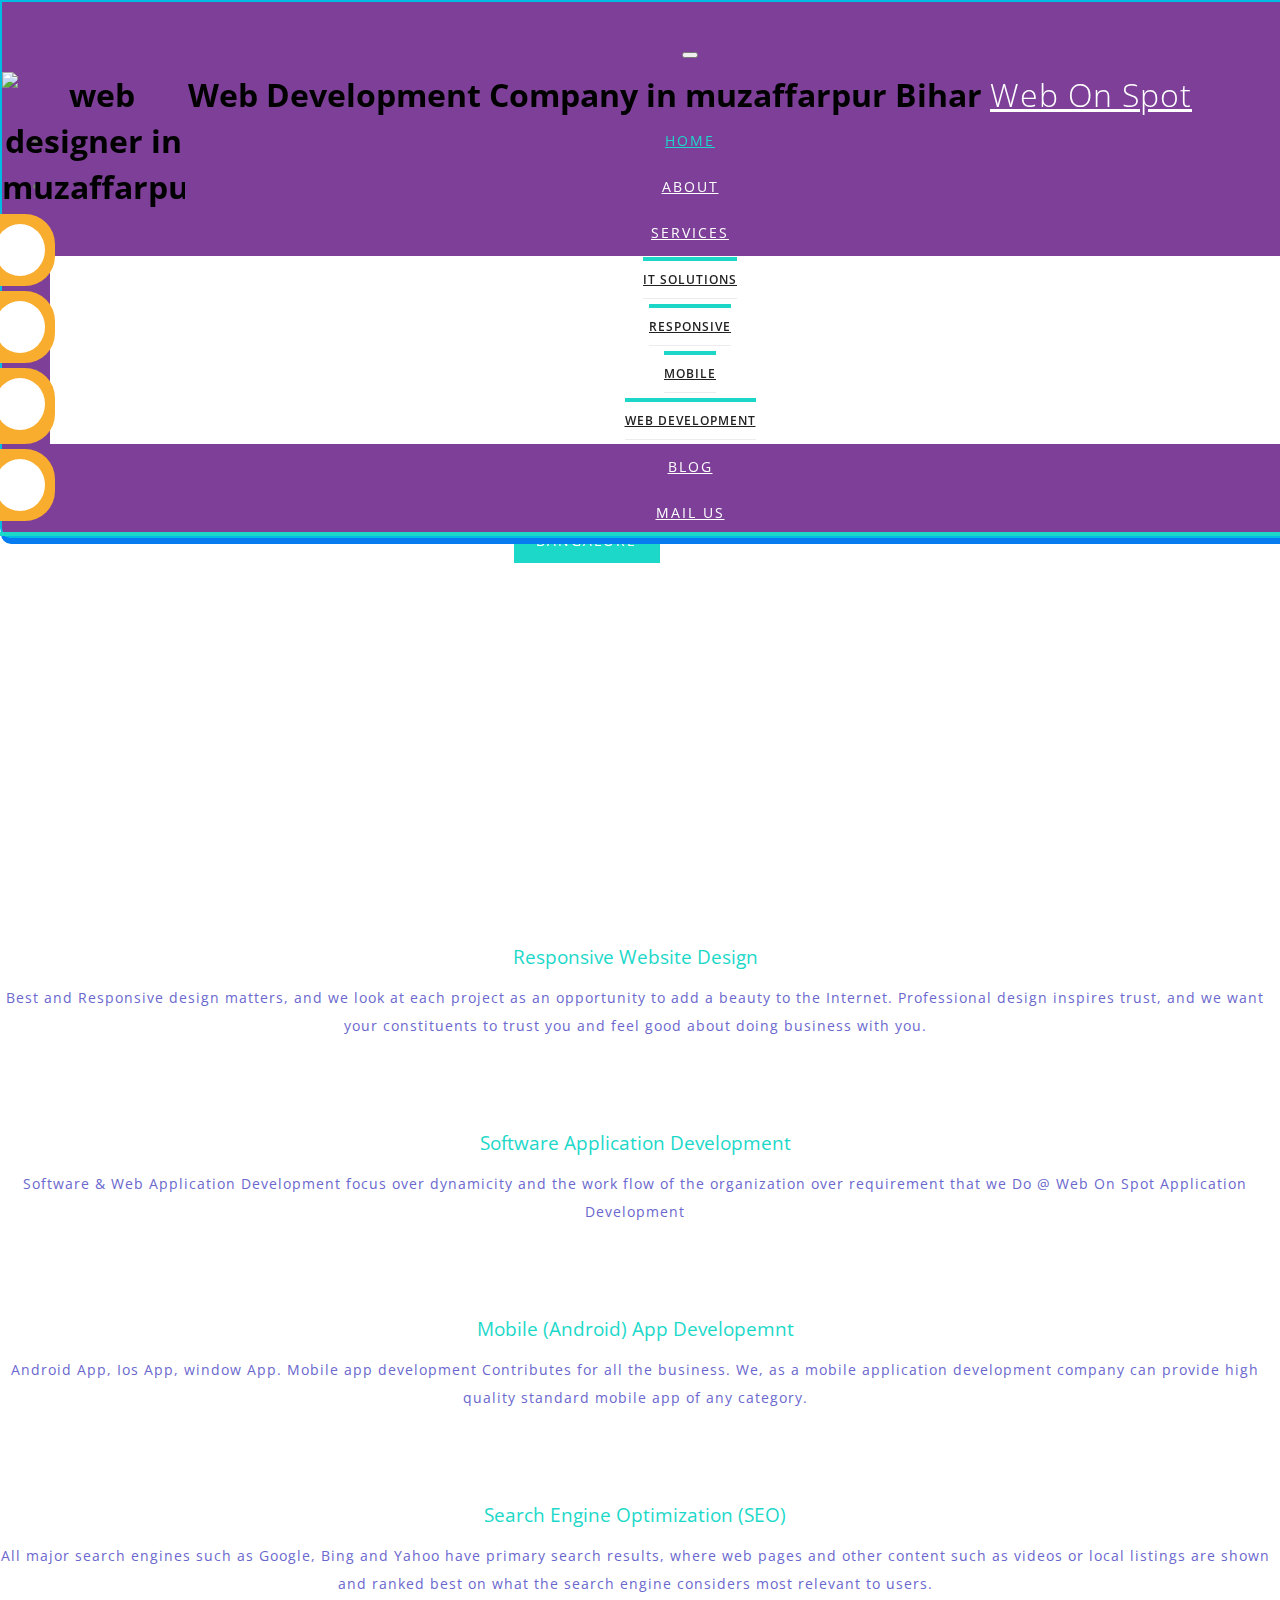
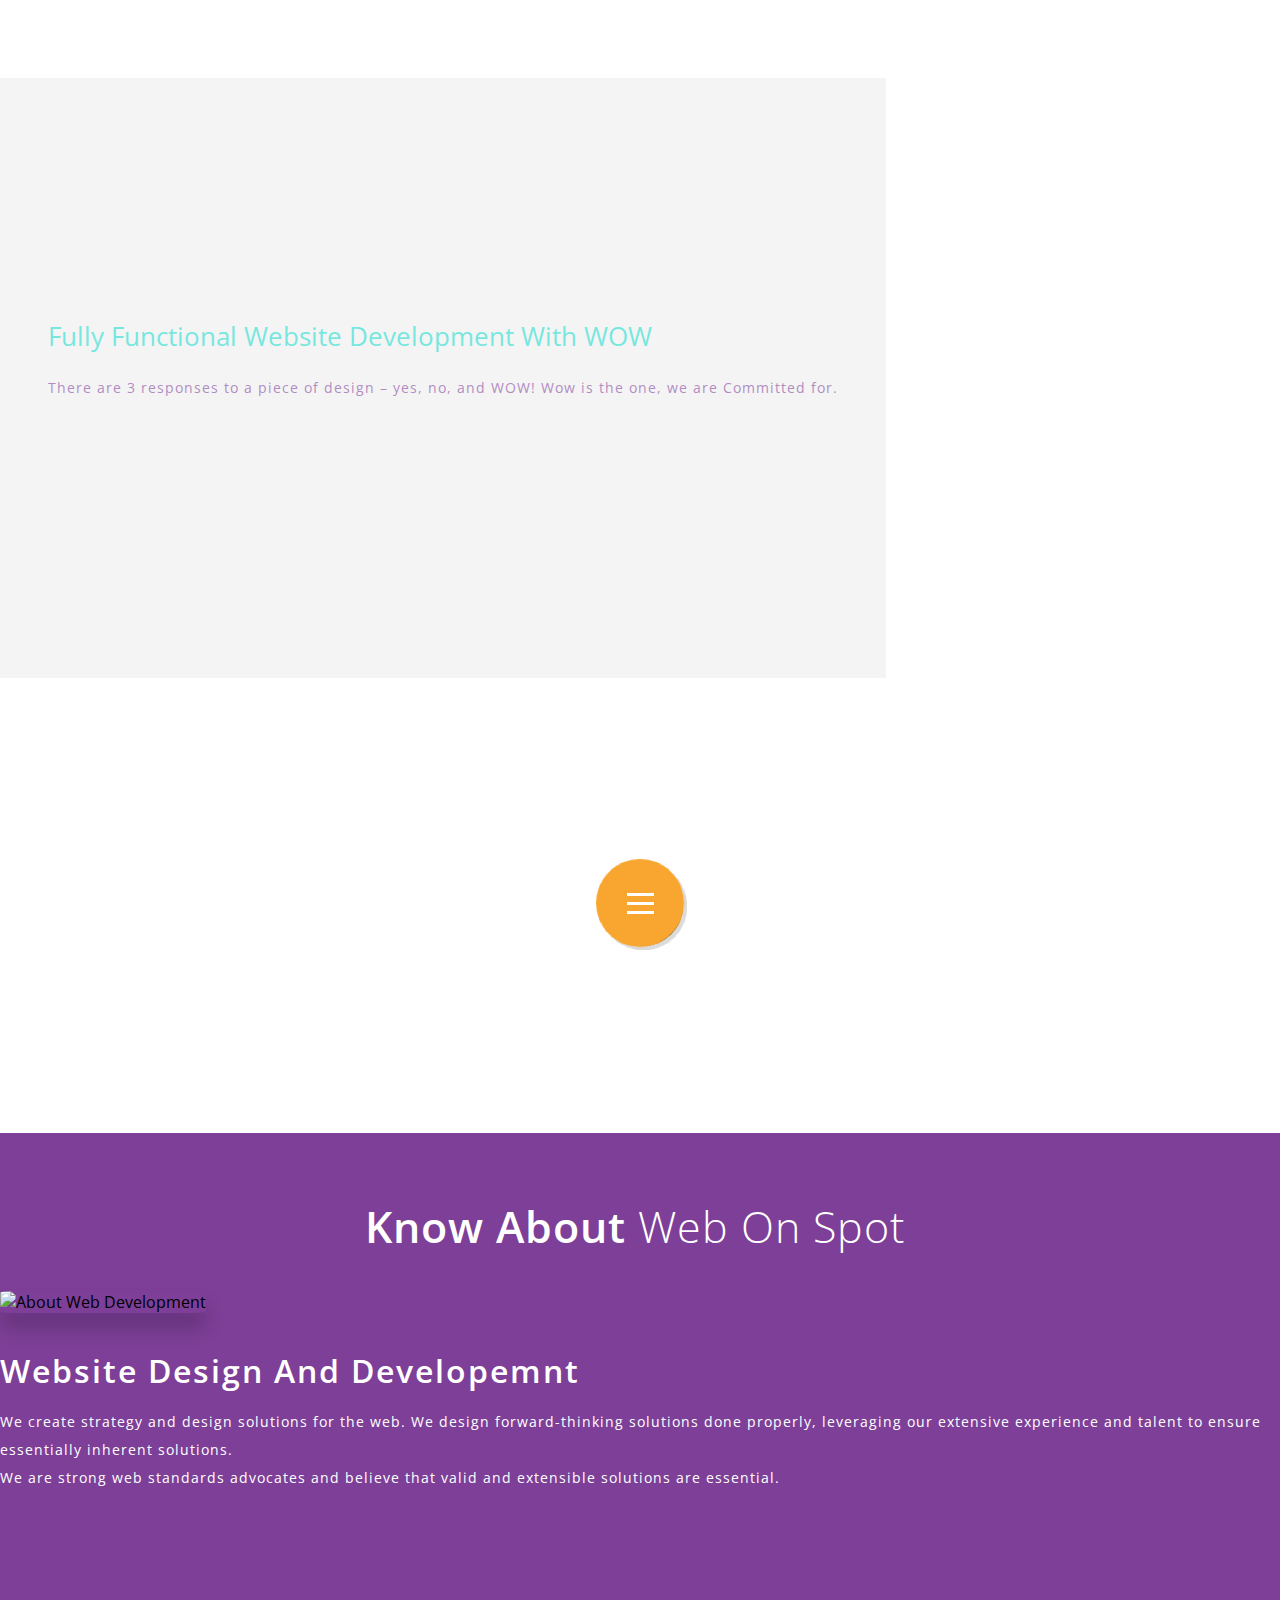
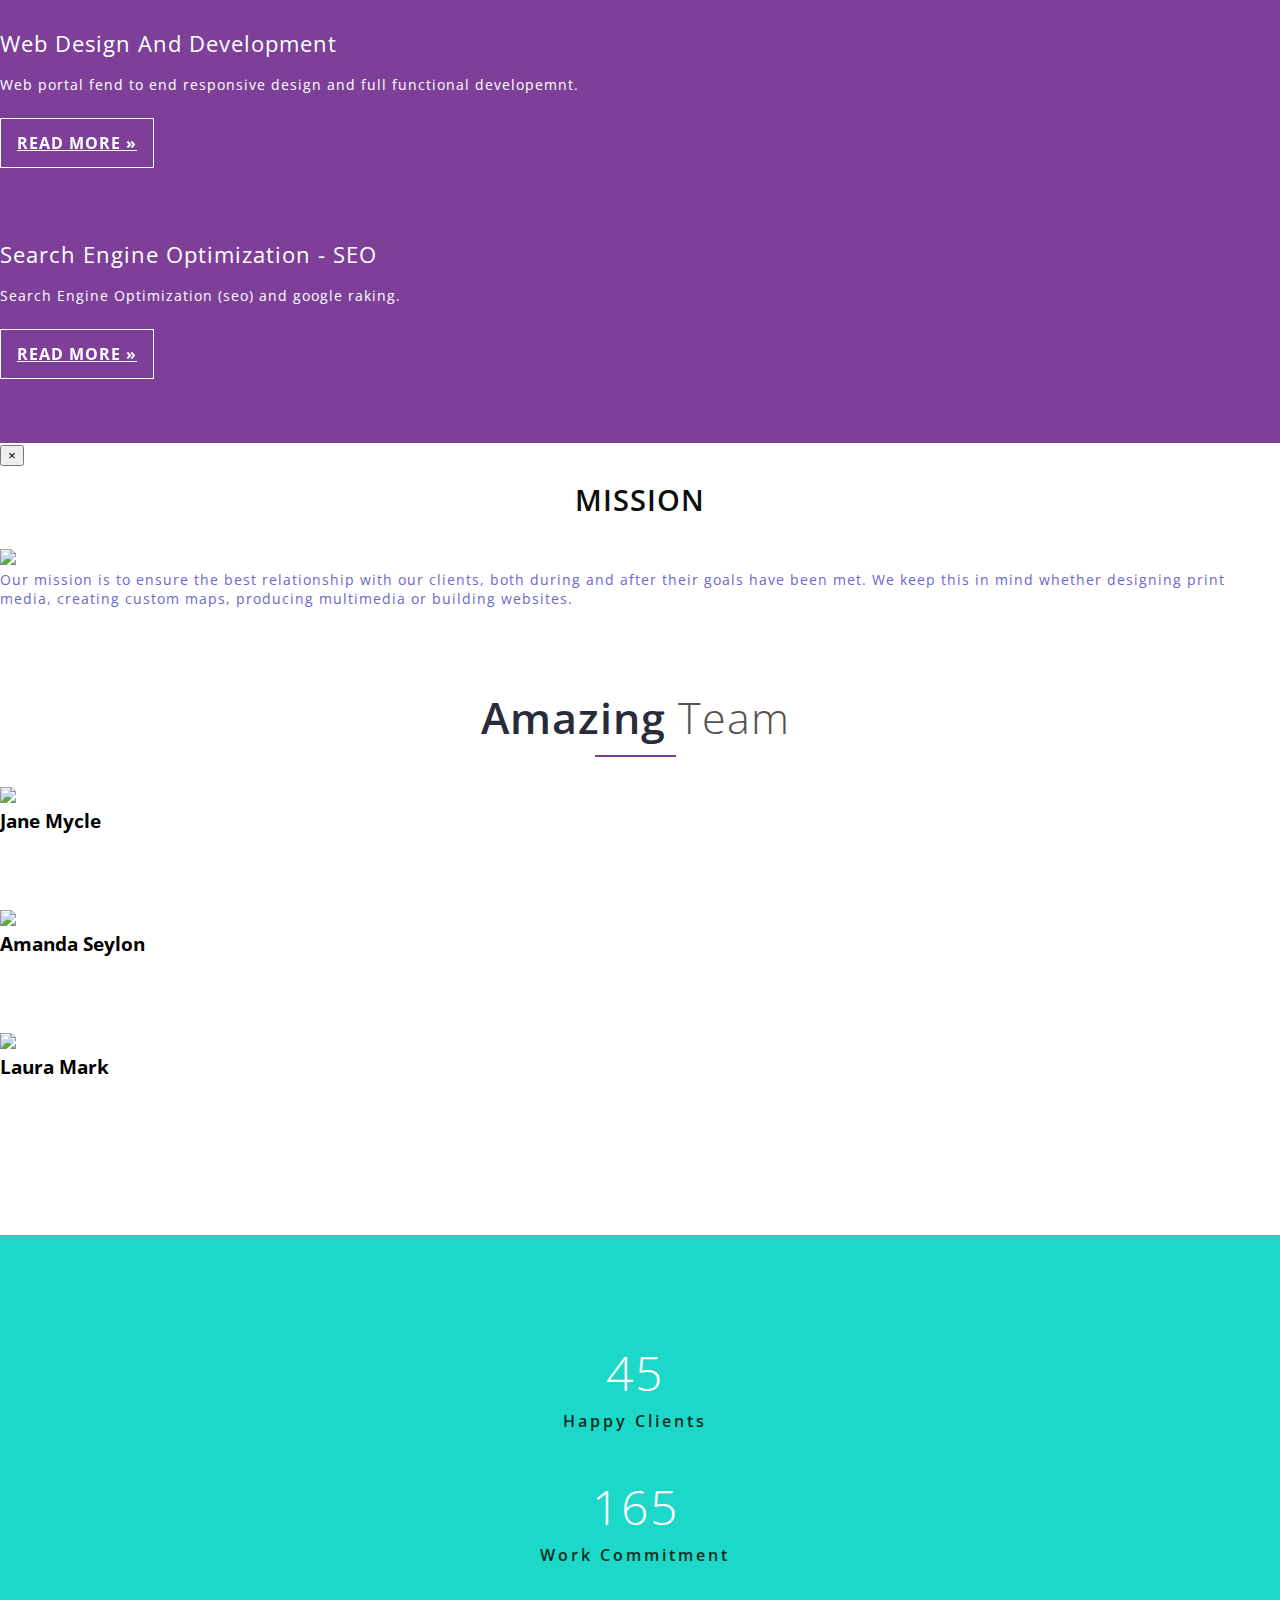
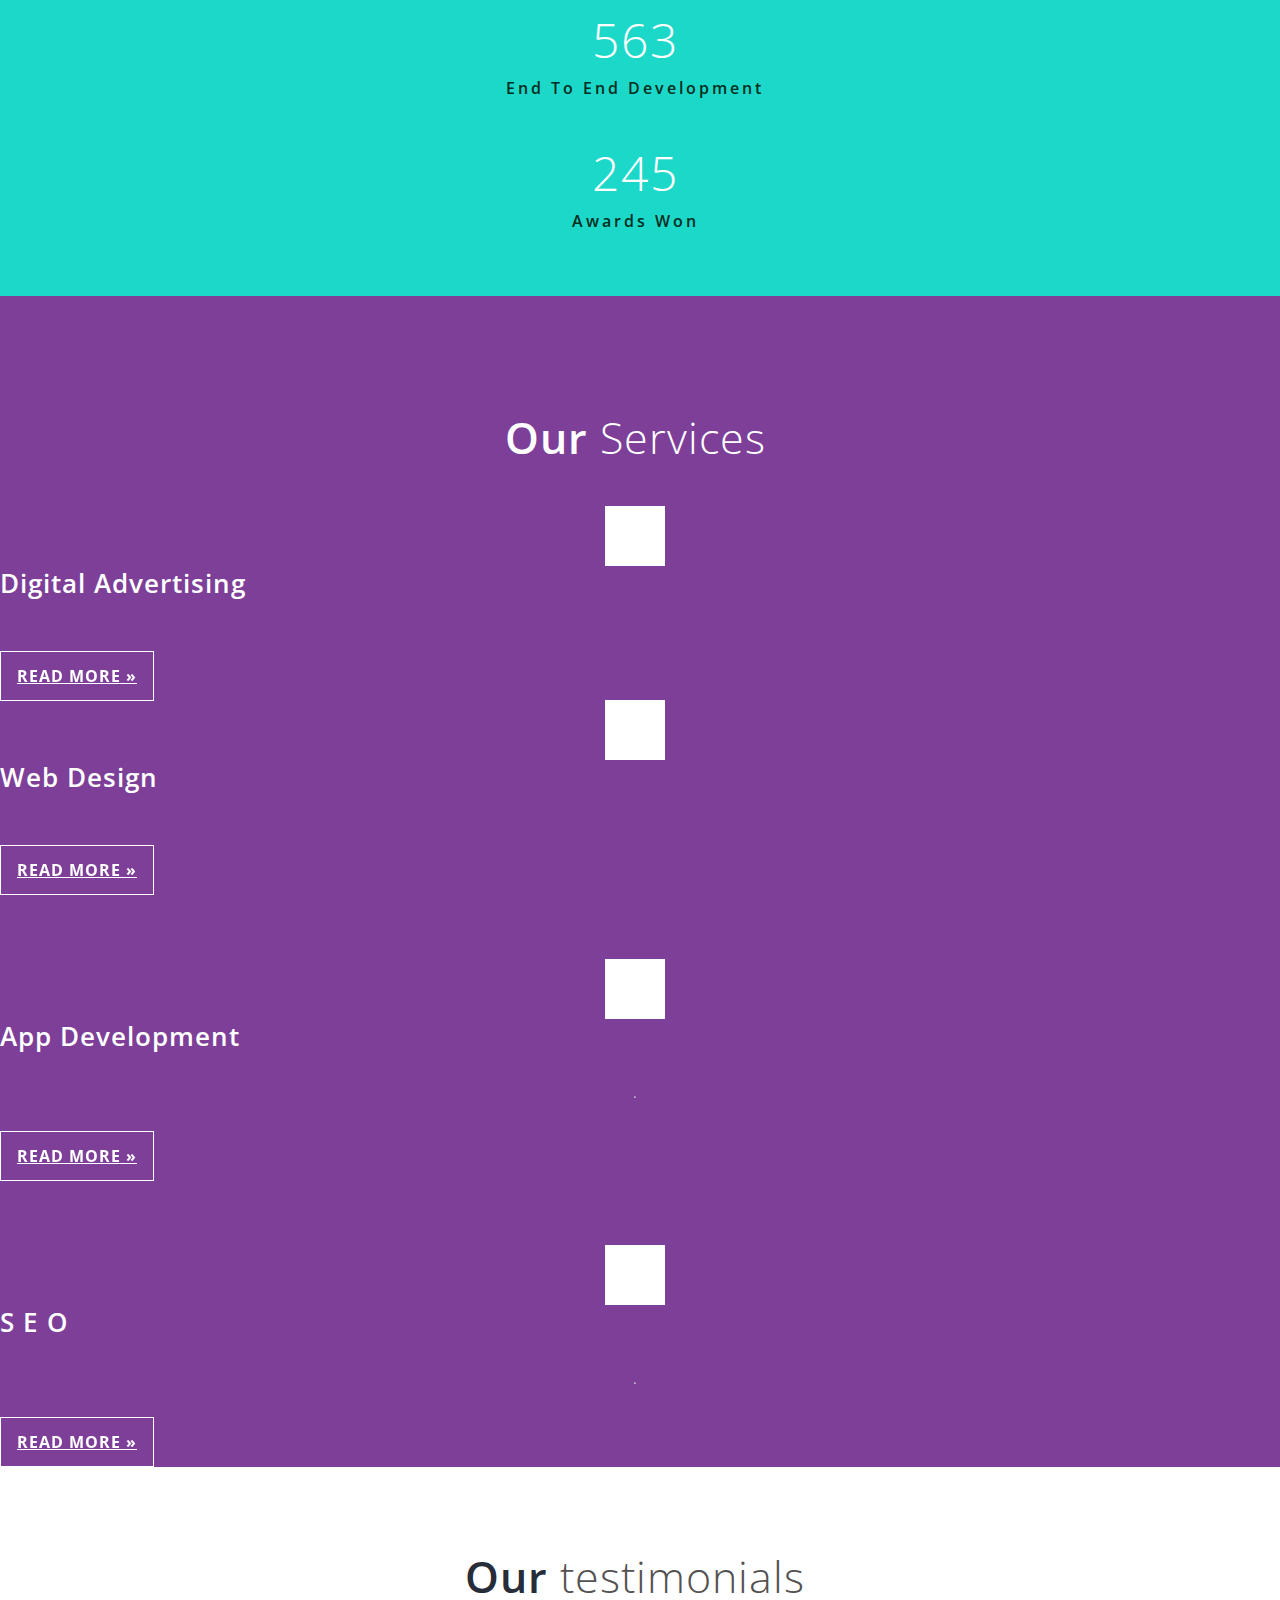
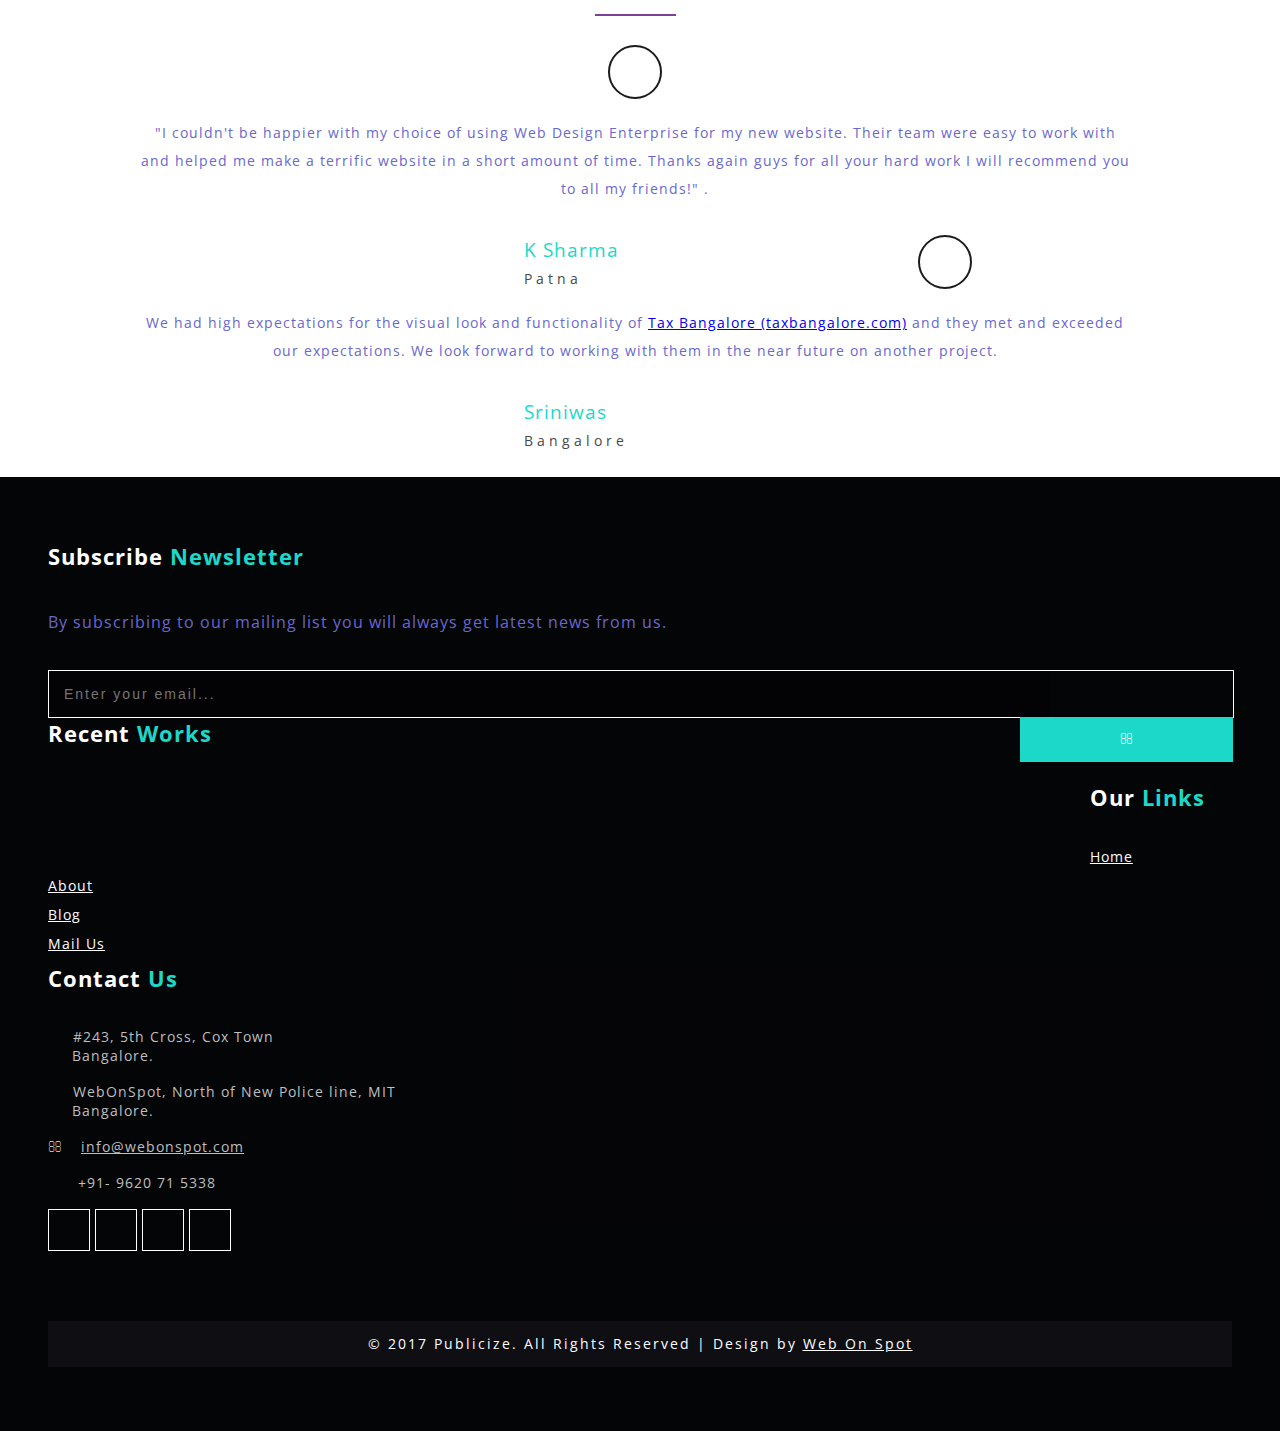
==== index.html @ b909a6fc "com" ====
﻿
<!DOCTYPE html>
<html xmlns="http://www.w3.org/1999/xhtml" lang="en" xml:lang="en">

<head>
    <title>Web Development Muzaffarpur| Website Design Mobile App Development in Muzaffarpur & Bangalore</title>
    <link rel="icon" href="images/w_web.png" type="image/x-icon">
    <!-- custom-theme -->
    <meta name="viewport" content="width=device-width, initial-scale=1">
    <meta http-equiv="Content-Type" content="text/html; charset=utf-8" />
    <meta name="keywords" content="Web On Spot |Web Design Company Bangalore, Website Development Company in Muzaffarpur, Website Development Muzaffarpur, Website Development in Muzaffarpur, Website designers Muzaffarpur, Website Development Companies in Muzaffarpur, Website Design Company Muzaffarpur" />
    <meta name="description" content="Web On Spot |Web Design Company Bangalore, Website Development Company in Muzaffarpur, Website Development Muzaffarpur Website Development in Muzaffarpur Website Design Company Muzaffarpur Bangalore website design company Patna Bihar. Mobile App Development & website Support in Muzaffarpur software development in muzaffarpur" />
    <meta property="og:title" content="Web On Spot | Website Design and Mobile App Development" />
    <meta property="og:type" content="Web On Spot Website designers in Bangalore & web development company offers responsive web design, SEO Services" />
    <meta property="og:url" content="http://www.webonspot.com" />
    <meta property="og:image" content="http://webonspot.com/images/wmd.jpg" />
    <script type="application/x-javascript">
        addEventListener("load", function () {
            setTimeout(hideURLbar, 0);
        }, false);

        function hideURLbar() {
            window.scrollTo(0, 1);
        }
    </script>
    <!-- //custom-theme -->
    <link href="css/bootstrap.css" rel="stylesheet" type="text/css" media="all" />
    <!-- Owl-carousel-CSS -->
    <link href="css/owl.carousel.css" rel="stylesheet">
    <link rel="stylesheet" href="css/team.css" type="text/css" media="all" />
    <link href="css/style.css" rel="stylesheet" type="text/css" media="all" />
    <!-- font-awesome-icons -->
    <link href="css/font-awesome.css" rel="stylesheet">
    <!-- //font-awesome-icons -->
    <link href="//fonts.googleapis.com/css?family=Open+Sans:300,300i,400,400i,600,600i,700,700i,800" rel="stylesheet">
    <link href="//fonts.googleapis.com/css?family=Montserrat:100,100i,200,200i,300,400,400i,500,500i,600,600i,700,700i,800" rel="stylesheet">
    <link rel="stylesheet" href="css/animate.css">
    <script src="js/wow.js"></script>
    <link href='https://fonts.googleapis.com/css?family=Raleway:400,200' rel='stylesheet' type='text/css'> 

</head>

<body>
    <!-- banner -->

    <div class="main_section_agile" id="home">
        <div class="agileits_w3layouts_banner_nav">

            <nav class="navbar navbar-default">
                <div class="navbar-header navbar-left">
                    <button type="button" class="navbar-toggle collapsed" data-toggle="collapse" data-target="#bs-example-navbar-collapse-1">
                        <span class="sr-only">Toggle navigation</span>
                        <span class="icon-bar"></span>
                        <span class="icon-bar"></span>
                        <span class="icon-bar"></span>
                    </button>
                    <!--<h1><a class="navbar-brand" href="index.html"> <span>P</span>ublicize</a></h1>-->
                    <h1>
                        <span class="hidden">Web Development Company in muzaffarpur Bihar</span>
                        <a class="navbar-brand" href="index.html">Web On Spot</a>
                        <img alt="web designer in muzaffarpur" style="position: absolute;width: 183px;left: 0px;float: left;" class="logo" src="images/w_web.png">
                    </h1>
                </div>
                <!-- Collect the nav links, forms, and other content for toggling -->
                <div class="collapse navbar-collapse navbar-right" id="bs-example-navbar-collapse-1">
                    <nav class="link-effect-2" id="link-effect-2">
                        <ul class="nav navbar-nav">
                            <li class="active"><a href="index.html" class="effect-3">Home</a></li>
                            <li><a href="about.html" class="effect-3">About</a></li>
                            <li class="dropdown">
                                <a href="#" class="dropdown-toggle effect-3" data-toggle="dropdown">Services <b class="caret"></b></a>
                                <ul class="dropdown-menu agile_short_dropdown">
                                    <li><a href="services.html">It Solutions</a></li>
                                    <li><a href="#">Responsive</a></li>
                                    <li><a href="mobileapp.html">Mobile</a></li>                                
                                    <li><a href="services1.html">Web Development</a></li>
                                </ul>
                            </li>
                            <li><a href="../design/blog" class="effect-3">Blog</a></li>

                            <li><a href="mail.html" class="effect-3">Mail Us</a></li>
                        </ul>
                    </nav>
                </div>
            </nav>
            <div class="clearfix"> </div>
        </div>
    </div>
    <nav class="social">
        <ul>
            <li><a href="https://twitter.com/webonspot">Twitter <i class="fa fa-twitter"></i></a></li>
            <li><a href="https://facebook.com/webonspot">Facebook <i class="fa fa-facebook"></i></a></li>
            <li><a href="9620715338">WhatsApp<i class="fa fa-whatsapp"></i></a></li>
            <li><a href="http://googleplus.com/webonspot">Google Plus<i class="fa fa-google-plus"></i></a></li>
        </ul>
    </nav>
    <div class="wowslider">
        <iframe src="../wosslider/index.html" data-iframely-url="../wosslider/index.html"></iframe>
    </div>
    <div class="banner_top">
        <div class="slider">
            <div class="wrapper">
                <div class="agile_banner_text_info">
                    <h3 class="wow bounceInDown">Web Developemnt </h3>
                    <h3 class="h3classslider wow lightSpeedOut">At WEB ON SPOT</h3>
                    <p>Website Design and Development</p>
                    <div class="w3-button">
                        <div class="w3ls-button">
                            <a href="contact.html" class="hvr-shutter-out-vertical wow bounceInRight">Bangalore</a>
                        </div>
                        <div class="w3l-button">
                            <a href="#portfolio" class="hvr-shutter-out-vertical scroll wow bounceInLeft">Muzaffarpur</a>
                        </div>
                        <div class="clearfix"> </div>
                    </div>


                </div>
                <!-- Slideshow 3 -->
                <ul class="rslides" id="slider">
                    <li></li>
                    <li></li>
                    <li></li>
                    <li></li>
                </ul>
                <!-- Slideshow 3 Pager -->
                <ul id="slider3-pager">
                    <li><a href="#"><img src="images/banner11.jpg" data-selector="img" alt=""></a></li>
                    <li><a href="#"><img src="images/banner22.jpg" data-selector="img" alt=""></a></li>
                    <li><a href="#"><img src="images/banner33.jpg" data-selector="img" alt=""></a></li>
                    <li><a href="#"><img src="images/banner44.jpg" data-selector="img" alt=""></a></li>

                </ul>
            </div>
        </div>
    </div>
    <!-- //banner -->
    <!-- //banner -->
    <!-- banner-bottom -->
    <div class="banner-bottom">
        <div class="container">
            <div class="col-md-3 agileits_banner_bottom_left">
                <div class="agileinfo_banner_bottom_pos">
                    <div class="w3_agileits_banner_bottom_pos_grid">
                        <div class="col-xs-12 wthree_banner_bottom_grid_left">
                            <div class="agile_banner_bottom_grid_left_grid hvr-radial-out">
                                <span class="fa fa-laptop" aria-hidden="true"></span>
                            </div>
                        </div>
                        <div class="col-xs-12 wthree_banner_bottom_grid_right">
                            <h3 class="page-header icon-subheading custom-ph">Responsive Website Design</h3>
                            <p>Best and Responsive design matters, and we look at each project as an opportunity to add a beauty to the Internet. Professional design inspires trust, and we want your constituents to trust you and feel good about doing business with you.</p>

                        </div>
                        <div class="clearfix"> </div>
                    </div>
                </div>
            </div>
            <div class="col-md-3 agileits_banner_bottom_left">
                <div class="agileinfo_banner_bottom_pos">
                    <div class="w3_agileits_banner_bottom_pos_grid">
                        <div class="col-xs-12 wthree_banner_bottom_grid_left">
                            <div class="agile_banner_bottom_grid_left_grid hvr-radial-out">
                                <span class="fa fa-pencil" aria-hidden="true"></span>
                            </div>
                        </div>
                        <div class="col-xs-12 wthree_banner_bottom_grid_right">
                            <h3 class="page-header custom-ph icon-subheading">
                                Software Application Development
                            </h3>
                            <p>Software & Web Application Development focus over dynamicity and the work flow of the organization over requirement that we Do @ Web On Spot Application Development</p>

                        </div>
                        <div class="clearfix"> </div>
                    </div>
                </div>
            </div>
            <div class="col-md-3 agileits_banner_bottom_left">
                <div class="agileinfo_banner_bottom_pos">
                    <div class="w3_agileits_banner_bottom_pos_grid">
                        <div class="col-xs-12 wthree_banner_bottom_grid_left">
                            <div class="agile_banner_bottom_grid_left_grid hvr-radial-out">
                                <span class="fa fa-mobile" aria-hidden="true"></span>
                            </div>
                        </div>
                        <div class="col-xs-12 wthree_banner_bottom_grid_right">
                            <h3 class="page-header custom-ph icon-subheading">
                                Mobile (Android) App Developemnt
                            </h3>
                            <p>Android App, Ios App, window App. Mobile app development Contributes for all the business. We, as a mobile application development company can provide high quality standard mobile app of any category.</p>

                        </div>
                        <div class="clearfix"> </div>
                    </div>
                </div>
            </div>
            <div class="col-md-3 agileits_banner_bottom_left">
                <div class="agileinfo_banner_bottom_pos">
                    <div class="w3_agileits_banner_bottom_pos_grid">
                        <div class="col-xs-12 wthree_banner_bottom_grid_left">
                            <div class="agile_banner_bottom_grid_left_grid hvr-radial-out">
                                <span class="fa fa-mobile" aria-hidden="true"></span>
                            </div>
                        </div>
                        <div class="col-xs-12 wthree_banner_bottom_grid_right">
                            <h3 class="page-header custom-ph icon-subheading">
                                Search Engine Optimization (SEO)‎
                            </h3>
                            <p>All major search engines such as Google, Bing and Yahoo have primary search results, where web pages and other content such as videos or local listings are shown and ranked best on what the search engine considers most relevant to users.</p>

                        </div>
                        <div class="clearfix"> </div>
                    </div>
                </div>
            </div>
            <div class="clearfix"> </div>
        </div>
    </div>


    <!-- //banner-bottom -->
    <!-- medile_section -->
   
    <div class="medile_section" id="three_grids">
        <div class="col-md-3 mid-one"> </div>
        <div class="col-md-3 mid-text-info">
            <h4>Fully Functional Website Development With WOW </h4>
            <p>
                There are 3 responses to a piece of design – yes, no, and WOW! Wow is the one, we are Committed for.
            </p>
        </div>
        <div class="col-md-6 mid-two"> </div>
        <div class="clearfix"> </div>

    </div>
    <!-- //medile_section -->
    <div class="popup-menu">
        <iframe src="../popup-menu/index.html" data-iframely-url="../popup-menu/index.html"></iframe>
    </div>
    <!-- /about -->
    <div class="about" id="welcome">
        <div class="container">
            <div class="wthree_head_section">
                <h3 class="w3l_header w3_agileits_header two">Know About <span>Web On Spot</span></h3>
            </div>
            <div class="agile_wthree_inner_grids">

                <div class="col-md-6 about_agileinfo_grid_imgs">
                    <img src="images/wmd.jpg" alt="About Web Development" />
                </div>

                <div class="col-md-6 about_agileinfo">
                    <h4>Website Design And Developemnt</h4>
                    <p>
                        We create strategy and design solutions for the web. We design forward-thinking solutions done properly, leveraging our extensive experience and talent to ensure essentially inherent solutions.<br />
                        We are strong web standards advocates and believe that valid and extensible solutions are essential.

                    </p>


                </div>
                <div class="clearfix"></div>
                <div class="mid-inner-info">
                    <div class="col-md-6 mid-inner-sec one">
                        <span class="fa fa-heart-o" aria-hidden="true"></span>
                        <h5>Web Design And Development</h5>
                        <p>Web portal fend to end responsive design and full functional developemnt.</p>
                        <div class="agileits-button two service">
                            <a class="btn btn-primary btn-lg hvr-underline-from-left" href="single.html" role="button">Read More »</a>
                        </div>
                    </div>
                    <div class="col-md-6 mid-inner-sec">
                        <span class="fa fa-clone" aria-hidden="true"></span>
                        <h5>Search Engine Optimization - SEO </h5>
                        <p> Search Engine Optimization (seo) and google raking.</p>
                        <div class="agileits-button two service">
                            <a class="btn btn-primary btn-lg hvr-underline-from-left" href="single.html" role="button">Read More »</a>
                        </div>
                    </div>
                </div>
            </div>
        </div>
    </div>
    <!-- Modal4 -->
    <div class="modal fade" id="myModal4" tabindex="-1" role="dialog">
        <div class="modal-dialog">
            <!-- Modal content-->
            <div class="modal-content">
                <div class="modal-header">
                    <button type="button" class="close" data-dismiss="modal">&times;</button>
                    <div class="modal-info">
                        <h4>Mission</h4>
                        <img src="images/banner2.jpg" alt=" " class="img-responsive" />
                        <!--<h5>Sub Heading here</h5>-->
                        <p class="para-agileits-w3layouts">
                            Our mission is to ensure the best relationship with our clients, both during and after their goals have been met. We keep this in mind whether designing print media, creating custom maps, producing multimedia or building websites.
                        </p>
                    </div>
                </div>
            </div>
        </div>
    </div>
    <!-- //Modal4 -->
    <!--//about -->
    <!-- team -->
    <div id="team" class="team featured_services">
        <div class="container">
            <div class="wthree_head_section">
                <h3 class="w3l_header w3_agileits_header">Amazing <span>Team</span></h3>
            </div>
            <div class="agile_wthree_inner_grids">
                <div class="col-md-4 w3_agile_team_grid_info">
                    <img src="images/t1.jpg" alt=" " class="img-responsive" />
                    <h3>Jane Mycle </h3>
                    <p>CEO</p>
                    <div class="agileits_w3layouts_nav_right team_agile _icons">
                        <ul>
                            <li><a href="#" class="w3_agile_facebook"><i class="fa fa-facebook" aria-hidden="true"></i></a></li>
                            <li><a href="#" class="agile_twitter"><i class="fa fa-twitter" aria-hidden="true"></i></a></li>
                            <li><a href="#" class="w3_agile_dribble"><i class="fa fa-dribbble" aria-hidden="true"></i></a></li>

                        </ul>
                    </div>
                </div>
                <div class="col-md-4 w3_agile_team_grid_info">
                    <img src="images/t2.jpg" alt=" " class="img-responsive" />
                    <h3>Amanda Seylon </h3>
                    <p>Manager</p>
                    <div class="agileits_w3layouts_nav_right team_agile _icons">
                        <ul>
                            <li><a href="#" class="w3_agile_facebook"><i class="fa fa-facebook" aria-hidden="true"></i></a></li>
                            <li><a href="#" class="agile_twitter"><i class="fa fa-twitter" aria-hidden="true"></i></a></li>
                            <li><a href="#" class="w3_agile_dribble"><i class="fa fa-dribbble" aria-hidden="true"></i></a></li>

                        </ul>
                    </div>
                </div>
                <div class="col-md-4 w3_agile_team_grid_info">
                    <img src="images/t3.jpg" alt=" " class="img-responsive" />
                    <h3>Laura Mark</h3>
                    <p>Designer</p>
                    <div class="agileits_w3layouts_nav_right team_agile _icons">
                        <ul>
                            <li><a href="#" class="w3_agile_facebook"><i class="fa fa-facebook" aria-hidden="true"></i></a></li>
                            <li><a href="#" class="agile_twitter"><i class="fa fa-twitter" aria-hidden="true"></i></a></li>
                            <li><a href="#" class="w3_agile_dribble"><i class="fa fa-dribbble" aria-hidden="true"></i></a></li>

                        </ul>
                    </div>
                </div>
                <div class="clearfix"> </div>
            </div>
        </div>
    </div>
    <!-- team -->
    <!-- stats -->
    <div class="stats" id="stats">
        <div class="container">
            <div class="col-md-3 w3layouts_stats_left w3_counter_grid">
                <span class="fa fa-smile-o" aria-hidden="true"></span>
                <p class="counter">45</p>
                <h3>Happy Clients</h3>
            </div>
            <div class="col-md-3 w3layouts_stats_left w3_counter_grid1">
                <span class="fa fa-instagram" aria-hidden="true"></span>
                <p class="counter">165</p>
                <h3>Work Commitment</h3>
            </div>
            <div class="col-md-3 w3layouts_stats_left w3_counter_grid2">
                <span class="fa fa-pencil-square-o" aria-hidden="true"></span>
                <p class="counter">563</p>
                <h3>End To End Development </h3>
            </div>
            <div class="col-md-3 w3layouts_stats_left w3_counter_grid3">
                <span class="fa fa-trophy" aria-hidden="true"></span>
                <p class="counter">245</p>
                <h3>Awards Won </h3>
            </div>
            <div class="clearfix"> </div>
        </div>
    </div>
    <!-- //stats -->
    <!-- services -->
    <div class="services" id="services">
        <div class="container">
            <div class="wthree_head_section">
                <h3 class="w3l_header w3_agileits_header two">Our <span>Services</span></h3>
            </div>
            <div class="agile_wthree_inner_grids">
                <div class="col-md-6 agileits_banner_bottom_left">
                    <div class="agileinfo_banner_bottom_pos">
                        <div class="w3_agileits_banner_bottom_pos_grid two">
                            <div class="col-xs-3 wthree_banner_bottom_grid_left">
                                <div class="agile_banner_bottom_grid_left_grid hvr-radial-out">
                                    <span class="fa fa-map-o" aria-hidden="true"></span>
                                </div>
                            </div>
                            <div class="col-xs-9 wthree_banner_bottom_grid_right">
                                <h4 class="sub_service_agileits">Digital Advertising</h4>
                                <p> </p>
                                <div class="agileits-button two service">
                                    <a class="btn btn-primary btn-lg hvr-underline-from-left" href="single.html" role="button">Read More »</a>
                                </div>
                            </div>
                            <div class="clearfix"> </div>
                        </div>
                    </div>
                </div>
                <div class="col-md-6 agileits_banner_bottom_left">
                    <div class="agileinfo_banner_bottom_pos">
                        <div class="w3_agileits_banner_bottom_pos_grid two">
                            <div class="col-xs-3 wthree_banner_bottom_grid_left">
                                <div class="agile_banner_bottom_grid_left_grid hvr-radial-out">
                                    <span class="fa fa-rocket" aria-hidden="true"></span>
                                </div>
                            </div>
                            <div class="col-xs-9 wthree_banner_bottom_grid_right">
                                <h4 class="sub_service_agileits">Web Design</h4>
                                <p></p>
                                <div class="agileits-button two service">
                                    <a class="btn btn-primary btn-lg hvr-underline-from-left" href="single.html" role="button">Read More »</a>
                                </div>
                            </div>
                            <div class="clearfix"> </div>
                        </div>
                    </div>
                </div>
                <div class="col-md-6 agileits_banner_bottom_left two">
                    <div class="agileinfo_banner_bottom_pos">
                        <div class="w3_agileits_banner_bottom_pos_grid two">
                            <div class="col-xs-3 wthree_banner_bottom_grid_left">
                                <div class="agile_banner_bottom_grid_left_grid hvr-radial-out">
                                    <span class="fa fa-paint-brush" aria-hidden="true"></span>
                                </div>
                            </div>
                            <div class="col-xs-9 wthree_banner_bottom_grid_right">
                                <h4 class="sub_service_agileits">App Development</h4>
                                <p>. </p>
                                <div class="agileits-button two service">
                                    <a class="btn btn-primary btn-lg hvr-underline-from-left" href="single.html" role="button">Read More »</a>
                                </div>
                            </div>
                            <div class="clearfix"> </div>
                        </div>
                    </div>
                </div>
                <div class="col-md-6 agileits_banner_bottom_left two">
                    <div class="agileinfo_banner_bottom_pos">
                        <div class="w3_agileits_banner_bottom_pos_grid two">
                            <div class="col-xs-3 wthree_banner_bottom_grid_left">
                                <div class="agile_banner_bottom_grid_left_grid hvr-radial-out">
                                    <span class="fa fa-pencil" aria-hidden="true"></span>
                                </div>
                            </div>
                            <div class="col-xs-9 wthree_banner_bottom_grid_right">
                                <h4 class="sub_service_agileits"> S E O</h4>
                                <p>. </p>
                                <div class="agileits-button two service">
                                    <a class="btn btn-primary btn-lg hvr-underline-from-left" href="single.html" role="button">Read More »</a>
                                </div>
                            </div>
                            <div class="clearfix"> </div>
                        </div>
                    </div>
                </div>

                <div class="clearfix"> </div>
            </div>
        </div>
    </div>
    <!-- //services -->
    <!-- /services -->
    <!--<div class="portfolio-agileinfo" id="portfolio">
        <div class="container">
            <div class="wthree_head_section">
                <h3 class="w3l_header w3_agileits_header">Our <span>Portfolio</span></h3>
            </div>
        </div>
        <div class="agile_wthree_inner_grids">
            <div class="agile_port_w3ls_info">
                <div class="portfolio-grids_main">
                    <div class="col-md-6 portfolio-grids gallery-grid1" data-aos="zoom-in">
                        <a href="images/g1.jpg" class="b-link-stripe b-animate-go lightninBox" data-lb-group="1">
                            <img src="images/g1.jpg" class="img-responsive" alt="w3ls" />
                            <div class="p-mask">
                                <h4><span>Heading here</span></h4>
                                <p>.</p>
                            </div>

                        </a>
                    </div>
                    <div class="col-md-6 portfolio-grid_left">
                        <div class="col-md-6 portfolio-grids gallery-grid1" data-aos="zoom-in">
                            <a href="images/g5.jpg" class="b-link-stripe b-animate-go lightninBox" data-lb-group="1">
                                <img src="images/g5.jpg" class="img-responsive" alt="w3ls" />
                                <div class="p-mask">
                                    <h4><span>Heading here</span></h4>
                                    <p>.</p>
                                </div>

                            </a>
                        </div>
                        <div class="col-md-6 portfolio-grids gallery-grid1" data-aos="zoom-in">
                            <a href="images/g4.jpg" class="b-link-stripe b-animate-go lightninBox" data-lb-group="1">
                                <img src="images/g4.jpg" class="img-responsive" alt="w3ls" />
                                <div class="p-mask">
                                    <h4><span>Heading here</span></h4>
                                    <p>.</p>
                                </div>
                            </a>
                        </div>
                    </div>

                    <div class="clearfix"> </div>
                </div>
                <div class="portfolio-grids_main">

                    <div class="col-md-6 portfolio-grid_left">
                        <div class="col-md-6 portfolio-grids gallery-grid1" data-aos="zoom-in">
                            <a href="images/g6.jpg" class="b-link-stripe b-animate-go lightninBox" data-lb-group="1">
                                <img src="images/g6.jpg" class="img-responsive" alt="w3ls" />
                                <div class="p-mask">
                                    <h4><span>Heading here</span></h4>
                                    <p>.</p>
                                </div>
                            </a>
                        </div>
                        <div class="col-md-6 portfolio-grids gallery-grid1" data-aos="zoom-in">
                            <a href="images/g3.jpg" class="b-link-stripe b-animate-go lightninBox" data-lb-group="1">
                                <img src="images/g3.jpg" class="img-responsive" alt="w3ls" />
                                <div class="p-mask">
                                    <h4><span>Heading here</span></h4>
                                    <p>.</p>
                                </div>
                            </a>
                        </div>
                    </div>
                    <div class="col-md-6 portfolio-grids gallery-grid1" data-aos="zoom-in">
                        <a href="images/g2.jpg" class="b-link-stripe b-animate-go lightninBox" data-lb-group="1">
                            <img src="images/g2.jpg" class="img-responsive" alt="w3ls" />
                            <div class="p-mask">
                                <h4><span>Heading here</span></h4>
                                <p>.</p>
                            </div>
                        </a>
                    </div>

                    <div class="clearfix"> </div>
                </div>

            </div>
        </div>
    </div>-->
    <!--// Gallery -->
    <!-- agile_testimonials -->
    <div class="agile_testimonials" id="testimonials">
        <div class="container">
            <div class="wthree_head_section">
                <h3 class="w3l_header w3_agileits_header">Our <span>testimonials</span></h3>
            </div>

            <div class="agile_wthree_inner_grids">
                <div class="test-agile_main_section">
                    <div id="owl-demo2" class="owl-carousel">
                        <div class="agile">
                            <div class="test-grid">

                                <i class="fa fa-quote-left" aria-hidden="true"></i>
                                <p class="para-w3-agile">
                                    "I couldn't be happier with my choice of using Web Design Enterprise for my new website. Their team were easy to work with and helped me make a terrific website in a short amount of time.

                                    Thanks again guys for all your hard work I will recommend you to all my friends!" .
                                </p>
                                <div class="test-grid1">
                                    <div class="test-grid2">

                                        <img src="images/1.png" alt="" class="img-r">
                                    </div>
                                    <div class="test-grid2_text">
                                        <h4>K Sharma</h4>
                                        <span>Patna</span>
                                    </div>
                                    <div class="clearfix"></div>
                                </div>
                            </div>
                        </div>
                        <div class="agile">
                            <div class="test-grid">

                                <i class="fa fa-quote-left" aria-hidden="true"></i>
                                <p class="para-w3-agile">
                                    We had high expectations for the visual look and functionality of <a href="www.taxbangalore.com">Tax Bangalore (taxbangalore.com)</a> and they met and exceeded our expectations. We look forward to working with them in the near future on another project.
                                </p>
                                <div class="test-grid1">
                                    <div class="test-grid2">

                                        <img src="images/2.png" alt="" class="img-r">
                                    </div>
                                    <div class="test-grid2_text">
                                        <h4>Sriniwas</h4>
                                        <span>Bangalore</span>
                                    </div>
                                    <div class="clearfix"></div>
                                </div>
                            </div>
                        </div>

                    </div>
                </div>
            </div>
        </div>
    </div>
    <!-- //agile_testimonials -->
    <!-- footer -->
    <div class="footer">
        <div class="f-bg-w3l">
            <div class="col-md-3 w3layouts_footer_grid">
                <h2>Subscribe <span>Newsletter</span></h2>
                <p>By subscribing to our mailing list you will always get latest news from us.</p>
                <form action="#" method="post">
                    <input type="email" name="Email" placeholder="Enter your email..." required="">
                    <button class="btn1"><i class="fa fa-envelope-o" aria-hidden="true"></i></button>
                    <div class="clearfix"> </div>
                </form>


            </div>
            <div class="col-md-4 w3layouts_footer_grid">
                <h3>Recent <span>Works</span></h3>
                <ul class="con_inner_text midimg">
                    <li><a href="#"><img src="images/banner22.jpg" alt="" class="img-responsive" /></a></li>
                    <li><a href="#"><img src="images/banner33.jpg" alt="" class="img-responsive" /></a></li>
                    <li><a href="#"><img src="images/banner44.jpg" alt="" class="img-responsive" /></a></li>
                    <li><a href="#"><img src="images/banner11.jpg" alt="" class="img-responsive" /></a></li>
                    <li><a href="#"><img src="images/banner22.jpg" alt="" class="img-responsive" /></a></li>
                    <li><a href="#"><img src="images/banner33.jpg" alt="" class="img-responsive" /></a></li>
                    <li><a href="#"><img src="images/banner11.jpg" alt="" class="img-responsive" /></a></li>
                    <li><a href="#"><img src="images/banner44.jpg" alt="" class="img-responsive" /></a></li>
                </ul>

            </div>
            <div class="col-md-2 w3layouts_footer_grid">
                <h3>Our <span>Links</span> </h3>
                <ul class="links">
                    <li><a href="index.html">Home</a></li>
                    <li><a href="about.html">About</a></li>
                    <li><a href="blog.html">Blog</a></li>
                    <li><a href="mail.html">Mail Us</a></li>
                </ul>
            </div>
            <div class="col-md-3 w3layouts_footer_grid">
                <h2>Contact <span>Us</span></h2>
                <ul class="con_inner_text">
                    <li><span class="fa fa-map-marker" aria-hidden="true"></span>#243, 5th Cross, Cox Town <label> Bangalore.</label></li>
                    <li><span class="fa fa-map-marker" aria-hidden="true"></span>WebOnSpot, North of New Police line, MIT<label> Bangalore.</label></li>
                    <li><span class="fa fa-envelope-o" aria-hidden="true"></span> <a href="mailto:info@we.com">info@webonspot.com</a></li>
                    <li><span class="fa fa-phone" aria-hidden="true"></span> +91- 9620 71 5338</li>
                </ul>

                <ul class="social_agileinfo">
                    <li><a href="#" class="w3_facebook"><i class="fa fa-facebook"></i></a></li>
                    <li><a href="#" class="w3_twitter"><i class="fa fa-twitter"></i></a></li>
                    <li><a href="#" class="w3_instagram"><i class="fa fa-instagram"></i></a></li>
                    <li><a href="#" class="w3_google"><i class="fa fa-google-plus"></i></a></li>
                </ul>
            </div>


            <div class="clearfix"> </div>
            <p class="copyright">© 2017 Publicize. All Rights Reserved | Design by <a href="" target="_blank">Web On Spot</a></p>
        </div>
    </div>
    <!-- //footer -->
    <!-- js -->
    <script type="text/javascript" src="js/jquery-2.1.4.min.js"></script>
    <!-- //js -->
    <!-- stats -->
    <script src="js/jquery.waypoints.min.js"></script>
    <script src="js/jquery.countup.js"></script>
    <script>
        $('.counter').countUp();
    </script>
    <!-- //stats -->
    <!-- Slider script -->
    <script src="js/responsiveslides.min.js"></script>
    <script>
        // You can also use "$(window).load(function() {"
        $(function () {
            $("#slider").responsiveSlides({
                auto: true,
                nav: true,
                manualControls: '#slider3-pager',
            });
        });
    </script>

    <!-- /nav -->
    <!-- requried-jsfiles-for owl -->
    <script src="js/owl.carousel.js"></script>
    <script>
        $(document).ready(function () {
            $("#owl-demo2").owlCarousel({
                items: 1,
                lazyLoad: false,
                autoPlay: true,
                navigation: false,
                navigationText: false,
                pagination: true,
            });
        });
    </script>
    <!-- //requried-jsfiles-for owl -->

    <script src="js/modernizr-2.6.2.min.js"></script>
    <!-- //nav -->
    <!-- js for portfolio lightbox -->
    <script src="js/jquery.chocolat.js "></script>
    <link rel="stylesheet " href="css/chocolat.css " type="text/css" media="all" />
    <!--light-box-files -->
    <script type="text/javascript ">
        $(function () {
            $('.portfolio-grids a').Chocolat();
        });
    </script>
    <!-- /js for portfolio lightbox -->
    <script>
        new WOW().init();
    </script>

    <script type="text/javascript" src="js/bootstrap-3.1.1.min.js"></script>


</body>

</html>
---- css/style.css ----
body {
    margin: 0;
    padding: 0;
    background: #fff;
    font-family: 'Open Sans', sans-serif;
}

h1,
h2,
h3,
h4,
h5,
h6 {
    margin: 0;
    /* font-family: 'Hind', sans-serif; */
    /* font-family: 'Montserrat', sans-serif; */
}

p {
    margin: 0;
    letter-spacing: 1px;
    color: #6a67ce;
}

ul {
    margin: 0;
    padding: 0;
    color: #777777;
}

p,
ul,
ol {
    font-size: 14px;
    letter-spacing: 1px;
}

.background-video {
    position: fixed;
    background-size: cover;
    -webkit-background-size: cover;
    -moz-background-size: cover;
    -o-background-size: cover;
    width: 100%;
    height: 100%;
}

input[type="submit"],
a,
.nbs-flexisel-nav-left,
.nbs-flexisel-nav-right {
    transition: .5s ease-in;
    -webkit-transition: .5s ease-in;
    -moz-transition: .5s ease-in;
    -o-transition: .5s ease-in;
    -ms-transition: .5s ease-in;
}

a:hover {
    text-decoration: none;
}

a:focus {
    outline: none;
    text-decoration: none;
}


/*-- banner --*/

.center-container {
    padding: 2em 0 48em;
    background: rgba(0, 0, 0, 0.44);
}

.w3_agile_header_left {
    float: left;
}

.agile_header_right {
    float: right;
    margin-top: .7em;
}

.agile_header_right ul li {
    display: block;
    font-weight: 600;
    color: #fff;
    display: inline-block;
}

.agile_header_right ul li i {
    padding-right: 1.5em;
    color: #0accff;
}

.agile_header_right ul li a {
    color: #fff;
    text-decoration: none;
}

.agile_header_right ul li a:hover {
    color: #0accff;
}

.agile_header_right ul li a:before,
.agile_header_right ul li a:after {
    display: none;
}

.agile_header_right ul li:last-child {
    margin-left: 3em;
}

.w3_agileits_logo {
    float: left;
}

.w3_agileits_logo h1 a {
    font-size: 1.2em;
    color: #fff;
    display: block;
    text-decoration: none;
    font-weight: 700;
    font-family: 'Open Sans', sans-serif;
    letter-spacing: 2px;
}

.w3_agileits_logo h1 a span {
    display: block;
    font-size: .3em;
    font-weight: 600;
    color: #0accff;
    position: relative;
    letter-spacing: 3px;
}

.agileits_w3layouts_banner_info {
    width: 80%;
    margin: 0 auto;
    text-align: center;
}

.agileits_w3layouts_banner_info h2 {
    font-size: 2em;
    color: #fff;
    text-transform: capitalize;
    line-height: 2em;
}

.agileits_w3layouts_banner_info p {
    color: #fff;
    line-height: 2em;
    margin: 0 0 5em;
}

ul.top_agile_info_ad {
    width: 42%;
    margin: 1.4% auto 0;
    float: right;
}

ul.top_agile_info_ad li {
    list-style: none;
    display: inline-block;
    width: 50%;
    float: left;
    letter-spacing: 1px;
}

.w3l_header_contact_details_agile {
    float: right;
    width: 78%;
    text-align: left;
}

.w3_agileits_logo h1 a span {
    font-size: 12px;
    text-align: center;
    color: #1cd8c9;
}

.header_contact_details_agile i {
    color: #fff;
    width: 20%;
    float: left;
    text-align: center;
    margin-top: 13px;
    font-size: 1.5em;
}

.header-contact-detail-title {
    color: #7aba1e;
    font-size: 1.2em;
    font-weight: 600;
    margin-bottom: 7px;
}

a.w3l_header_contact_details_agile-info_inner,
.w3l_header_contact_details_agile a {
    font-size: 1em;
    color: #fff;
    text-align: left;
    letter-spacing: 1px;
}


/*-- nav --*/

.agileits_w3layouts_banner_nav {
    margin: 0 auto;
    width: 100%;
    position: absolute;
    z-index: 99;
    text-align: center;
    padding: 0em 3em;
    border-bottom: 1px solid rgba(255, 255, 255, 0.2);
    align-content: center;
    height: auto;
    border: 2px solid #00BCE4;
    margin: auto;
    clear: both;
    line-height: 46px;
    font-weight: 700;
    box-shadow: 1px 6px #077BF0;
    content: "";
    border-radius: 0px 10px;
    background: #7D3F98;
}


/*-- nav --*/

.navbar-default {
    background: none;
    border: none;
}

.navbar {
    margin-bottom: 0;
}

.navbar-collapse {
    padding: 0;
}

.navbar-right {
    margin-right: 0;
}

.navbar-default .navbar-nav>.active>a,
.navbar-default .navbar-nav>.active>a:hover,
.navbar-default .navbar-nav>.active>a:focus {
    color: #1cd8c9;
    background: none;
}

.navbar-default .navbar-nav>.active>a:before {
    background: #1cd8c9;
    transform: translateX(0);
    -webkit-transform: translateX(0);
    -moz-transform: translateX(0);
    -o-transform: translateX(0);
    -ms-transform: translateX(0);
}

.navbar-default .navbar-nav>li>a {
    font-weight: 400;
    letter-spacing: 2px;
}

.navbar-nav>li>a {
    margin: 0 2em;
    padding: 1.6em 0em;
    text-transform: uppercase;
}

.navbar-default .navbar-nav>li>a:hover {
    color: #1cd8c9;
}

.navbar-default .navbar-nav>li>a:focus {
    color: #1cd8c9;
    outline: none;
}

nav.navbar.navbar-default {
    background: none;
    padding: 1em 0 0em 0;
}

.navbar-default .navbar-nav>.open>a,
.navbar-default .navbar-nav>.open>a:hover,
.navbar-default .navbar-nav>.open>a:focus {
    color: #262c38;
    background: none;
}

.navbar-default .navbar-nav>li>a {
    color: #fff;
}

.navbar-default .navbar-nav>.active.open>a:focus {
    background: transparent;
    color: #fff;
}

a.navbar-brand i {
    color: #1cd8c9;
}

.navbar-header.navbar-left {
    margin-top: 8px;
}

a.navbar-brand {
    padding: 0;
    font-size: 1em;
    font-weight: 300;
    line-height: 37px;
    letter-spacing: 1px;
}

.navbar-brand span {
    color: #fff;
    font-weight: 800;
    padding: 0px 10px;
    border: 3px solid #1cd8c9;
    background: #1cd8c9;
}

.navbar-default .navbar-brand {
    color: #fff;
}

.navbar-default .navbar-brand:hover,
.navbar-default .navbar-brand:focus {
    color: #fff;
}

.navbar-default .navbar-nav>.open>a,
.navbar-default .navbar-nav>.open>a:hover,
.navbar-default .navbar-nav>.open>a:focus {
    color: #fff;
    background: none;
}

.agile_short_dropdown {
    border-radius: 0;
    background: #ffffff;
    text-align: center;
    padding: 0;
    border: none;
}

.agile_short_dropdown li a {
    text-transform: uppercase;
    color: #212121;
    font-size: 12px;
    font-weight: 600;
    padding: .8em 0;
    border-bottom: 1px solid #ececef;
    border-top: 4px solid #1cd6c7;
}

.agile_short_dropdown>li>a:hover {
    color: #fff;
    text-decoration: none;
    background-color: #1cd8c9;
}

.effect-3 {
    overflow: hidden;
}

.effect-3:before {
    left: -1px;
    bottom: 0;
    width: 100%;
    height: 4px;
    background: #1cd8c9;
    content: '';
    position: absolute;
    transition: transform .5s ease;
    transform: translateX(-100%);
    -webkit-transform: translateX(-100%);
    -moz-transform: translateX(-100%);
    -o-transform: translateX(-100%);
    -ms-transform: translateX(-100%);
}

.effect-3:hover:before {
    transform: translateX(0);
    -webkit-transform: translateX(0);
    -moz-transform: translateX(0);
    -o-transform: translateX(0);
    -ms-transform: translateX(0);
}


/*-- /slider --*/


/*-- //menu --*/


/*--- slider-css --*/

.agile_banner_text_info h3 {
    font-size: 5.2em;
    letter-spacing: 8px;
    font-weight: 200;
    text-transform: uppercase;
    text-shadow: 2px 2px 2px rgba(16, 16, 16, 0.57);
    color: #fff;
}

.agile_banner_text_info h3 span {
    font-weight: 700;
    display: block;
    letter-spacing: 3px;
    font-size: 17px;
    text-transform: uppercase;
    font-family: 'Open Sans', sans-serif;
    text-shadow: 2px 2px 2px rgba(16, 16, 16, 0.57);
    color: #1cd8c9;
}

.agile_banner_text_info label {
    font-weight: 700;
    display: block;
    letter-spacing: 5px;
    font-size: 17px;
    text-transform: uppercase;
    font-family: 'Open Sans', sans-serif;
    text-shadow: 2px 2px 2px rgba(16, 16, 16, 0.57);
    text-align: right;
    color: #1cd8c9;
}

.agile_banner_text_info {
    position: absolute;
    z-index: 9;
    top: 40%;
    left: 26.5%;
    text-align: center;
}

.slider {
    position: relative;
}

.rslides {
    position: relative;
    list-style: none;
    overflow: hidden;
    width: 100%;
    padding: 0;
    margin: 0;
}

.rslides li {
    -webkit-backface-visibility: hidden;
    position: absolute;
    display: none;
    width: 100%;
    left: 0;
    top: 0;
}

.rslides li:first-child {
    position: relative;
    display: block;
    float: left;
}

.rslides img {
    display: block;
    height: auto;
    float: left;
    width: 100%;
    border: 0;
}

.rslides_tabs {
    z-index: 9;
    position: absolute;
    bottom: -7%;
    left: 36%;
}

.rslides_tabs li {
    display: inline-block;
    margin: 0 2px;
    list-style: none;
}

.rslides_tabs li:first-child {
    margin-left: 0;
}

.rslides_tabs .rslides_here a {
    color: #fff;
    font-weight: bold;
}

#slider3-pager a {
    display: inline-block;
}

#slider3-pager img {
    float: left;
    display: block;
    border-radius: 50%;
    -webkit-border-radius: 50%;
    -o-border-radius: 50%;
    -moz-border-radius: 50%;
}

.rslides_tabs a {
    border: 4px solid rgba(239, 232, 232, 0.28);
    border-radius: 50%;
    -webkit-border-radius: 50%;
    -o-border-radius: 50%;
    -moz-border-radius: 50%;
}

#slider3-pager .rslides_here a {
    background: transparent;
    border: 4px solid #1cd8c9;
    border-radius: 50%;
    -webkit-border-radius: 50%;
    -o-border-radius: 50%;
    -moz-border-radius: 50%;
}

a.rslides_nav.rslides1_nav.prev {
    position: absolute;
    left: 0%;
    color: #fff;
    top: 36%;
    z-index: 9999;
    text-transform: uppercase;
    font-weight: 400;
    letter-spacing: 1px;
    font-family: 'Montserrat', sans-serif;
    display: none;
}

a.rslides_nav.rslides1_nav.next {
    right: 0%;
    position: absolute;
    color: #fff;
    top: 36%;
    z-index: 9999;
    text-transform: uppercase;
    font-weight: 400;
    letter-spacing: 1px;
    font-family: 'Montserrat', sans-serif;
    display: none;
}

#home {
    position: relative;
    /* margin: 15px; */
}

ul#slider li:nth-child(1) {
    background: url(../images/webonspot_slider1.jpg)no-repeat 0px 0px;
    background-size: cover;
    -webkit-background-size: cover;
    -moz-background-size: cover;
    -o-background-size: cover;
    -ms-background-size: cover;
    min-height: 740px;
}

ul#slider li:nth-child(2) {
    background: url(../images/webonspot_slider2.jpg)no-repeat 0px 0px;
    background-size: cover;
    -webkit-background-size: cover;
    -moz-background-size: cover;
    -o-background-size: cover;
    -ms-background-size: cover;
    min-height: 740px;
}

ul#slider li:nth-child(3) {
    background: url(../images/webonspot_slider3.png)no-repeat 0px 0px;
    background-size: cover;
    -webkit-background-size: cover;
    -moz-background-size: cover;
    -o-background-size: cover;
    -ms-background-size: cover;
    min-height: 740px;
}

ul#slider li:nth-child(4) {
    background: url(../images/webonspot_slider4.jpg)no-repeat 0px 0px;
    background-size: cover;
    -webkit-background-size: cover;
    -moz-background-size: cover;
    -o-background-size: cover;
    -ms-background-size: cover;
    min-height: 740px;
}


/*-- responsive-mediaqueries --*/

@media (max-width:1440px) {
    .agile_banner_text_info h3 {
        font-size: 4.8em;
        letter-spacing: 3px;
    }
}

@media (max-width:667px) {
    .rslides_tabs {
        padding: 0.3em 1em;
        margin-top: 6px;
    }
    a.rslides_nav.rslides1_nav.prev,
    a.rslides_nav.rslides1_nav.next {
        font-size: 0.9em;
    }
    .agile_banner_text_info {
        top: 32%;
        left: 30%;
    }
}

@media (max-width:667px) {
    .rslides_tabs {
        padding: 0;
        margin-top: 6px;
    }
    .rslides_tabs a {
        width: 45px;
        height: 45px;
    }
    #slider3-pager .rslides_here a {
        width: 45px;
        height: 45px;
    }
    #slider3-pager img {
        width: 40px;
        height: 40px;
    }
    .rslides_tabs {
        bottom: -9%;
        left: 34%;
    }
    .rslides_tabs a {
        border: 2px solid rgba(239, 232, 232, 0.28);
    }
    #slider3-pager .rslides_here a {
        border: 2px solid #1cd8c9;
    }
}


/*-- //responsive-mediaqueries --*/

.w3-button {
    margin: 2em auto 0;
    text-align: center;
    width: 35%;
}

.w3ls-button {
    float: left;
}

.w3l-button {
    float: right;
}

.w3ls-button a,
.w3l-button a,
.w3ls-about-left a {
    text-decoration: none;
    padding: .8em 1.5em;
    background: #1cd8c9;
    text-align: center;
    border: solid 2px #1cd8c9;
    letter-spacing: 2px;
    text-transform: uppercase;
    color: #fff;
    font-size: 0.85em;
}

.w3l-button a {
    border: solid 2px #FFFFFF;
    background: none;
}

.w3l-button a:focus {
    outline: none;
}

.w3l-button a:hover {
    background: #1cd8c9;
    border: solid 2px #1cd8c9;
}

.w3ls-button a:hover {
    background: none;
    border: solid 2px #ffffff;
    color: #ffffff;
}


/* Shutter Out Vertical */

.hvr-shutter-out-vertical {
    display: inline-block;
    vertical-align: middle;
    -webkit-transform: perspective(1px) translateZ(0);
    transform: perspective(1px) translateZ(0);
    box-shadow: 0 0 1px transparent;
    position: relative;
    background: #e1e1e1;
    -webkit-transition-property: color;
    transition-property: color;
    -webkit-transition-duration: 0.3s;
    transition-duration: 0.3s;
}

.hvr-shutter-out-vertical:before {
    content: "";
    position: absolute;
    z-index: -1;
    top: 0;
    bottom: 0;
    left: 0;
    right: 0;
    background: rgba(208, 210, 218, 0.22);
    -webkit-transform: scaleY(0);
    transform: scaleY(0);
    -webkit-transform-origin: 50%;
    transform-origin: 50%;
    -webkit-transition-property: transform;
    transition-property: transform;
    -webkit-transition-duration: 0.3s;
    transition-duration: 0.3s;
    -webkit-transition-timing-function: ease-out;
    transition-timing-function: ease-out;
}

.hvr-shutter-out-vertical:hover,
.hvr-shutter-out-vertical:focus,
.hvr-shutter-out-vertical:active {
    color: white;
}

.hvr-shutter-out-vertical:hover:before,
.hvr-shutter-out-vertical:focus:before,
.hvr-shutter-out-vertical:active:before {
    -webkit-transform: scaleY(1);
    transform: scaleY(1);
}

.agile_banner_text_info p {
    color: #fff;
    letter-spacing: 5px;
    margin: 1em 0 2em auto;
    /* font-size: 1.2em; */
}


/*-- //slider-css --*/


/*-- banner-bottom --*/

.banner-bottom {
    padding: 10em 0 8em 0;
}

.banner-bottom.inner {
    padding: 6em 0 6em 0;
}

.wthree_banner_bottom_grid_right h4 {
    font-size: 1.6em;
    margin-bottom: .7em;
    font-weight: 600;
    color: #222222;
    letter-spacing: 1px;
}

.wthree_banner_bottom_grid_right p {
    line-height: 2em;
    text-align: center;
}

.agile_banner_bottom_grid_left_grid {
    width: 60px;
    height: 60px;
    text-align: center;
    background: #fff;
    float: none;
    margin: 0 auto;
}
h3.page-header.icon-subheading.custom-ph {
text-align:center;
}

.agile_banner_bottom_grid_left_grid span {
    font-size: 2em;
    color: #1cd8c9;
    line-height: 62px;
}

.w3_agileits_banner_bottom_pos_grid:hover span {
    color: #111;
    margin-top:0px;
}


/*-- //banner-bottom --*/

.services.two-inner {
    background: #0e0e0e;
}


/*-- //banner --*/

.wthree_head_section h2 {
    font-size: 3.3em;
    letter-spacing: 2px;
    text-align: center;
    color: #fff;
    text-transform: uppercase;
    margin-bottom: 1.2em;
    font-weight: 800;
}

.about h4 {
    font-size: 2em;
    margin: 1em 0 0.5em 0;
    color: #fff;
    letter-spacing: 2px;
    font-weight: 600;
}

.about_agileinfo h3 {
    text-align: left;
    margin-top: 2em;
    line-height: 30px;
    text-transform: uppercase;
    font-size: 20px;
    margin-bottom: 0;
    color: #303030;
}

.about_agileinfo p {
    line-height: 2em;
    margin-top: 1em;
    color: yellow;
    letter-spacing: 1px;
}

.services,
.team,
.contact-w3layouts,
.agile_testimonials,.plans-section {
    padding: 7em 0;
}

#welcome {
    background: #7d3f98;
    padding: 7em 0;
}
.plans-section{
     background: #cee3fb;
}
.wthree_head_section {
    text-align: left;
    /* background: url("../images/About_banner.jpg"); */
    width: 100%;
    height: 50px;
    /* background-size: 100% 100px; */
}

.w3l_header {
    font-size: 3em;
    color: #262c38;
    letter-spacing: 1px;
    position: relative;
    font-weight: 600;
    text-align: center;
}

h3.w3l_header.w3_agileits_header.two {
    color: #fff;
}

.w3l_header span {
    color: #545151;
    font-weight: 200;
}

h3.w3l_header.w3_agileits_header.two span {
    color: #fff;
}

.w3l_header:after {
    border-top: 2px solid #7d3f98;
    display: block;
    width: 81px;
    content: "";
    margin: 8px auto 0;
}

h3.agile_tittle i {
    font-size: 0.8em;
    margin-bottom: 6px;
}

h3.agile_tittle span {
    font-weight: 600;
    letter-spacing: 4px;
    font-family: 'Open Sans', sans-serif;
    display: block;
    font-size: 18px;
}

.agile_wthree_inner_grids {
    margin-top: 4em;
}

.agileits-button.two a,
.agileits-button a {
    padding: 0.8em 1em;
    color: #0b0c11;
    font-size: 1em;
    letter-spacing: 1px;
    background: none;
    border: 1px solid #fff;
    border-radius: 0;
    margin-top: 1.5em;
    font-weight: 700;
    text-transform: uppercase;
}

.agileits-button.two a:hover,
.agileits-button a:hover {
    box-shadow: none;
    border: 1px solid #1cd8c9;
}

.about_agileinfo_grid_imgs img {
    width: 100%;
    border-radius: 8%;
    box-shadow: 0 15px 20px rgba(0,0,0,.2);
    -webkit-box-shadow: 0 15px 20px rgba(0,0,0,.2);
    -webkit-transform: translate(0,-4px);
    transform: translate(0,-4px);
}

.about_agileinfo_grid_imgs img:nth-child(2) {
    margin-top: 1em;
}


/* Underline From Left */

.hvr-underline-from-left {
    display: inline-block;
    vertical-align: middle;
    -webkit-transform: perspective(1px) translateZ(0);
    transform: perspective(1px) translateZ(0);
    box-shadow: 0 0 1px transparent;
    position: relative;
    overflow: hidden;
}

.hvr-underline-from-left:before {
    content: "";
    position: absolute;
    z-index: -1;
    left: 0;
    right: 100%;
    bottom: 0;
    background: #1cd8c9;
    height: 4px;
    -webkit-transition-property: right;
    transition-property: right;
    -webkit-transition-duration: 0.3s;
    transition-duration: 0.3s;
    -webkit-transition-timing-function: ease-out;
    transition-timing-function: ease-out;
}

.hvr-underline-from-left:hover:before,
.hvr-underline-from-left:focus:before,
.hvr-underline-from-left:active:before {
    right: 0;
}

.main_section_agile.inner {
    background: url(../images/About_banner.png)no-repeat 0px 0px;
    background-size: cover;
    -webkit-background-size: 100% 410px;
    -moz-background-size: cover;
    -o-background-size: cover;
    -ms-background-size: cover;
    min-height: 224px;
    /* margin-top: 100px; */
}


/*-- //about --*/

.mid-one {
    background-size: cover;
    -webkit-background-size: cover;
    -moz-background-size: cover;
    -o-background-size: cover;
    -ms-background-size: cover;
    min-height: 700px;
}

.mid-two {
    background-size: cover;
    -webkit-background-size: cover;
    -moz-background-size: cover;
    -o-background-size: cover;
    -ms-background-size: cover;
    min-height: 700px;
}

#three_grids {
    display: flex;
}

.mid-text-info {
    padding: 15em 3em 3em 3em;
    background: #ededef;
    opacity: .6;
}

.mid-text-info h4 {
    font-size: 1.6em;
    margin-bottom: .7em;
    font-weight: 400;
    color: #1cd8c9;
    line-height: 1.5em;
}

.mid-text-info p {
    line-height: 2em;
    margin-top: 1em;
    color: #7d3f98;
    letter-spacing: 1px;
}

.mid-inner-sec.one {
    padding-left: 0;
}

.mid-inner-info {
    margin-top: 4em;
}

.mid-inner-info h5 {
    font-size: 1.4em;
    margin-bottom: .7em;
    font-weight: 400;
    color: #fff;
    letter-spacing: 1px;
}

.mid-inner-sec span {
    font-size: 3em;
    margin-bottom: 0.5em;
    color: #fff;
}


/*-- /modal-info--*/

.modal-info h4 {
    text-align: center;
    font-size: 2em;
    font-weight: 600;
    margin: 0.5em 0 0.5em 0;
    color: #000;
}

.modal-info h5 {
    font-size: 1.4em;
    font-weight: 600;
    margin: 0.5em 0 0.5em 0;
    color: #6a67ce;
}


/*-- //modal-info--*/


/*-- stats --*/

.w3layouts_stats_left {
    text-align: center;
}

.w3layouts_stats_left p {
    font-size: 3em;
    font-weight: 100;
    letter-spacing: 2px;
    color: #ffffff;
    margin: 0.1em 0 0.1em 0;
}

.w3layouts_stats_left h3 {
    font-size: 1em;
    color: #062d20;
    letter-spacing: 3px;
    margin: 0;
    font-weight: 600;
}

.w3layouts_stats_left span {
    font-size: 2.5em;
    color: #fff;
}

.w3l_stats_bottom_grid_left img {
    margin: 0 auto;
}

.stats {
    text-align: center;
    background: #1cd8c9;
    padding: 4em 0;
}

.agile_inner_info_stats {
    margin-top: 2em;
}


/*-- //stats --*/


/*-- /skills --*/

.bargrids-left {
    margin-right: 40px;
}

.bar-grids h4 {
    font-size: 1.6em;
    color: #ffffff;
    letter-spacing: 1px;
    margin-bottom: 1.4em;
    /* border-bottom: 1px dashed #ffffff; */
    padding-bottom: 0em;
    font-weight: 600;
}

.bar-grids h4 span.glyphicon {
    margin-right: 0.8em;
    color: #ecb731;
}

.progress {
    height: 35px;
    margin-bottom: 2.2em;
    background-color: #dadde0;
    -webkit-border-radius: 0;
    -moz-border-radius: 0;
    -o-border-radius: 0;
    -ms-border-radius: 0;
    border-radius: 0;
}

.prgs-w3agile-last {
    margin-bottom: 0!important;
}

.progress-bar {
    background-color: #0c0c0c;
}

.bar-grids h6 {
    font-size: 1em;
    color: #7d7d7c;
    margin-bottom: 0.6em;
    text-transform: capitalize;
    font-weight: 600;
    letter-spacing: 2px;
}

.bar-grids h6 span {
    float: right;
    font-size: 1em;
}

.progress-striped .progress-bar,
.progress-bar-striped {
    background-image: none!important;
}


/*-- //skills --*/

.skills {
    background: url(../images/banner3.jpg)no-repeat 0px 0px;
    background-size: cover;
    padding: 0;
    min-height: 700px;
}

h3.agile_tittle.two {
    color: #252525;
}

.bar-grids.w3-agile {
    padding: 8em 5em;
}

.wthree_skills {
    margin-top: 4em;
}


/*-- //skills --*/


/*-- services --*/

.services {
    background: url(../images/banner4.jpg)no-repeat 0px 0px;
    background-size: cover;
    -webkit-background-size: cover;
    -moz-background-size: cover;
    -o-background-size: cover;
    -ms-background-size: cover;
    padding: 7em 0 0 0;
    min-height: 760px;
    background-color: #7d3f98;
}

h4.sub_service_agileits {
    color: #fff;
    letter-spacing: 1px;
    margin-bottom: 1em;
}

.agileits-button.two.service a {
    color: #fff;
}

.agileits_banner_bottom_left.two {
    margin-top: 4em;
}

#services p {
    color: #ceced0;
}

.services span {
    color: #202021;
    line-height: 56px;
}

.w3_agileits_banner_bottom_pos_grid.two:hover span {
    color: #1cd8c9;
}


/*-- //services --*/


/*-- portfolio section --*/

.agile_inner_info {
    margin-top: 3em;
}

p.sub_cap {
    text-align: center;
    text-shadow: 1px 1px 2px rgba(154, 153, 153, 0.37);
}

.portfolio-agileinfo h3.text-center {
    font-size: 40px;
    font-weight: normal;
    color: #000;
    padding-bottom: 50px;
}

.portfolio-agileinfo .portfolio-grids a {
    display: block;
    overflow: hidden;
    position: relative;
}

.portfolio-agileinfo .portfolio-grids img.img-responsive {
    width: 100%;
}

.portfolio-agileinfo .b-wrapper {
    background: rgba(253, 43, 48, 0.74);
    position: absolute;
    width: 100%;
    height: 100%;
    bottom: -100%;
    left: 0;
    padding: 6.5em 0 0 0;
    transition: .5s all;
    text-align: center;
    display: none;
}

.portfolio-agileinfo .b-wrapper.two {
    padding: 15.5em 0 0 0;
}

.portfolio-agileinfo .portfolio-grids a:hover .b-wrapper {
    bottom: 0%;
}

.portfolio-agileinfo i {
    margin: 0 auto;
    text-align: center;
    color: #fff;
    font-size: 2em;
    border: 1px solid rgba(255, 255, 255, 0.58);
    padding: 10px;
}

.portfolio-agileinfo .b-wrapper h5 {
    font-size: 25px;
    font-weight: normal;
    color: #fff;
    text-align: center;
    padding: 14px 0;
}

.portfolio-agileinfo .b-wrapper p {
    font-size: 14px;
    color: #fff;
    font-weight: 400;
    line-height: 1.8em;
    text-align: center;
}

.portfolio-agileinfo .gallery-grids {
    margin: 0;
}

.portfolio-agileinfo h3 {
    color: #000;
}

.portfolio-grids {
    padding: 0;
}

.portfolio-grids_left {
    padding: 0;
}

.portfolio-grids img {
    width: 100%;
}

.portfolio-grid_left {
    padding: 0;
}

#portfolio {
    padding-top: 7em;
}

.gallery-grid1 .p-mask,
.row .product .vm-product-media-container .p-mask {
    opacity: 0;
    visibility: hidden;
    background: #1cd8c9;
    bottom: 0%;
    position: absolute;
    padding: 1.3em 1.3em;
    width: 100%;
    -webkit-transform: translate3d( 0px, 100%, 0px);
    -moz-transform: translate3d( 0px, 100%, 0px);
    -ms-transform: translate3d( 0px, 100%, 0px);
    -o-transform: translate3d( 0px, 100%, 0px);
    transform: translate3d( 0px, 100%, 0px);
    -webkit-transition: all .5s ease 0s;
    -moz-transition: all .5s ease 0s;
    transition: all .5s ease 0s;
    text-align: left;
    border: none;
}

.gallery-grid1 .p-mask .p-desc {
    color: #a3a3a3;
    position: relative;
    display: block;
    margin-bottom: 10px;
    padding-bottom: 10px;
    font-size: 1em;
}

.gallery-grid1:hover .p-mask,
.row .product:hover .p-mask {
    opacity: 1;
    visibility: visible;
    -webkit-transform: translate3d( 0px, 0px, 0px);
    -moz-transform: translate3d( 0px, 0px, 0px);
    -ms-transform: translate3d( 0px, 0px, 0px);
    -o-transform: translate3d( 0px, 0px, 0px);
    transform: translate3d( 0px, 0px, 0px);
}

.p-mask h4 {
    color: #fff;
    font-size: 1.2em;
    letter-spacing: 1px;
    text-decoration: none;
    line-height: 1.8em;
    text-transform: uppercase;
    font-weight: bold;
}

.p-mask p {
    margin: 0;
    color: #f5f5f5;
    line-height: 1.8em;
    font-size: 14px;
}

.p-mask span {
    color: #272727;
}


/*-- /portfolio section --*/


/*-- /contact --*/

.contact_img_agile {
    background: url(../images/contact.png) no-repeat 0px 0px;
    background-size: cover;
    min-height: 410px;
}

.contact-form.agile_inner_grids {
    padding: 5em 0em 0 0;
}

.contact-form h4 {
    font-size: 2.1em;
    color: #262c38;
    letter-spacing: 1px;
    text-transform: uppercase;
    position: relative;
    font-weight: 800;
    margin: 0 0 2em 0;
    text-align: center;
}

.contact-form h4:after {
    border-top: 2px solid #efb312;
    display: block;
    width: 81px;
    content: "";
    margin: 8px auto 0;
}

.contact-form h4 span {
    color: #1cd8c9;
}

.styled-input.agile-styled-input-top {
    margin-top: 0;
}

.contact-form input[type="text"],
.contact-form input[type="email"],
.contact-form textarea {
    font-size: 1em;
    color: #26272b;
    padding: 1em 1em;
    border: 0;
    width: 100%;
    border-bottom: 1px solid #b9b9b9;
    background: none;
    -webkit-appearance: none;
    outline: none;
    font-family: 'Open Sans', sans-serif;
}

.contact-form textarea {
    min-height: 150px;
    resize: none;
}

.contact-form.agile_inner_grids form {
    margin-top: 4em;
}


/*-- input-effect --*/

.styled-input input:focus~label,
.styled-input input:valid~label,
.styled-input textarea:focus~label,
.styled-input textarea:valid~label {
    font-size: .9em;
    color: #1cd8c9;
    top: -1.3em;
    -webkit-transition: all 0.125s;
    -moz-transition: all 0.125s;
    -o-transition: all 0.125s;
    -ms-transition: all 0.125s;
    transition: all 0.125s;
}

.styled-input {
    width: 100%;
    margin: 2em 0 2em 0em;
    position: relative;
}

.textarea-grid {
    float: none !important;
    width: 100% !important;
    margin-left: 0 !important;
}

.styled-input label {
    padding: 0.5em 0em;
    position: absolute;
    top: 0;
    color: #2c2c2d;
    left: 0;
    -webkit-transition: all 0.3s;
    -moz-transition: all 0.3s;
    transition: all 0.3s;
    pointer-events: none;
    font-weight: 600;
    font-size: 1em;
    display: block;
    line-height: 1em;
    letter-spacing: 2px;
}

.styled-input input~span,
.styled-input textarea~span {
    display: block;
    width: 0;
    height: 2px;
    background: #1cd8c9;
    position: absolute;
    bottom: 0;
    left: 0;
    -webkit-transition: all 0.125s;
    -moz-transition: all 0.125s;
    transition: all 0.125s;
}

.styled-input textarea~span {
    bottom: 5px;
}

.styled-input input:focus.styled-input textarea:focus {
    outline: 0;
}

.styled-input input:focus~span,
.styled-input textarea:focus~span {
    width: 100%;
    -webkit-transition: all 0.075s;
    -moz-transition: all 0.075s;
    transition: all 0.075s;
}


/*-- //input-effect --*/

.contact-form input[type="submit"] {
    outline: none;
    color: #FFFFFF;
    padding: .8em 3em;
    font-size: 1.1em;
    margin: 1em 0 0 0;
    -webkit-appearance: none;
    background: #1cd8c9;
    border: none;
    -webkit-transition: 0.5s all;
    -moz-transition: 0.5s all;
    -o-transition: 0.5s all;
    -ms-transition: 0.5s all;
    transition: 0.5s all;
}

.contact-form input[type="submit"]:hover {
    background: #111;
}

.map iframe {
    width: 100%;
    min-height: 400px;
    border: none;
    padding: 2em;
    background: #ececee;
}

#contact {
    background: #f4f4f4;
}


/*-- //contact--*/

.test-grid i {
    width: 50px;
    height: 50px;
    line-height: 46px;
    border-width: 2px;
    border: 2px solid #1b1b1b;
    -webkit-border-radius: 50%;
    -khtml-border-radius: 50%;
    -moz-border-radius: 50%;
    -ms-border-radius: 50%;
    -o-border-radius: 50%;
    border-radius: 50%;
    margin-bottom: 20px;
    color: #333;
    text-align: center;
}

.test-grid h4 {
    font-size: 1.2em;
    color: #1cd8c9;
    font-weight: 400;
    letter-spacing: 1px;
    margin: 1em 0 0.2em;
}

.test-grid p {
    font-size: 14px;
    line-height: 2em;
    letter-spacing: 1px;
    margin: 0 auto 1em;
    width: 78%;
}

.test-grid span {
    font-size: 0.9em;
    color: #484747;
    letter-spacing: 4px;
}

.wthree_head_section.test h3 {
    color: #111;
}

.test-grid1 {
    margin: 0 auto 2em;
    text-align: center;
    width: 20%;
}

.test-grid {
    text-align: center;
}

.test-grid2 {
    float: left;
}

.test-grid2_text {
    float: left;
    margin-left: 1em;
    text-align: left;
}


/*-- video --*/

.video-grid-single-page-agileits img {
    width: 100%;
}

#video {
    position: relative;
    background: #000;
    width: 100%;
    margin: 0px auto;
}

#video img,
#video iframe {
    display: block;
    width: 100%;
}

#play {
    position: absolute;
    top: 39%;
    left: 49%;
    width: 86px;
    height: 86px;
    cursor: pointer;
    background: url(../images/play-button.png) no-repeat 4px 4px;
    background-size: auto, cover;
    z-index: 9;
    border: 7px solid rgba(255, 255, 255, 0.36);
    border-radius: 50%;
}

.video_agile_player {
    padding: 0;
}


/*-- icons --*/

.grid_3.grid_4.w3_agileits_icons_page {
    margin: 0;
}

ul.bs-glyphicons-list li:hover {
    background: #000;
    transition: 0.5s all;
    -webkit-transition: 0.5s all;
    -o-transition: 0.5s all;
    -ms-transition: 0.5s all;
    -moz-transition: 0.5s all;
}

ul.bs-glyphicons-list li:hover span {
    color: #fff;
}

.codes a {
    color: #555;
}

.row.fontawesome-icon-list {
    margin: 0;
}

.icon-box {
    padding: 8px 15px;
    background: rgba(149, 149, 149, 0.18);
    margin: 1em 0 1em 0;
    border: 5px solid #ffffff;
    text-align: left;
    -moz-box-sizing: border-box;
    -webkit-box-sizing: border-box;
    box-sizing: border-box;
    font-size: 13px;
    transition: 0.5s all;
    -webkit-transition: 0.5s all;
    -o-transition: 0.5s all;
    -ms-transition: 0.5s all;
    -moz-transition: 0.5s all;
    cursor: pointer;
}

.icon-box:hover {
    background: #000;
    transition: 0.5s all;
    -webkit-transition: 0.5s all;
    -o-transition: 0.5s all;
    -ms-transition: 0.5s all;
    -moz-transition: 0.5s all;
}

.icon-box:hover i.fa {
    color: #fff !important;
}

.icon-box:hover a.agile-icon {
    color: #fff !important;
}

.codes .bs-glyphicons li {
    float: left;
    width: 12.5%;
    height: 115px;
    padding: 10px;
    line-height: 1.4;
    text-align: center;
    font-size: 12px;
    list-style-type: none;
}

.codes .bs-glyphicons .glyphicon {
    margin-top: 5px;
    margin-bottom: 10px;
    font-size: 24px;
}

.codes .glyphicon {
    position: relative;
    top: 1px;
    display: inline-block;
    font-family: 'Glyphicons Halflings';
    font-style: normal;
    font-weight: 400;
    line-height: 1;
    -webkit-font-smoothing: antialiased;
    -moz-osx-font-smoothing: grayscale;
    color: #777;
}

.codes .bs-glyphicons .glyphicon-class {
    display: block;
    text-align: center;
    word-wrap: break-word;
}

h3.icon-subheading {
    /* font-size: 25px; */
    color: #1cd8c9;
    margin: 30px 0 15px;
    font-weight: 400;
}

h3.agileits-icons-title {
    text-align: center;
    font-size: 35px;
    color: #000;
    font-weight: 300;
}

.icons a {
    color: #555;
}

.icon-box i {
    margin-right: 10px !important;
    font-size: 20px !important;
    color: #282a2b !important;
}

.bs-glyphicons li {
    float: left;
    width: 18%;
    height: 115px;
    padding: 10px;
    line-height: 1.4;
    text-align: center;
    font-size: 12px;
    list-style-type: none;
    background: rgba(149, 149, 149, 0.18);
    margin: 1%;
    cursor: pointer;
}

.bs-glyphicons .glyphicon {
    margin-top: 5px;
    margin-bottom: 10px;
    font-size: 24px;
    color: #282a2b;
}

.glyphicon {
    position: relative;
    top: 1px;
    display: inline-block;
    font-family: 'Glyphicons Halflings';
    font-style: normal;
    font-weight: 400;
    line-height: 1;
    -webkit-font-smoothing: antialiased;
    -moz-osx-font-smoothing: grayscale;
    color: #777;
}

.bs-glyphicons .glyphicon-class {
    display: block;
    text-align: center;
    word-wrap: break-word;
}

@media (max-width:1080px) {
    .icon-box {
        width: 33.33%;
    }
}

@media (max-width:991px) {
    h3.agileits-icons-title {
        font-size: 28px;
    }
    h3.icon-subheading {
        font-size: 22px;
    }
    .icon-box {
        width: 50%;
    }
    .f-bg-w3l {
        padding: 4em 2em 4em 2em;
    }
}

@media (max-width:768px) {
    h3.agileits-icons-title {
        font-size: 28px;
    }
    h3.icon-subheading {
        font-size: 25px;
    }
    .row {
        margin-right: 0;
        margin-left: 0;
    }
    .icon-box {
        margin: 0;
    }
}
@media (max-width: 667px) {
    .test-grid h4 {
        font-size: 1em;
    }
    .examples {
        width: 95%;
        margin: 4em auto 2em;
    }
    .test-grid1 {
		width: 38%;
	}
}
@media (max-width: 640px) {
    .icon-box {
        float: left;
        width: 50%;
    }
    h3.icon-subheading {
        font-size: 22px;
    }
    .grid_3.grid_4.w3_agileits_icons_page {
        margin-top: 0;
    }
    .test-grid1 {
        width: 41%;
    }
}

@media (max-width: 480px) {
    .bs-glyphicons li {
        width: 31%;
    }
    h3.agileits-icons-title {
        font-size: 25px;
    }
    h3.icon-subheading {
        font-size: 19px;
    }
}

@media (max-width: 414px) {
    h3.agileits-icons-title {
        font-size: 23px;
    }
    h3.icon-subheading {
        font-size: 18px;
    }
    .bs-glyphicons li {
        width: 31.33%;
    }
}

@media (max-width: 384px) {
    .icon-box {
        float: none;
        width: 100%;
    }
}

@media (max-width: 375px) {
    .w3_agileits_icons_page {
        margin: 0 !important;
    }
}


/*-- //icons --*/

.priceing-table-main {
    margin: 4em auto 0;
    width: 88%;
}

.price-list ul {
    padding: 0px;
    list-style: none;
}

.price-gd-top {
    background: #6a67ce;
    padding: 2em 0;
    text-align: center;
}
.price-list ul li:nth-child(2),.price-list ul li:nth-child(4) {
    background: #f5f5f9;
}
.price-gd-top h4 {
    font-size: 1.4em;
    color: #fff;
    padding: 0.4em 1em;
    font-weight: 400;
    text-transform: uppercase;
}

.price-gd-top h3 {
    padding: 0.2em 0em 0.1em 0em;
    font-size: 3em;
    color: #fff;
    font-weight: 800;
}

.price-gd-top h5 {
    font-size: 1em;
    color: #fff;
    padding: 0.2em 0em 0.8em 0em;
}

.price-gd-bottom {
    background: #fff;
    text-align: center;
    padding: 1em 0em;
}

.price-gd-top.pric-clr2 {
    background: #ffb900;
}

.price-selet.pric-sclr2 a {
    background: #ffb900;
}

.price-gd-top.pric-clr3 {
    background: #fc636b;
}

.price-selet.pric-sclr3 a {
    background: #fc636b;
}

.price-list ul li {
    padding: 1em 0em;
    font-size: 1em;
    color: #999999;
    border-bottom: 1px solid #f1efeffa;
}

.price-selet {
    padding: 2em 0em 1em 0;
    text-align: center;
    background: #fff;
}

.price-selet a {
    font-size: 1.1em;
    color: #fff;
    display: block;
}

.price-selet a {
    font-size: 1em;
    color: #ffffff;
    display: inline-block;
    padding: 0.7em 2em;
    background: #6a67ce;
    text-decoration: none;
}

.price-block {
    box-shadow: 0px 0px 2px 1px rgba(0, 0, 0, 0.15);
    transition: 0.5s all;
    -webkit-transition: 0.5s all;
    -moz-transition: 0.5s all;
    -o-transition: 0.5s all;
}

.price-block:hover,
.w3layouts-pricing:hover,
.w3-agileits-vpn-grid:hover {
    transform: scale(1.1);
    -webkit-transform: scale(1.1);
    -moz-transform: scale(1.1);
    -o-transform: scale(1.1);
    -ms-transform: scale(1.1);
    z-index: 1;
}

.book-form input[type="text"],
.book-form input[type="email"],
.book-form input[type="password"] {
    width: 99%;
    color: #555;
    outline: none;
    font-size: 0.9em;
    padding: .6em 1em;
    border: 1px solid #ddd;
    -webkit-appearance: none;
    margin-bottom: 1.5em;
    line-height: 1.8em;
    letter-spacing: 1px;
}

.modal-header.book-form form {
    margin-top: 1.5em;
}

.book-form input[type=submit] {
    color: #FFFFFF;
    padding: 1em 1em;
    font-size: 1em;
    cursor: pointer;
    border: 2px solid #fff;
    outline: none;
    background: #1cd8c9;
    width: 100%;
    font-weight:600;
    letter-spacing:1px;
    transition: 0.5s all;
    -webkit-transition: 0.5s all;
    -moz-transition: 0.5s all;
    -o-transition: 0.5s all;
    -ms-transition: 0.5s all;
}
.book-form input[type=submit]:hover{
    background:#fc636b;
}
.price-block:hover .price-gd-top{
     background:#1cd8c9;
}
.price-block:hover .price-selet a{
     color: #fff;
     background:#1cd8c9;
         -webkit-transition: 0.5s all;
    -moz-transition: 0.5s all;
    -o-transition: 0.5s all;
    -ms-transition: 0.5s all;
}

.check-box input[type="checkbox"]+label {
    position: relative;
    padding-left: 2em;
    border: none;
    outline: none;
    font-size: 1em;
    color: #555;
    font-weight: 400;
    cursor: pointer;
    letter-spacing: 1px;
}

.check-box {
    margin-bottom: 1.5em;
}

.check-box input[type="checkbox"] {
    display: none;
}

.check-box input[type="checkbox"]:checked+label span:first-child:before {
    content: "";
    background: url(../images/tick.png)no-repeat;
    position: absolute;
    left: 2px;
    top: 2px;
    font-size: 10px;
    width: 10px;
    height: 10px;
}

.check-box input[type="checkbox"]+label span:first-child {
    width: 15px;
    height: 15px;
    display: inline-block;
    border: 1px solid #555;
    position: absolute;
    left: 0;
    top: 1px;
}

.modal-header.book-form {
    padding: 2em 2em;
}

.modal-header h4 {
    font-size: 1.8em;
    text-align: center;
    text-transform: uppercase;
    letter-spacing: 1px;
    color: #0c0d0d;
    margin: 0.5em 0 1em 0;
}


/*--Typography--*/

.well {
    font-weight: 300;
    font-size: 14px;
}

.list-group-item {
    font-weight: 300;
    font-size: 14px;
}

li.list-group-item1 {
    font-size: 14px;
    font-weight: 300;
}

.typo p {
    margin: 0;
    font-size: 14px;
    font-weight: 300;
}

.show-grid [class^=col-] {
    background: #fff;
    text-align: center;
    margin-bottom: 10px;
    line-height: 2em;
    border: 10px solid #f0f0f0;
}

.show-grid [class*="col-"]:hover {
    background: #e0e0e0;
}

.grid_3 {
    margin-bottom: 2em;
}

.xs h3,
h3.m_1 {
    color: #000;
    font-size: 1.7em;
    font-weight: 300;
    margin-bottom: 1em;
}

.grid_3 p {
    color: #555;
    font-size: 0.85em;
    margin-bottom: 1em;
    font-weight: 300;
}

.grid_4 {
    background: none;
    margin-top: 50px;
}

.label {
    font-weight: 300 !important;
    border-radius: 4px;
}

.grid_5 {
    background: none;
    padding: 2em 0;
}

.grid_5 h3,
.grid_5 h2,
.grid_5 h1,
.grid_5 h4,
.grid_5 h5,
h3.hdg,
h3.bars {
    margin-bottom: 1em;
    color: #1cd8c9;
    font-weight: 400;
}

.table>thead>tr>th,
.table>tbody>tr>th,
.table>tfoot>tr>th,
.table>thead>tr>td,
.table>tbody>tr>td,
.table>tfoot>tr>td {
    border-top: none !important;
}

.tab-content>.active {
    display: block;
    visibility: visible;
}

.pagination>.active>a,
.pagination>.active>span,
.pagination>.active>a:hover,
.pagination>.active>span:hover,
.pagination>.active>a:focus,
.pagination>.active>span:focus {
    z-index: 0;
}

.badge-primary {
    background-color: #03a9f4;
}

.badge-success {
    background-color: #8bc34a;
}

.badge-warning {
    background-color: #ffc107;
}

.badge-danger {
    background-color: #e51c23;
}

.grid_3 p {
    line-height: 2em;
    color: #888;
    font-size: 0.9em;
    margin-bottom: 1em;
    font-weight: 300;
}

.bs-docs-example {
    margin: 1em 0;
}

section#tables p {
    margin-top: 1em;
}

.tab-container .tab-content {
    border-radius: 0 2px 2px 2px;
    border: 1px solid #e0e0e0;
    padding: 16px;
    background-color: #ffffff;
}

.table td,
.table>tbody>tr>td,
.table>tbody>tr>th,
.table>tfoot>tr>td,
.table>tfoot>tr>th,
.table>thead>tr>td,
.table>thead>tr>th {
    padding: 15px!important;
}

.table>thead>tr>th,
.table>tbody>tr>th,
.table>tfoot>tr>th,
.table>thead>tr>td,
.table>tbody>tr>td,
.table>tfoot>tr>td {
    font-size: 0.9em;
    color: #555;
    border-top: none !important;
}

.tab-content>.active {
    display: block;
    visibility: visible;
}

.label {
    font-weight: 300 !important;
}

.label {
    padding: 4px 6px;
    border: none;
    text-shadow: none;
}

.alert {
    font-size: 0.85em;
}

h1.t-button,
h2.t-button,
h3.t-button,
h4.t-button,
h5.t-button {
    line-height: 2em;
    margin-top: 0.5em;
    margin-bottom: 0.5em;
}

li.list-group-item1 {
    line-height: 2.5em;
}

.input-group {
    margin-bottom: 20px;
}

.in-gp-tl {
    padding: 0;
}

.in-gp-tb {
    padding-right: 0;
}

.list-group {
    margin-bottom: 48px;
}

ol {
    margin-bottom: 44px;
}

h2.typoh2 {
    margin: 0 0 10px;
}

@media (max-width:800px) {
    .grid_3.grid_5.w3ls,
    .grid_3.grid_5.w3l,
    .grid_3.grid_5.agileits,
    .grid_3.grid_5.agileinfo,
    .grid_3.grid_5.wthree {
        margin: 0;
    }
}

@media (max-width:768px) {
    .grid_5 {
        padding: 0 0 1em;
    }
    .grid_3 {
        margin-bottom: 0em;
    }
    .grid_3.grid_5.w3l {
        margin-top: 1.5em;
    }
}

@media (max-width:640px) {
    h1,
    .h1,
    h2,
    .h2,
    h3,
    .h3 {
        margin-top: 0px;
        margin-bottom: 0px;
    }
    .grid_5 h3,
    .grid_5 h2,
    .grid_5 h1,
    .grid_5 h4,
    .grid_5 h5,
    h3.hdg,
    h3.bars {
        margin-bottom: .5em;
    }
    ol.breadcrumb li,
    .grid_3 p,
    ul.list-group li,
    li.list-group-item1 {
        font-size: 14px;
    }
    .breadcrumb {
        margin-bottom: 25px;
    }
    .well {
        font-size: 14px;
        margin-bottom: 10px;
    }
    h2.typoh2 {
        font-size: 1.5em;
    }
    .label {
        font-size: 60%;
    }
    .in-gp-tl {
        padding: 0 1em;
    }
    .in-gp-tb {
        padding-right: 1em;
    }
    .list-group {
        margin-bottom: 20px;
    }
}

@media (max-width:480px) {
    .grid_5 h3,
    .grid_5 h2,
    .grid_5 h1,
    .grid_5 h4,
    .grid_5 h5,
    h3.hdg,
    h3.bars {
        font-size: 1.2em;
    }
    .table h1 {
        font-size: 26px;
    }
    .table h2 {
        font-size: 23px;
    }
    .table h3 {
        font-size: 20px;
    }
    .label {
        font-size: 53%;
    }
    .alert,
    p {
        font-size: 14px;
    }
    .pagination {
        margin: 20px 0 0px;
    }
    .grid_3.grid_4.w3layouts {
        margin-top: 0;
    }
}

@media (max-width: 320px) {
    .grid_4 {
        margin-top: 18px;
    }
    h3.title {
        font-size: 1.6em;
    }
    .alert,
    p,
    ol.breadcrumb li,
    .grid_3 p,
    .well,
    ul.list-group li,
    li.list-group-item1,
    a.list-group-item {
        font-size: 13px;
    }
    .alert {
        padding: 10px;
        margin-bottom: 10px;
    }
    ul.pagination li a {
        font-size: 14px;
        padding: 5px 11px;
    }
    .list-group {
        margin-bottom: 10px;
    }
    .well {
        padding: 10px;
    }
    .nav>li>a {
        font-size: 14px;
    }
    table.table.table-striped,
    .table-bordered,
    .bs-docs-example {
        display: none;
    }
}


/*-- //typography --*/


/*-- footer --*/

.footer {
    background: #0b0c11;
}

.f-bg-w3l {
    background: rgba(0, 0, 0, 0.58);
    padding: 7em 3em 7em 3em;
}

.w3layouts_footer_grid h2,
.w3layouts_footer_grid h3 {
    font-size: 1.4em;
    color: #fff;
    position: relative;
    margin-bottom: 1.5em;
    letter-spacing: 4px;
}

ul.links li {
    list-style: none;
    color: #fff;
    margin-bottom: 10px;
}

.w3layouts_footer_grid h2 span,
.w3layouts_footer_grid h3 span {
    color: #1cd8c9;
}

ul.links li a {
    color: #fff;
}

.social_agileinfo li {
    display: inline-block;
}

.social_agileinfo li a {
    width: 40px;
    height: 40px;
    display: block;
    border: 1px solid #fff;
    text-align: center;
    color: #fff;
}

.social_agileinfo li a i {
    font-size: 1em;
    line-height: 2.8em;
}

.w3_facebook:hover {
    border: 1px solid #3b5998;
    background: #3b5998;
}

.w3_twitter:hover {
    border: 1px solid #1da1f2;
    background: #1da1f2;
}

.w3_instagram:hover {
    border: 1px solid #833ab4;
    background: #833ab4;
}

.w3_google:hover {
    border: 1px solid #dd4b39;
    background: #dd4b39;
}

.w3l_footer_nav {
    margin: 3em 0 3em;
}

.w3l_footer_nav li {
    display: inline-block;
    margin-right: 4em;
}

.w3l_footer_nav li a {
    color: #fff;
    font-weight: 400;
    text-decoration: none;
    font-family: 'Raleway', sans-serif;
    letter-spacing: 2px;
}

.w3l_footer_nav li a:hover,
.w3l_footer_nav li a.active {
    color: #1cd8c9;
}

.w3layouts_footer_grid p {
    font-size: 1em;
    line-height: 2em;
    margin-bottom: 2em;
}

p.copyright {
    color: #fff;
    line-height: 1.8em;
    letter-spacing: 2px;
    text-align: center;
    margin-top: 5em;
    background: #0e0e13;
    padding: 10px 0;
}

p.copyright a {
    color: #fff;
    text-decoration: underline;
}

p.copyright a:hover {
    color: #1cd8c9;
}

.w3layouts_footer_grid form {
    border: 1px solid #fff;
    width: 100%;
}

.w3layouts_footer_grid input[type="email"] {
    outline: none;
    padding: 15px 15px;
    color: #fff;
    font-size: 14px;
    width: 88%;
    border: none;
    background: rgba(0, 0, 0, 0.22);
    letter-spacing: 2px;
}

button.btn1 {
    color: #fff;
    border: none;
    padding: 15px 0;
    text-align: center;
    text-decoration: none;
    background: #1cd8c9;
    -webkit-transition: 0.5s all;
    -moz-transition: 0.5s all;
    -o-transition: 0.5s all;
    -ms-transition: 0.5s all;
    transition: 0.5s all;
    float: right;
    width: 12%;
}

ul.con_inner_text li {
    list-style-type: none;
    color: #bfbfbf;
    font-size: 14px;
    margin-bottom: 17px;
}

ul.con_inner_text li label {
    display: block;
    margin-left: 1.7em;
}

ul.con_inner_text span {
    margin-right: 13px;
}

ul.con_inner_text li a {
    color: #bfbfbf;
}

ul.con_inner_text li label {
    color: #bfbfbf;
    margin-right: 1em;
    font-weight: 400!important;
}

ul.con_inner_text.midimg li {
    display: inline-block;
    float: left;
    width: 22%;
}


/*-- //footer --*/


/*--social icons--*/

.agile_inner {
    background: url(../images/banner2.jpg) no-repeat 0px 0px;
    background-size: cover;
    -webkit-background-size: cover;
    -moz-background-size: cover;
    -o-background-size: cover;
    -ms-background-size: cover;
    min-height: 261px;
}

.services-breadcrumb {
    padding: 1em 0;
    background: #f5f5f5;
    text-align: center;
}

.services-breadcrumb ul li span {
    padding: 0 1.5em;
}

ul.w3_short {
    text-align: left;
}

.agile_inner_breadcrumb {
    padding: 0 4em;
}

ul.w3_short li a {
    color: #1cd8c9;
    text-decoration: none;
}

.banner_bottom_w3ls_info {
    margin: 0 auto;
    text-align: center;
    width: 60%;
}

.medile_agile_its_section {
    text-align: center;
    background: #0b0c11;
    padding: 4em 0;
}

.banner_bottom_w3ls_info p {
    margin: 2em 0;
    line-height: 2em;
}

ul.w3_short li {
    display: inline-block;
    text-transform: uppercase;
    color: #030408;
    font-size: 0.9em;
    font-weight: 500;
    letter-spacing: 2px;
}

.medile_agile_its_blue h4 {
    text-align: center;
    color: #fff;
    font-size: 2em;
    font-weight: 300;
    margin: 0em auto;
    letter-spacing: 2px;
    padding-top: 15px;
}

.banner-bottom.service_agile {
    background: #f4f4f4;
}


/*--timer--*/

.event-count {
    background: #1cd8c9;
    padding: 6em 0;
}

.countdown-timer {
    text-align: center;
    margin-top: 2em;
}

.countdown-timer p {
    color: #068076;
    font-size: 1.2em;
    font-weight: 100;
    letter-spacing: 6px;
    text-shadow: 2px 2px 2px rgba(3, 115, 106, 0.32);
}

.simply-section {
    display: block;
    width: 23%;
    float: left;
    text-align: center;
    background: rgb(12, 199, 185);
    margin-left: 2%;
    padding: 6% 2%;
    border: 1px solid #03b5a8;
}

.countdown-timer h3 {
    font-weight: 200;
    font-size: 3em;
    margin-bottom: 40px;
    color: #fff;
    text-align: center;
    letter-spacing: 3px;
}

.countdown-timer h4 {
    margin-bottom: 30px;
    color: #fff;
    text-align: center;
    letter-spacing: 3px;
    font-size: 2em;
    text-transform: uppercase;
}

.examples {
    width: 49%;
    margin: 4em auto 4.2em;
}

.countdown-timer h3 span {
    color: #ff8c00;
}

span.simply-amount {
    font-size: 3.5em;
    line-height: 0;
    font-weight: 100;
    color: #fff;
}

span.simply-word {
    font-size: 14px;
    letter-spacing: 1px;
    font-weight: 600;
    margin-left: 5px;
    text-transform: uppercase;
    color: #0f1010;
    display: block;
    margin-top: 15%;
}

.tab-info-img img {
    width: 100%;
}

.tab-info {
    margin-top: 4em;
}

.tab-info p {
    line-height: 2em;
}

.tab-info h4 {
    font-size: 1.6em;
    color: #000;
    letter-spacing: 1px;
    margin-bottom: 1em;
}


/*-- //Countdown-Timer --*/


/*--/timer--*/


/*--responsive--*/

@media(max-width:1440px) {
    .mid-one,
    .mid-two {
        min-height: 600px;
    }
    .w3-button {
        margin: 2em auto 0;
        text-align: center;
        width: 38%;
    }
    .w3layouts_footer_grid h2, .w3layouts_footer_grid h3 {
        font-size: 1.4em;
        margin-bottom: 1.5em;
        letter-spacing: 1px;
    }
    .w3layouts_footer_grid input[type="email"] {
        padding: 15px 15px;
        font-size: 14px;
        width: 82%;
    }
    button.btn1 {
        float: right;
        width: 18%;
    }
}

@media(max-width:1366px) {
    h3.agile_tittle {
        font-size: 2.5em;
    }
    .wthree_head_section h2 {
        font-size: 3em;
    }
    .team,
    .contact-w3layouts,
    .agile_testimonials,.plans-section {
        padding: 5em 0;
    }
    .agile_wthree_inner_grids {
        margin-top: 3em;
    }
    .w3layouts_stats_left p {
        font-size: 3em;
    }
    .w3layouts_stats_left span {
        font-size: 2.3em;
    }
}

@media(max-width:1280px) {
    #welcome,
    .banner-bottom.service_agile {
        padding: 4em 0;
    }
   .agile_banner_text_info {
        top: 40%;
        left: 23.5%;
    }
    .agile_banner_text_info h3 {
        font-size: 4.5em;
        letter-spacing: 3px;
    }
    .w3-button {
        margin: 2em auto 0;
        width: 38%;
    }
    .rslides_tabs {
        bottom: -7%;
        left: 33%;
    }
   .services {
        padding: 7em 0 0 0;
        min-height: 758px;
    }
    .banner-bottom {
        padding: 8em 0 5em 0;
    }
    .w3l_header {
        font-size: 2.7em;
    }
    .f-bg-w3l {
        background: rgba(0, 0, 0, 0.58);
          padding: 4em 3em 4em 3em;
    }
    ul#slider li:nth-child(1),
    ul#slider li:nth-child(2),
    ul#slider li:nth-child(3),
    ul#slider li:nth-child(4) {
        min-height: 650px;
    }
    .w3-button {
        margin: 2em auto 0;
        width: 40%;
    }
    .main_section_agile.inner {
        min-height: 300px;
    }
}

@media(max-width:1080px) {
    main_section_agile.inner {
        min-height: 300px;
    }
    .agile_banner_text_info {
        top: 41%;
        left: 24%;
    }
    .bar-grids.w3-agile {
        padding: 4em 4em;
    }
    .wthree_skills {
        margin-top: 3em;
    }
    .skills {
        min-height: 620px;
    }
    .bar-grids h6 {
        font-size: 0.9em;
    }
    .test-grid h4 {
        font-size: 1.15em;
    }
    .contact-form.agile_inner_grids {
        padding: 3em 3em;
    }
    .wthree_head_section h2 {
        font-size: 2.5em;
    }
    .team,
    .contact-w3layouts,
    .agile_testimonials,
    .plans-section {
        padding: 4em 0;
    }
    .wthree_banner_bottom_grid_right h4 {
        font-size: 1.2em;
    }
    .w3l_header {
        font-size: 2.7em;
    }
    .about h4 {
        font-size: 1.6em;
    }
    .test-grid p {
        font-size: 14px;
        line-height: 2em;
        letter-spacing: 1px;
        margin: 0 auto 1em;
        width: 98%;
    }
    .nav>li {
        margin: 0em 0.4em;
    }
    #portfolio {
        padding-top: 4em;
    }
    .mid-one,
    .mid-two {
        min-height: 500px;
    }
    .mid-inner-info {
        margin-top: 4em;
    }
    .mid-inner-info h5 {
        font-size: 1.2em;
        letter-spacing: 1px;
    }
    .agile_banner_text_info h3 {
        font-size: 3.8em;
        letter-spacing: 2px;
    }
    .agile_banner_text_info p {
        letter-spacing: 4px;
        margin: 1em 0 2em auto;
        font-size: 1em;
    }
    .w3-button {
        margin: 2em auto 0;
        width: 46%;
    }
    .rslides_tabs {
        bottom: -11%;
        left: 30%;
    }
    .agileits-button.two a,
    .agileits-button a {
        padding: 0.8em 1em;
        margin-top: 1.5em;
    }
    ul#slider li:nth-child(1),
    ul#slider li:nth-child(2),
    ul#slider li:nth-child(3),
    ul#slider li:nth-child(4) {
        min-height: 526px;
    }
    .event-count {
        padding: 4em 0;
    }
    .examples {
        width: 66%;
        margin: 4em auto 4.2em;
    }
    .navbar-nav>li>a {
       margin: 0 1em;
    }

}

@media(max-width:1050px) {
    .agile_banner_text_info h1 span {
        letter-spacing: 2px;
        font-size: 14px;
    }
    .skills {
        min-height: 549px;
    }
    .test-grid1 {
        width: 28%;
    }
    .mid-one,
    .mid-two {
        min-height: 300px;
    }
    .mid-text-info {
        padding: 3em 2em 3em 2em;
    }
    .w3layouts_stats_left h3 {
        font-size: 0.9em;
        letter-spacing: 1px;
    }
    .services {
        padding: 6em 0 0 0;
    }
    .rslides_tabs {
        bottom: -11%;
        left: 28%;
    }
    .main_section_agile.inner {
        min-height: 250px;
    }
    .w3-button {
        margin: 2em auto 0;
        width: 49%;
    }
    .agile_banner_text_info {
        top: 41%;
        left: 22%;
    }
    .w3layouts_footer_grid {
        width: 50%;
        float: left;
    }
    ul.con_inner_text.midimg li {
        display: inline-block;
        float: left;
        width: 33%;
    }
    .tab-info {
        margin-top: 2em;
    }
}

@media(max-width:1024px) {
   .agile_banner_text_info {
        top: 39%;
        left: 22%;
    }
    ul.con_inner_text.midimg li {
        display: inline-block;
        float: left;
        width: 22%;
    }
    .w3layouts_footer_grid:nth-child(3),.w3layouts_footer_grid:nth-child(4) {
        margin-top: 2em;
    }
    .tab-info {
        margin-top: 2em;
    }
}

@media(min-width:992px) {
    #three_grids {
            display: flex;
    background: url(../images/Unique.jpg);
    background-repeat: no-repeat;
    background-size: cover

    }
    .mid-one,
    .mid-two {
        float: none;
    }
    .banner-bottom.inner {
        padding:5em 0 5em 0;
        /* background: url(../images/About_banner.jpg); */
        background-repeat: no-repeat;
        background-size: 100% 200px;
    }
}

@media(max-width:991px) {
    .w3-agileits-services-right {
        padding: 0;
        margin-top: 2em;
    }
    .portfolio-grids {
        padding: 0;
        float: left;
    }
    .test-grid2 {
        padding: 0;
        margin-bottom: 3em;
    }
    .portfolio-grids {
        padding: 0;
        float: left;
        width: 50%;
    }
    .portfolio-grid_left {
        padding: 0;
        float: left;
        width: 50%;
    }
    .skills,
    .contact_img_agile {
        min-height: 450px;
    }
    .w3l_footer h2 a {
        letter-spacing: 1.5px;
        font-size: 1em;
    }
    .botttom-nav-agileits {
        padding: 0;
    }
    .arrow-container {
        margin: 0 auto;
        position: absolute;
        left: 0;
        right: 0;
        top: 52%;
    }
    .about_agileinfo_grid_imgs {
        padding: 0;
        margin-top: 2em;
    }
    .w3layouts_stats_left {
        text-align: center;
        float: left;
        width: 25%;
        padding: 0;
    }
    .w3layouts_footer_grid {
        margin-top: 1em;
    }
    .agileits_banner_bottom_left:nth-child(2) {
        margin: 1em 0;
    }
    .test-grid1 {
        width: 31%;
    }
    .w3layouts_stats_left p {
        font-size: 2.5em;
    }
    .wthree_banner_bottom_grid_right h4 {
        font-size: 1.4em;
    }
    .agile_inner {
        min-height: 200px;
    }
    .banner_bottom_w3ls_info {
        margin: 0 auto;
        text-align: center;
        width: 90%;
    }
    .agile_banner_text_info {
        top: 37%;
        left: 22%;
    }
    .w3_agileits_banner_bottom_pos_grid {
        float: left;
        width: 100%;
        margin-bottom: 2em;
    }
    .mid-text-info {
        padding: 3em 1em 3em 1em;
        text-align: center;
    }
    .about_agileinfo {
        padding-left: 0;
    }
    .mid-inner-info {
        margin-top: 2em;
    }
    .services {
        padding: 5em 0 3em 0;
        min-height: 630px;
    }
    .mid-one,
    .mid-two {
        min-height: 300px;
        float: none;
        width: 100%;
    }
    .about_agileinfo_grid_imgs img {
        width: 65%;
    }
    .mid-inner-sec {
        float: left;
        width: 50%;
    }
    .agileits_w3layouts_banner_nav {
        padding: 0em 1em;
    }
    #three_grids {
        display: block;
    }
    .price-grid {
        float: left;
        width:33%;
    }
    .priceing-table-main {
        margin: 4em auto 0;
        width: 100%;
    }
    .skills, .contact_img_agile {
        min-height: 340px;
    }
}

@media(max-width:900px) {
    .agile_banner_text_info {
        top: 41%;
        left: 20%;
    }
    .rslides_tabs {
        bottom: -11%;
        left: 25%;
    }
}

@media(max-width:800px) {
    .agile_banner_text_info h3 {
        font-size: 3.2em;
        letter-spacing: 2px;
    }
    .w3-button {
        margin: 2em auto 0;
        width: 54%;
    }
    .agile_banner_text_info {
        top: 38%;
        left: 20%;
    }
    .rslides_tabs {
        bottom: -11%;
        left: 22%;
    }
    .p-mask p {
        margin: 0;
        line-height: 1.8em;
        font-size: 13px;
    }
    .navbar-nav>li>a {
        margin: 0 0.2em;
    }
    .w3-button {
        margin: 2em auto 0;
        width: 56%;
    }
}

@media(max-width:768px) {
    .skills,
    .contact_img_agile {
        min-height: 400px;
    }
    .w3ls-button a,
    .w3l-button a,
    .w3ls-about-left a {
        text-decoration: none;
        padding: .6em 1.3em;
    }
    .navbar-default .navbar-nav>li>a {
        font-weight: 400;
        letter-spacing: 0px;
    }
    .navbar-nav>li>a {
        margin: 0 0.6em;
        padding: 1.6em 0em;
        text-transform: uppercase;
    }
    .rslides_tabs li {
        display: inline-block;
        margin: 0 1px;
    }
    .nav>li {
        margin: 0em 0em;
    }
}

@media(max-width:767px) {

    .wowslider {
      
        width: 100%;
    }
  .wowslider iframe {
    width: 100%;
    min-height: 100px;
    top: 77px;
   
}
    .mobile-nav-button {
        margin: 1.5em 0em 0;
        right: 3%;
    }
    .services-right-grids:nth-child(2) {
        margin: 0em 0;
    }
    .services-right-grid {
        margin-bottom: 1em;
        padding: 0;
    }
    .w3-agileits-services-left {
        min-height: 345px;
    }
    .navbar-brand {
        font-size: .8em;
    }
    .navbar-toggle {
        margin: 0em 0 0;
        padding: 12px 10px;
    }
    .navbar-default .navbar-toggle {
        border: none;
        background: #0b0c11;
        border-radius: 0;
    }
    .navbar-default .navbar-collapse,
    .navbar-default .navbar-form {
        position: absolute;
        width: 100%;
        z-index: 9999;
        background: #ededef;
        padding: 0em 0;
        margin-top: 1em;
    }
    .navbar-collapse.in {
        overflow-y: inherit;
    }
    .w3_agileits_search {
        width: 45%;
        float: none;
        margin: 0 auto;
    }
    .w3_agileits_search input[type="submit"] {
        width: 7%;
        background-position: 0px 5px;
    }
    .w3_agileits_search input[type="search"] {
        width: 91%;
    }
    .navbar-default .navbar-toggle:hover,
    .navbar-default .navbar-toggle:focus {
        background: #1cd8c9;
    }
    .navbar-default .navbar-toggle .icon-bar {
        background-color: #fff;
    }
    .agileits_w3layouts_banner_nav {
        padding: 0.5em 1em;
    }
    .navbar-right {
        width: 100%;
    }
    .navbar-default .navbar-collapse,
    .navbar-default .navbar-form {
        border: none;
    }
    .navbar-nav {
        margin: 0;
        text-align: center;
    }
    .navbar-nav>li>a {
        padding: 10px 25px;
        letter-spacing: 1px;
        font-size: 1.1em;
        display: inline-block;
    }
    .navbar-nav .open .dropdown-menu {
        background-color: #c6ebf7;
    }
    .navbar-default .navbar-nav .open .dropdown-menu>li>a {
        color: #222;
        padding: 7px 0;
    }
    .w3layouts-banner-top,
    .w3layouts-banner-top1,
    .w3layouts-banner-top2 {
        min-height: 450px;
    }
    .agileits-banner-info p {
        font-size: 0.9em;
        letter-spacing: 9px;
    }
    .agileits-banner-info {
        padding: 10em 0 0em;
    }
    .banner-bottom h2 {
        font-size: 1.5em;
    }
    .w3-agile-post-img a ul {
        padding: 7em 1em 0 2em;
    }
    .w3-agile-post-img a {
        min-height: 350px;
    }
    .w3-agile-post-img a ul li {
        font-size: 0.8em;
        padding: .5em 0em;
        width: 17%;
    }
    .w3-agile-post-info ul li:nth-child(2) {
        margin: 0 0 0 35em;
    }
    ul.nav.navbar-nav {
        margin: 0em 0 0em 0;
        z-index: 9999;
    }
    nav.navbar.navbar-default {
        background: none;
        padding: 1em 0 0.2em 0;
    }
    ul.agile_forms {
        margin-bottom: 1em;
    }
    .agileits_w3layouts_event_grid1 h5 a {
        font-size: 1.2em;
        letter-spacing: 2px;
    }
    .agile_short_dropdown li a {
        border-bottom: 1px solid #a8d1de;
    }
    .navbar-default .navbar-nav .open .dropdown-menu>li>a:hover,
    .navbar-default .navbar-nav .open .dropdown-menu>li>a:focus {
        color: #1cd8c9;
    }
    .nav>li {
        margin: 0.7em 0em;
    }
    .agile_banner_text_info {
        top: 32%;
        left: 22%;
    }
    .w3layouts_stats_left h3 {
        font-size: 1em;
        letter-spacing: 1px;
    }
    .bar-grids.w3-agile {
        padding: 4em 2em;
    }
    .contact-form.agile_inner_grids {
        padding: 3em 2em;
    }
    .skills,
    .contact_img_agile {
        min-height: 364px;
    }
    .navbar-default .navbar-nav>li>a {
        color: #222;
    }
    .agile_banner_text_info h3 {
        font-size: 3em;
        letter-spacing: 2px;
    }
    .agile_banner_text_info {
        top: 32%;
        left: 19%;
    }
    .navbar-header.navbar-left {
        margin-top: 0;
    }
    nav.navbar.navbar-default {
        background: none;
        padding: 0.7em 0 0em 0;
    }
    .w3l_header {
        font-size: 2.5em;
    }
    .test-grid1 {
        width: 33%;
    }
}

@media(max-width:736px) {
    .w3layouts_stats_left h3 {
        font-size: 0.9em;
        letter-spacing: 2px;
    }
    .w3l_footer_nav li {
        margin-right: 2em;
    }
    .wthree_banner_bottom_grid_right h4 {
        font-size: 1.2em;
    }
}

@media(max-width:667px) {
    h3.agile_tittle span {
        letter-spacing: 2px;
        display: block;
        font-size: 15px;
    }
    .about h4 {
        font-size: 1.8em;
    }
    .wthree_head_section h2 {
        font-size: 2.3em;
    }
    h3.agile_tittle {
        font-size: 2em;
    }
    .about h4 {
        font-size: 1.6em;
    }
    .botttom-nav-agileits ul.nav-w3ls li {
        margin: 0px 10px;
    }
    p.agileits_w3ls_copyright {
        letter-spacing: 1px;
    }
    .team,
    .contact-w3layouts,
    .agile_testimonials,
    .banner-bottom,
    .banner-bottom.inner,.plans-section {
        padding: 3em 0;
    }
    .test-grid1 {
        width: 35%;
    }
    #portfolio {
        padding-top: 3em;
    }
    .agile_wthree_inner_grids {
        margin-top: 2em;
    }
    #welcome {
        padding: 3em 0;
    }
    .medile_agile_its_blue h4 {
        font-size: 1.4em;
    }
    .medile_agile_its_section {
        padding: 2em 0;
    }
    .agile_banner_text_info p {
        letter-spacing: 3px;
        margin: 1em 0 0em auto;
        font-size: 1em;
    }
    .agile_banner_text_info h3 {
        font-size: 2.8em;
        letter-spacing: 1px;
    }
    .w3-button {
        margin: 1em auto 0;
        width: 65%;
    }
    .agile_banner_text_info {
        top: 38%;
        left: 19%;
    }
    .rslides_tabs {
        bottom: -8%;
        left: 34%;
    }
    .mid-text-info h4 {
        font-size: 1.4em;
    }
    .main_section_agile.inner {
        min-height: 230px;
    }
    .skills,
    .contact_img_agile {
        min-height: 250px;
    }
    ul#slider li:nth-child(1),
    ul#slider li:nth-child(2),
    ul#slider li:nth-child(3),
    ul#slider li:nth-child(4) {
        min-height: 428px;
    }
    .p-mask h4 {
       font-size: 1em;
    }
    .price-grid {
        float: left;
        width: 50%;
    }
     .price-grid:nth-child(3) {
         margin-top:2.5em;
     }
     .f-bg-w3l {
        padding: 3em 2em 3em 2em;
    }
    .w3layouts_footer_grid {
        width: 100%;
        float: left;
    }
    .w3layouts_footer_grid:nth-child(2),.w3layouts_footer_grid:nth-child(3), .w3layouts_footer_grid:nth-child(4) {
        margin-top: 2em;
    }
}

@media(max-width:640px) {
    .w3l-button a {
    border: solid 2px #1cd8c9;
    background: #1cd8c9;
}
    .skills,
    .contact_img_agile {
        min-height: 311px;
    }
    .bar-grids.w3-agile {
        padding: 3em 1em;
    }
    .team,
    .contact-w3layouts,
    .agile_testimonials,
    .banner-bottom,
    .banner-bottom.inner,.plans-section {
        padding: 3em 0;
    }
    .contact-form.agile_inner_grids {
        padding: 2em 1em;
    }
    .f-bg-w3l {
        padding: 2.5em 1em 2.5em 1em;
    }
    ul.nav-w3ls {
        float: none;
        margin-top: 1em;
        text-align: center;
    }
    .w3l-social {
        float: none;
        margin-top: 1em;
        text-align: center;
    }
    .portfolio-grids {
        padding: 0;
        float: left;
        width: 100%;
    }
    .main_section_agile.inner {
        min-height: 201px;
    }
    .portfolio-grids {
        padding: 0;
        float: left;
        width: 100%;
    }
    .portfolio-grid_left {
        padding: 0;
        float: left;
        width: 100%;
    }
    .agile_banner_text_info {
        top: 38%;
        left: 18%;
    }
    .examples {
        width: 90%;
        margin: 3em auto 1.2em;
    }
    .countdown-timer p {
        font-size: 1em;
        font-weight: 100;
        letter-spacing: 4px;
    }
    .agile_inner_breadcrumb {
        padding: 0 2em;
    }
    .modal-header h4 {
       font-size: 1.4em;
    }
}

@media(max-width:600px) {
    .agile_wthree_inner_grids {
        margin-top: 2em;
    }
    .stats {
        padding: 3em 0 2em 0;
    }
    .test-grid1 {
        width: 40%;
    }
    .w3layouts_footer_grid form {
        width: 100%;
        margin-top: 2em;
    }
    .services-breadcrumb {
        padding: 0.5em 0;
    }
    .agile_banner_text_info h3 {
        font-size: 2.5em;
        letter-spacing: 1px;
    }
    .w3-button {
        margin: 2em auto 0;
        width: 71%;
    }
    .rslides_tabs {
        bottom: -8%;
        left: 32%;
    }
    .w3_agileits_banner_bottom_pos_grid {
        float: left;
        width: 100%;
        margin-bottom: 1em;
    }
    .w3_agileits_banner_bottom_pos_grid.two {
        float: left;
        width: 50%;
        margin-bottom: 1em;
    }
    .agileits_banner_bottom_left {
        padding: 0;
    }
    .w3_agileits_banner_bottom_pos_grid.two {
        float: left;
        width: 100%;
        margin-bottom: 1em;
    }
}

@media(max-width:568px) {
    .w3layouts_stats_left {
        float: left;
        width: 50%;
        padding: 0;
        margin-bottom: 2em;
    }
    p.agileits_w3ls_copyright {
        letter-spacing: 1px;
        line-height: 1.9em;
    }
   .test-grid1 {
        width: 44%;
    }
    .w3l_header {
        font-size: 2.5em;
    }
    .agileits-button.two a,
    .agileits-button a {
        font-size: 0.9em;
        margin-top: 1em;
    }
    .mid-inner-sec {
        float: left;
        width: 100%;
        margin-bottom: 1em;
    }
    .w3_agileits_banner_bottom_pos_grid.two {
        float: left;
        width: 100%;
        margin-bottom: 1em;
    }
    .agile_banner_text_info {
        top: 38%;
        left: 15.5%;
    }
    .w3-button {
        margin: 2em auto 0;
        width: 70%;
    }
    .w3_agileits_banner_bottom_pos_grid.two {
        float: left;
        width: 100%;
        margin-bottom: 2em;
    }
}

@media(max-width:480px) {
    .wowslider {
    max-width:100%;
    height: 120px;
    }
    .wthree_head_section h2 {
        font-size: 2.1em;
        line-height: 1.4em;
    }
    .skills,
    .contact_img_agile {
        min-height: 227px;
    }
    .w3-agileits-services-left {
        min-height: 288px;
    }
    .about h4 {
        font-size: 1.4em;
    }
    .test-grid1 {
        width: 51%;
    }
    .w3layouts_footer_grid {
        margin-top: 1em;
        padding: 0;
    }
    .w3l_footer_nav li a {
        letter-spacing: 1px;
        font-size: 0.9em;
    }
    .w3l_footer_nav li {
        margin-right: 1em;
    }
    .w3layouts_footer_grid p {
        letter-spacing: 1px;
        font-size: 0.9em;
    }
    .agile_inner {
        min-height: 177px;
    }
    .agile_banner_text_info p {
        letter-spacing: 2px;
        margin: 0.7em 0 1em auto;
        font-size: 0.9em;
    }
    .w3l_header {
        font-size: 2.2em;
    }
    .map iframe {
        width: 100%;
        min-height: 250px;
    }
    a.navbar-brand {
        padding: 0;
        font-size: 0.9em;
    }
    .agileits_w3layouts_banner_nav {
        padding: 0.5em 0.5em 0 0.5em;
    }
   .w3-button {
        margin: 2em auto 0;
        width: 71%;
    }
    .mid-inner-sec {
        float: left;
        width: 100%;
        margin-bottom: 2em;
        padding: 0;
    }
    .agile_banner_text_info p {
        letter-spacing: 2px;
        margin: 0.3em 0 0em auto;
        font-size: 0.9em;
    }
    .agile_banner_text_info h3 {
        font-size: 2.2em;
        letter-spacing: 1px;
    }
    .w3ls-button a,
    .w3l-button a,
    .w3ls-about-left a {
        text-decoration: none;
        padding: .4em 1em;
        font-size: 0.8em;
    }
    .agile_banner_text_info {
        top: 38%;
        left: 15%;
    }
    .rslides_tabs {
        bottom: -11%;
        left: 28%;
    }
    .nav>li {
        margin: 0.3em 0em;
    }
    #three_grids {
        display: block;
    }
    ul#slider li:nth-child(1),
    ul#slider li:nth-child(2),
    ul#slider li:nth-child(3),
    ul#slider li:nth-child(4) {
        min-height: 320px;
    }
    .price-grid {
        float: left;
        width: 100%;
    }
    .price-grid:nth-child(3) {
        margin-top: 0em;
    }
    .price-grid:nth-child(2) {
        margin:3em 0;
    }
}

@media(max-width:440px) {
    .skills,
    .contact_img_agile {
        min-height: 152px;
    }
    .team,
    .contact-w3layouts,
    .agile_testimonials,
    .plans-section {
        padding: 2.5em 0;
    }
    #welcome {
        padding: 2em 0;
    }
    .test-grid1 {
        width: 56%;
    }
    .wthree_banner_bottom_grid_right h4 {
        font-size: 1.3em;
    }
    .about h4 {
        font-size: 1.2em;
    }
    ul#slider li:nth-child(1),
    ul#slider li:nth-child(2),
    ul#slider li:nth-child(3),
    ul#slider li:nth-child(4) {
        min-height: 279px;
    }
    .w3layouts_footer_grid h2, .w3layouts_footer_grid h3 {
        font-size: 1.4em;
        margin-bottom: 1.3em;
        letter-spacing: 1px;
    }
    span.simply-amount {
         font-size: 2em;
    }
    span.simply-word {
        font-size: 11px;
        letter-spacing: 1px;
        margin-left: 0px;
    }
    .event-count {
        padding: 2em 0;
    }
    .agile_inner_breadcrumb {
        padding: 0 1.2em;
    }
    .countdown-timer p {
        font-size: 1em;
        font-weight: 100;
        letter-spacing: 2px;
    }
}

@media(max-width:414px) {
    h3.agile_tittle {
        font-size: 1.8em;
    }
    .wthree_head_section h2 {
        font-size: 1.8em;
        line-height: 1.4em;
    }
    .botttom-nav-agileits ul.nav-w3ls li {
        margin: 0px 3px;
    }
    .wthree_skills {
        margin-top: 2em;
    }
    .w3l_footer h2 a {
        letter-spacing: 1.5px;
        font-size: 0.8em;
    }
    about h4 {
        font-size: 1.2em;
    }
    .test-grid1 {
        width: 59%;
    }
    .agile_banner_text_info h3 {
        font-size: 2em;
        letter-spacing: 1px;
    }
    .agile_inner {
        min-height: 157px;
    }
    .agile_banner_text_info {
        top: 40%;
        left: 12%;
    }
    .w3-button {
        margin: 2em auto 0;
        width: 78%;
    }
    .rslides_tabs {
        bottom: -9%;
        left: 25%;
    }
    .main_section_agile.inner {
        min-height: 148px;
    }
    .wthree_banner_bottom_grid_right h4 {
        font-size: 1.2em;
    }
    p.copyright {
      margin-top: 2em;
    }
    .mid-one, .mid-two {
        min-height: 206px;
        float: none;
        width: 100%;
    }
}

@media(max-width:384px) {
    .agile_banner_text_info {
        top: 39%;
        left: 9%;
    }
    .wthree_head_section h2 {
        font-size: 1.7em;
        line-height: 1.4em;
    }
    h3.agile_tittle {
        font-size: 1.7em;
    }
    .w3layouts_stats_left p {
        font-size: 2em;
    }
    .mobile-nav-button {
        margin: 0.5em 0em 0;
        right: 2%;
    }
    .agile_inner {
        min-height: 122px;
    }
    .agileits-button.two a,
    .agileits-button a {
        font-size: 0.85em;
        margin-top: 1em;
    }
    .w3l_header {
        font-size: 2em;
    }
    .agileits_banner_bottom_left {
        padding: 0;
    }
    .w3l_footer_nav li {
        margin-right: 0.3em;
    }
    a.navbar-brand {
        padding: 0;
        font-size: 0.9em;
    }
    .agileits_w3layouts_banner_nav {
        padding: 0em 5px;
        width: 100%;
    }
    .stats {
        padding: 2.5em 0 0.5em 0;
    }
    .w3layouts_stats_left h3 {
        font-size: 0.9em;
        letter-spacing: 1px;
    }
    .wthree_banner_bottom_grid_left {
        padding: 0;
    }
    .wthree_banner_bottom_grid_right {
        padding: 0;
    }
    .services {
        padding: 2em 0 1em 0;
        min-height: 606px;
    }
}

@media(max-width:375px) {
    .w3_agile_team_grid_info:nth-child(2) {
        margin: 7% auto;
    }
    .wthree_head_section h2 {
        font-size: 1.4em;
        line-height: 1.4em;
    }
    .w3layouts_stats_left span {
        font-size: 1.5em;
    }
    .agile_wthree_inner_grids {
        margin-top: 1.5em;
    }
    .test-grid1 {
        width: 67%;
    }
    #play {
        position: absolute;
        top: 17%;
        left: 41%;
        background-size: 81%;
        width: 55px;
        height: 55px;
    }
    .event-left1-right p {
        line-height: 2em;
        margin: 1em 0 0;
    }
    .test-grid h4 {
        font-size: 1em;
    }
    .test-grid span {
        font-size: 0.8em;
        letter-spacing: 2px;
    }
    .rslides_tabs {
        bottom: -9%;
        left: 22%;
    }
    .agile_banner_bottom_grid_left_grid span {
        font-size: 2em;
        line-height: 51px;
    }
    a.navbar-brand {
        padding: 0;
        font-size: 0.8em;
    }
}

@media(max-width:320px) {
    .agile_banner_text_info label {
        letter-spacing: 2px;
    }
    .agile_banner_text_info {
        top: 25%;
        left: 23%;
    }
    .w3l_header {
        font-size: 1.8em;
        line-height: 1.5em;
    }
    .test-grid2 {
        padding: 0;
        margin-bottom: 1em;
    }
    .test-grid1 {
        width: 92%;
    }
    .rslides_tabs {
        bottom: -9%;
        left: 16%;
    }
    .wthree_banner_bottom_grid_right h4 {
        font-size: 1.2em;
    }
    .agile_banner_bottom_grid_left_grid {
        width: 50px;
        height: 50px;
    }
    .agile_banner_bottom_grid_left_grid span {
        font-size: 1.7em;
    }
    .agile_banner_text_info {
        top: 37%;
        left: 5%;
    }
    ul#slider li:nth-child(1),
    ul#slider li:nth-child(2),
    ul#slider li:nth-child(3),
    ul#slider li:nth-child(4) {
        min-height: 243px;
    }
    .agile_banner_text_info h3 {
        font-size: 1.7em;
        letter-spacing: 1px;
    }
    .w3-button {
        margin: 2em auto 0;
        width: 82%;
    }
}
.h3classslider{
    font-weight: bold!important;
    color: #7d3f98!important;
    font-size: 3em!important;
}

.custom-ph p {
color:#000;
}
.wowslider iframe {
    width: 100%;
    /* height: 300px; */
    min-height: 239px;
    position: absolute;
    top: 88px;
    /* z-index: -1; */
    border: none;
}
.wowslider {
    position: relative;
    z-index: 9;
    width: 615px;
    margin: 0 auto;
    /* right: 115px; */
    margin: 0 auto;
    /* border: 0px; */
}
.popup-menu {
    position: relative;
    z-index: 9;
    width: 100%;
    margin: 0 auto;
    margin: 0 auto;
}
.popup-menu iframe {
    width: 100%;
    min-height: 450px;
    position: relative;
    border: none;
}
@media (min-width: 1200px) {
    .container {
        width: 1270px;
    }
}
.agile_wthree_inner_grids p {
color:#fff;
}
.testimonials p, .para-w3-agile {
    color: #6a67ce!important;
}

/**Socail Icons**/

.social ul a {
  /* color: #fff; */
  text-decoration: none;
  margin-top: -10px;
  top: -19px;
  margin-top: -20px;
}
.me {
  width: 400px;
  margin: 90px auto;
}
.me p,
.me h1 {
  text-transform: uppercase;
  letter-spacing: 3px;
  text-align: center;
}
.me p {
  font-weight: 200;
}
.me span {
  font-weight: bold;
}
.social {
  position: fixed;
  top: 208px;
  z-index: 999999;
}
.social ul {
  padding: 0px;
  -webkit-transform: translate(-270px, 0);
  -moz-transform: translate(-270px, 0);
  -ms-transform: translate(-270px, 0);
  -o-transform: translate(-270px, 0);
  transform: translate(-270px, 0);
}
.social ul li {
  display: block;
  margin: 5px;
  background: rgb(249, 173, 46);
  width: 300px;
  text-align: right;
  padding: 10px;
  -webkit-border-radius: 0 30px 30px 0;
  -moz-border-radius: 0 30px 30px 0;
  border-radius: 0 30px 30px 0;
  -webkit-transition: all 1s;
  -moz-transition: all 1s;
  -ms-transition: all 1s;
  -o-transition: all 1s;
  transition: all 1s;
}
.social ul li:hover {
  -webkit-transform: translate(110px, 0);
  -moz-transform: translate(110px, 0);
  -ms-transform: translate(110px, 0);
  -o-transform: translate(110px, 0);
  transform: translate(110px, 0);
  background: rgba(255, 255, 255, 0.4);
}
.social ul li:hover a {
  color: #000;
}
.social ul li:hover i {
  color: #fff;
  background: red;
  -webkit-transform: rotate(360deg);
  -moz-transform: rotate(360deg);
  -ms-transform: rotate(360deg);
  -o-transform: rotate(360deg);
  transform: rotate(360deg);
  -webkit-transition: all 1s;
  -moz-transition: all 1s;
  -ms-transition: all 1s;
  -o-transition: all 1s;
  transition: all 1s;
}
.social ul li i {
  margin-left: 10px;
  color: blue;
  background: #fff;
  padding: 10px;
  -webkit-border-radius: 50%;
  -moz-border-radius: 50%;
  border-radius: 50%;
  width: 30px;
  height: 32px;
  font-size: 16px;
  background: #ffffff;
  -webkit-transform: rotate(0deg);
  -moz-transform: rotate(0deg);
  -ms-transform: rotate(0deg);
  -o-transform: rotate(0deg);
  transform: rotate(0deg);
}
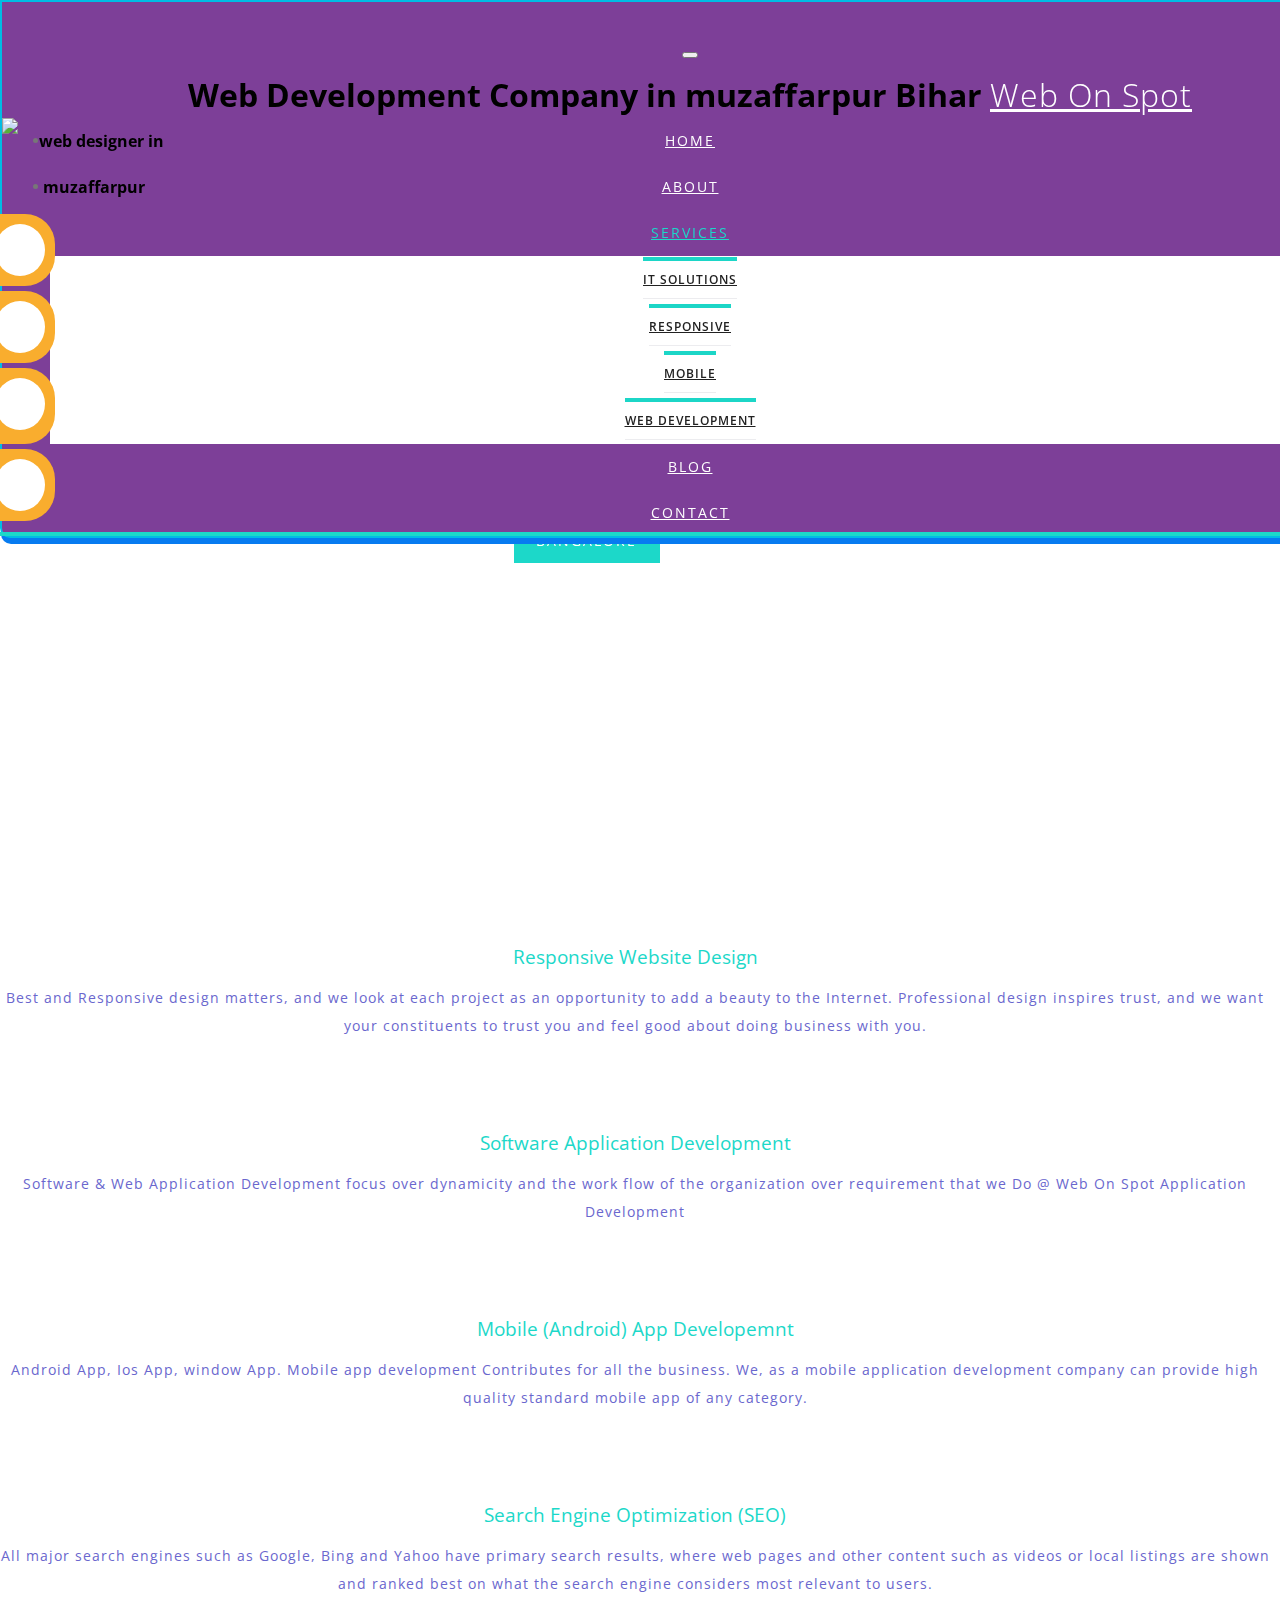
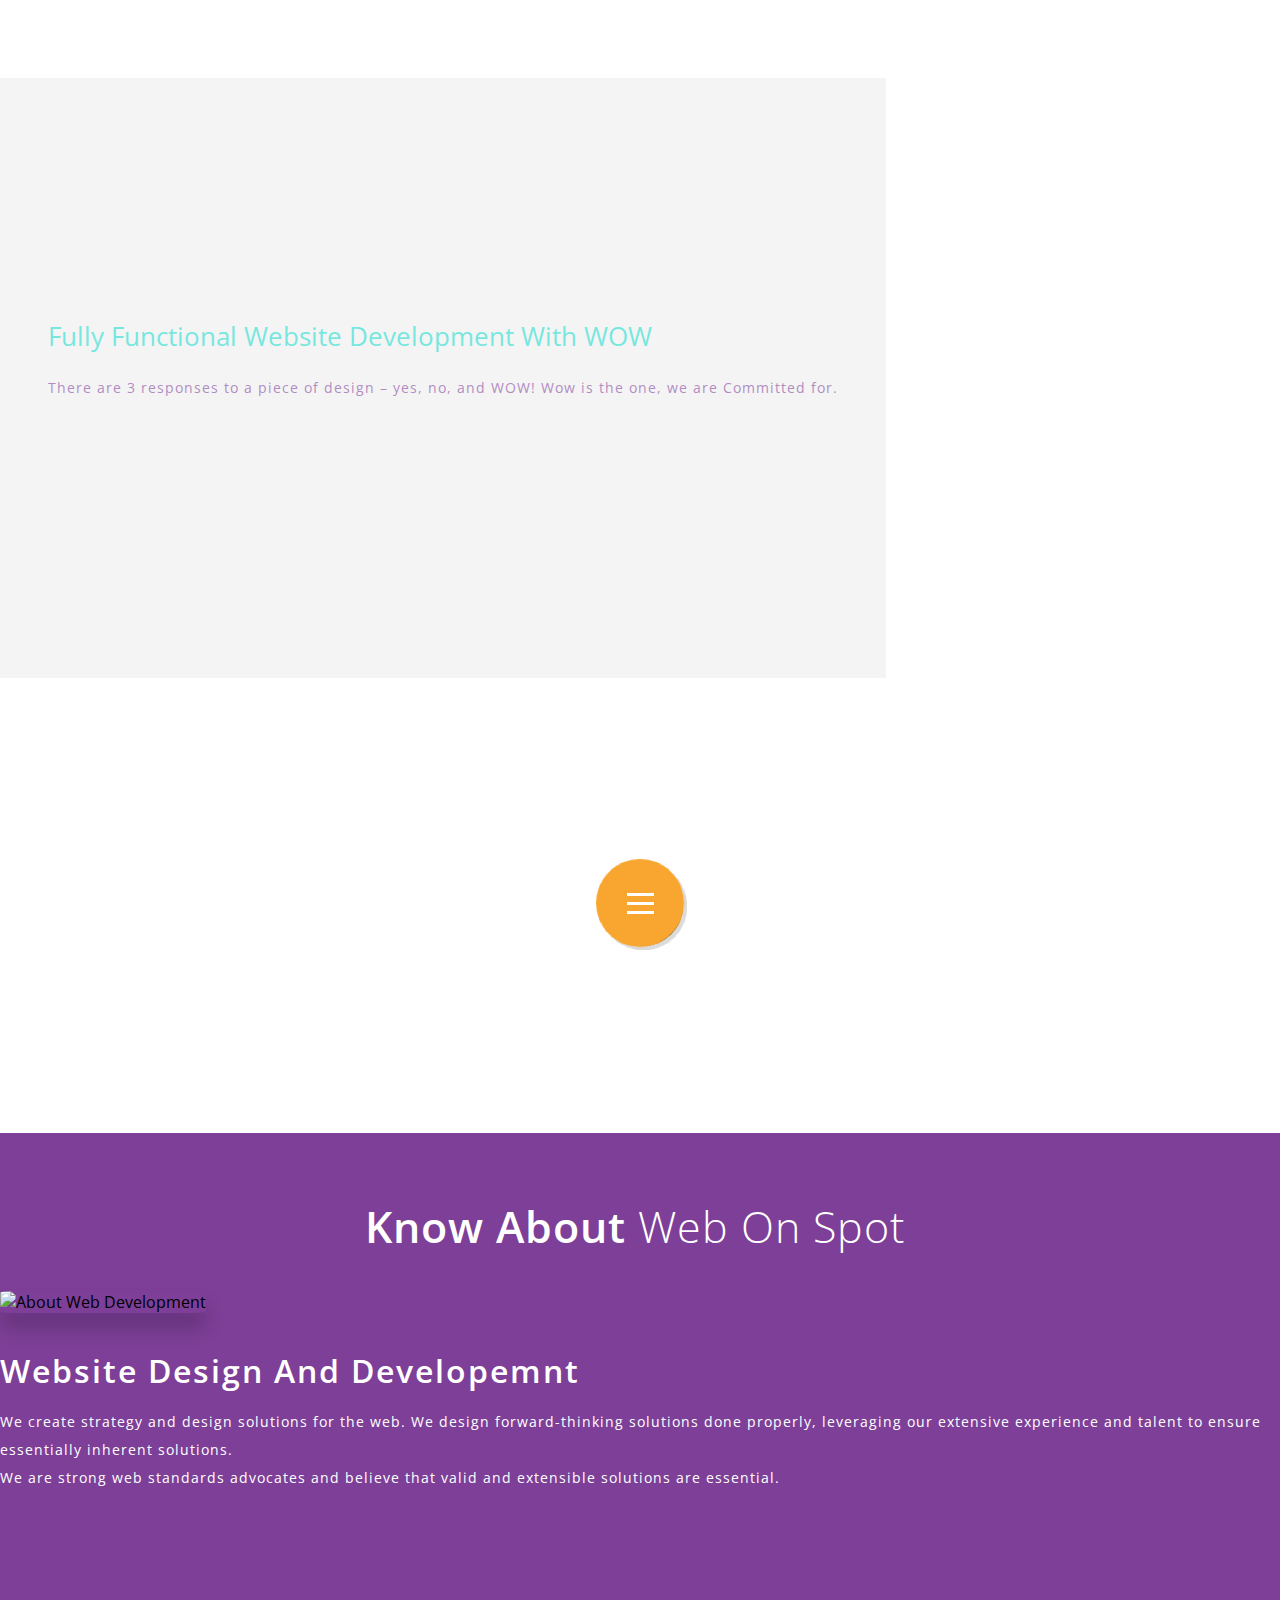
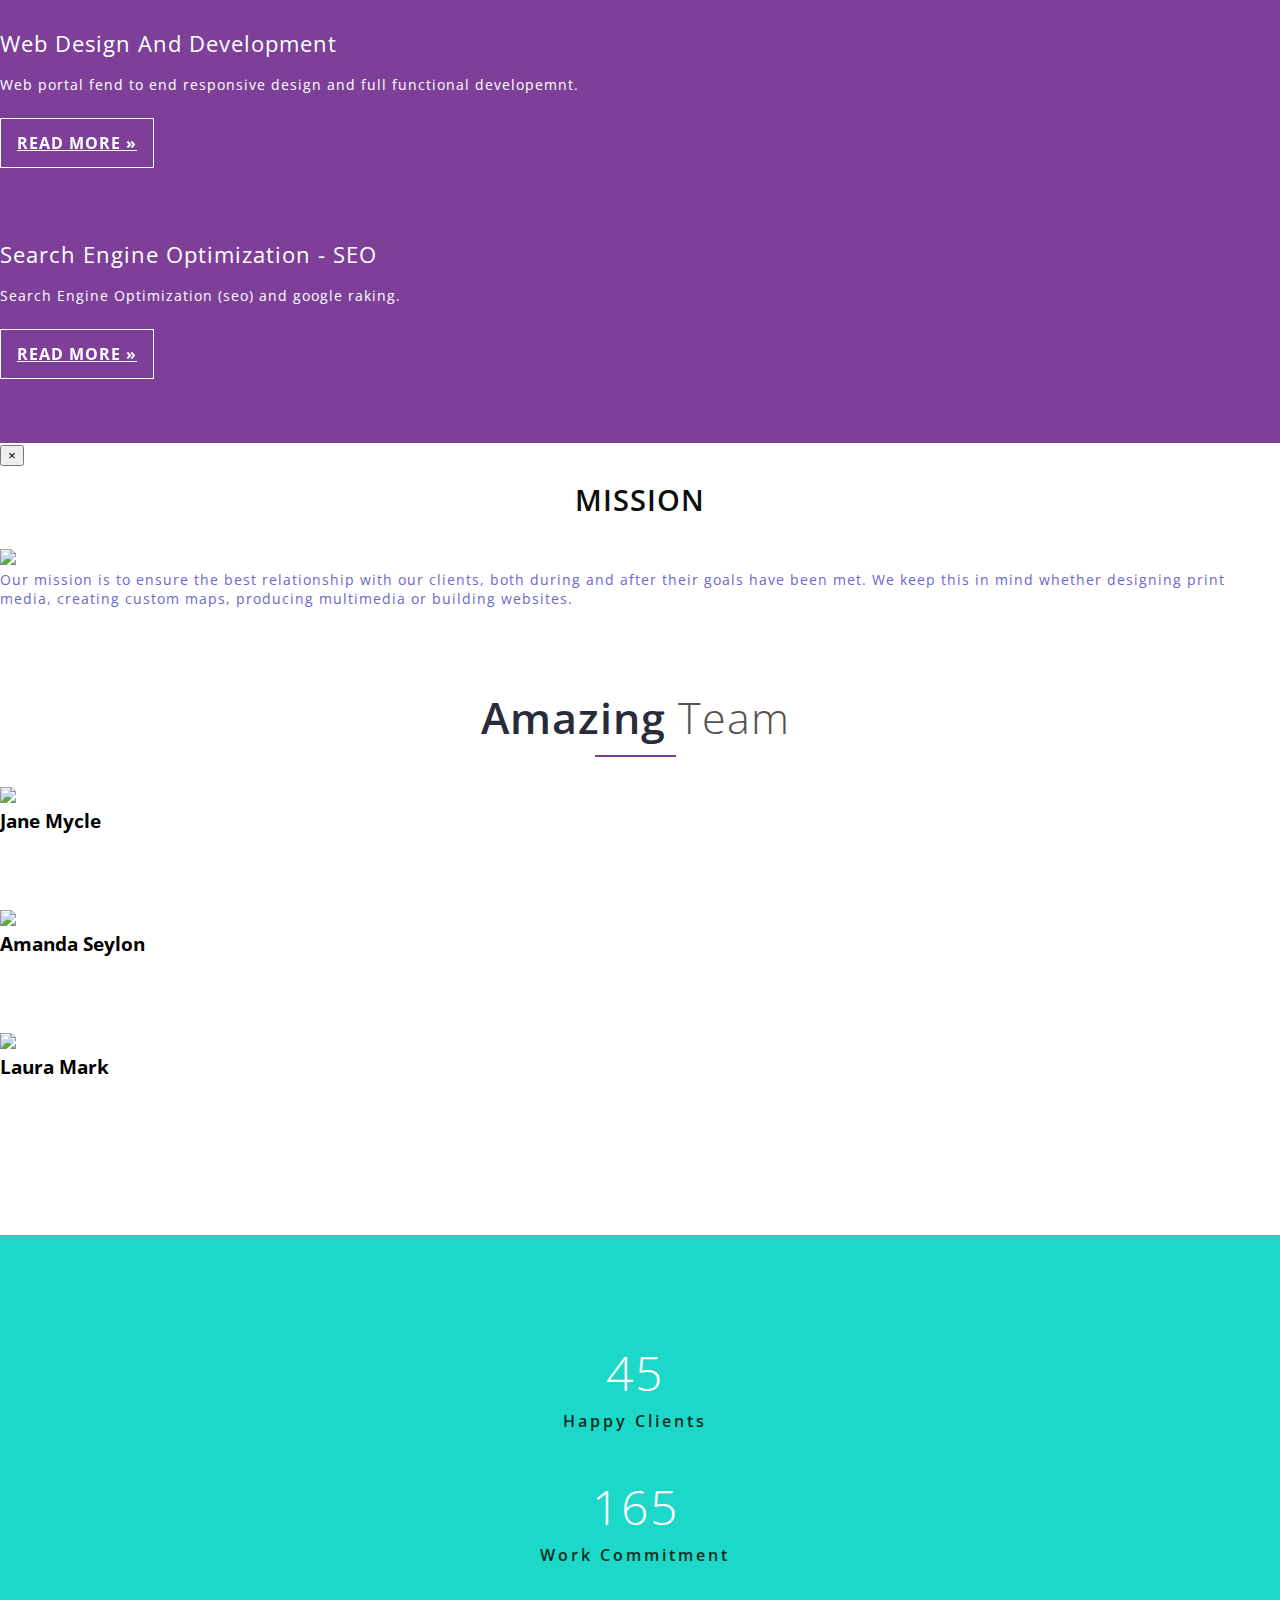
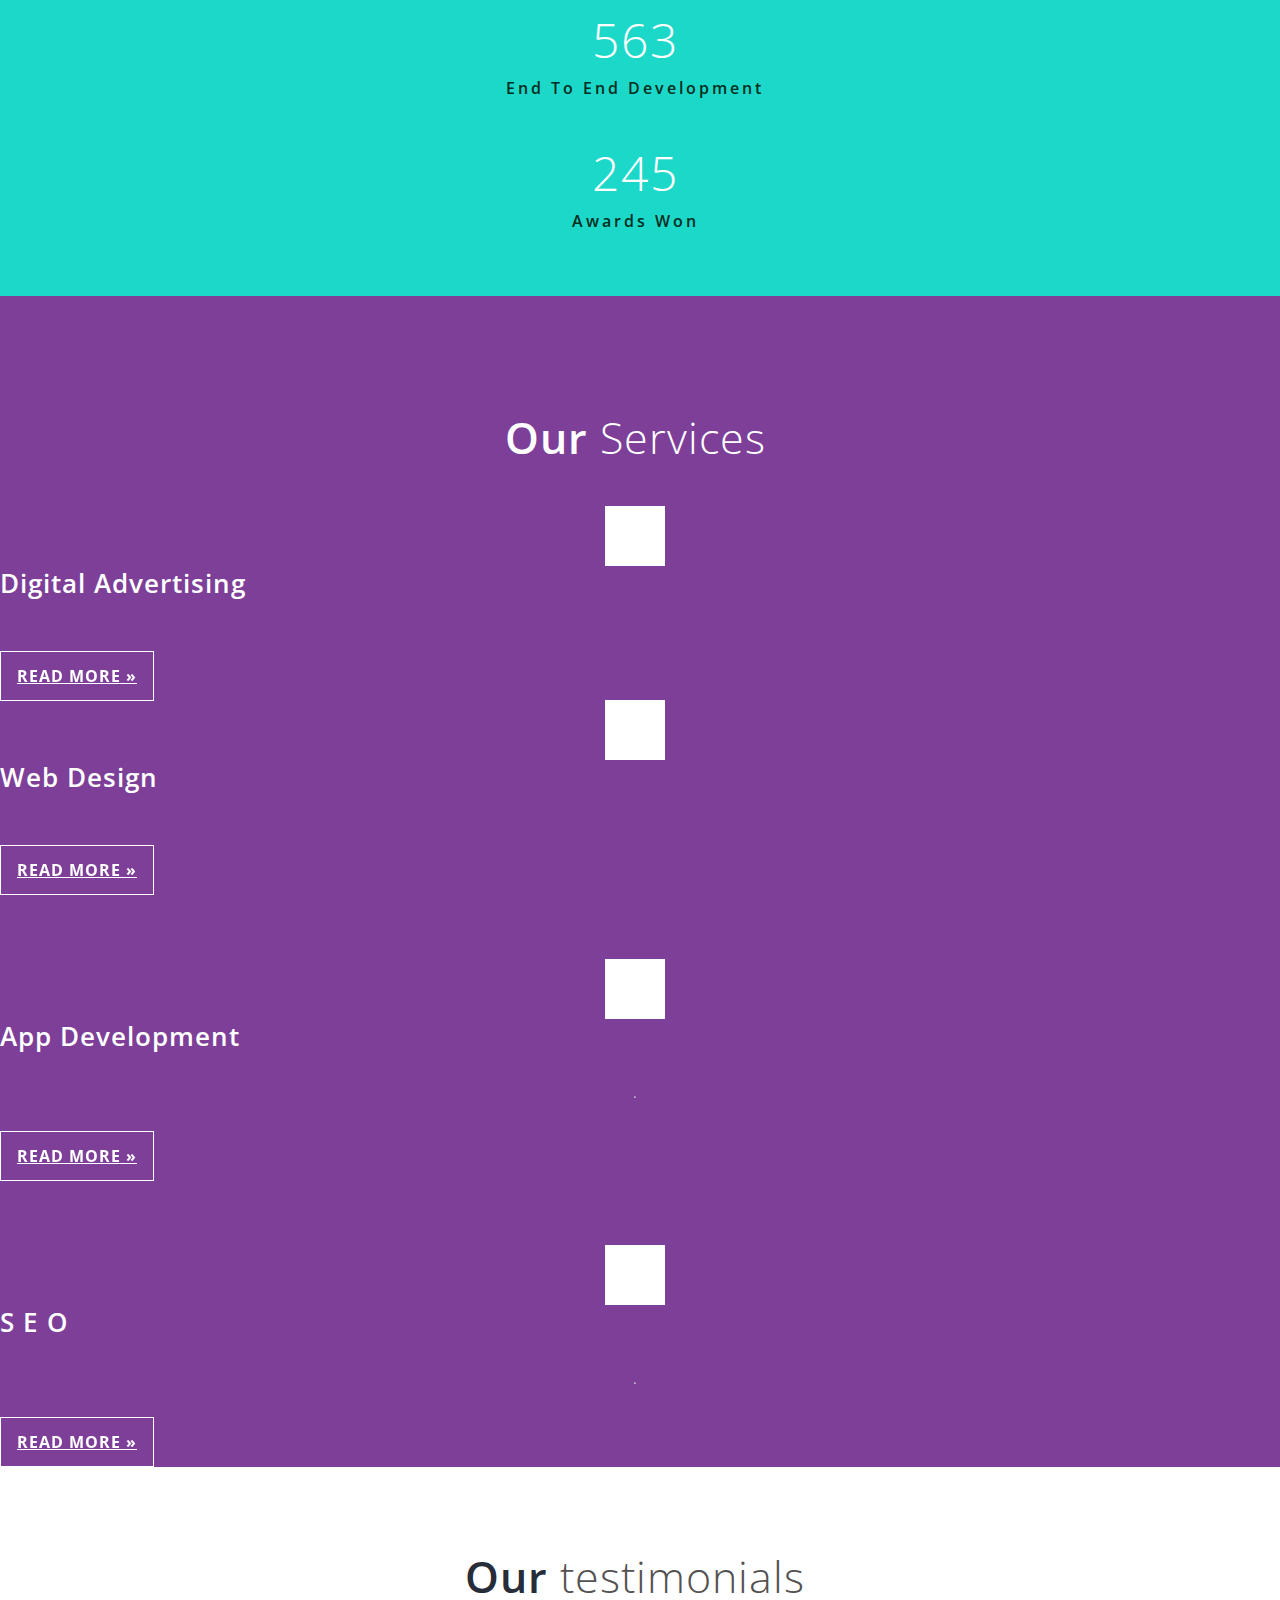
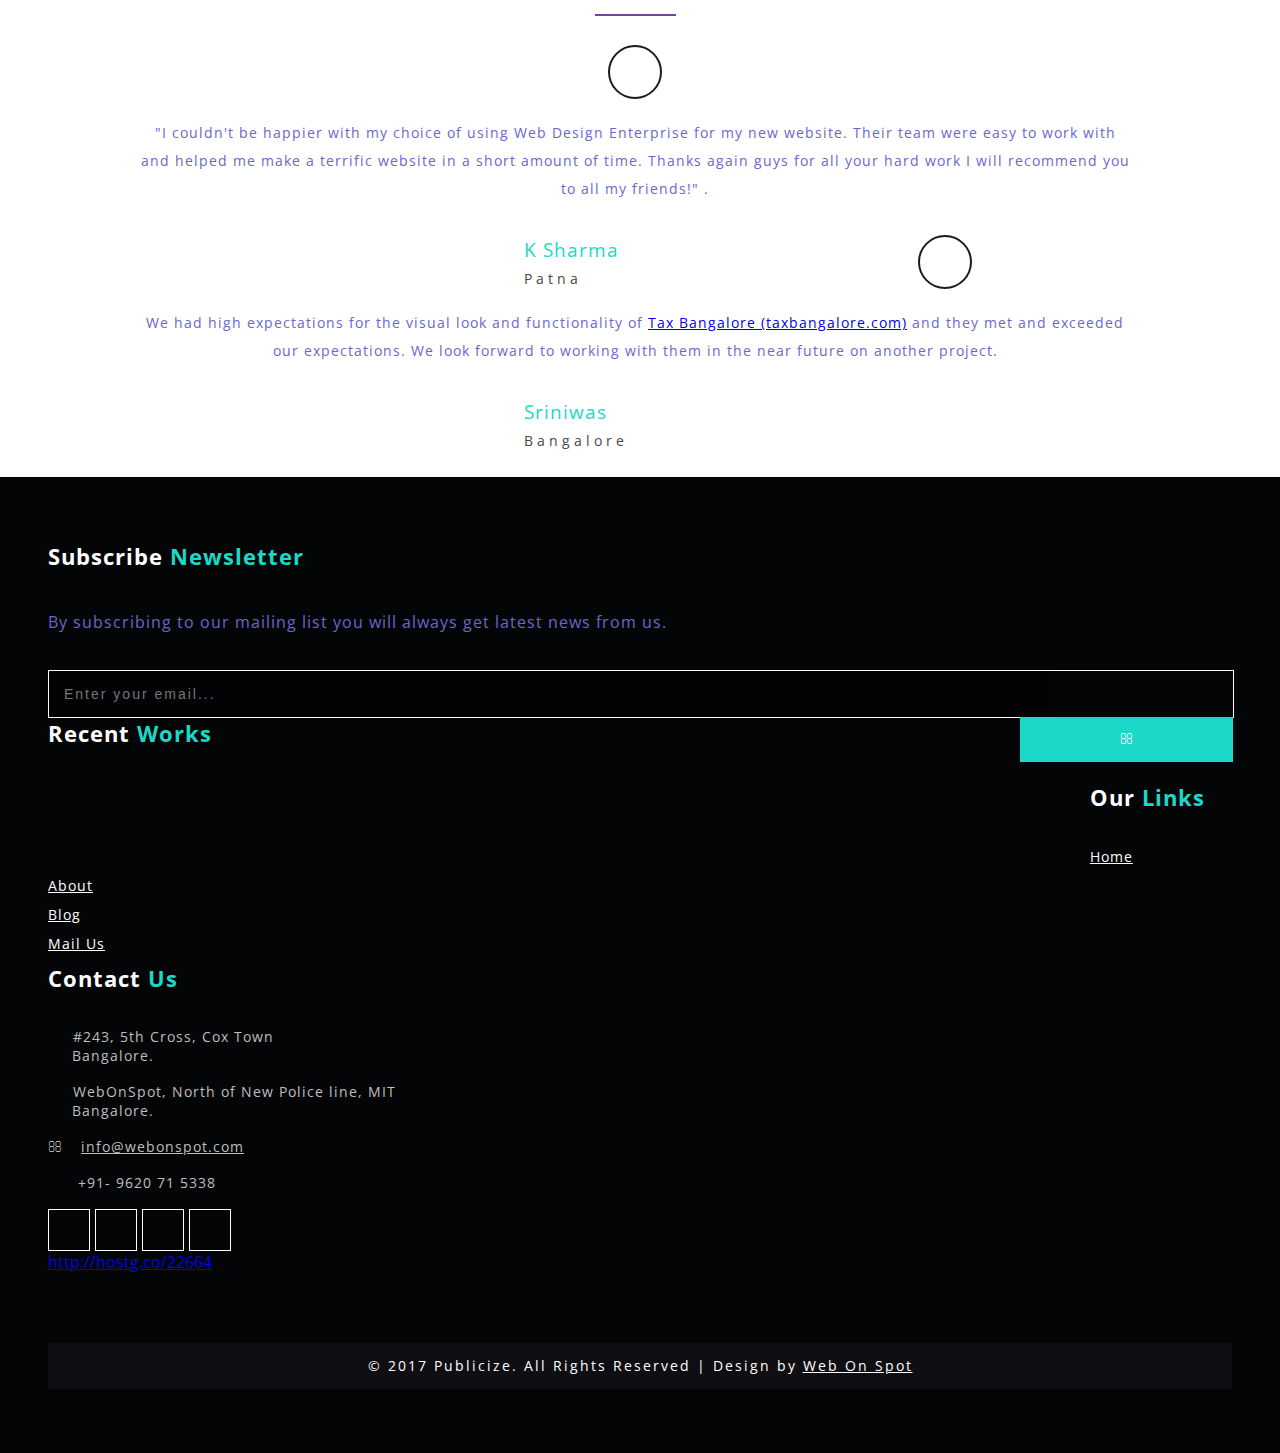
==== commit 12852929: "dd" ====
--- a/index.html
+++ b/index.html
@@ -9,7 +9,7 @@
     <meta name="viewport" content="width=device-width, initial-scale=1">
     <meta http-equiv="Content-Type" content="text/html; charset=utf-8" />
     <meta name="keywords" content="Web On Spot |Web Design Company Bangalore, Website Development Company in Muzaffarpur, Website Development Muzaffarpur, Website Development in Muzaffarpur, Website designers Muzaffarpur, Website Development Companies in Muzaffarpur, Website Design Company Muzaffarpur" />
-    <meta name="description" content="Web On Spot |Web Design Company Bangalore, Website Development Company in Muzaffarpur, Website Development Muzaffarpur Website Development in Muzaffarpur Website Design Company Muzaffarpur Bangalore website design company Patna Bihar. Mobile App Development & website Support in Muzaffarpur software development in muzaffarpur" />
+    <meta name="description" content="Web On Spot is a Website Development company in muzaffarpur and Responsive Web Design Company in Muzaffarpur, Web Development Muzaffarpur Website Development in Muzaffarpur Website Design Company Bangalore website design company Patna Bihar. Mobile App Development & website Support in Muzaffarpur software development in muzaffarpur" />
     <meta property="og:title" content="Web On Spot | Website Design and Mobile App Development" />
     <meta property="og:type" content="Web On Spot Website designers in Bangalore & web development company offers responsive web design, SEO Services" />
     <meta property="og:url" content="http://www.webonspot.com" />
@@ -57,28 +57,30 @@
                     <!--<h1><a class="navbar-brand" href="index.html"> <span>P</span>ublicize</a></h1>-->
                     <h1>
                         <span class="hidden">Web Development Company in muzaffarpur Bihar</span>
+
                         <a class="navbar-brand" href="index.html">Web On Spot</a>
+                    </h1>
                         <img alt="web designer in muzaffarpur" style="position: absolute;width: 183px;left: 0px;float: left;" class="logo" src="images/w_web.png">
-                    </h1>
+                    
                 </div>
                 <!-- Collect the nav links, forms, and other content for toggling -->
                 <div class="collapse navbar-collapse navbar-right" id="bs-example-navbar-collapse-1">
                     <nav class="link-effect-2" id="link-effect-2">
                         <ul class="nav navbar-nav">
-                            <li class="active"><a href="index.html" class="effect-3">Home</a></li>
+                            <li><a href="index.html" class="effect-3">Home</a></li>
                             <li><a href="about.html" class="effect-3">About</a></li>
-                            <li class="dropdown">
+                            <li class="dropdown active">
                                 <a href="#" class="dropdown-toggle effect-3" data-toggle="dropdown">Services <b class="caret"></b></a>
                                 <ul class="dropdown-menu agile_short_dropdown">
                                     <li><a href="services.html">It Solutions</a></li>
-                                    <li><a href="#">Responsive</a></li>
-                                    <li><a href="mobileapp.html">Mobile</a></li>                                
+                                    <li><a href="mobileapp.html">Responsive</a></li>
+                                    <li><a href="../g/mobile">Mobile</a></li>                                
                                     <li><a href="services1.html">Web Development</a></li>
                                 </ul>
                             </li>
-                            <li><a href="../design/blog" class="effect-3">Blog</a></li>
-
-                            <li><a href="mail.html" class="effect-3">Mail Us</a></li>
+                            <li><a href="../g/blog" class="effect-3">Blog</a></li>
+
+                            <li><a href="../g/contact" class="effect-3">Contact</a></li>
                         </ul>
                     </nav>
                 </div>
@@ -106,7 +108,7 @@
                     <p>Website Design and Development</p>
                     <div class="w3-button">
                         <div class="w3ls-button">
-                            <a href="contact.html" class="hvr-shutter-out-vertical wow bounceInRight">Bangalore</a>
+                            <a href="http://webonspot.com/g/contact" class="hvr-shutter-out-vertical wow bounceInRight">Bangalore</a>
                         </div>
                         <div class="w3l-button">
                             <a href="#portfolio" class="hvr-shutter-out-vertical scroll wow bounceInLeft">Muzaffarpur</a>
@@ -266,7 +268,7 @@
                         <h5>Web Design And Development</h5>
                         <p>Web portal fend to end responsive design and full functional developemnt.</p>
                         <div class="agileits-button two service">
-                            <a class="btn btn-primary btn-lg hvr-underline-from-left" href="single.html" role="button">Read More »</a>
+                            <a class="btn btn-primary btn-lg hvr-underline-from-left" href="http://webonspot.com" role="button">Read More »</a>
                         </div>
                     </div>
                     <div class="col-md-6 mid-inner-sec">
@@ -274,7 +276,7 @@
                         <h5>Search Engine Optimization - SEO </h5>
                         <p> Search Engine Optimization (seo) and google raking.</p>
                         <div class="agileits-button two service">
-                            <a class="btn btn-primary btn-lg hvr-underline-from-left" href="single.html" role="button">Read More »</a>
+                            <a class="btn btn-primary btn-lg hvr-underline-from-left" href="http://webonspot.com" role="button">Read More »</a>
                         </div>
                     </div>
                 </div>
@@ -399,7 +401,7 @@
                                 <h4 class="sub_service_agileits">Digital Advertising</h4>
                                 <p> </p>
                                 <div class="agileits-button two service">
-                                    <a class="btn btn-primary btn-lg hvr-underline-from-left" href="single.html" role="button">Read More »</a>
+                                    <a class="btn btn-primary btn-lg hvr-underline-from-left" href="http://webonspot.com" role="button">Read More »</a>
                                 </div>
                             </div>
                             <div class="clearfix"> </div>
@@ -418,7 +420,7 @@
                                 <h4 class="sub_service_agileits">Web Design</h4>
                                 <p></p>
                                 <div class="agileits-button two service">
-                                    <a class="btn btn-primary btn-lg hvr-underline-from-left" href="single.html" role="button">Read More »</a>
+                                    <a class="btn btn-primary btn-lg hvr-underline-from-left" href="http://webonspot.com" role="button">Read More »</a>
                                 </div>
                             </div>
                             <div class="clearfix"> </div>
@@ -437,7 +439,7 @@
                                 <h4 class="sub_service_agileits">App Development</h4>
                                 <p>. </p>
                                 <div class="agileits-button two service">
-                                    <a class="btn btn-primary btn-lg hvr-underline-from-left" href="single.html" role="button">Read More »</a>
+                                    <a class="btn btn-primary btn-lg hvr-underline-from-left" href="http://webonspot.com" role="button">Read More »</a>
                                 </div>
                             </div>
                             <div class="clearfix"> </div>
@@ -456,7 +458,7 @@
                                 <h4 class="sub_service_agileits"> S E O</h4>
                                 <p>. </p>
                                 <div class="agileits-button two service">
-                                    <a class="btn btn-primary btn-lg hvr-underline-from-left" href="single.html" role="button">Read More »</a>
+                                    <a class="btn btn-primary btn-lg hvr-underline-from-left" href="../seo.html" role="button">Read More »</a>
                                 </div>
                             </div>
                             <div class="clearfix"> </div>
@@ -589,7 +591,7 @@
 
                                 <i class="fa fa-quote-left" aria-hidden="true"></i>
                                 <p class="para-w3-agile">
-                                    We had high expectations for the visual look and functionality of <a href="www.taxbangalore.com">Tax Bangalore (taxbangalore.com)</a> and they met and exceeded our expectations. We look forward to working with them in the near future on another project.
+                                    We had high expectations for the visual look and functionality of <a href="http://www.taxbangalore.com">Tax Bangalore (taxbangalore.com)</a> and they met and exceeded our expectations. We look forward to working with them in the near future on another project.
                                 </p>
                                 <div class="test-grid1">
                                     <div class="test-grid2">
@@ -644,7 +646,7 @@
                 <ul class="links">
                     <li><a href="index.html">Home</a></li>
                     <li><a href="about.html">About</a></li>
-                    <li><a href="blog.html">Blog</a></li>
+                    <li><a href="http://webonspot.com/g">Blog</a></li>
                     <li><a href="mail.html">Mail Us</a></li>
                 </ul>
             </div>
@@ -653,7 +655,7 @@
                 <ul class="con_inner_text">
                     <li><span class="fa fa-map-marker" aria-hidden="true"></span>#243, 5th Cross, Cox Town <label> Bangalore.</label></li>
                     <li><span class="fa fa-map-marker" aria-hidden="true"></span>WebOnSpot, North of New Police line, MIT<label> Bangalore.</label></li>
-                    <li><span class="fa fa-envelope-o" aria-hidden="true"></span> <a href="mailto:info@we.com">info@webonspot.com</a></li>
+                    <li><span class="fa fa-envelope-o" aria-hidden="true"></span> <a href="mailto:info@webonspot.com">info@webonspot.com</a></li>
                     <li><span class="fa fa-phone" aria-hidden="true"></span> +91- 9620 71 5338</li>
                 </ul>
 
@@ -666,7 +668,7 @@
             </div>
 
 
-            <div class="clearfix"> </div>
+            <div class="clearfix"><a href="http://hostg.co/22664">http://hostg.co/22664 </a></div>
             <p class="copyright">© 2017 Publicize. All Rights Reserved | Design by <a href="" target="_blank">Web On Spot</a></p>
         </div>
     </div>
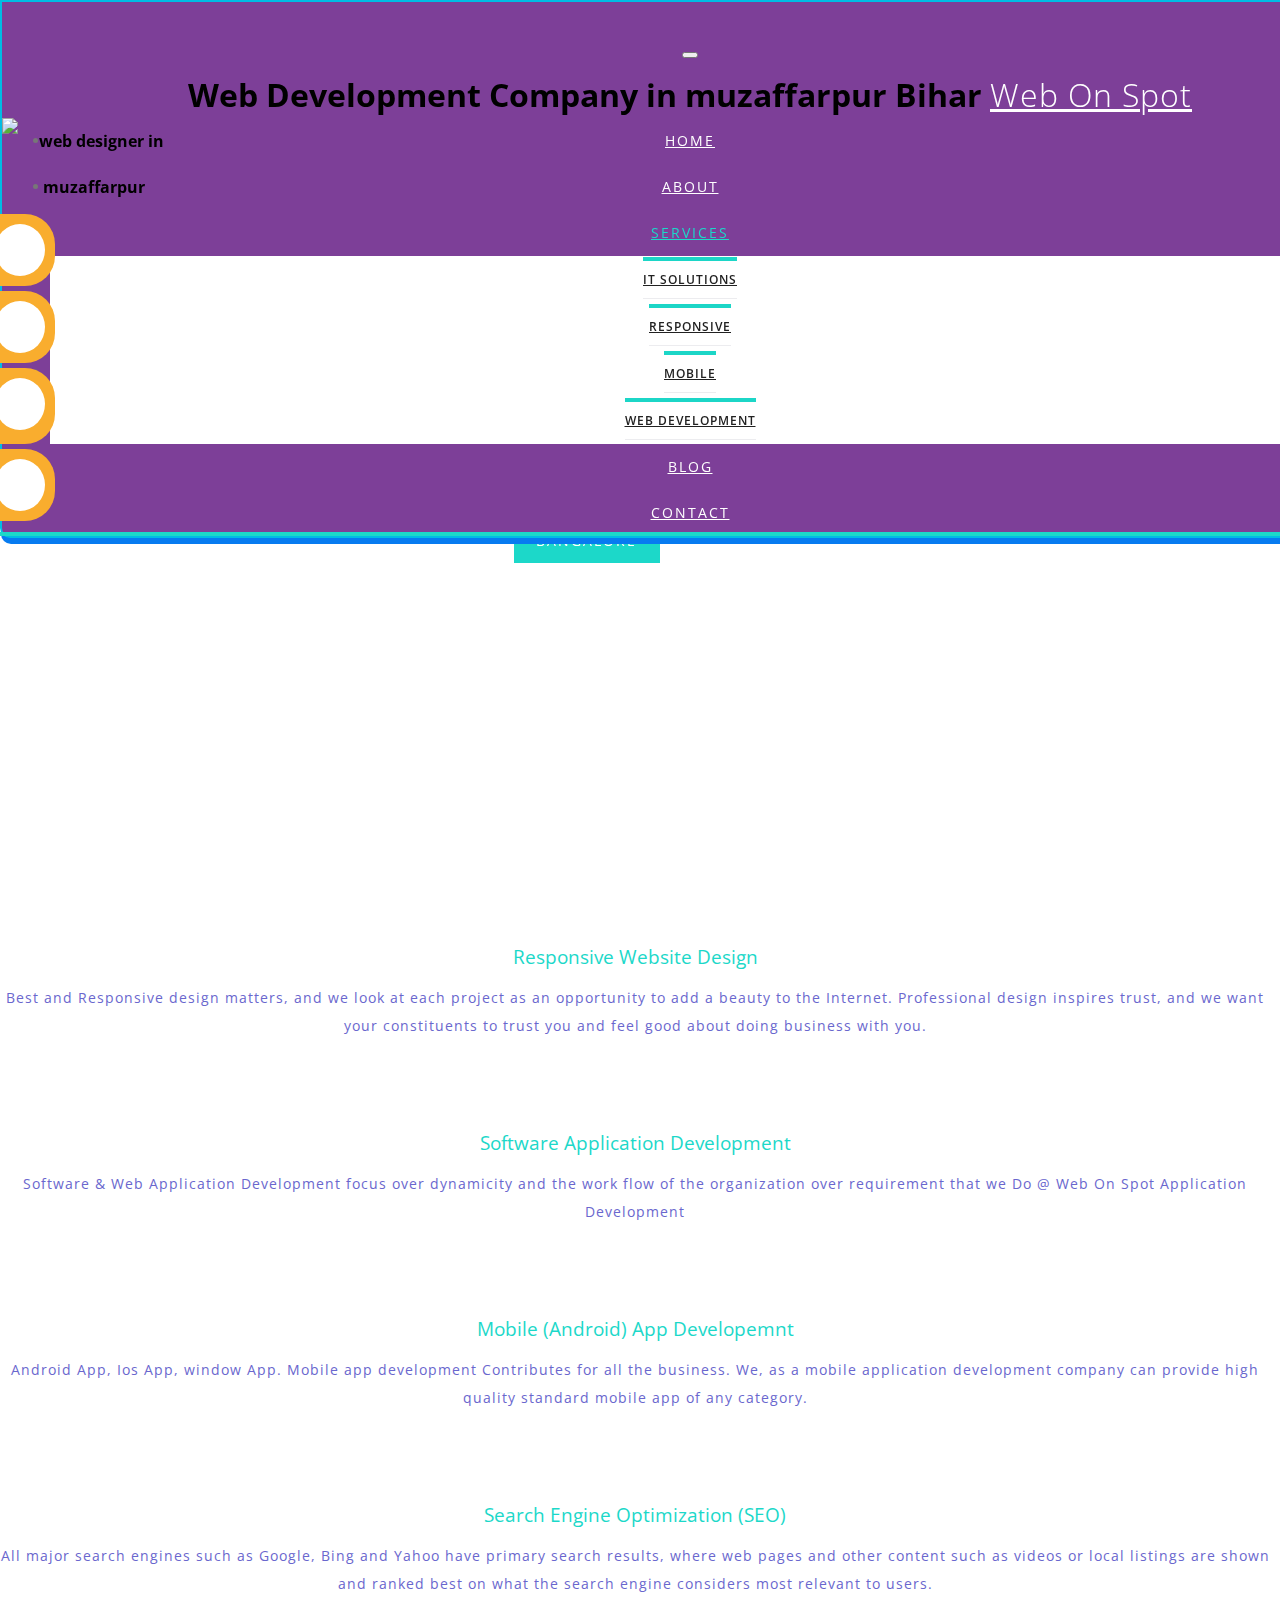
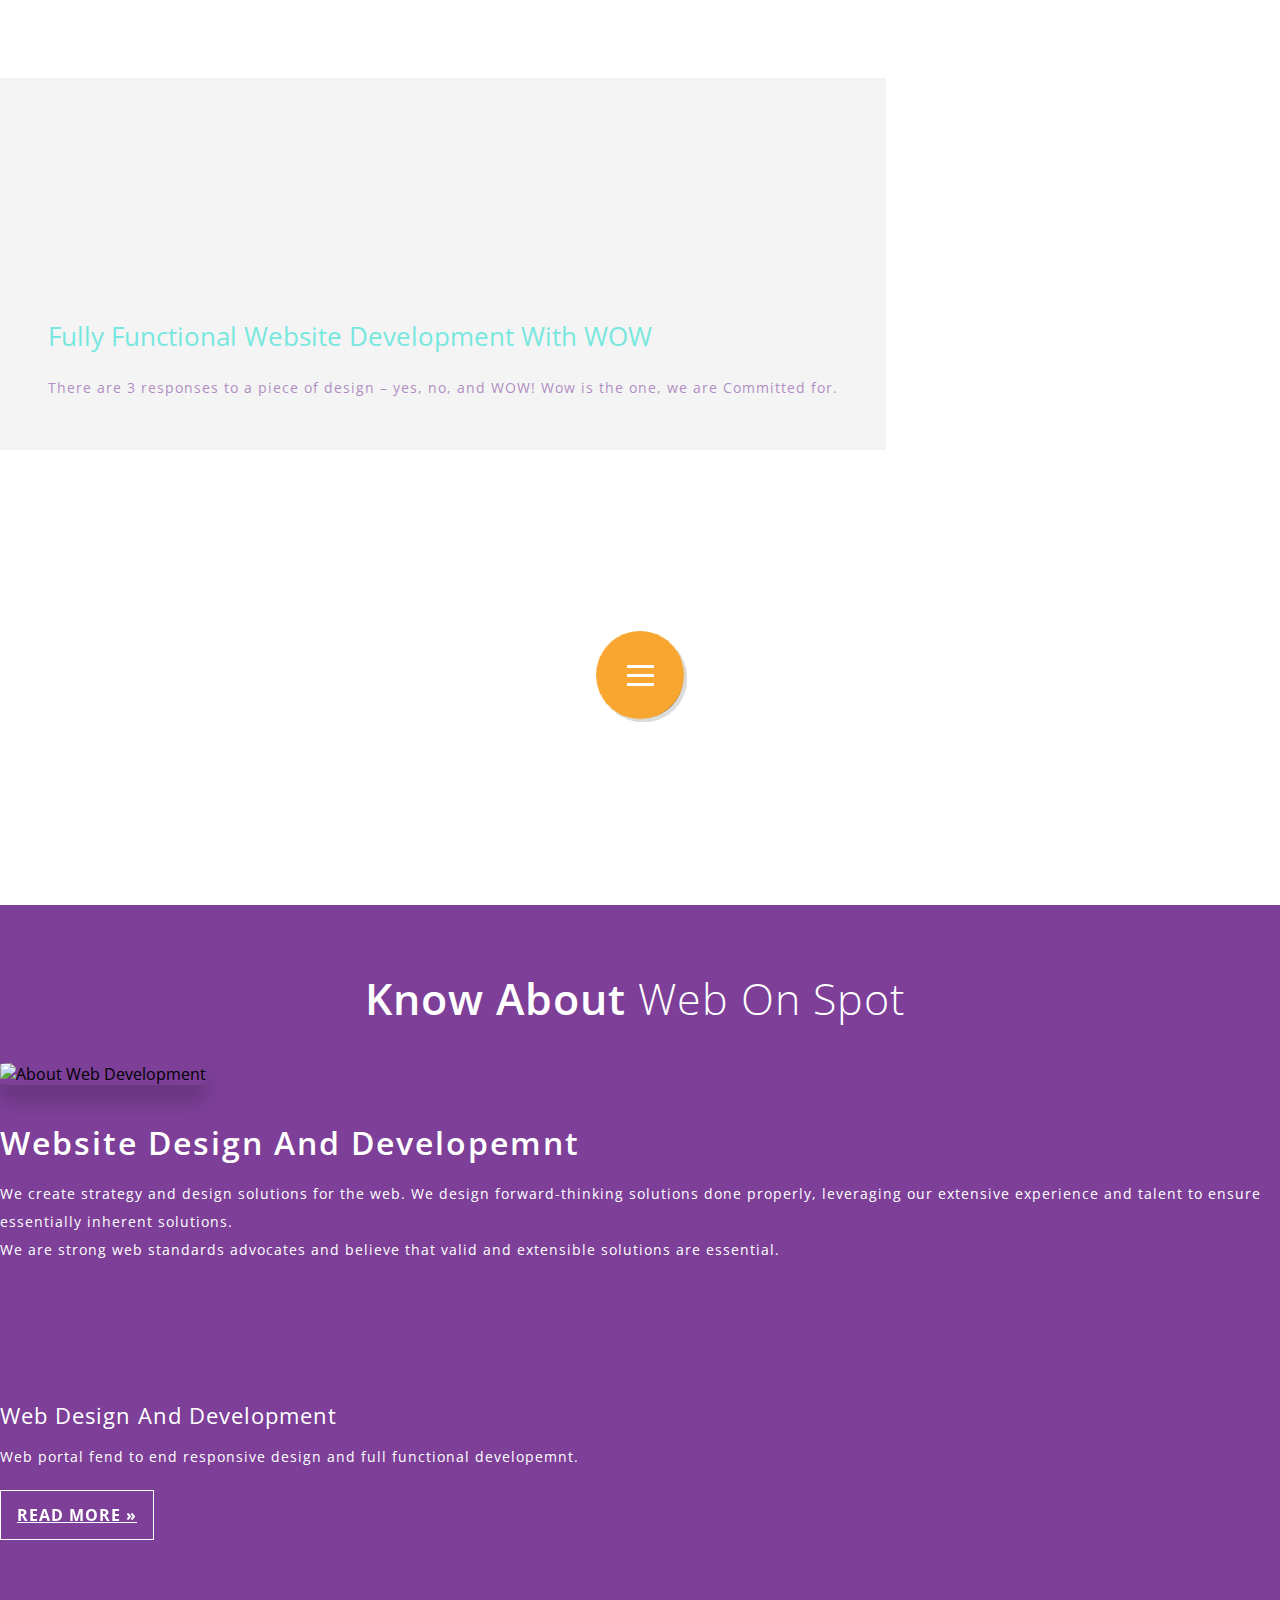
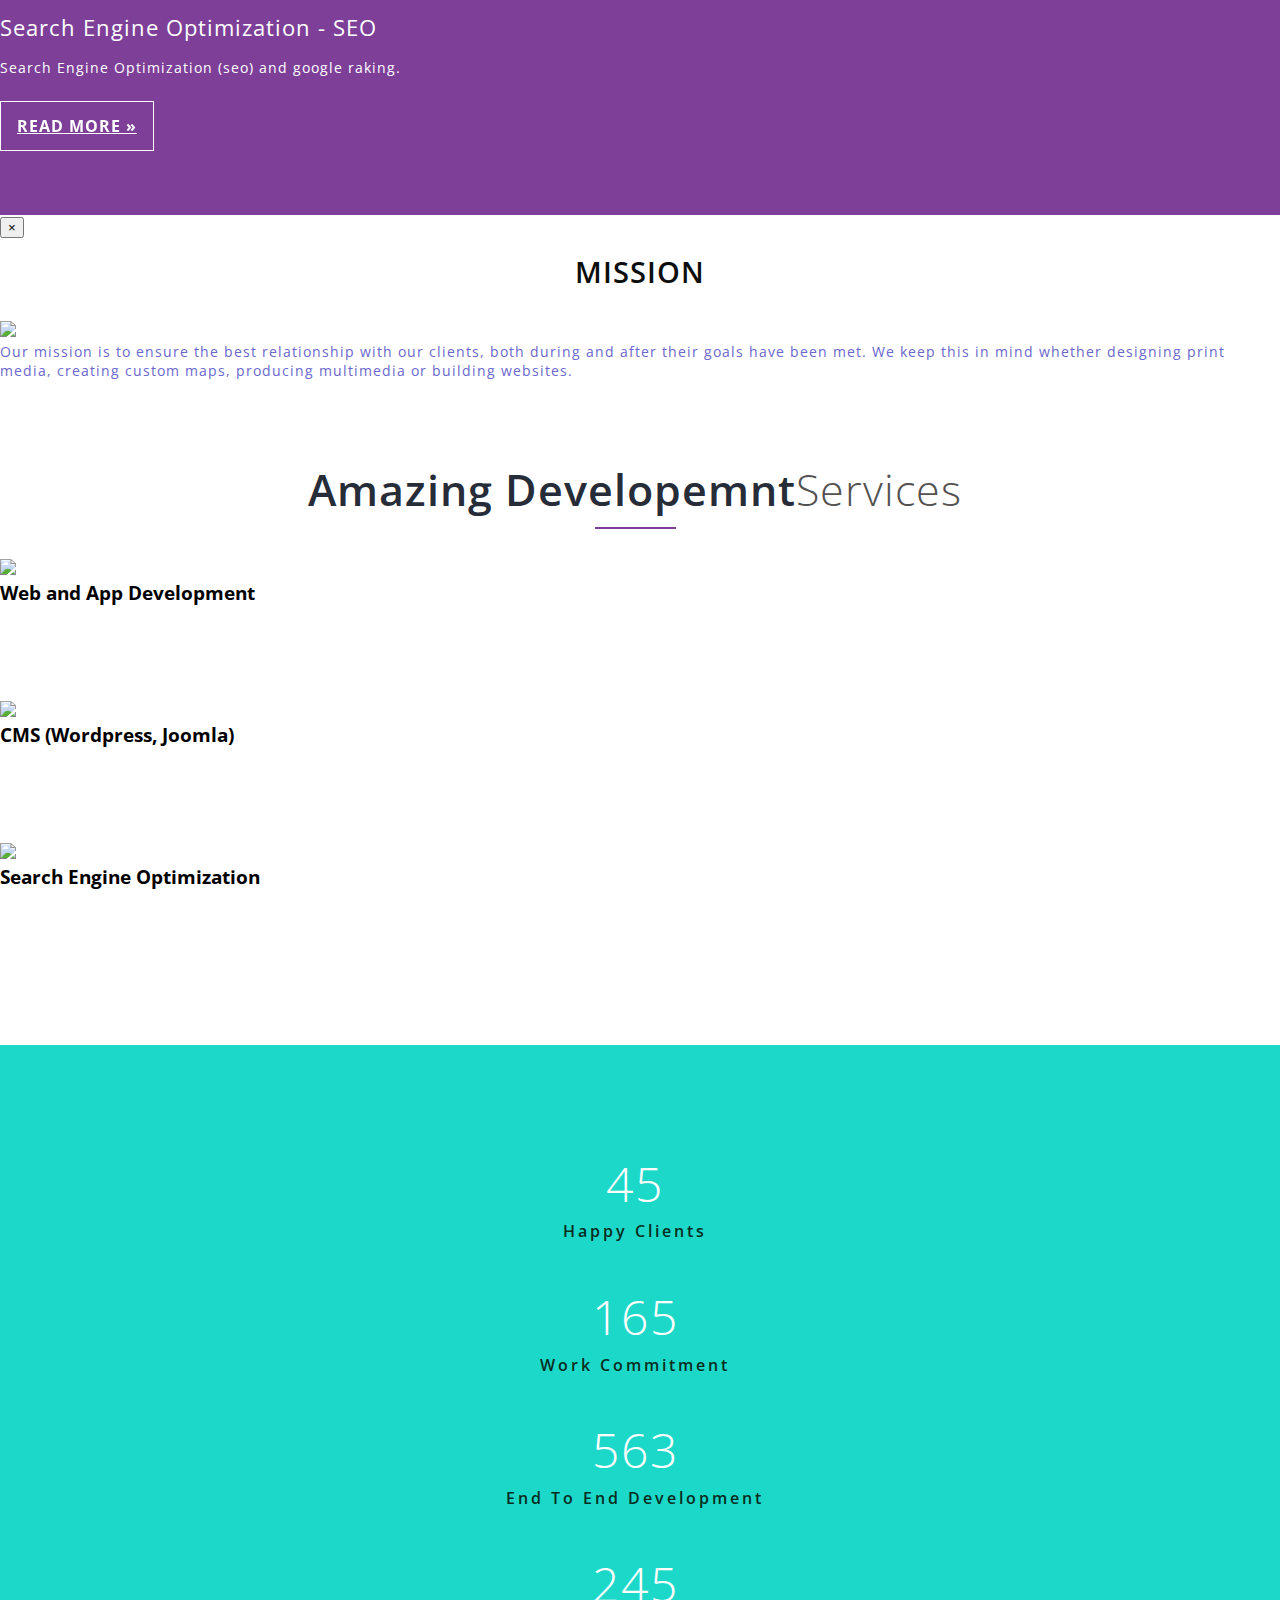
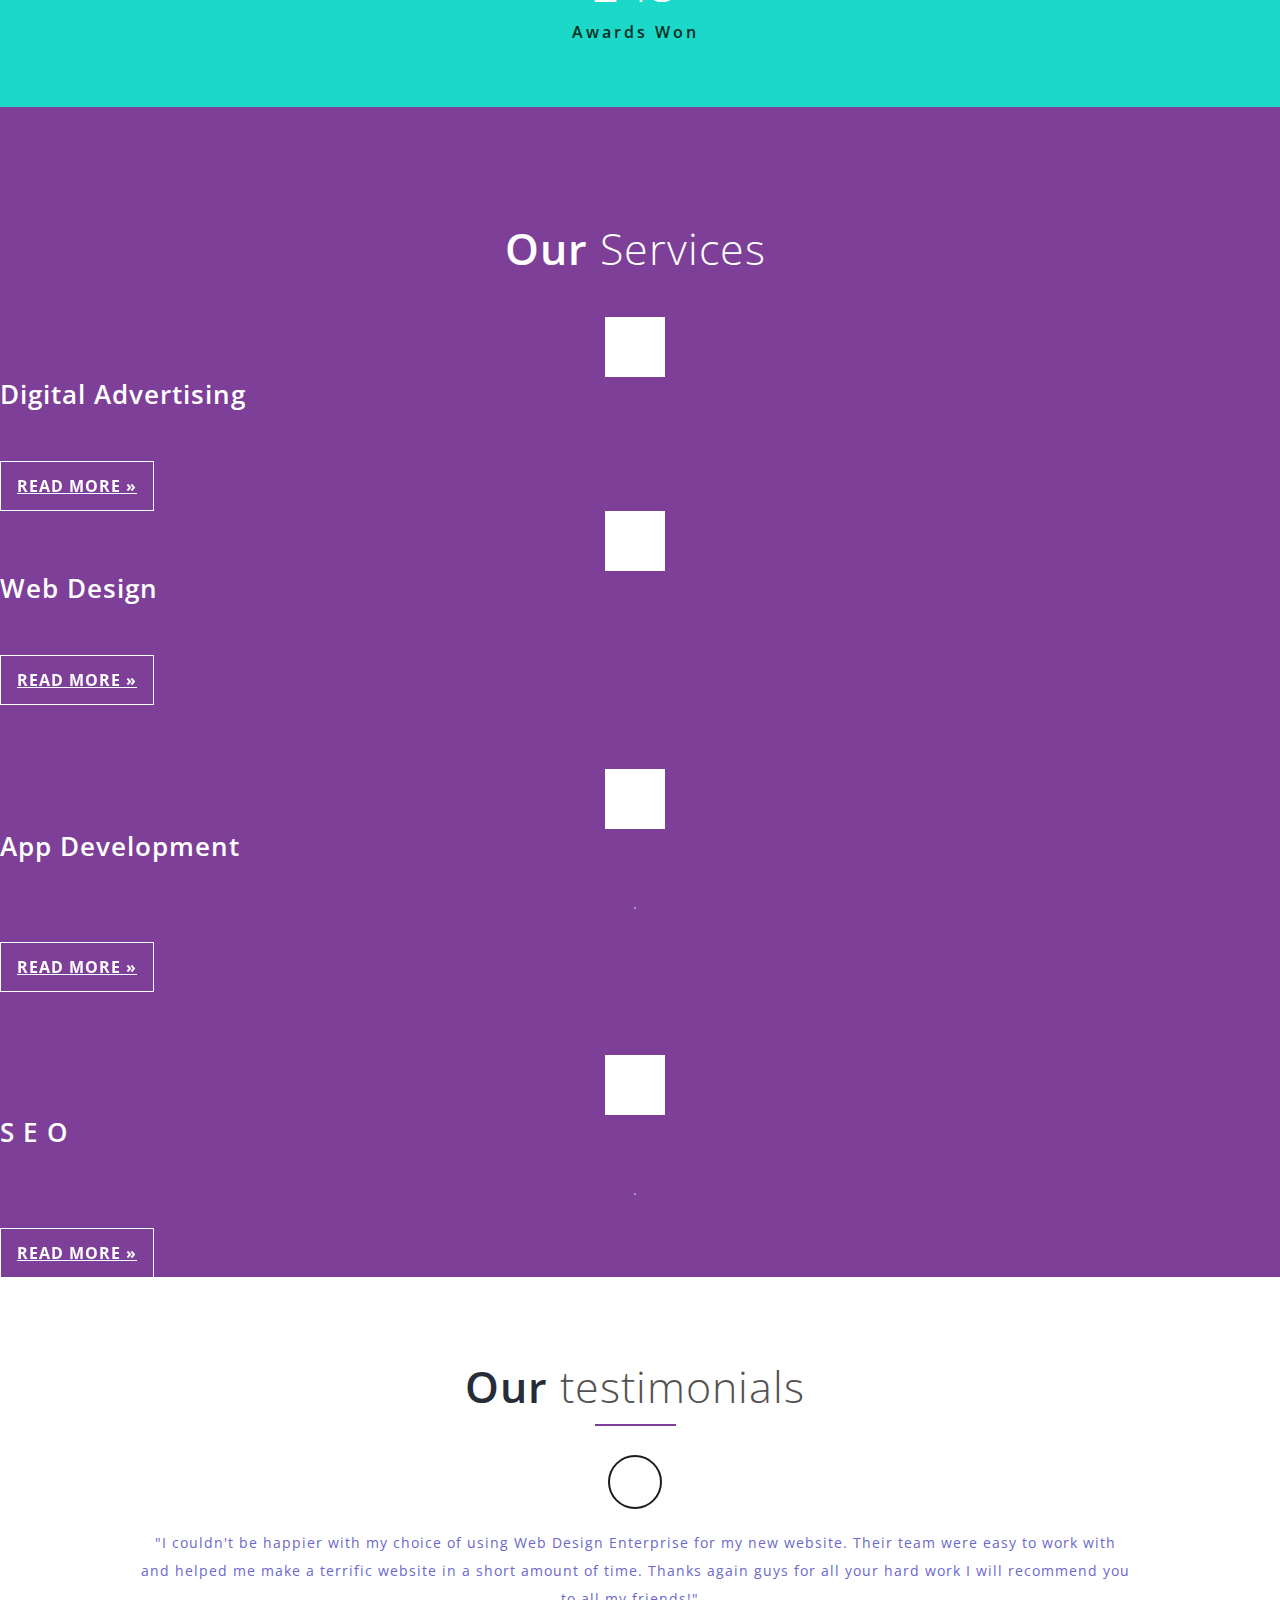
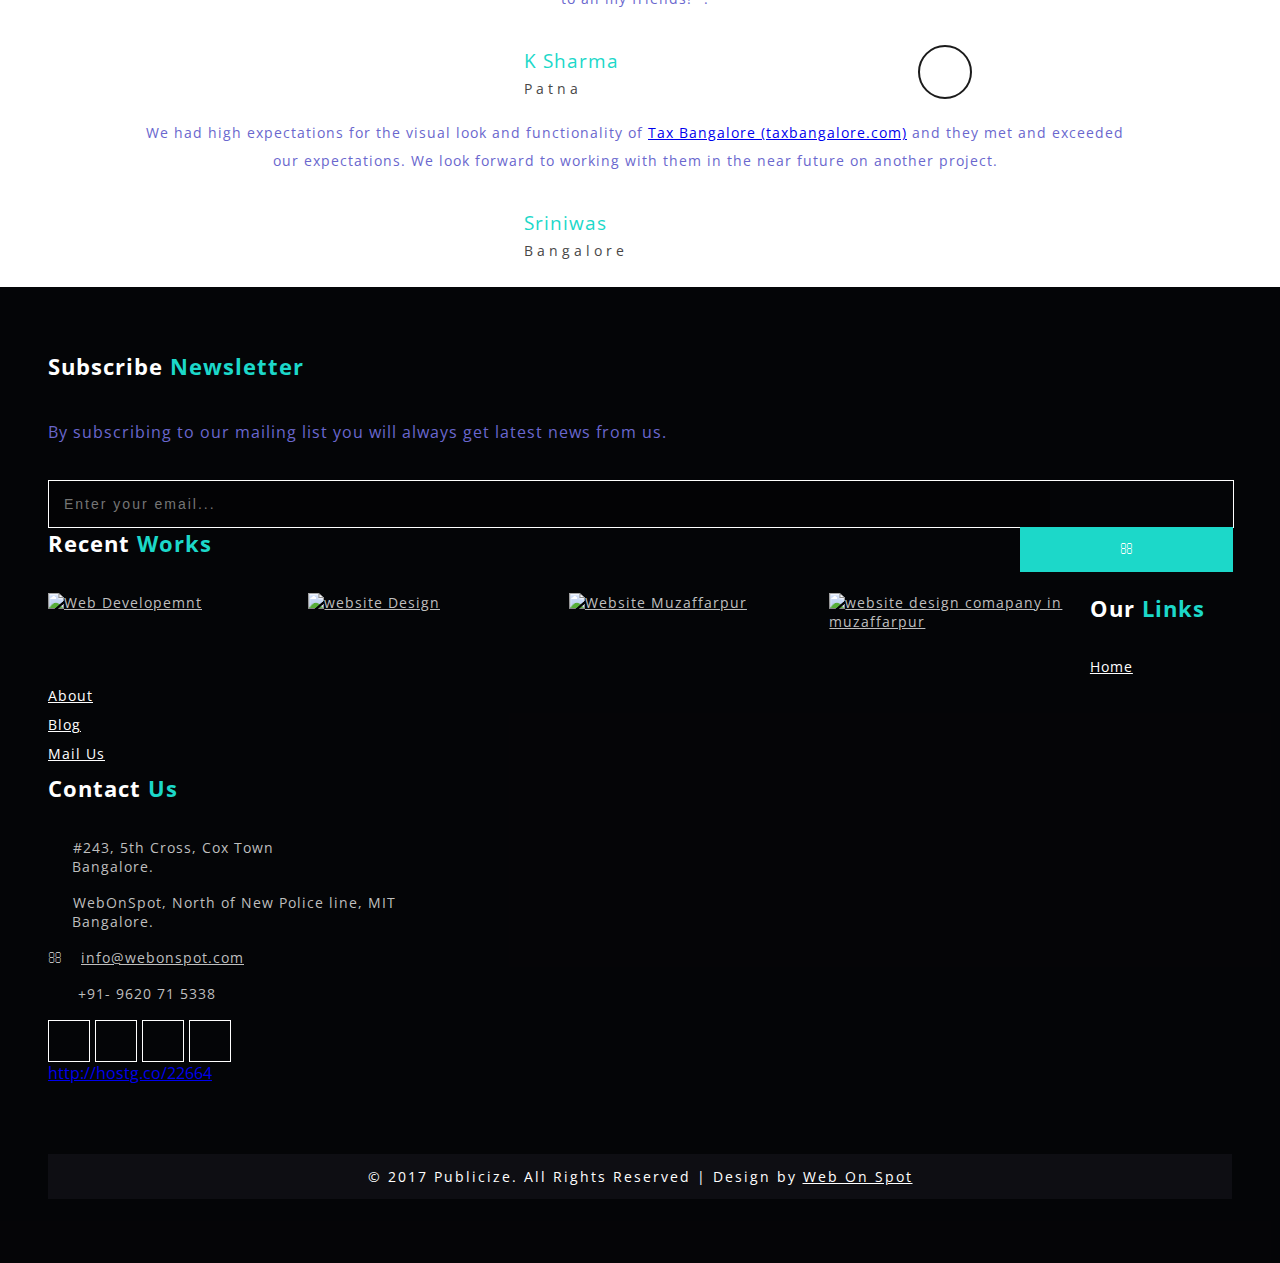
==== commit 9a9123d2: "COM" ====
--- a/index.html
+++ b/index.html
@@ -36,11 +36,14 @@
     <link href="//fonts.googleapis.com/css?family=Montserrat:100,100i,200,200i,300,400,400i,500,500i,600,600i,700,700i,800" rel="stylesheet">
     <link rel="stylesheet" href="css/animate.css">
     <script src="js/wow.js"></script>
-    <link href='https://fonts.googleapis.com/css?family=Raleway:400,200' rel='stylesheet' type='text/css'> 
+    <link href='https://fonts.googleapis.com/css?family=Raleway:400,200' rel='stylesheet' type='text/css'>
+    <script src="//ajax.googleapis.com/ajax/libs/angularjs/1.0.7/angular.min.js"></script>
+    <script src="js/angularcustom.js"></script>
+     
 
 </head>
 
-<body>
+<body ng-app="app">
     <!-- banner -->
 
     <div class="main_section_agile" id="home">
@@ -60,8 +63,8 @@
 
                         <a class="navbar-brand" href="index.html">Web On Spot</a>
                     </h1>
-                        <img alt="web designer in muzaffarpur" style="position: absolute;width: 183px;left: 0px;float: left;" class="logo" src="images/w_web.png">
-                    
+                    <img alt="web designer in muzaffarpur" style="position: absolute;width: 183px;left: 0px;float: left;" class="logo" src="images/w_web.png">
+
                 </div>
                 <!-- Collect the nav links, forms, and other content for toggling -->
                 <div class="collapse navbar-collapse navbar-right" id="bs-example-navbar-collapse-1">
@@ -74,7 +77,7 @@
                                 <ul class="dropdown-menu agile_short_dropdown">
                                     <li><a href="services.html">It Solutions</a></li>
                                     <li><a href="mobileapp.html">Responsive</a></li>
-                                    <li><a href="../g/mobile">Mobile</a></li>                                
+                                    <li><a href="../g/mobile">Mobile</a></li>
                                     <li><a href="services1.html">Web Development</a></li>
                                 </ul>
                             </li>
@@ -96,9 +99,12 @@
             <li><a href="http://googleplus.com/webonspot">Google Plus<i class="fa fa-google-plus"></i></a></li>
         </ul>
     </nav>
-    <div class="wowslider">
+    <!--<div class="wowslider">
+        <appDirective></appDirective>
+        <div app-directive></div>
         <iframe src="../wosslider/index.html" data-iframely-url="../wosslider/index.html"></iframe>
-    </div>
+    </div>-->
+    <div app-directive></div>
     <div class="banner_top">
         <div class="slider">
             <div class="wrapper">
@@ -222,16 +228,16 @@
 
     <!-- //banner-bottom -->
     <!-- medile_section -->
-   
+
     <div class="medile_section" id="three_grids">
-        <div class="col-md-3 mid-one"> </div>
+        <div class="col-md-3"> </div>
         <div class="col-md-3 mid-text-info">
             <h4>Fully Functional Website Development With WOW </h4>
             <p>
                 There are 3 responses to a piece of design – yes, no, and WOW! Wow is the one, we are Committed for.
             </p>
         </div>
-        <div class="col-md-6 mid-two"> </div>
+        <div class="col-md-6"> </div>
         <div class="clearfix"> </div>
 
     </div>
@@ -308,13 +314,13 @@
     <div id="team" class="team featured_services">
         <div class="container">
             <div class="wthree_head_section">
-                <h3 class="w3l_header w3_agileits_header">Amazing <span>Team</span></h3>
+                <h3 class="w3l_header w3_agileits_header">Amazing Developemnt<span>Services</span></h3>
             </div>
             <div class="agile_wthree_inner_grids">
                 <div class="col-md-4 w3_agile_team_grid_info">
-                    <img src="images/t1.jpg" alt=" " class="img-responsive" />
-                    <h3>Jane Mycle </h3>
-                    <p>CEO</p>
+                    <img src="images/webonspot4.jpg" alt=" " class="img-responsive" />
+                    <h3>Web and App Development</h3>
+                    <p>Great design matters, and we look at each project as an opportunity to add a little bit of beauty to the Internet. Professional design inspires trust, and we want your constituents to trust you and feel good about doing business with you.</p>
                     <div class="agileits_w3layouts_nav_right team_agile _icons">
                         <ul>
                             <li><a href="#" class="w3_agile_facebook"><i class="fa fa-facebook" aria-hidden="true"></i></a></li>
@@ -325,9 +331,9 @@
                     </div>
                 </div>
                 <div class="col-md-4 w3_agile_team_grid_info">
-                    <img src="images/t2.jpg" alt=" " class="img-responsive" />
-                    <h3>Amanda Seylon </h3>
-                    <p>Manager</p>
+                    <img src="images/web-design5.png" alt=" " class="img-responsive" />
+                    <h3>CMS (Wordpress, Joomla) </h3>
+                    <p>All major search engines such as Google, Bing and Yahoo have primary search results, where web pages and other content such as videos or local listings are shown and ranked based on what the search engine considers most relevant to users.</p>
                     <div class="agileits_w3layouts_nav_right team_agile _icons">
                         <ul>
                             <li><a href="#" class="w3_agile_facebook"><i class="fa fa-facebook" aria-hidden="true"></i></a></li>
@@ -338,9 +344,9 @@
                     </div>
                 </div>
                 <div class="col-md-4 w3_agile_team_grid_info">
-                    <img src="images/t3.jpg" alt=" " class="img-responsive" />
-                    <h3>Laura Mark</h3>
-                    <p>Designer</p>
+                    <img src="images/web-design6.png" alt=" " class="img-responsive" />
+                    <h3>Search Engine Optimization</h3>
+                    <p>Maximize the number of visitors to a particular website by ensuring that the site appears high on the list of results returned by a search engine</p>
                     <div class="agileits_w3layouts_nav_right team_agile _icons">
                         <ul>
                             <li><a href="#" class="w3_agile_facebook"><i class="fa fa-facebook" aria-hidden="true"></i></a></li>
@@ -630,10 +636,10 @@
             <div class="col-md-4 w3layouts_footer_grid">
                 <h3>Recent <span>Works</span></h3>
                 <ul class="con_inner_text midimg">
-                    <li><a href="#"><img src="images/banner22.jpg" alt="" class="img-responsive" /></a></li>
-                    <li><a href="#"><img src="images/banner33.jpg" alt="" class="img-responsive" /></a></li>
-                    <li><a href="#"><img src="images/banner44.jpg" alt="" class="img-responsive" /></a></li>
-                    <li><a href="#"><img src="images/banner11.jpg" alt="" class="img-responsive" /></a></li>
+                    <li><a href="#"><img src="images/banner22.jpg" alt="Web Developemnt" class="img-responsive" /></a></li>
+                    <li><a href="#"><img src="images/banner33.jpg" alt="website Design" class="img-responsive" /></a></li>
+                    <li><a href="#"><img src="images/banner44.jpg" alt="Website Muzaffarpur" class="img-responsive" /></a></li>
+                    <li><a href="#"><img src="images/banner11.jpg" alt="website design comapany in muzaffarpur" class="img-responsive" /></a></li>
                     <li><a href="#"><img src="images/banner22.jpg" alt="" class="img-responsive" /></a></li>
                     <li><a href="#"><img src="images/banner33.jpg" alt="" class="img-responsive" /></a></li>
                     <li><a href="#"><img src="images/banner11.jpg" alt="" class="img-responsive" /></a></li>
--- a/css/style.css
+++ b/css/style.css
@@ -1936,6 +1936,18 @@
 	}
 }
 @media (max-width: 640px) {
+    .rslides, .social,.rslides_tabs {
+    display:none;
+    }
+    .wthree_banner_bottom_grid_right {
+    /* margin-top:65px; */
+    }
+    .about_agileinfo_grid_imgs img {
+    width: 100%!important;
+}
+    .footer {
+    text-align:center;
+    }
     .icon-box {
         float: left;
         width: 50%;
@@ -3450,7 +3462,13 @@
       
         width: 100%;
     }
-  .wowslider iframe {
+  .wowslider appdirective {
+    width: 100%;
+    min-height: 100px;
+    top: 77px;
+   
+}
+    wowslider{
     width: 100%;
     min-height: 100px;
     top: 77px;
@@ -3776,7 +3794,7 @@
     .agile_testimonials,
     .banner-bottom,
     .banner-bottom.inner,.plans-section {
-        padding: 3em 0;
+        padding: 1em 0;
     }
     .contact-form.agile_inner_grids {
         padding: 2em 1em;
@@ -3836,6 +3854,7 @@
 @media(max-width:600px) {
     .agile_wthree_inner_grids {
         margin-top: 2em;
+        text-align: center;
     }
     .stats {
         padding: 3em 0 2em 0;
@@ -3865,7 +3884,7 @@
     .w3_agileits_banner_bottom_pos_grid {
         float: left;
         width: 100%;
-        margin-bottom: 1em;
+        margin-bottom: 0px;
     }
     .w3_agileits_banner_bottom_pos_grid.two {
         float: left;
@@ -3933,6 +3952,7 @@
     .wowslider {
     max-width:100%;
     height: 120px;
+    top: -11px;
     }
     .wthree_head_section h2 {
         font-size: 2.1em;
@@ -4012,11 +4032,13 @@
     .w3ls-about-left a {
         text-decoration: none;
         padding: .4em 1em;
-        font-size: 0.8em;
+        font-size: 1em;
+        width: 145px;
     }
     .agile_banner_text_info {
         top: 38%;
         left: 15%;
+        position: relative;
     }
     .rslides_tabs {
         bottom: -11%;
@@ -4134,7 +4156,11 @@
     }
     .agile_banner_text_info {
         top: 40%;
-        left: 12%;
+        left: auto;
+        width: 100%;
+        margin: 0 auto;
+        padding: 10px;
+        =: relative
     }
     .w3-button {
         margin: 2em auto 0;
@@ -4334,7 +4360,7 @@
 .custom-ph p {
 color:#000;
 }
-.wowslider iframe {
+.wowslider appdirective {
     width: 100%;
     /* height: 300px; */
     min-height: 239px;
@@ -4343,7 +4369,16 @@
     /* z-index: -1; */
     border: none;
 }
-.wowslider {
+wowslider{
+    width: 100%;
+    /* height: 300px; */
+    min-height: 239px;
+    position: absolute;
+    top: 88px;
+    /* z-index: -1; */
+    border: none;
+}
+wowslider {
     position: relative;
     z-index: 9;
     width: 615px;
@@ -4406,6 +4441,7 @@
   position: fixed;
   top: 208px;
   z-index: 999999;
+
 }
 .social ul {
   padding: 0px;
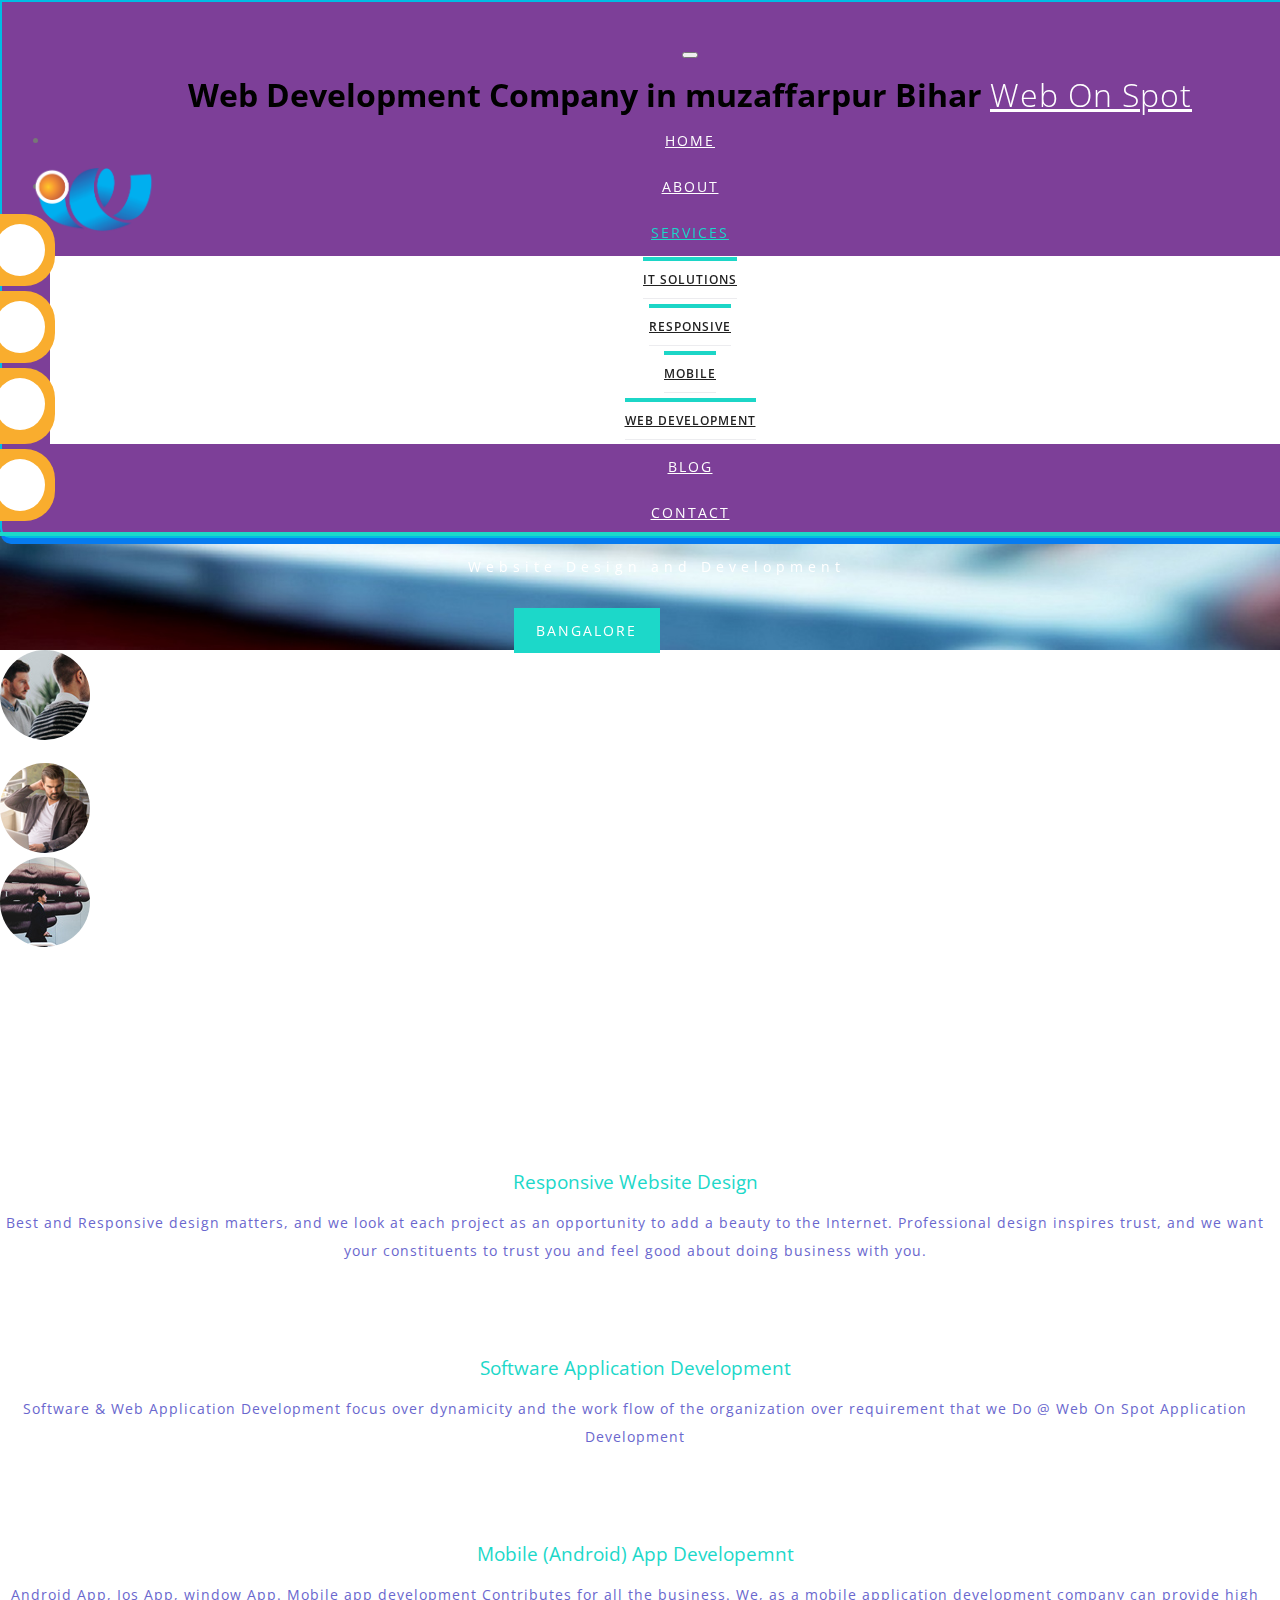
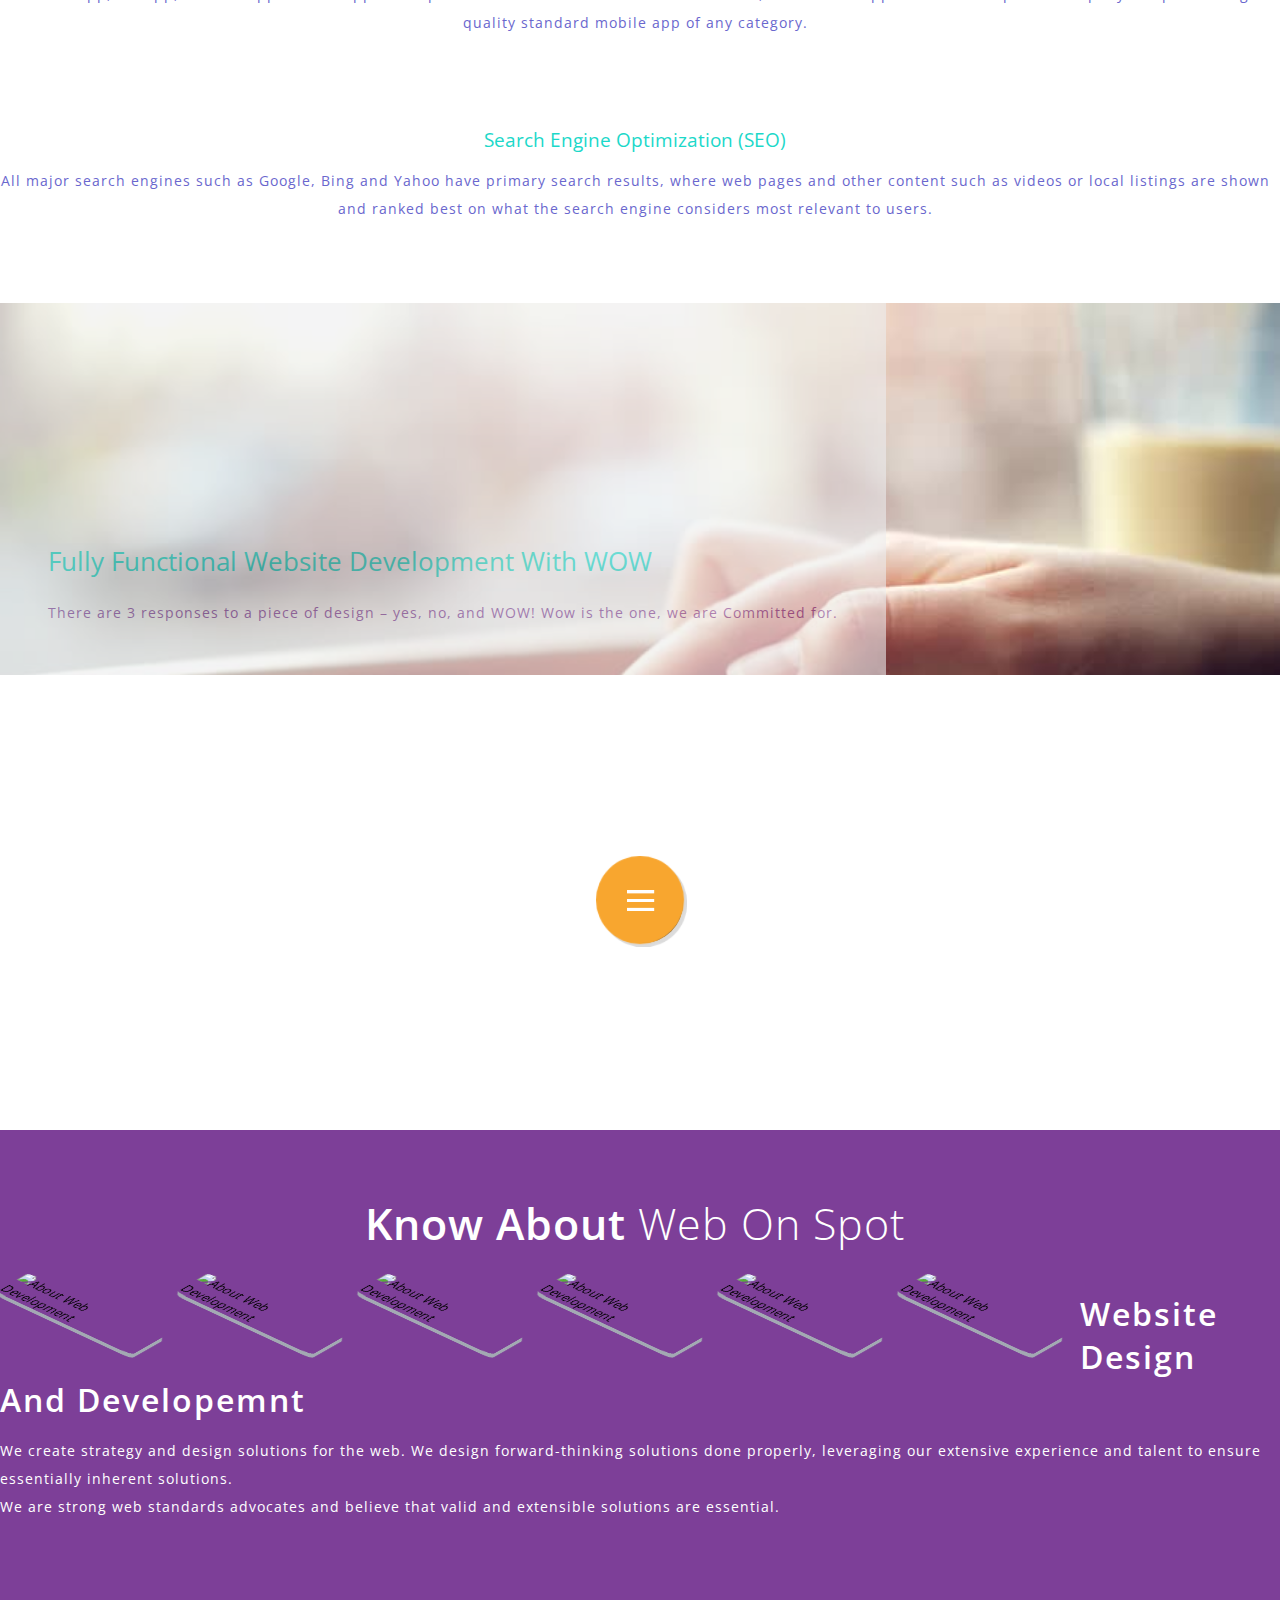
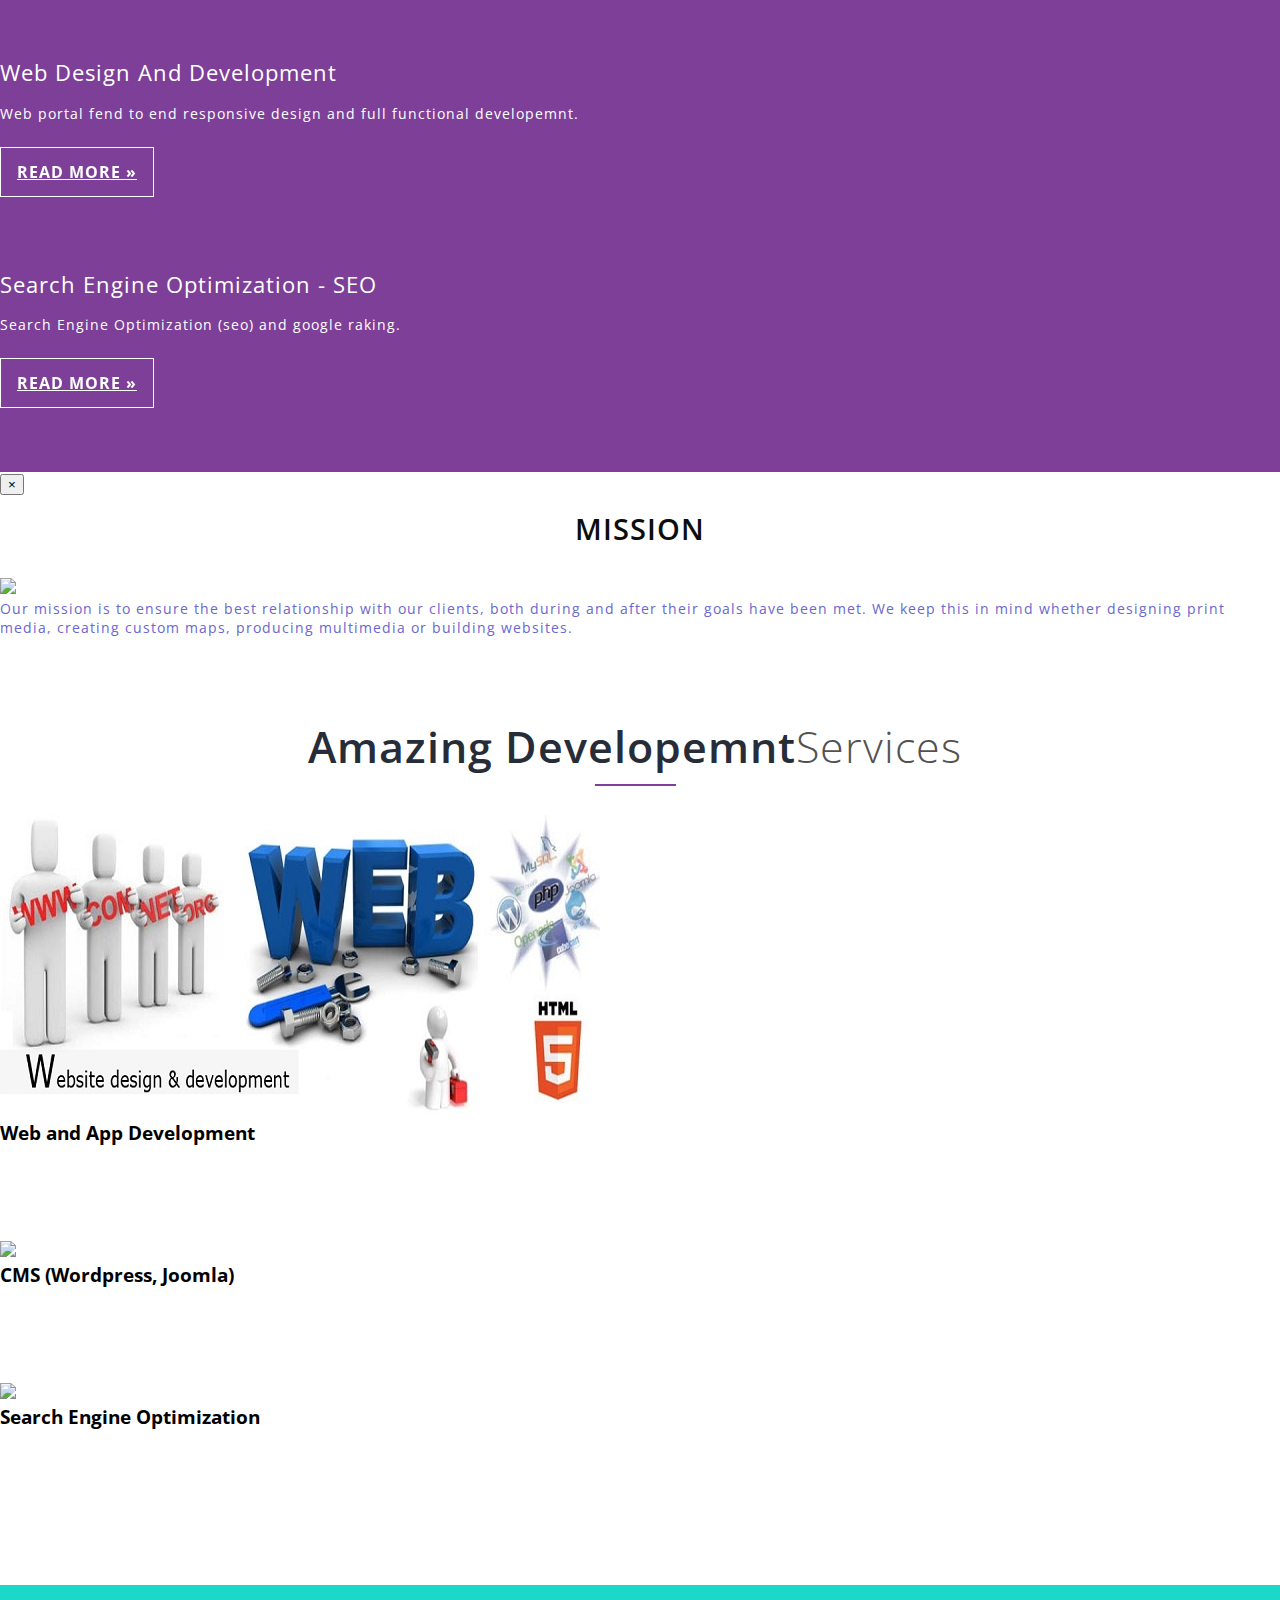
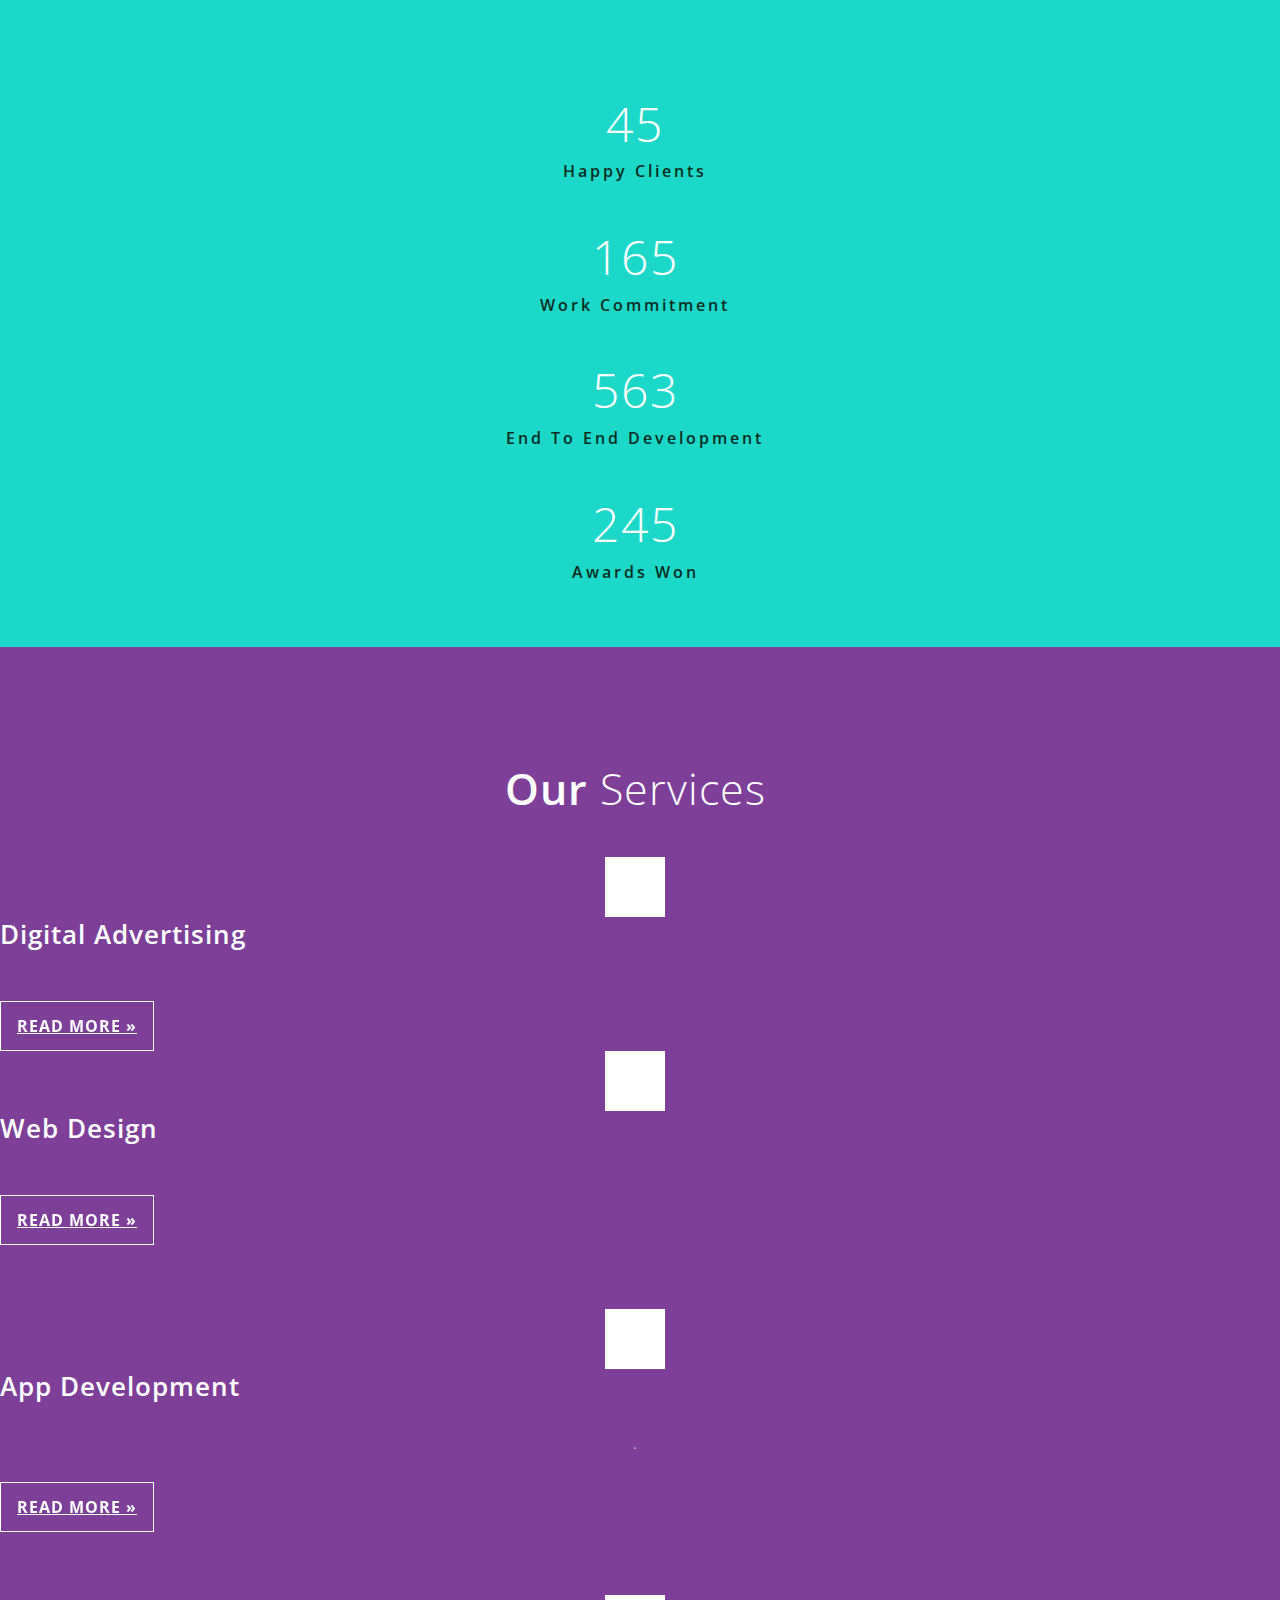
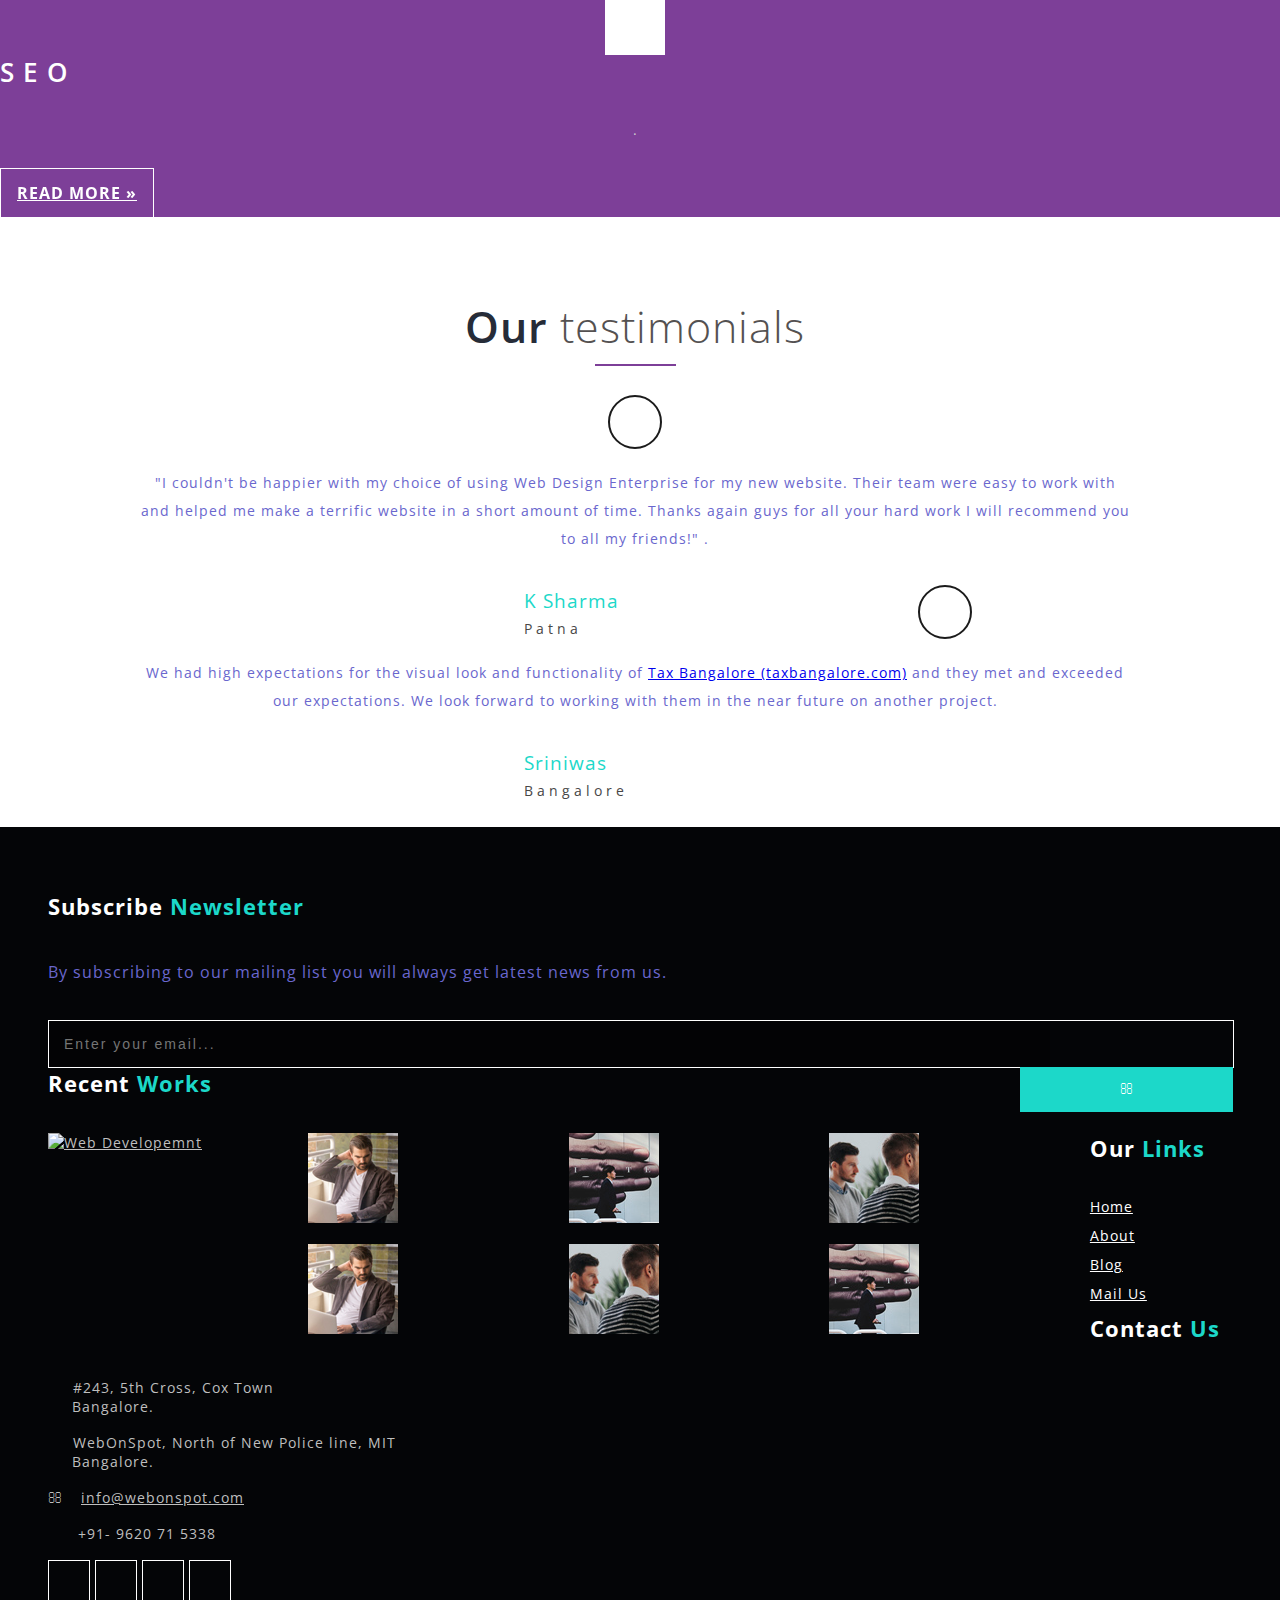
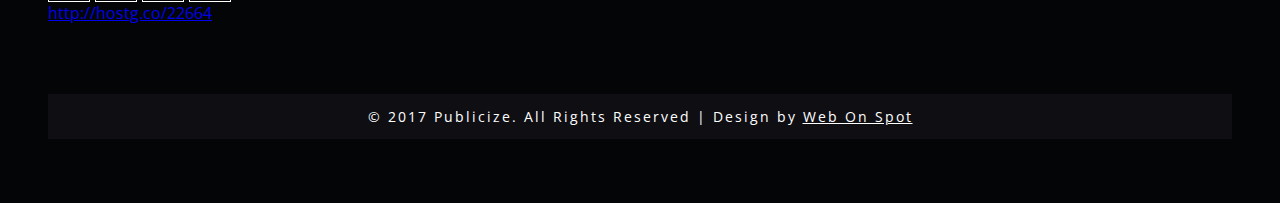
==== commit 409e7b20: "image animation" ====
--- a/index.html
+++ b/index.html
@@ -3,7 +3,7 @@
 <html xmlns="http://www.w3.org/1999/xhtml" lang="en" xml:lang="en">
 
 <head>
-    <title>Web Development Muzaffarpur| Website Design Mobile App Development in Muzaffarpur & Bangalore</title>
+    <title>Web Development Muzaffarpur| Responsive Website Design Mobile App Development</title>
     <link rel="icon" href="images/w_web.png" type="image/x-icon">
     <!-- custom-theme -->
     <meta name="viewport" content="width=device-width, initial-scale=1">
@@ -255,6 +255,11 @@
 
                 <div class="col-md-6 about_agileinfo_grid_imgs">
                     <img src="images/wmd.jpg" alt="About Web Development" />
+                    <img src="images/wmd.jpg" alt="About Web Development" class="hidden-xs" />
+                    <img src="images/wmd.jpg" alt="About Web Development" class="hidden-xs"/>
+                    <img src="images/wmd.jpg" alt="About Web Development" class="hidden-xs" />
+                    <img src="images/wmd.jpg" alt="About Web Development" class="hidden-xs" />
+                    <img src="images/wmd.jpg" alt="About Web Development" class="hidden-xs" />
                 </div>
 
                 <div class="col-md-6 about_agileinfo">
--- a/css/style.css
+++ b/css/style.css
@@ -954,16 +954,20 @@
 }
 
 .about_agileinfo_grid_imgs img {
-    width: 100%;
+    width: 200px;
     border-radius: 8%;
     box-shadow: 0 15px 20px rgba(0,0,0,.2);
     -webkit-box-shadow: 0 15px 20px rgba(0,0,0,.2);
     -webkit-transform: translate(0,-4px);
     transform: translate(0,-4px);
-}
-
-.about_agileinfo_grid_imgs img:nth-child(2) {
-    margin-top: 1em;
+    transform: matrix3d(0.679308, 0.316766, 0.749533, 0, -0.75199, 0.429547, 0.5, 0, -0.154318, -0.852166, 0.5, 0, 0, 0, 0, 1);
+    box-shadow: 1px 1px 0px 0px #a3a9b3,2px 2px 0px 0px #a3a9b3,3px 3px 0px 0px #a3a9b3,4px 4px 0px 0px #a3a9b3,5px 5px 0px 0px #a3a9b3 !important;
+    float: left;
+    margin-left: -20px;
+}
+
+.about_agileinfo_grid_imgs img:nth-child(2n) {
+    margin-top: 0em;
 }
 
 
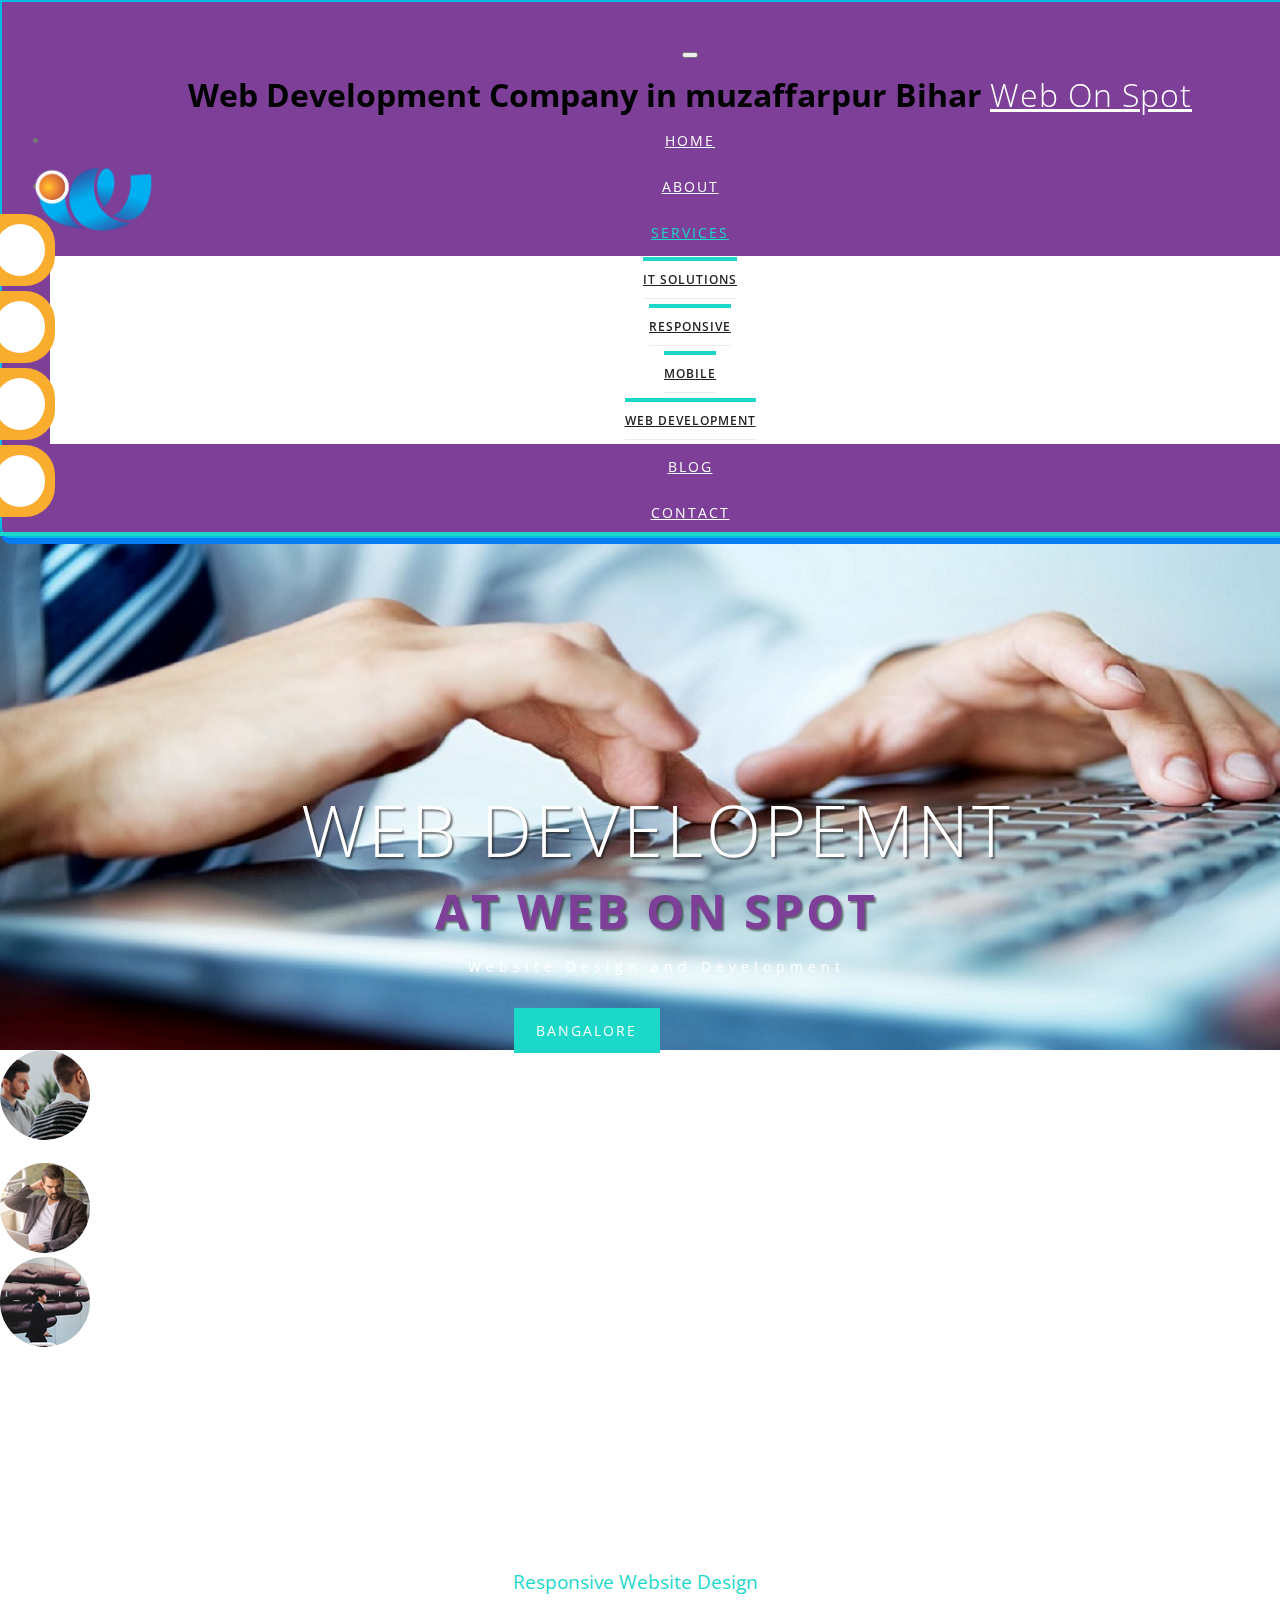
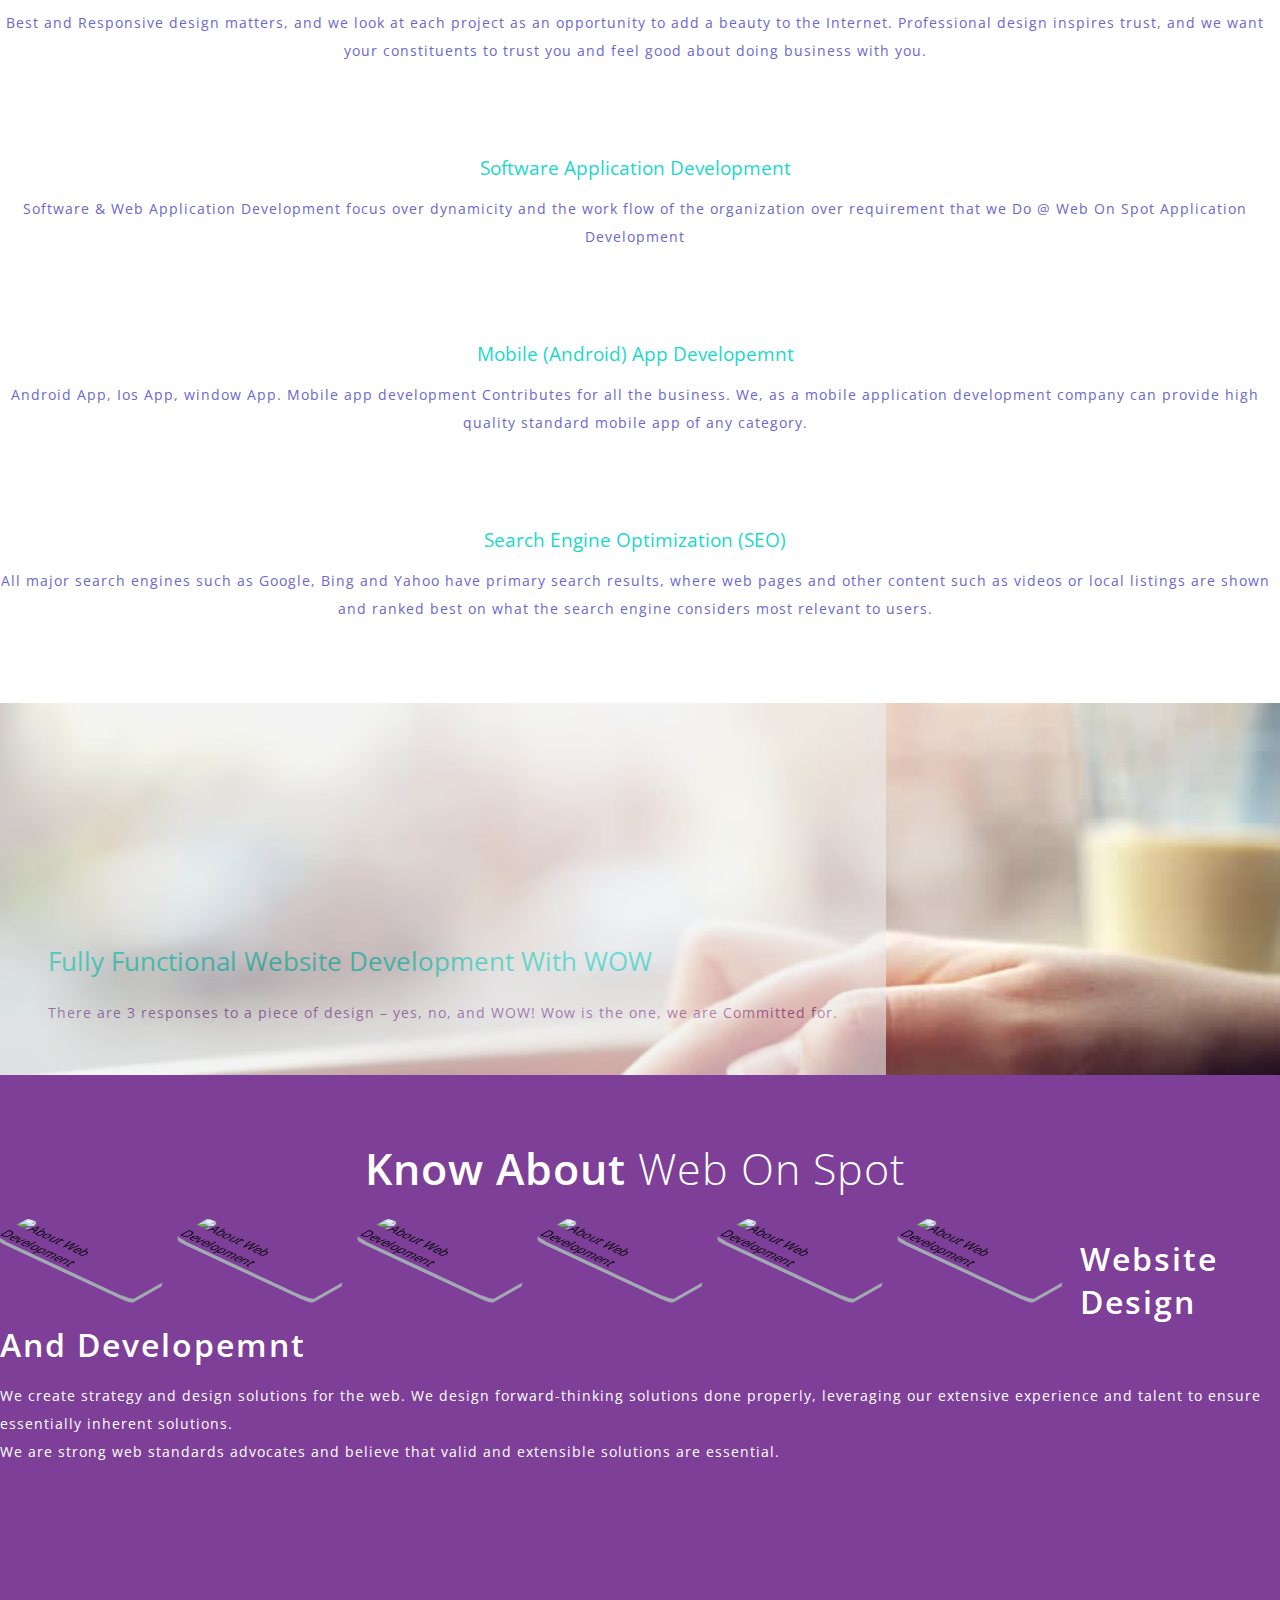
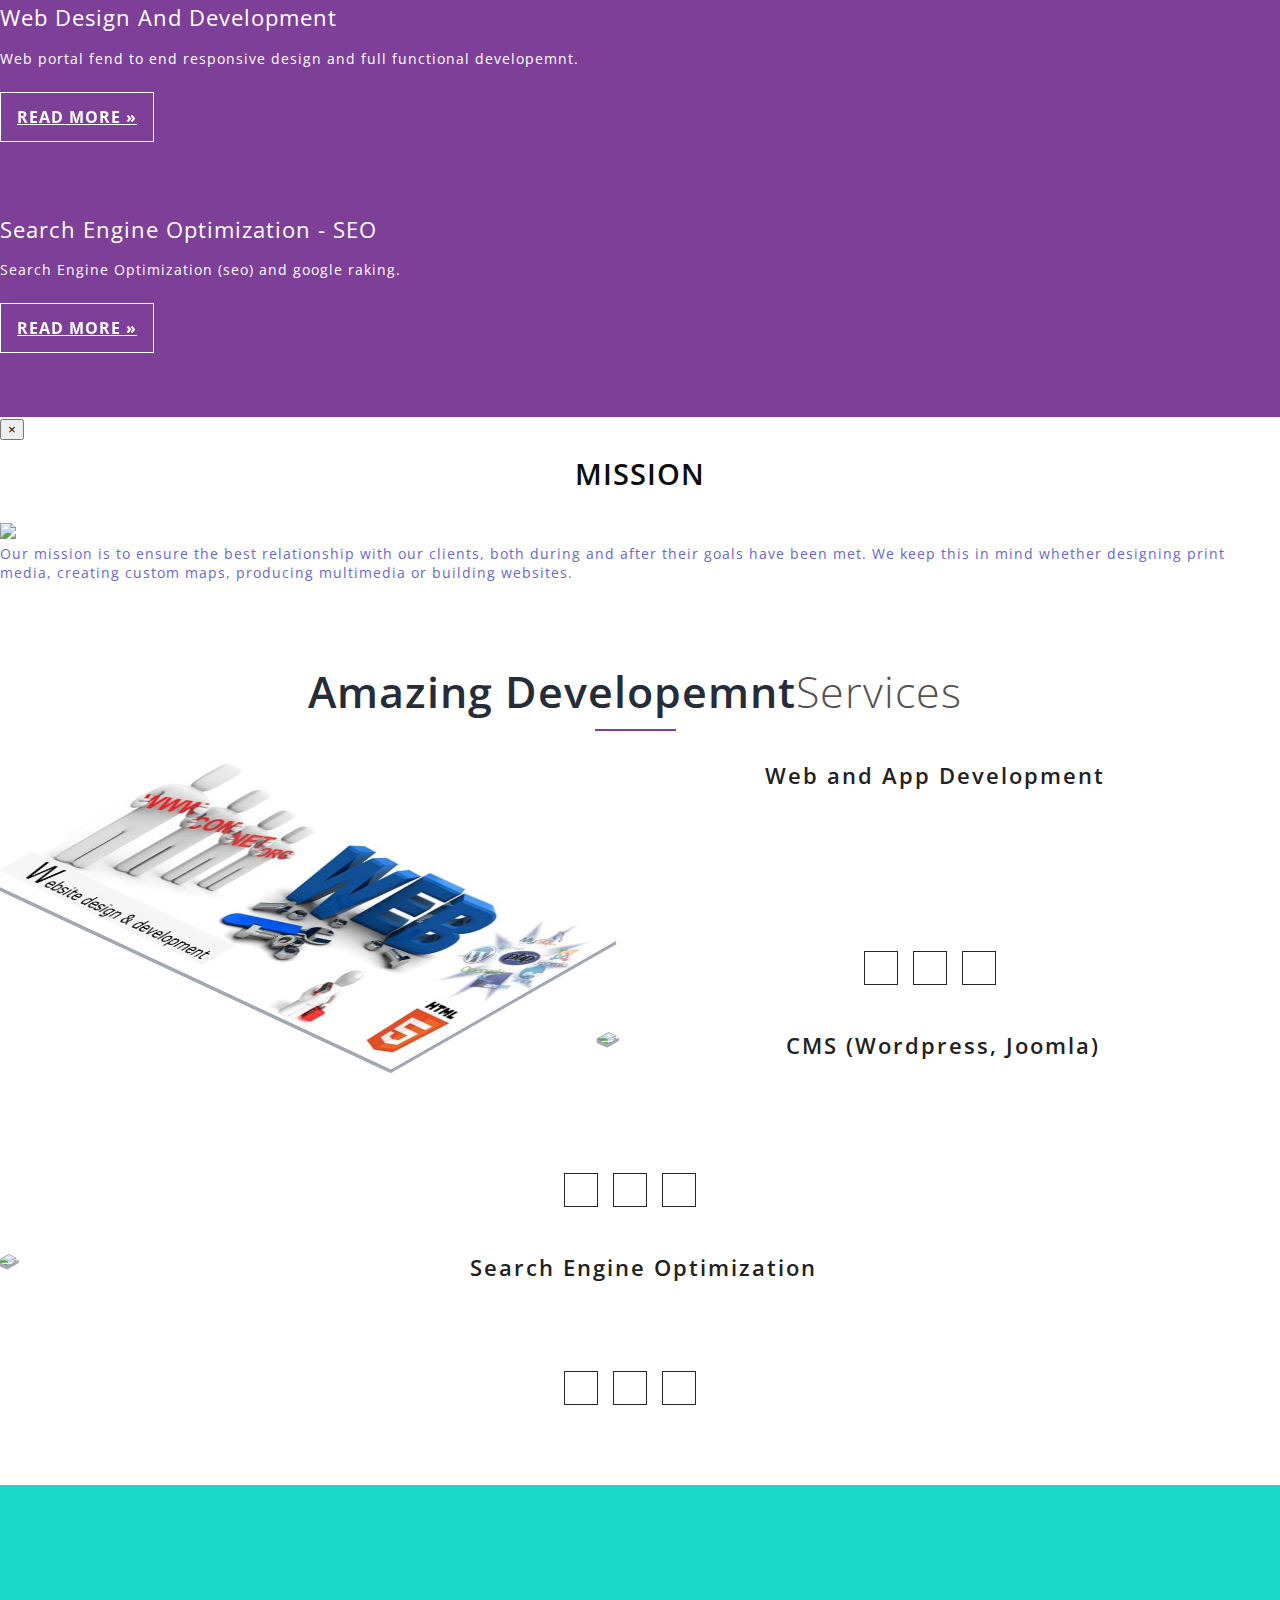
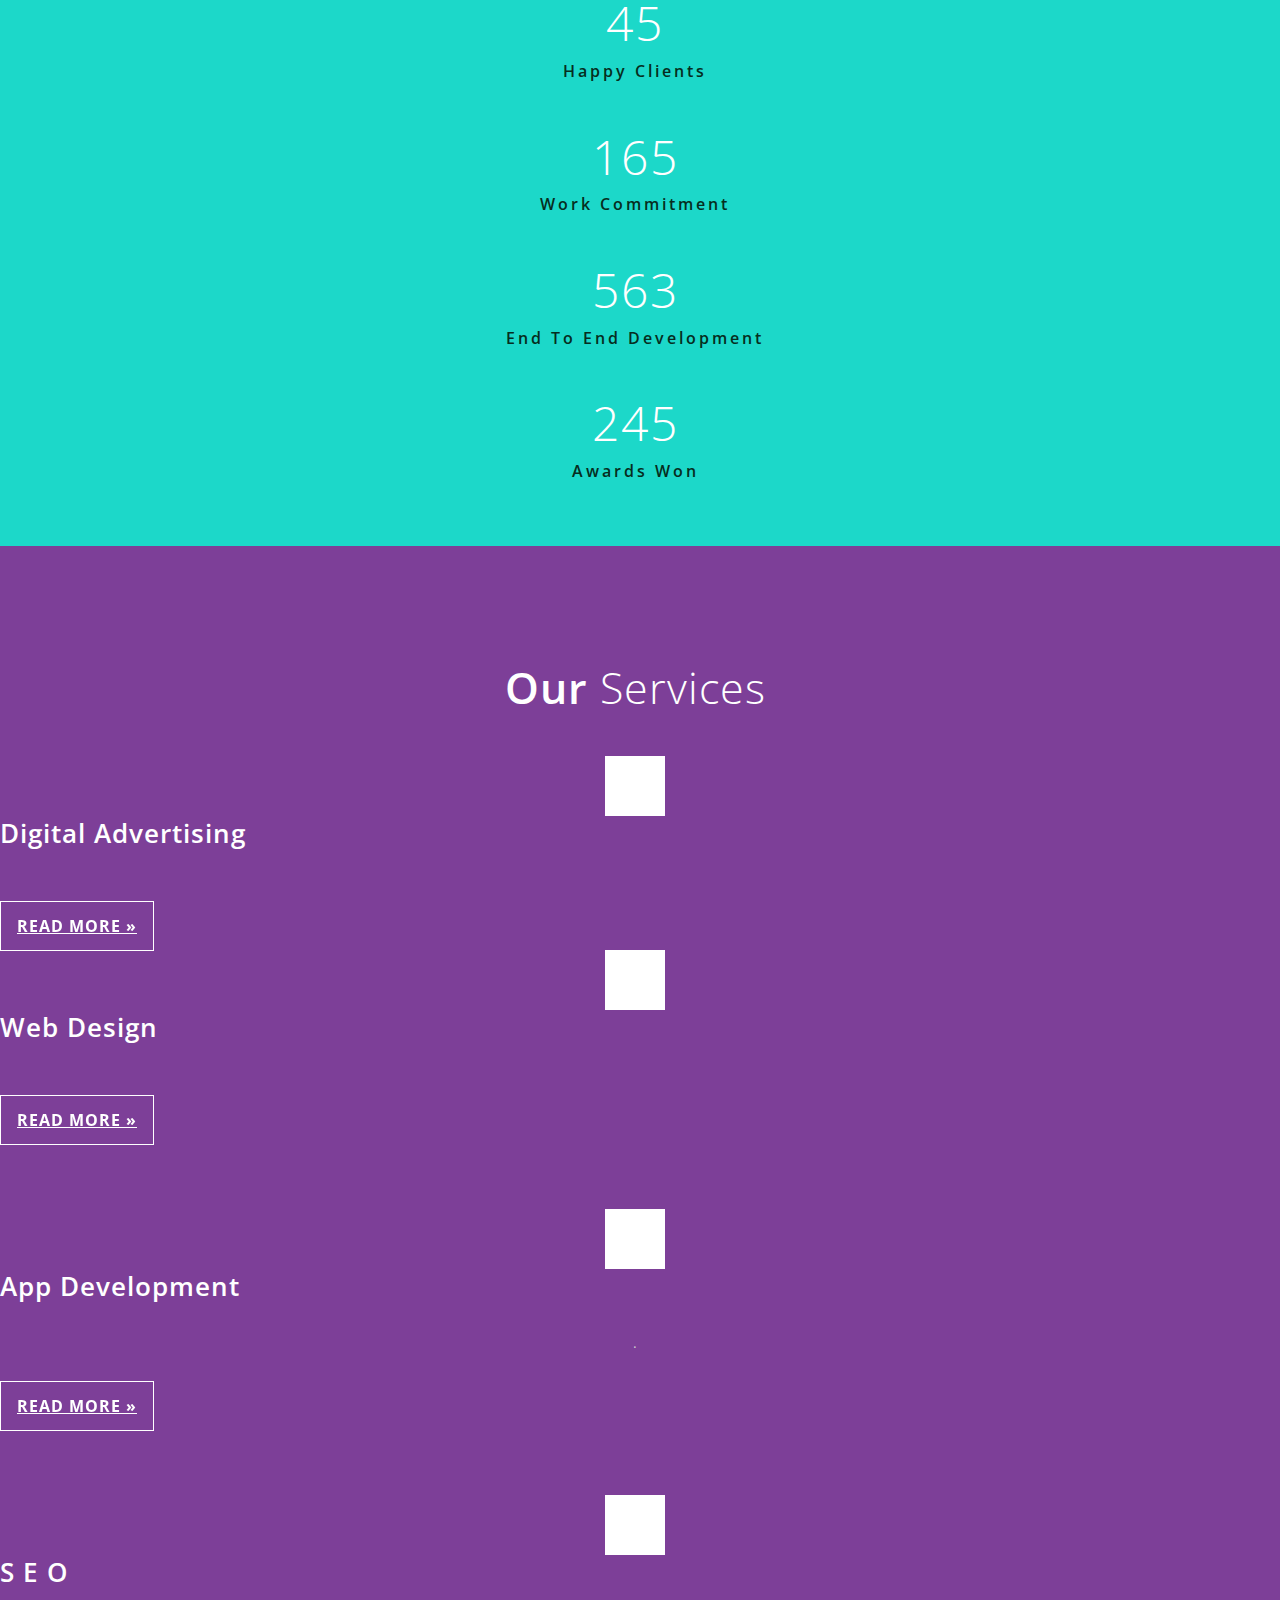
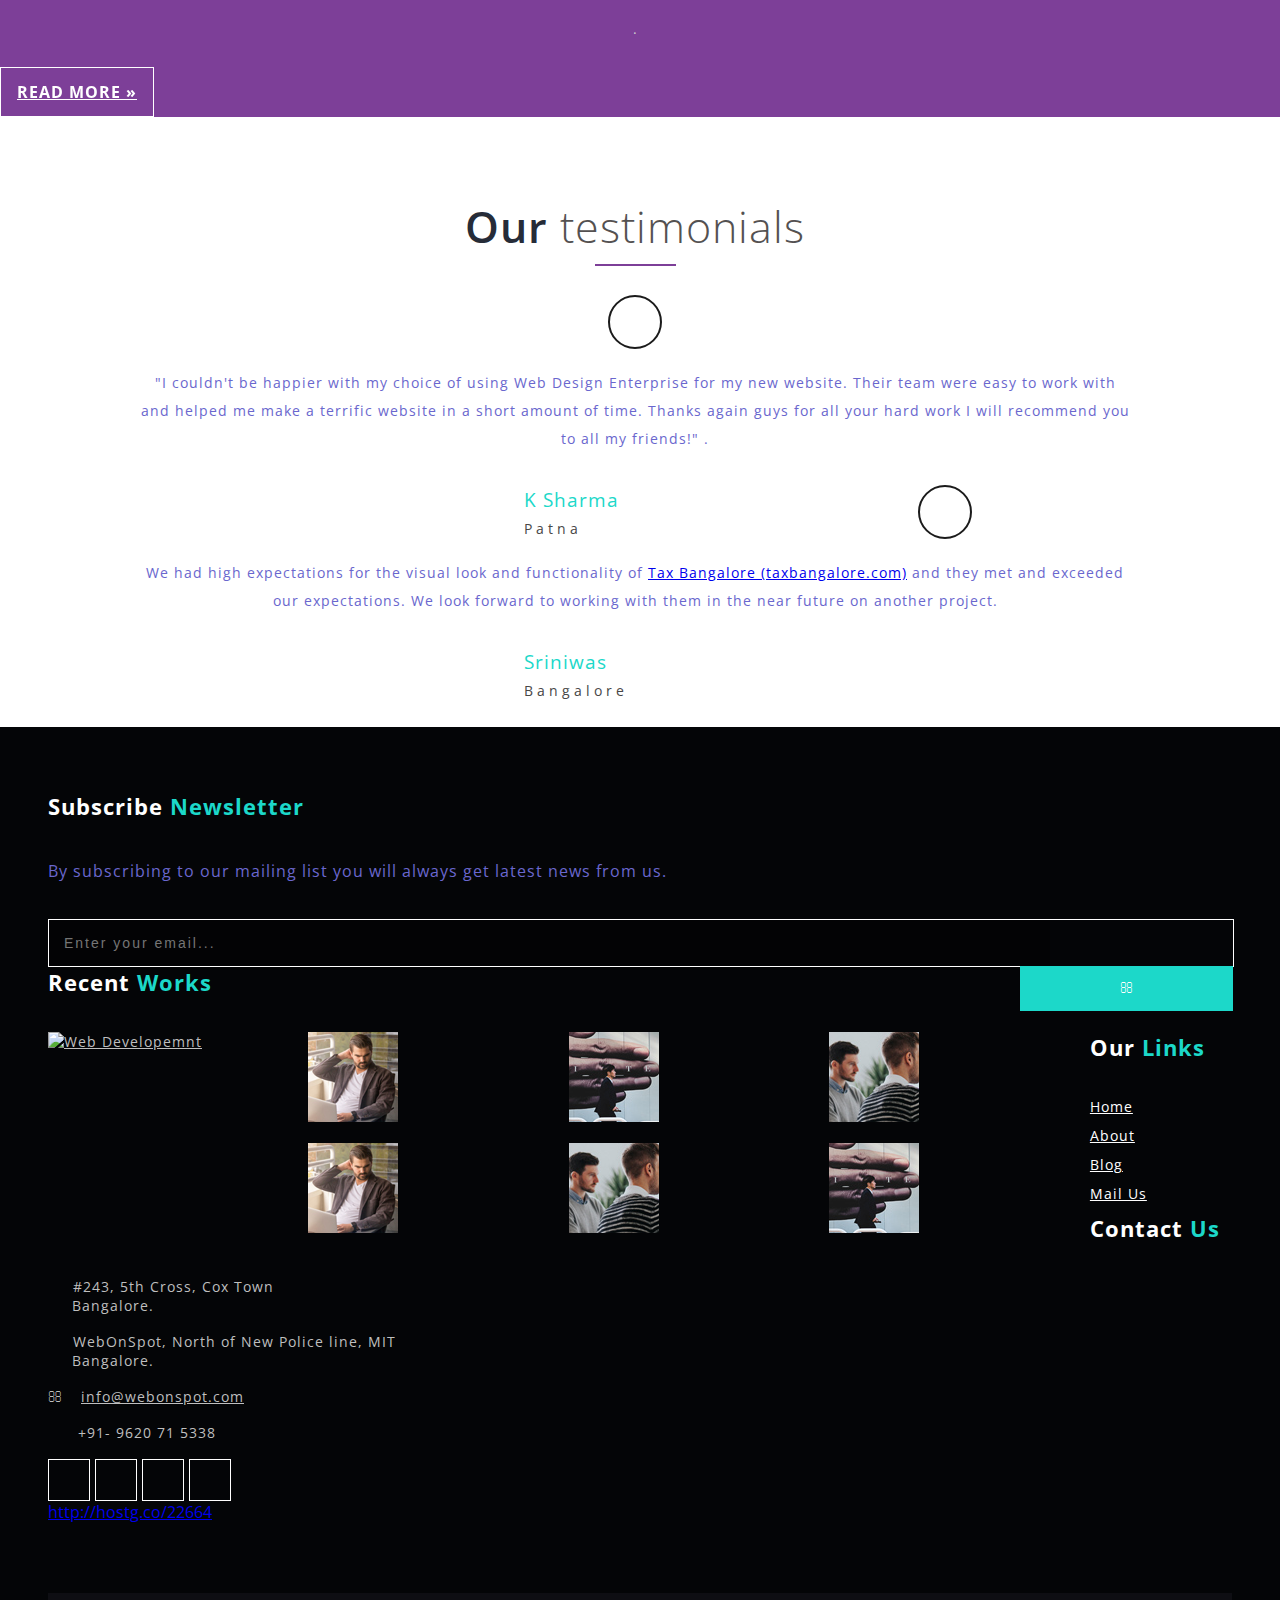
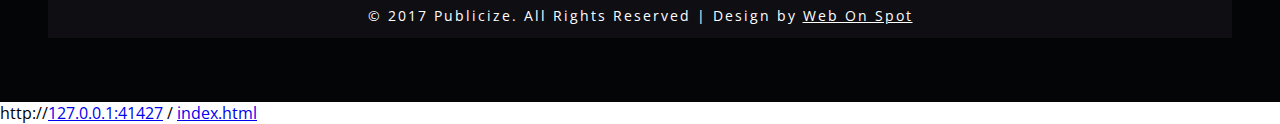
==== commit 59d22ac2: "com" ====
--- a/index.html
+++ b/index.html
@@ -23,6 +23,7 @@
             window.scrollTo(0, 1);
         }
     </script>
+
     <!-- //custom-theme -->
     <link href="css/bootstrap.css" rel="stylesheet" type="text/css" media="all" />
     <!-- Owl-carousel-CSS -->
@@ -38,9 +39,9 @@
     <script src="js/wow.js"></script>
     <link href='https://fonts.googleapis.com/css?family=Raleway:400,200' rel='stylesheet' type='text/css'>
     <script src="//ajax.googleapis.com/ajax/libs/angularjs/1.0.7/angular.min.js"></script>
-    <script src="js/angularcustom.js"></script>
-     
-
+    <script src="js/angularcustom.js"></script>     
+
+   
 </head>
 
 <body ng-app="app">
@@ -95,7 +96,7 @@
         <ul>
             <li><a href="https://twitter.com/webonspot">Twitter <i class="fa fa-twitter"></i></a></li>
             <li><a href="https://facebook.com/webonspot">Facebook <i class="fa fa-facebook"></i></a></li>
-            <li><a href="9620715338">WhatsApp<i class="fa fa-whatsapp"></i></a></li>
+            <li><a href="+91-9620715338" >WhatsApp<i class="fa fa-youtube"></i></a></li>
             <li><a href="http://googleplus.com/webonspot">Google Plus<i class="fa fa-google-plus"></i></a></li>
         </ul>
     </nav>
@@ -104,7 +105,270 @@
         <div app-directive></div>
         <iframe src="../wosslider/index.html" data-iframely-url="../wosslider/index.html"></iframe>
     </div>-->
-    <div app-directive></div>
+    
+
+
+
+
+
+
+    <script src="../wosslider/JavaScript.js"></script>
+
+    <style>
+        .jssorl-004-double-tail-spin img {
+            animation-name: jssorl-004-double-tail-spin;
+            animation-duration: 1.2s;
+            animation-iteration-count: infinite;
+            animation-timing-function: linear;
+        }
+
+        @keyframes jssorl-004-double-tail-spin {
+            from {
+                transform: rotate(0);
+            }
+
+            to {
+                transform: rotate(360deg);
+            }
+        }
+
+        .jssorb031 {
+            position: absolute;
+        }
+
+            .jssorb031 .i {
+                position: absolute;
+                cursor: pointer;
+            }
+
+                .jssorb031 .i .b {
+                    fill: #000;
+                    fill-opacity: .5;
+                    stroke: #fff;
+                    stroke-width: 1200;
+                    stroke-miterlimit: 10;
+                    stroke-opacity: .3;
+                }
+
+                .jssorb031 .i:hover .b {
+                    fill: #fff;
+                    fill-opacity: .7;
+                    stroke: #000;
+                    stroke-opacity: .5;
+                }
+
+            .jssorb031 .iav .b {
+                fill: #fff;
+                stroke: #000;
+                fill-opacity: 1;
+            }
+
+            .jssorb031 .i.idn {
+                opacity: .3;
+            }
+
+        .jssora051 {
+            display: block;
+            position: absolute;
+            cursor: pointer;
+        }
+
+            .jssora051 .a {
+                fill: none;
+                stroke: #fff;
+                stroke-width: 360;
+                stroke-miterlimit: 10;
+            }
+
+            .jssora051:hover {
+                opacity: .8;
+            }
+
+            .jssora051.jssora051dn {
+                opacity: .5;
+            }
+
+            .jssora051.jssora051ds {
+                opacity: .3;
+                pointer-events: none;
+            }
+    </style>
+    <!--<h1 class="hidden-sm hidden-xs">Responsive Web Development Company in Muzaffarpur</h1>-->
+    <div id="jssor_1" style="position:relative;margin:0 auto;top:10px;left:0px;width:1000px;height:400px;overflow:hidden;<!--background:url('../wosslider/img/background.jpg') 50% 50% no-repeat;-->background-size:cover;">
+        <!-- Loading Screen -->
+        <div data-u="loading" class="jssorl-004-double-tail-spin" style="position:absolute;top:0px;left:0px;text-align:center;background-color:rgba(0,0,0,0.7);">
+            <img style="margin-top:-19px;position:relative;top:50%;width:38px;height:38px;" src="../wosslider/img/double-tail-spin.svg" />
+        </div>
+        <div data-u="slides" style="cursor:default;position:relative;top:0px;left:0px;width:980px;height:380px;overflow:hidden;">
+            <div data-p="1360">
+                <div data-u="caption" data-t="0" style="position:absolute;top:32px;left:434px;width:448px;height:187px;">
+                    <img alt="Dynamic Website development Company Muzaffarpur" style="position:absolute;top:0px;left:0px;width:448px;height:187px;" src="../wosslider/img/website.jpg" />
+                    <img alt="Software development Company Muzaffarpur" data-u="caption" data-t="1" style="position:absolute;top:100px;left:273px;width:102px;height:19px;" src="../wosslider/img/html5.png" />
+                </div>
+                <div data-u="caption" data-t="2" style="position:absolute;top:240px;left:-2940px;width:2940px;height:100px;background-image:url('../wosslider/img/white-stripe.svg');"></div>
+                <div data-u="caption" data-t="3" style="position:absolute;top:250px;left:-469px;width:460px;height:80px;font-size:60px;color:#000000;line-height:1.33;text-align:center;">Responsive</div>
+                <div data-u="caption" data-t="4" style="position:absolute;top:250px;left:40px;width:900px;height:80px;font-size:60px;color:#ffffff;line-height:1.33;text-align:center;">Web On Spot - Website Designer</div>
+                <div data-u="caption" data-t="5" style="position:absolute;top:32px;left:434px;width:448px;height:187px;">
+                    <div data-u="caption" data-t="6" style="position:absolute;top:37px;left:6px;width:247px;height:30px;font-size:30px;color:#fdc73c;text-align:center;">Browser Independent</div>
+                    <div data-u="caption" data-t="7" style="position:absolute;top:112px;left:193px;width:238px;height:30px;font-size:24px;color:#fdc73c;line-height:1.25;text-align:center;">Light Weight Site</div>
+                    <div data-u="caption" data-t="8" style="position:absolute;top:35px;left:211px;width:238px;height:30px;font-size:24px;color:#f8b60c;line-height:1.25;text-align:center;">High Performance App</div>
+                    <div data-u="caption" data-t="9" style="position:absolute;top:137px;left:31px;width:238px;height:30px;font-size:24px;color:#f8b60c;line-height:1.25;text-align:center;">Mobile App Development</div>
+                </div>
+                <div data-u="caption" data-t="10" style="position:absolute;top:81px;left:694px;width:90px;height:90px;">
+                    <div data-u="caption" data-t="11" style="position:absolute;top:0px;left:0px;width:90px;height:90px;background-color:#ffffff;border-radius:45px;"></div>
+                    <img alt="Software development Muzaffarpur" data-u="caption" data-t="12" style="position:absolute;top:303px;left:216px;width:52px;height:62px;" src="../wosslider/img/hand-pointer-white.svg" />
+                </div>
+            </div>
+            <div data-p="170.00" data-idle="0">
+                <div data-u="caption" data-t="13" style="position:absolute;top:115px;left:350px;width:150px;height:150px;">
+                    <div data-u="caption" data-t="14" style="position:absolute;top:0px;left:0px;width:150px;height:150px;">
+                        <div data-u="caption" data-t="15" style="position:absolute;top:110px;left:-50px;width:40px;height:40px;background-color:#f8b60c;border-radius:25px;"></div>
+                        <div data-u="caption" data-t="16" style="position:absolute;top:110px;left:55px;width:40px;height:40px;background-color:#f8b60c;border-radius:25px;"></div>
+                        <div data-u="caption" data-t="17" style="position:absolute;top:110px;left:160px;width:40px;height:40px;background-color:#f8b60c;border-radius:25px;"></div>
+                    </div>
+                </div>
+                <div data-u="caption" data-t="18" style="position:absolute;top:-85px;left:450px;width:235px;height:550px;">
+                    <div data-u="caption" data-t="19" style="position:absolute;top:0px;left:0px;width:235px;height:550px;">
+                        <div data-u="caption" data-t="20" style="position:absolute;top:0px;left:0px;width:30px;height:30px;">
+                            <div style="position:absolute;top:0px;left:15px;width:220px;height:30px;background-color:#f8b60c;font-size:20px;color:#eb8900;line-height:1.5;text-align:right;padding:0px 10px 0px 0px;box-sizing:border-box;">content slider</div>
+                            <div style="position:absolute;top:0px;left:0px;width:30px;height:30px;background-color:rgba(74,43,0,0.86);border-radius:3px;"></div>
+                        </div>
+                        <div data-u="caption" data-t="21" style="position:absolute;top:40px;left:0px;width:30px;height:30px;">
+                            <div style="position:absolute;top:0px;left:15px;width:220px;height:30px;background-color:#f8b60c;font-size:20px;color:#eb8900;line-height:1.5;text-align:right;padding:0px 10px 0px 0px;box-sizing:border-box;">banner slider</div>
+                            <div style="position:absolute;top:0px;left:0px;width:30px;height:30px;background-color:rgba(74,43,0,0.86);border-radius:3px;"></div>
+                        </div>
+                        <div data-u="caption" data-t="22" style="position:absolute;top:80px;left:0px;width:30px;height:30px;">
+                            <div style="position:absolute;top:0px;left:15px;width:220px;height:30px;background-color:#f8b60c;font-size:18px;color:#eb8900;line-height:1.5;text-align:right;padding:0px 10px 0px 0px;box-sizing:border-box;">image slider</div>
+                            <div style="position:absolute;top:0px;left:0px;width:30px;height:30px;background-color:rgba(74,43,0,0.86);border-radius:3px;"></div>
+                        </div>
+                        <div data-u="caption" data-t="23" style="position:absolute;top:120px;left:0px;width:30px;height:30px;">
+                            <div style="position:absolute;top:0px;left:15px;width:220px;height:30px;background-color:#f8b60c;font-size:20px;color:#eb8900;line-height:1.5;text-align:right;padding:0px 10px 0px 0px;box-sizing:border-box;">list slider</div>
+                            <div style="position:absolute;top:0px;left:0px;width:30px;height:30px;background-color:rgba(74,43,0,0.86);border-radius:3px;"></div>
+                        </div>
+                        <div data-u="caption" data-t="24" style="position:absolute;top:160px;left:0px;width:30px;height:30px;">
+                            <div style="position:absolute;top:0px;left:15px;width:220px;height:30px;background-color:#f8b60c;font-size:20px;color:#eb8900;line-height:1.5;text-align:right;padding:0px 10px 0px 0px;box-sizing:border-box;">nearby image slider</div>
+                            <div style="position:absolute;top:0px;left:0px;width:30px;height:30px;background-color:rgba(74,43,0,0.86);border-radius:3px;"></div>
+                        </div>
+                        <div data-u="caption" data-t="25" style="position:absolute;top:200px;left:0px;width:30px;height:30px;">
+                            <div style="position:absolute;top:0px;left:15px;width:220px;height:30px;background-color:#f8b60c;font-size:20px;color:#eb8900;line-height:1.5;text-align:right;padding:0px 10px 0px 0px;box-sizing:border-box;">Dynamic Web Developemnt</div>
+                            <div style="position:absolute;top:0px;left:0px;width:30px;height:30px;background-color:rgba(74,43,0,0.86);border-radius:3px;"></div>
+                        </div>
+                        <div data-u="caption" data-t="26" style="position:absolute;top:240px;left:0px;width:30px;height:30px;">
+                            <div style="position:absolute;top:0px;left:15px;width:220px;height:30px;background-color:#f8b60c;font-size:20px;color:#eb8900;line-height:1.5;text-align:right;padding:0px 10px 0px 0px;box-sizing:border-box;">Static Web Design</div>
+                            <div style="position:absolute;top:0px;left:0px;width:30px;height:30px;background-color:rgba(74,43,0,0.86);border-radius:3px;"></div>
+                        </div>
+                        <div data-u="caption" data-t="27" style="position:absolute;top:280px;left:0px;width:30px;height:30px;">
+                            <div style="position:absolute;top:0px;left:15px;width:220px;height:30px;background-color:#f8b60c;font-size:20px;color:#eb8900;line-height:1.5;text-align:right;padding:0px 10px 0px 0px;box-sizing:border-box;">Full Graphics Web Design</div>
+                            <div style="position:absolute;top:0px;left:0px;width:30px;height:30px;background-color:rgba(74,43,0,0.86);border-radius:3px;"></div>
+                        </div>
+                        <div data-u="caption" data-t="28" style="position:absolute;top:320px;left:0px;width:30px;height:30px;">
+                            <div style="position:absolute;top:0px;left:15px;width:220px;height:30px;background-color:#f8b60c;font-size:20px;color:#eb8900;line-height:1.5;text-align:right;padding:0px 10px 0px 0px;box-sizing:border-box;">Billing Software muzaffarpur</div>
+                            <div style="position:absolute;top:0px;left:0px;width:30px;height:30px;background-color:rgba(74,43,0,0.86);border-radius:3px;"></div>
+                        </div>
+                        <div data-u="caption" data-t="29" style="position:absolute;top:360px;left:0px;width:30px;height:30px;">
+                            <div style="position:absolute;top:0px;left:15px;width:220px;height:30px;background-color:#f8b60c;font-size:20px;color:#eb8900;line-height:1.5;text-align:right;padding:0px 10px 0px 0px;box-sizing:border-box;">School Software Muzaffarpur</div>
+                            <div style="position:absolute;top:0px;left:0px;width:30px;height:30px;background-color:rgba(74,43,0,0.86);border-radius:3px;"></div>
+                        </div>
+                        <div data-u="caption" data-t="30" style="position:absolute;top:400px;left:0px;width:30px;height:30px;">
+                            <div style="position:absolute;top:0px;left:15px;width:220px;height:30px;background-color:#f8b60c;font-size:20px;color:#eb8900;line-height:1.5;text-align:right;padding:0px 10px 0px 0px;box-sizing:border-box;">Ecommerce Web Portal</div>
+                            <div style="position:absolute;top:0px;left:0px;width:30px;height:30px;background-color:rgba(74,43,0,0.86);border-radius:3px;"></div>
+                        </div>
+                        <div data-u="caption" data-t="31" style="position:absolute;top:140px;left:0px;width:30px;height:30px;">
+                            <div style="position:absolute;top:0px;left:15px;width:220px;height:30px;background-color:#f8b60c;font-size:20px;color:#eb8900;line-height:1.5;text-align:right;padding:0px 10px 0px 0px;box-sizing:border-box;">Wordpress Development</div>
+                            <div style="position:absolute;top:0px;left:0px;width:30px;height:30px;background-color:rgba(74,43,0,0.86);border-radius:3px;"></div>
+                        </div>
+                        <div data-u="caption" data-t="32" style="position:absolute;top:180px;left:0px;width:30px;height:30px;">
+                            <div style="position:absolute;top:0px;left:15px;width:220px;height:30px;background-color:#f8b60c;font-size:20px;color:#eb8900;line-height:1.5;text-align:right;padding:0px 10px 0px 0px;box-sizing:border-box;">300+ android app</div>
+                            <div style="position:absolute;top:0px;left:0px;width:30px;height:30px;background-color:rgba(74,43,0,0.86);border-radius:3px;"></div>
+                        </div>
+                        <div data-u="caption" data-t="33" style="position:absolute;top:220px;left:0px;width:30px;height:30px;">
+                            <div style="position:absolute;top:0px;left:15px;width:220px;height:30px;background-color:#f8b60c;font-size:20px;color:#eb8900;line-height:1.5;text-align:right;padding:0px 10px 0px 0px;box-sizing:border-box;">full width WebSite</div>
+                            <div style="position:absolute;top:0px;left:0px;width:30px;height:30px;background-color:rgba(74,43,0,0.86);border-radius:3px;"></div>
+                        </div>
+                    </div>
+                </div>
+                <div data-u="caption" data-t="34" style="position:absolute;top:74px;left:293px;width:190px;height:235px;">
+                    <img alt="website development Muzaffarpur" data-u="caption" data-t="35" style="position:absolute;top:309px;left:293px;width:52px;height:66px;" src="../wosslider/img/hand-pointer-white.svg" />
+                    <img alt="website development in Patna Bihar" data-u="caption" data-t="36" style="position:absolute;top:309px;left:-69px;width:52px;height:66px;" src="../wosslider/img/hand-pointer-white.svg" />
+                </div>
+            </div>
+            <div data-p="1360">
+                <div data-u="caption" data-t="37" style="position:absolute;top:260px;left:330px;width:120px;height:120px;border-radius:100px;overflow:hidden;">
+                    <div data-u="caption" data-t="38" style="position:absolute;top:-500px;left:-340px;width:1000px;height:650px;">
+                        <img alt="website design Patna Bihar" style="position:absolute;top:47px;left:11px;width:300px;height:116px;" src="../wosslider/img/t-full-width-slider.jpg" />
+                        <img alt="web design Patna Bihar" style="position:absolute;top:11px;left:337px;width:300px;height:116px;" src="../wosslider/img/t-banner-slider.jpg" />
+                        <img alt="web design Patna" style="position:absolute;top:22px;left:680px;width:300px;height:116px;" src="../wosslider/img/t-tab-slider.png" />
+                        <img alt="web design company Patna" style="position:absolute;top:157px;left:44px;width:300px;height:116px;" src="../wosslider/img/t-list-slider.png" />
+                        <img alt="web development company Patna" style="position:absolute;top:289px;left:653px;width:300px;height:176px;" src="../wosslider/img/t-full-window-for-pc.png" />
+                        <img alt="web development company Patna" style="position:absolute;top:184px;left:373px;width:300px;height:116px;" src="../wosslider/img/t-simple-fade-slideshow.jpg" />
+                        <img alt="web development company in Patna" style="position:absolute;top:439px;left:172px;width:300px;height:176px;" src="../wosslider/img/t-full-window-for-mobile.png" />
+                        <img alt="web development company in Patna" style="position:absolute;top:358px;left:12px;width:300px;height:147px;" src="../wosslider/img/t-tab-slider.png" />
+                        <img style="position:absolute;top:290px;left:15px;width:300px;height:31px;" src="../wosslider/img/t-scrolling-logo-thumbnail-slider.jpg" />
+                        <img alt="web development company in muzaffarpur" style="position:absolute;top:151px;left:681px;width:300px;height:150px;" src="../wosslider/img/t-image-gallery-with-vertical-thumbnail.jpg" />
+                        <img alt="website development company in muzaffarpur" style="position:absolute;top:132px;left:389px;width:300px;height:46px;" src="../wosslider/img/t-carousel-slider.jpg" />
+                        <img alt="website development company in muzaffarpur" style="position:absolute;top:455px;left:685px;width:300px;height:116px;" src="../wosslider/img/t-vertical-slider.jpg" />
+                        <img alt="website design company in muzaffarpur" style="position:absolute;top:287px;left:340px;width:300px;height:116px;" src="../wosslider/img/t-nearby-image-partial-visible-slider.png" />
+                        <img alt="website design company in muzaffarpur" style="position:absolute;top:536px;left:455px;width:300px;height:116px;" src="../wosslider/img/t-content-slider.jpg" />
+                        <img alt="website design company in muzaffarpur" style="position:absolute;top:394px;left:391px;width:300px;height:147px;" src="../wosslider/img/t-image-gallery.png" />
+                    </div>
+                </div>
+                <div data-u="caption" data-t="39" style="position:absolute;top:246px;left:726px;width:120px;height:120px;">
+                    <div data-u="caption" data-t="40" style="position:absolute;top:0px;left:200px;width:120px;height:120px;background-color:#f8b60c;border-radius:100px;"></div>
+                </div>
+                <img alt="website design company in muzaffarpur BIHAR" data-u="caption" data-t="41" style="position:absolute;top:388px;left:911px;width:52px;height:62px;" src="../wosslider/img/hand-pointer-white.svg" />
+                <img data-u="caption" data-t="42" style="position:absolute;top:132px;left:340px;width:300px;height:116px;" src="../wosslider/img/t-full-width-slider.jpg" />
+                <img data-u="caption" data-t="43" style="position:absolute;top:132px;left:660px;width:300px;height:116px;" src="../wosslider/img/t-tab-slider.png" />
+                <img data-u="caption" data-t="44" style="position:absolute;top:132px;left:980px;width:300px;height:116px;" src="../wosslider/img/t-list-slider.png" />
+                <img data-u="caption" data-t="45" style="position:absolute;top:102px;left:980px;width:300px;height:176px;" src="../wosslider/img/t-full-window-for-pc.png" />
+                <img data-u="caption" data-t="46" style="position:absolute;top:132px;left:980px;width:300px;height:116px;" src="../wosslider/img/t-simple-fade-slideshow.jpg" />
+                <img data-u="caption" data-t="47" style="position:absolute;top:103px;left:980px;width:300px;height:176px;" src="../wosslider/img/t-full-window-for-mobile.png" />
+                <img data-u="caption" data-t="48" style="position:absolute;top:116px;left:980px;width:300px;height:147px;" src="../wosslider/img/t-tab-slider.png" />
+                <img data-u="caption" data-t="49" style="position:absolute;top:176px;left:980px;width:300px;height:31px;" src="../wosslider/img/t-scrolling-logo-thumbnail-slider.jpg" />
+                <img data-u="caption" data-t="50" style="position:absolute;top:115px;left:980px;width:300px;height:150px;" src="../wosslider/img/t-image-gallery-with-vertical-thumbnail.jpg" />
+                <img data-u="caption" data-t="51" style="position:absolute;top:167px;left:980px;width:300px;height:46px;" src="../wosslider/img/t-carousel-slider.jpg" />
+                <img data-u="caption" data-t="52" style="position:absolute;top:132px;left:980px;width:300px;height:116px;" src="../wosslider/img/t-vertical-slider.jpg" />
+                <img data-u="caption" data-t="53" style="position:absolute;top:132px;left:980px;width:300px;height:116px;" src="../wosslider/img/t-nearby-image-partial-visible-slider.png" />
+                <img data-u="caption" data-t="54" style="position:absolute;top:132px;left:980px;width:300px;height:116px;" src="../wosslider/img/t-content-slider.jpg" />
+                <img data-u="caption" data-t="55" style="position:absolute;top:116px;left:980px;width:300px;height:147px;" src="../wosslider/img/t-image-gallery.png" />
+                <img data-u="caption" data-t="56" style="position:absolute;top:132px;left:980px;width:300px;height:116px;" src="../wosslider/img/t-banner-slider.jpg" />
+            </div>
+        </div>
+        <!-- Bullet Navigator -->
+        <div data-u="navigator" class="jssorb031" style="position:absolute;bottom:12px;right:12px;" data-autocenter="1" data-scale="0.5" data-scale-bottom="0.75">
+            <div data-u="prototype" class="i" style="width:16px;height:16px;">
+                <svg viewbox="0 0 16000 16000" style="position:absolute;top:0;left:0;width:100%;height:100%;">
+                    <circle class="b" cx="8000" cy="8000" r="5800"></circle>
+                </svg>
+            </div>
+        </div>
+        <!-- Arrow Navigator -->
+        <div data-u="arrowleft" class="jssora051" style="width:55px;height:55px;top:0px;left:25px;" data-autocenter="2" data-scale="0.75" data-scale-left="0.75">
+            <svg viewbox="0 0 16000 16000" style="position:absolute;top:0;left:0;width:100%;height:100%;">
+                <polyline class="a" points="11040,1920 4960,8000 11040,14080 "></polyline>
+            </svg>
+        </div>
+        <div data-u="arrowright" class="jssora051" style="width:55px;height:55px;top:0px;right:25px;" data-autocenter="2" data-scale="0.75" data-scale-right="0.75">
+            <svg viewbox="0 0 16000 16000" style="position:absolute;top:0;left:0;width:100%;height:100%;">
+                <polyline class="a" points="4960,1920 11040,8000 4960,14080 "></polyline>
+            </svg>
+        </div>
+    </div>
+    <script type="text/javascript">jssor_1_slider_init();</script>
+
+
+
+
+
+
+
+
+
+
+
+
+
+
+
     <div class="banner_top">
         <div class="slider">
             <div class="wrapper">
@@ -243,7 +507,7 @@
     </div>
     <!-- //medile_section -->
     <div class="popup-menu">
-        <iframe src="../popup-menu/index.html" data-iframely-url="../popup-menu/index.html"></iframe>
+        <div popUpDirective></div>
     </div>
     <!-- /about -->
     <div class="about" id="welcome">
@@ -481,90 +745,7 @@
             </div>
         </div>
     </div>
-    <!-- //services -->
-    <!-- /services -->
-    <!--<div class="portfolio-agileinfo" id="portfolio">
-        <div class="container">
-            <div class="wthree_head_section">
-                <h3 class="w3l_header w3_agileits_header">Our <span>Portfolio</span></h3>
-            </div>
-        </div>
-        <div class="agile_wthree_inner_grids">
-            <div class="agile_port_w3ls_info">
-                <div class="portfolio-grids_main">
-                    <div class="col-md-6 portfolio-grids gallery-grid1" data-aos="zoom-in">
-                        <a href="images/g1.jpg" class="b-link-stripe b-animate-go lightninBox" data-lb-group="1">
-                            <img src="images/g1.jpg" class="img-responsive" alt="w3ls" />
-                            <div class="p-mask">
-                                <h4><span>Heading here</span></h4>
-                                <p>.</p>
-                            </div>
-
-                        </a>
-                    </div>
-                    <div class="col-md-6 portfolio-grid_left">
-                        <div class="col-md-6 portfolio-grids gallery-grid1" data-aos="zoom-in">
-                            <a href="images/g5.jpg" class="b-link-stripe b-animate-go lightninBox" data-lb-group="1">
-                                <img src="images/g5.jpg" class="img-responsive" alt="w3ls" />
-                                <div class="p-mask">
-                                    <h4><span>Heading here</span></h4>
-                                    <p>.</p>
-                                </div>
-
-                            </a>
-                        </div>
-                        <div class="col-md-6 portfolio-grids gallery-grid1" data-aos="zoom-in">
-                            <a href="images/g4.jpg" class="b-link-stripe b-animate-go lightninBox" data-lb-group="1">
-                                <img src="images/g4.jpg" class="img-responsive" alt="w3ls" />
-                                <div class="p-mask">
-                                    <h4><span>Heading here</span></h4>
-                                    <p>.</p>
-                                </div>
-                            </a>
-                        </div>
-                    </div>
-
-                    <div class="clearfix"> </div>
-                </div>
-                <div class="portfolio-grids_main">
-
-                    <div class="col-md-6 portfolio-grid_left">
-                        <div class="col-md-6 portfolio-grids gallery-grid1" data-aos="zoom-in">
-                            <a href="images/g6.jpg" class="b-link-stripe b-animate-go lightninBox" data-lb-group="1">
-                                <img src="images/g6.jpg" class="img-responsive" alt="w3ls" />
-                                <div class="p-mask">
-                                    <h4><span>Heading here</span></h4>
-                                    <p>.</p>
-                                </div>
-                            </a>
-                        </div>
-                        <div class="col-md-6 portfolio-grids gallery-grid1" data-aos="zoom-in">
-                            <a href="images/g3.jpg" class="b-link-stripe b-animate-go lightninBox" data-lb-group="1">
-                                <img src="images/g3.jpg" class="img-responsive" alt="w3ls" />
-                                <div class="p-mask">
-                                    <h4><span>Heading here</span></h4>
-                                    <p>.</p>
-                                </div>
-                            </a>
-                        </div>
-                    </div>
-                    <div class="col-md-6 portfolio-grids gallery-grid1" data-aos="zoom-in">
-                        <a href="images/g2.jpg" class="b-link-stripe b-animate-go lightninBox" data-lb-group="1">
-                            <img src="images/g2.jpg" class="img-responsive" alt="w3ls" />
-                            <div class="p-mask">
-                                <h4><span>Heading here</span></h4>
-                                <p>.</p>
-                            </div>
-                        </a>
-                    </div>
-
-                    <div class="clearfix"> </div>
-                </div>
-
-            </div>
-        </div>
-    </div>-->
-    <!--// Gallery -->
+   
     <!-- agile_testimonials -->
     <div class="agile_testimonials" id="testimonials">
         <div class="container">
@@ -742,6 +923,35 @@
 
     <script type="text/javascript" src="js/bootstrap-3.1.1.min.js"></script>
 
+    <script>
+
+        (function (i, s, o, g, r, a, m) {
+            i['GoogleAnalyticsObject'] = r; i[r] = i[r] || function () {
+                (i[r].q = i[r].q || []).push(arguments)
+            }, i[r].l = 1 * new Date(); a = s.createElement(o),
+            m = s.getElementsByTagName(o)[0]; a.async = 1; a.src = g; m.parentNode.insertBefore(a, m)
+        })(window, document, 'script', 'https://www.google-analytics.com/analytics.js', 'ga');
+
+        ga('create', 'UA-72863212-1', 'auto');
+        ga('send', 'pageview');
+
+    </script>
+    <div class="breadcrumb">
+        <script language="JavaScript">
+
+            var path = "";
+            var href = document.location.href;
+            var s = href.split("/");
+            for (var i = 2; i < (s.length - 1) ; i++) {
+                path += "<A HREF=\"" + href.substring(0, href.indexOf("/" + s[i]) + s[i].length + 1) + "/\">" + s[i] + "</A> / ";
+            }
+            i = s.length - 1;
+            path += "<A HREF=\"" + href.substring(0, href.indexOf(s[i]) + s[i].length) + "\">" + s[i] + "</A>";
+            var url = window.location.protocol + "//" + path;
+            document.writeln(url);
+            //-->
+        </script>
+    </div>
 
 </body>
 
--- a/css/team.css
+++ b/css/team.css
@@ -0,0 +1,179 @@
+body a {
+	transition: 0.5s all;
+	-webkit-transition: 0.5s all;
+	-o-transition: 0.5s all;
+	-moz-transition: 0.5s all;
+	-ms-transition: 0.5s all;
+}
+
+
+/*-- team --*/
+
+.w3_agile_team_grid_info h3 {
+	font-size: 1.4em;
+	color: #222;
+	margin: 2em 0 1em 0;
+	font-weight: 600;
+	letter-spacing: 2px;
+}
+
+.w3_agile_team_grid_info:nth-child(1),
+.w3_agile_team_grid_info:nth-child(3) {
+	margin-top: 0em;
+}
+
+.w3_agile_team_grid_info p {
+	color: #4f5667;
+	margin-bottom: 1em;
+	font-size: 1.1em;
+	letter-spacing: 2px;
+}
+
+ul.team_icons_agile li {
+	display: inline-block;
+	margin-right: 1em;
+}
+
+.w3_agile_team_grid ul li:last-child {
+	margin: 0;
+}
+
+.w3_agile_team_grid_info {
+	text-align: center;
+	padding: 0;
+	-webkit-transition: 0.5s ease-in;
+	-moz-transition: 0.5s ease-in;
+	-ms-transition: 0.5s ease-in;
+	-o-transition: 0.5s ease-in;
+	transition: 0.5s ease-in;
+}
+
+ul.team_icons_agile li a {
+	color: #888;
+}
+
+ul.team_icons_agile {
+	border-top: 2px solid #252323;
+	padding: 1.5em 0;
+	-webkit-transition: 0.5s ease-in;
+	-moz-transition: 0.5s ease-in;
+	-ms-transition: 0.5s ease-in;
+	-o-transition: 0.5s ease-in;
+	transition: 0.5s ease-in;
+}
+
+ul.team_icons_agile li a:hover {
+	color: #de0f17;
+}
+
+.team_agile._icons ul li {
+	list-style: none;
+	display: inline-block;
+	margin-right: 10px;
+}
+
+.team_agile._icons ul li a i.fa {
+	height: 32px;
+	width: 32px;
+	background: none;
+	line-height: 31px;
+	color: #222;
+	transition: 0.5s all;
+	-webkit-transition: 0.5s all;
+	-moz-transition: 0.5s all;
+	-o-transition: 0.5s all;
+	-ms-transition: 0.5s all;
+	border: 1px solid #24262d;
+}
+.team_agile._icons ul li a i.fa:hover {
+    color: #1cd8c9;
+    border: 1px solid #1cd8c9;
+}
+
+.w3_agile_team_grid_info img {
+	margin: 0 auto;
+	text-align: center;
+    transform: matrix3d(0.679308, 0.316766, 0.749533, 0, -0.75199, 0.429547, 0.5, 0, -0.154318, -0.852166, 0.5, 0, 0, 0, 0, 1);
+    box-shadow: 1px 1px 0px 0px #a3a9b3,2px 2px 0px 0px #a3a9b3,3px 3px 0px 0px #a3a9b3,4px 4px 0px 0px #a3a9b3,5px 5px 0px 0px #a3a9b3 !important;
+    float: left;
+}
+
+
+/*-- //team --*/
+
+
+/*--responsive--*/
+
+@media (max-width:991px) {
+	.w3_agile_team_grid_info {
+		width: 49%;
+		float: left;
+		margin: 0%;
+	}
+	.w3_agile_team_grid_info:nth-child(3) {
+		margin: 2% 0% 0 0;
+		float: left;
+	}
+	.w3_agile_team_grid_info:nth-child(2) {
+		margin: 0;
+		margin-left: 1%;
+	}
+	.w3_agile_team_grid_info:nth-child(1),
+	.w3_agile_team_grid_info:nth-child(3) {
+		margin-top: 0em;
+	}
+	.w3_agile_team_grid_info:nth-child(3) {
+		margin-top: 3em;
+	}
+}
+
+@media (max-width: 640px) {
+	.w3_agile_team_grid_info,
+	.w3_agile_team_grid_info:nth-child(2),
+	.w3_agile_team_grid_info:nth-child(3) {
+		width: 62%;
+		float: none;
+		margin: 0 auto;
+	}
+	.w3_agile_team_grid_info:nth-child(2) {
+		margin: 4% auto;
+	}
+}
+
+@media (max-width:568px) {
+	.w3_agile_team_grid_info p {
+		font-size: 0.9em;
+	}
+}
+
+@media (max-width:480px) {
+	.w3_agile_team_grid_info h3 {
+		font-size: 1.1em;
+	}
+}
+
+@media (max-width: 384px) {}
+
+@media (max-width: 375px) {
+	.w3_agile_team_grid_info,
+	.w3_agile_team_grid_info:nth-child(2),
+	.w3_agile_team_grid_info:nth-child(3) {
+		width: 90%;
+	}
+	.w3layouts_stats_left h3 {
+		font-size: 0.8em;
+	}
+}
+
+@media(max-width:375px) {}
+
+@media(max-width:320px) {
+	.w3_agile_team_grid_info,
+	.w3_agile_team_grid_info:nth-child(2),
+	.w3_agile_team_grid_info:nth-child(3) {
+		width: 98%;
+	}
+}
+
+
+/*--//responsive--*/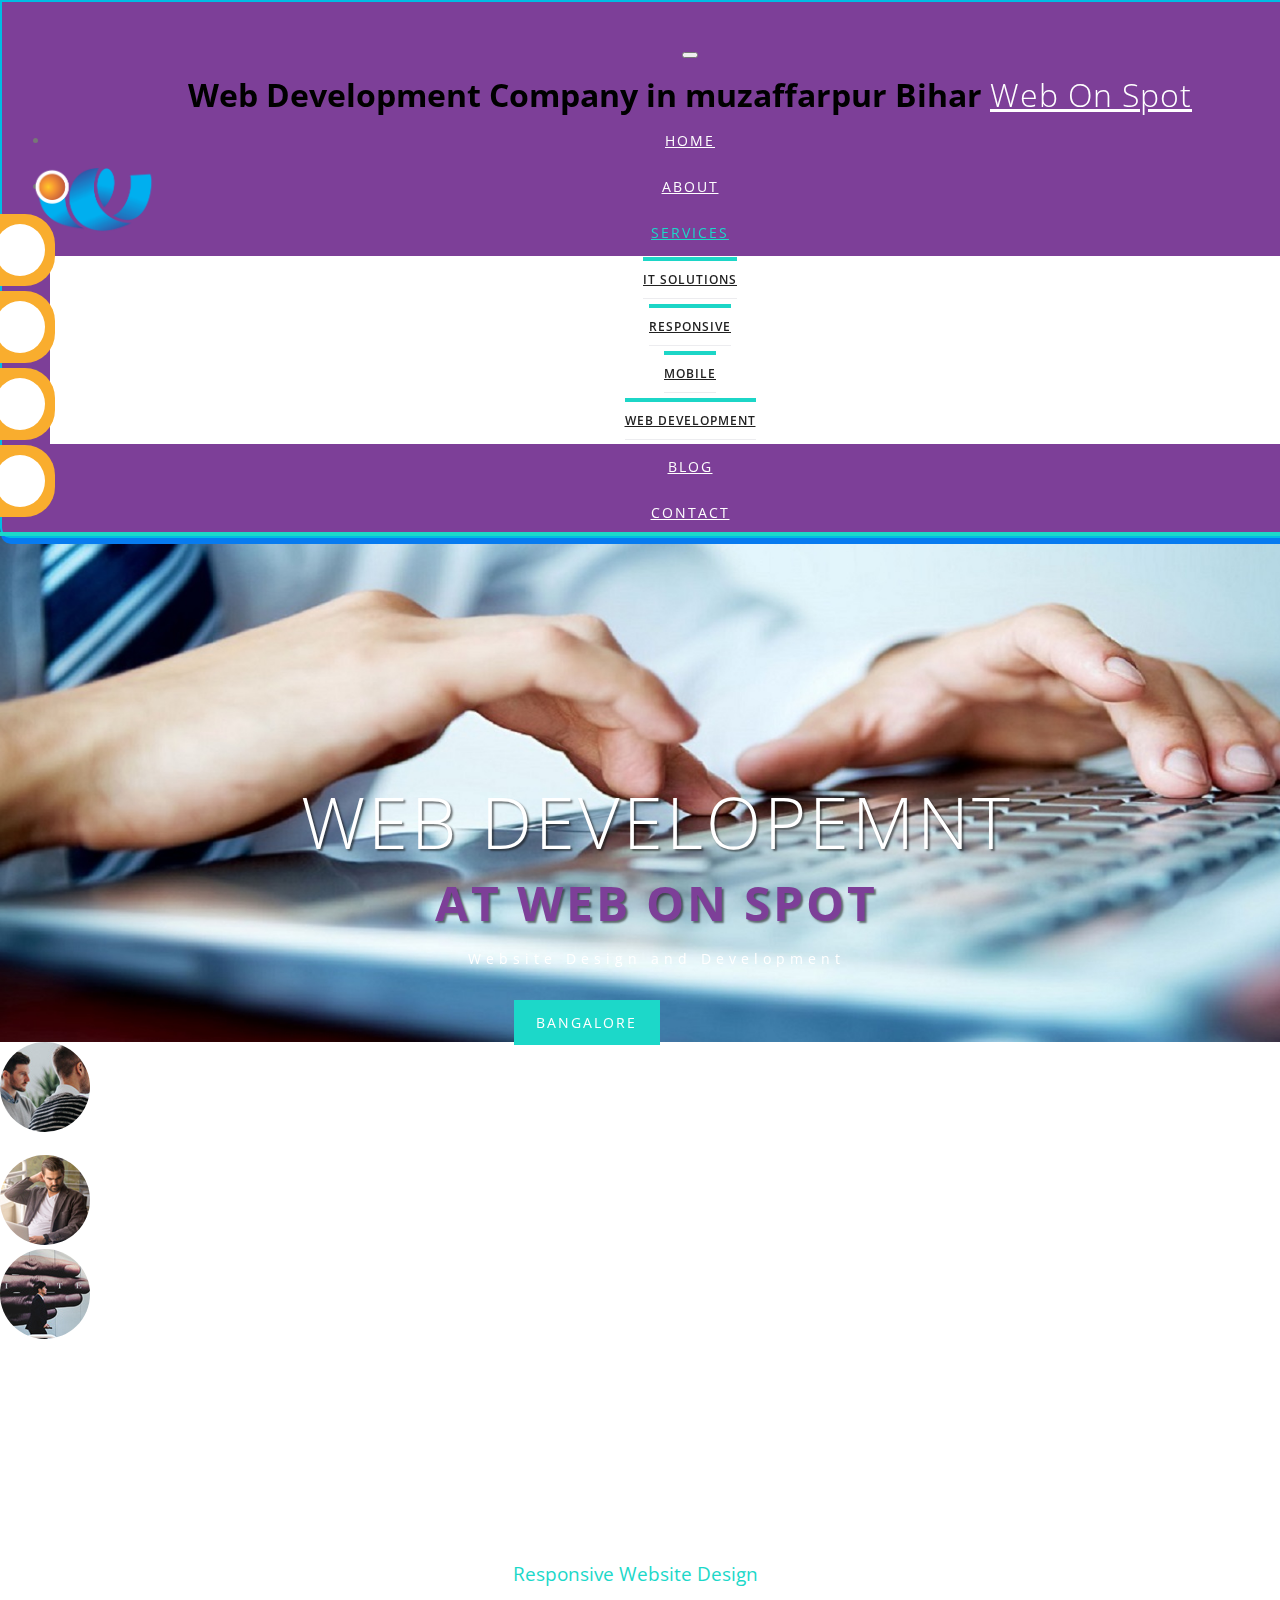
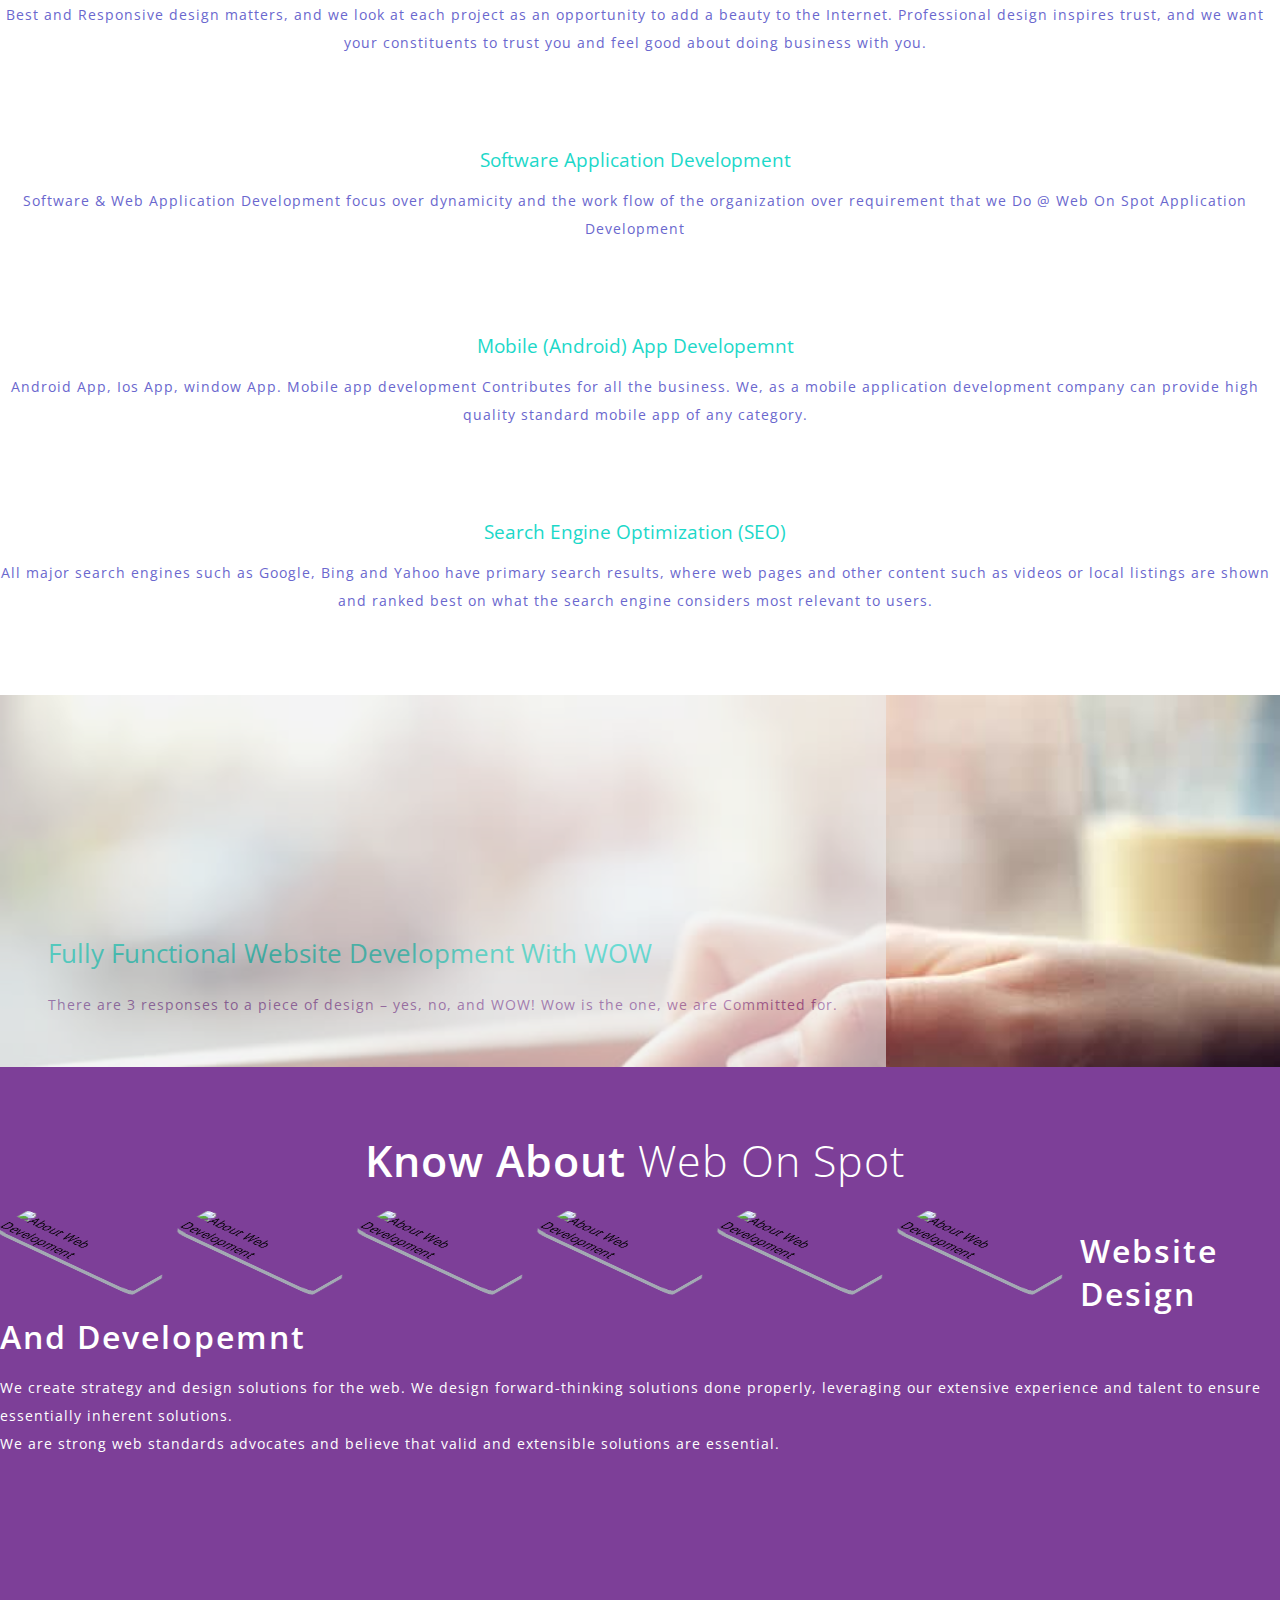
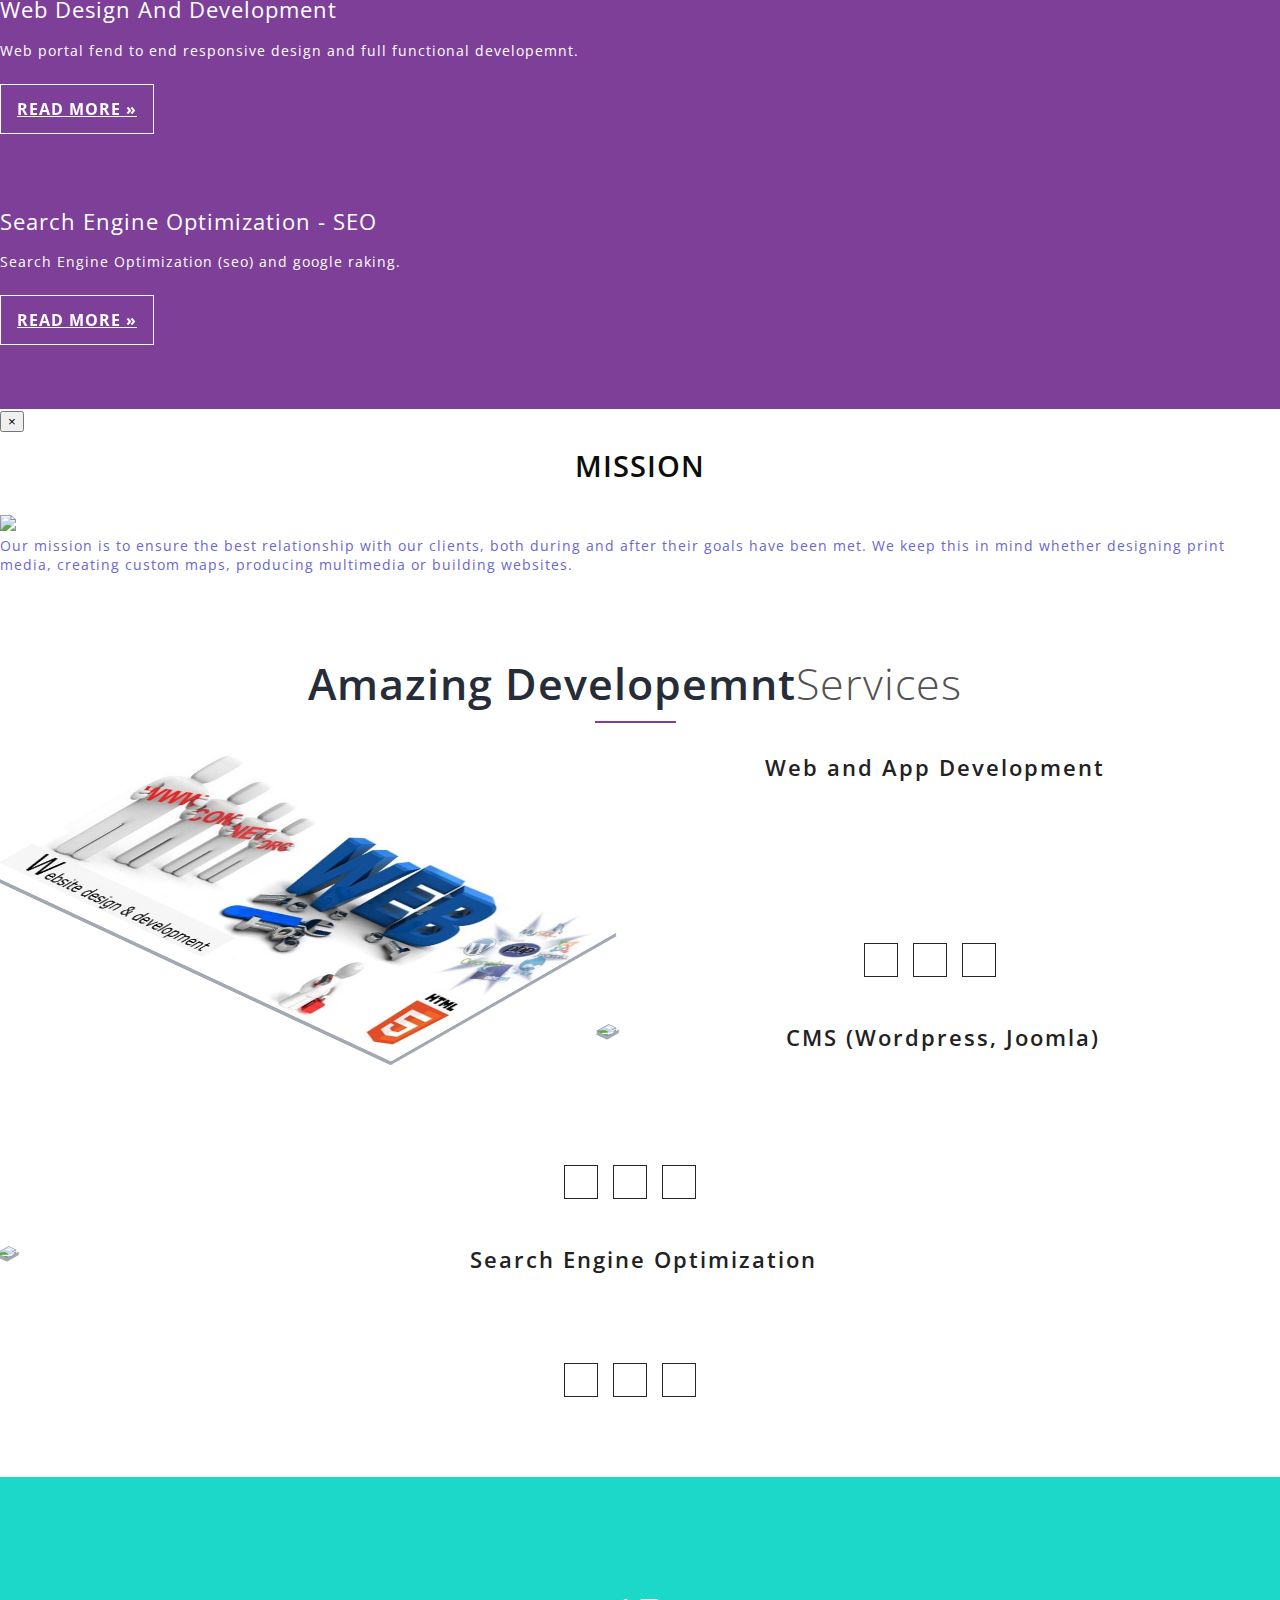
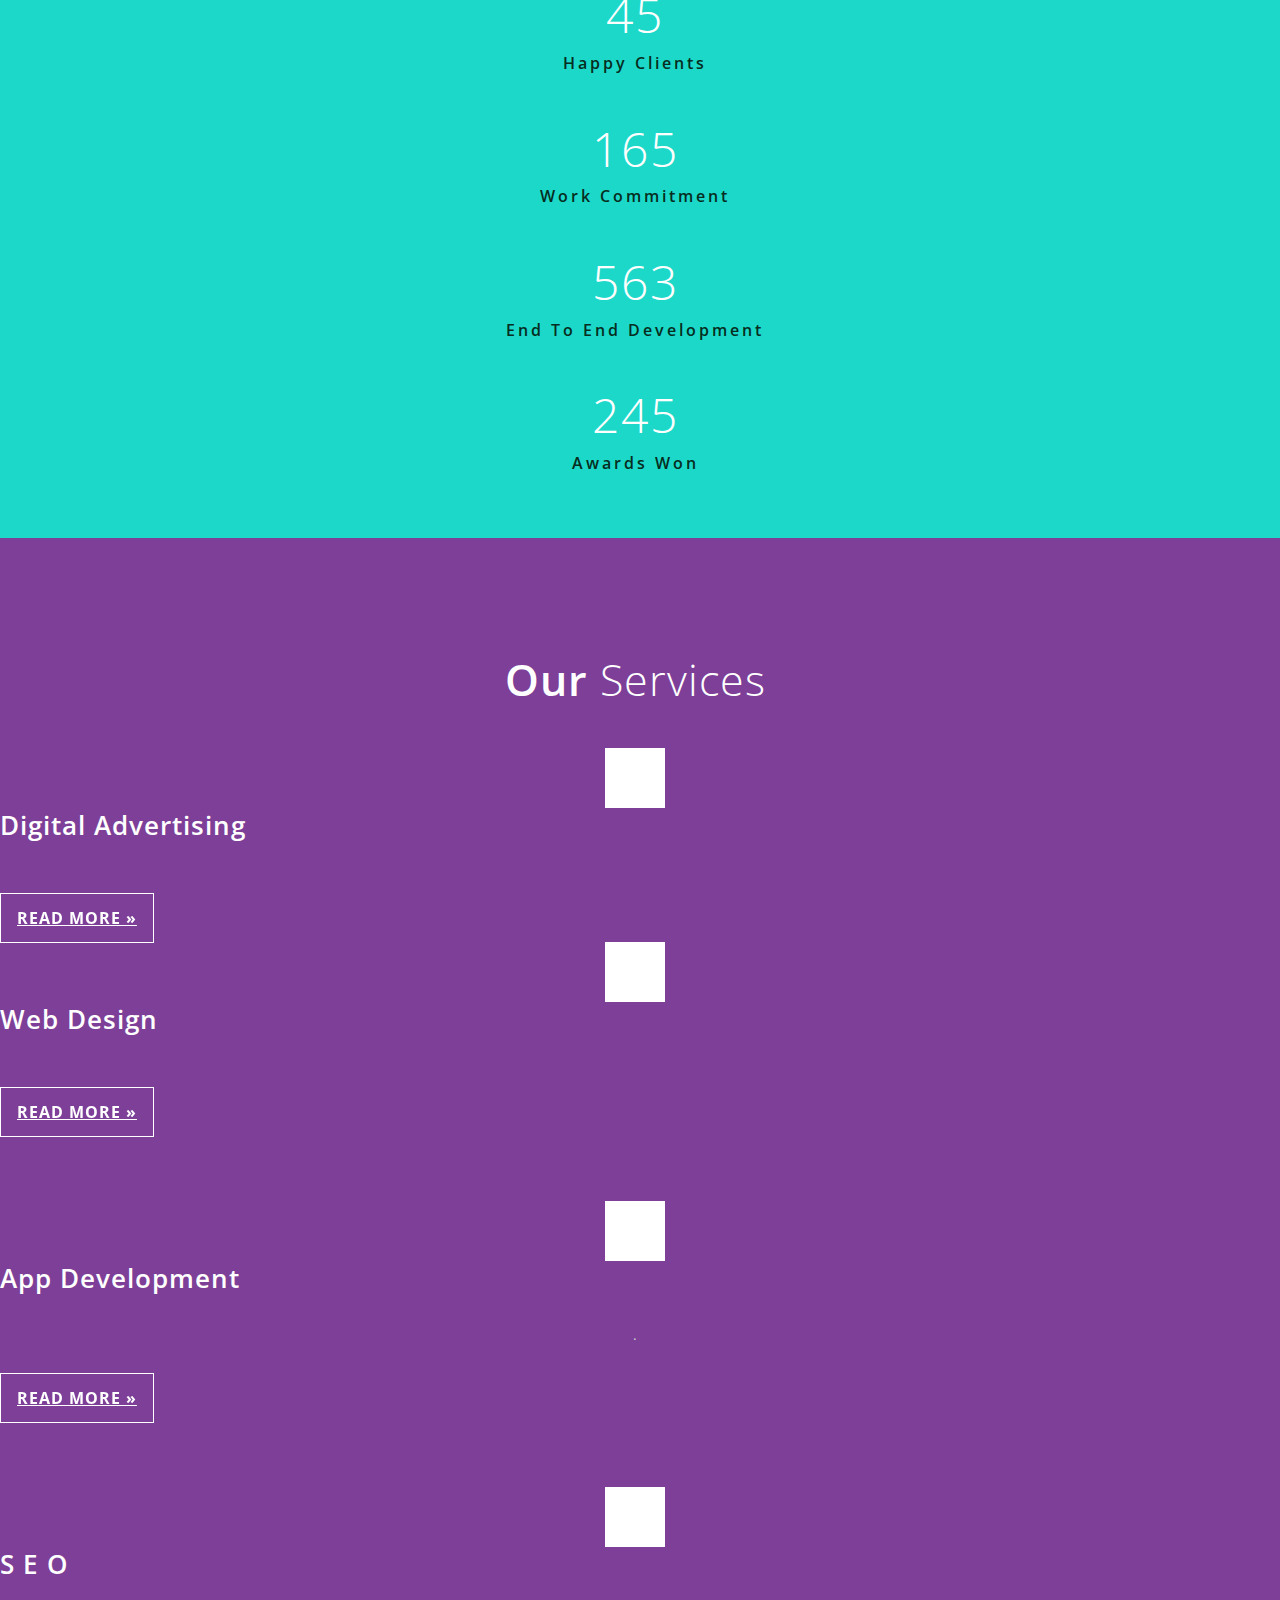
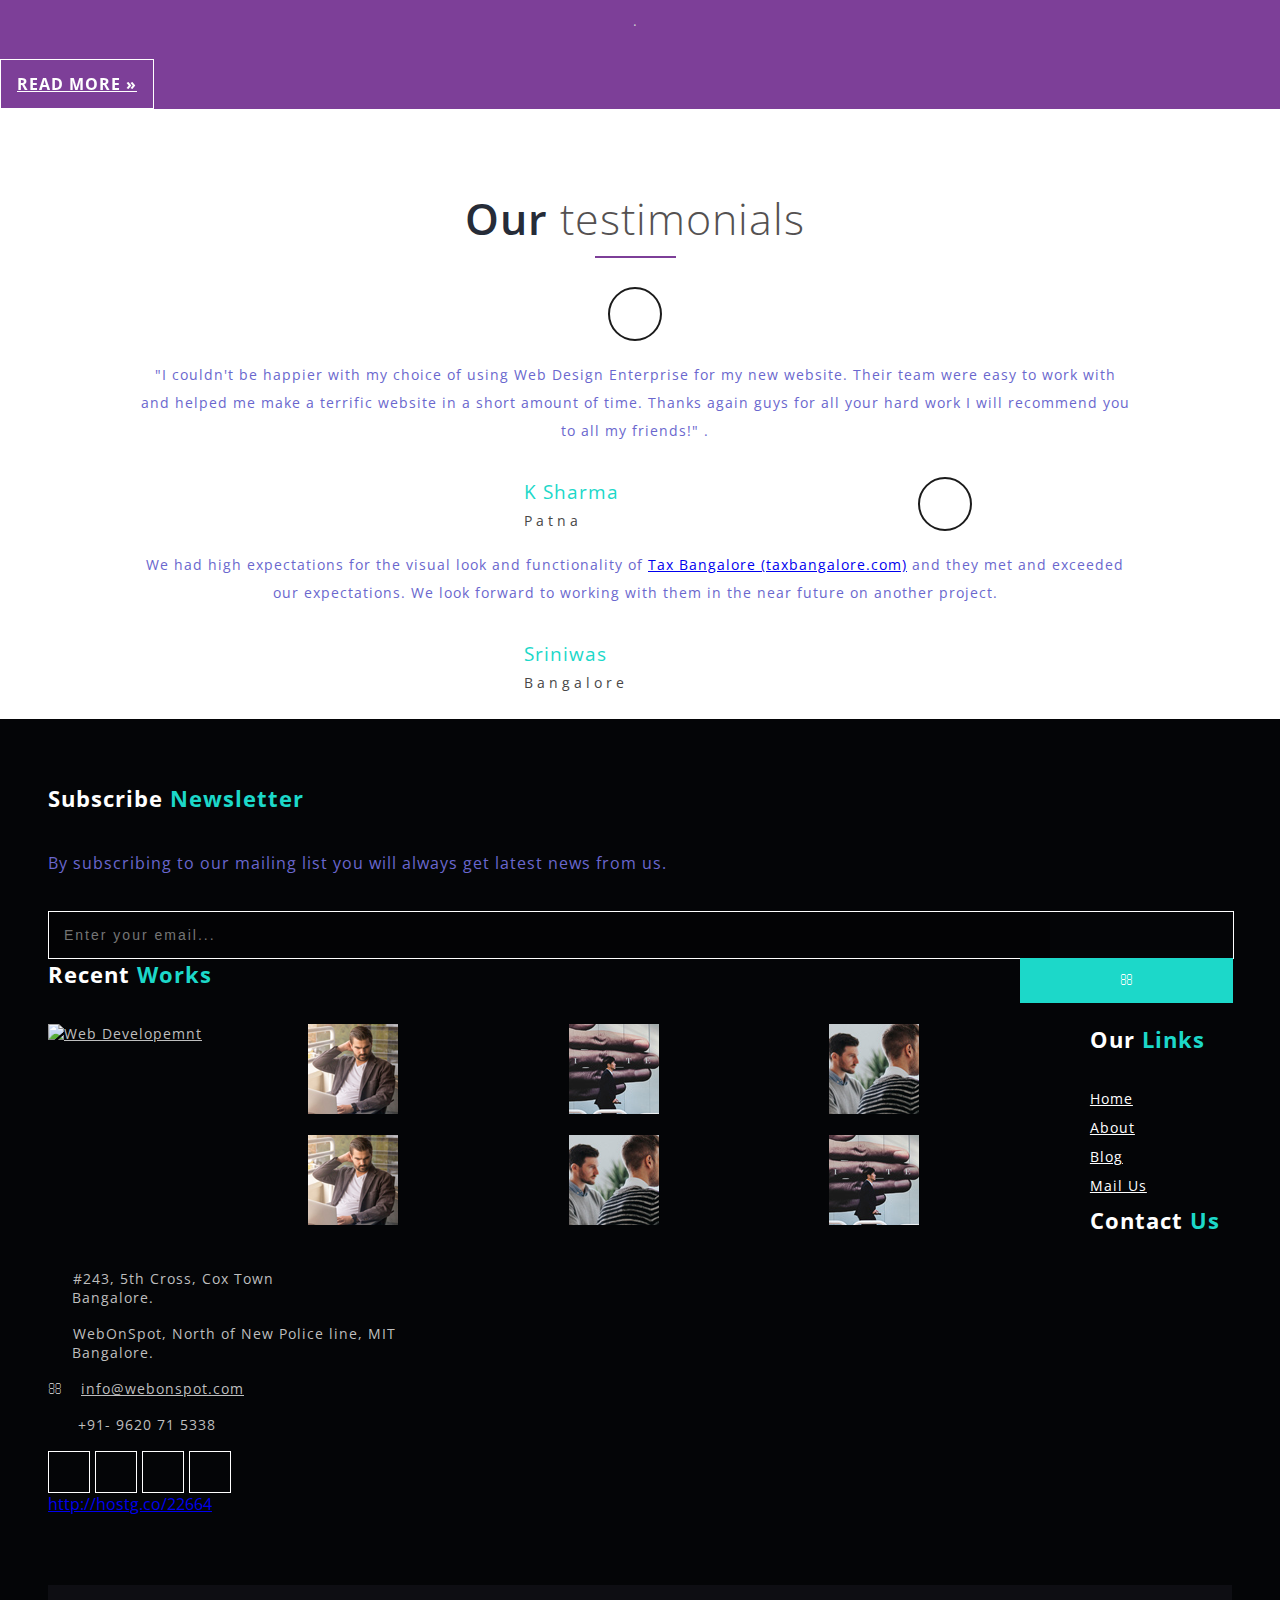
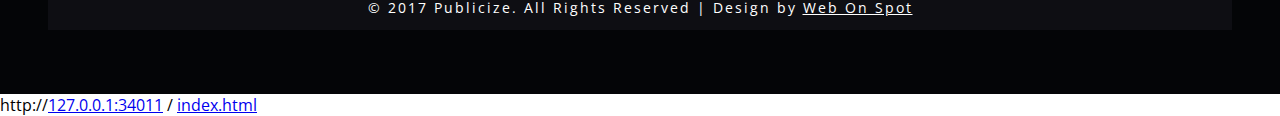
==== commit 35efd5e5: "com" ====
--- a/index.html
+++ b/index.html
@@ -1,4 +1,4 @@
-﻿
+
 <!DOCTYPE html>
 <html xmlns="http://www.w3.org/1999/xhtml" lang="en" xml:lang="en">
 
@@ -192,9 +192,21 @@
                 opacity: .3;
                 pointer-events: none;
             }
+        #jssor_1 {
+       position: relative;
+       margin: 0px auto;
+       top: 50px;
+       left: 0px;
+       width: 100%!important;
+       height: 392px!important;
+       overflow: hidden;
+       visibility: visible!important;
+       background: url(images/wmd.jpg);
+       color: red!important;
+       }
     </style>
     <!--<h1 class="hidden-sm hidden-xs">Responsive Web Development Company in Muzaffarpur</h1>-->
-    <div id="jssor_1" style="position:relative;margin:0 auto;top:10px;left:0px;width:1000px;height:400px;overflow:hidden;<!--background:url('../wosslider/img/background.jpg') 50% 50% no-repeat;-->background-size:cover;">
+    <div id="jssor_1">
         <!-- Loading Screen -->
         <div data-u="loading" class="jssorl-004-double-tail-spin" style="position:absolute;top:0px;left:0px;text-align:center;background-color:rgba(0,0,0,0.7);">
             <img style="margin-top:-19px;position:relative;top:50%;width:38px;height:38px;" src="../wosslider/img/double-tail-spin.svg" />
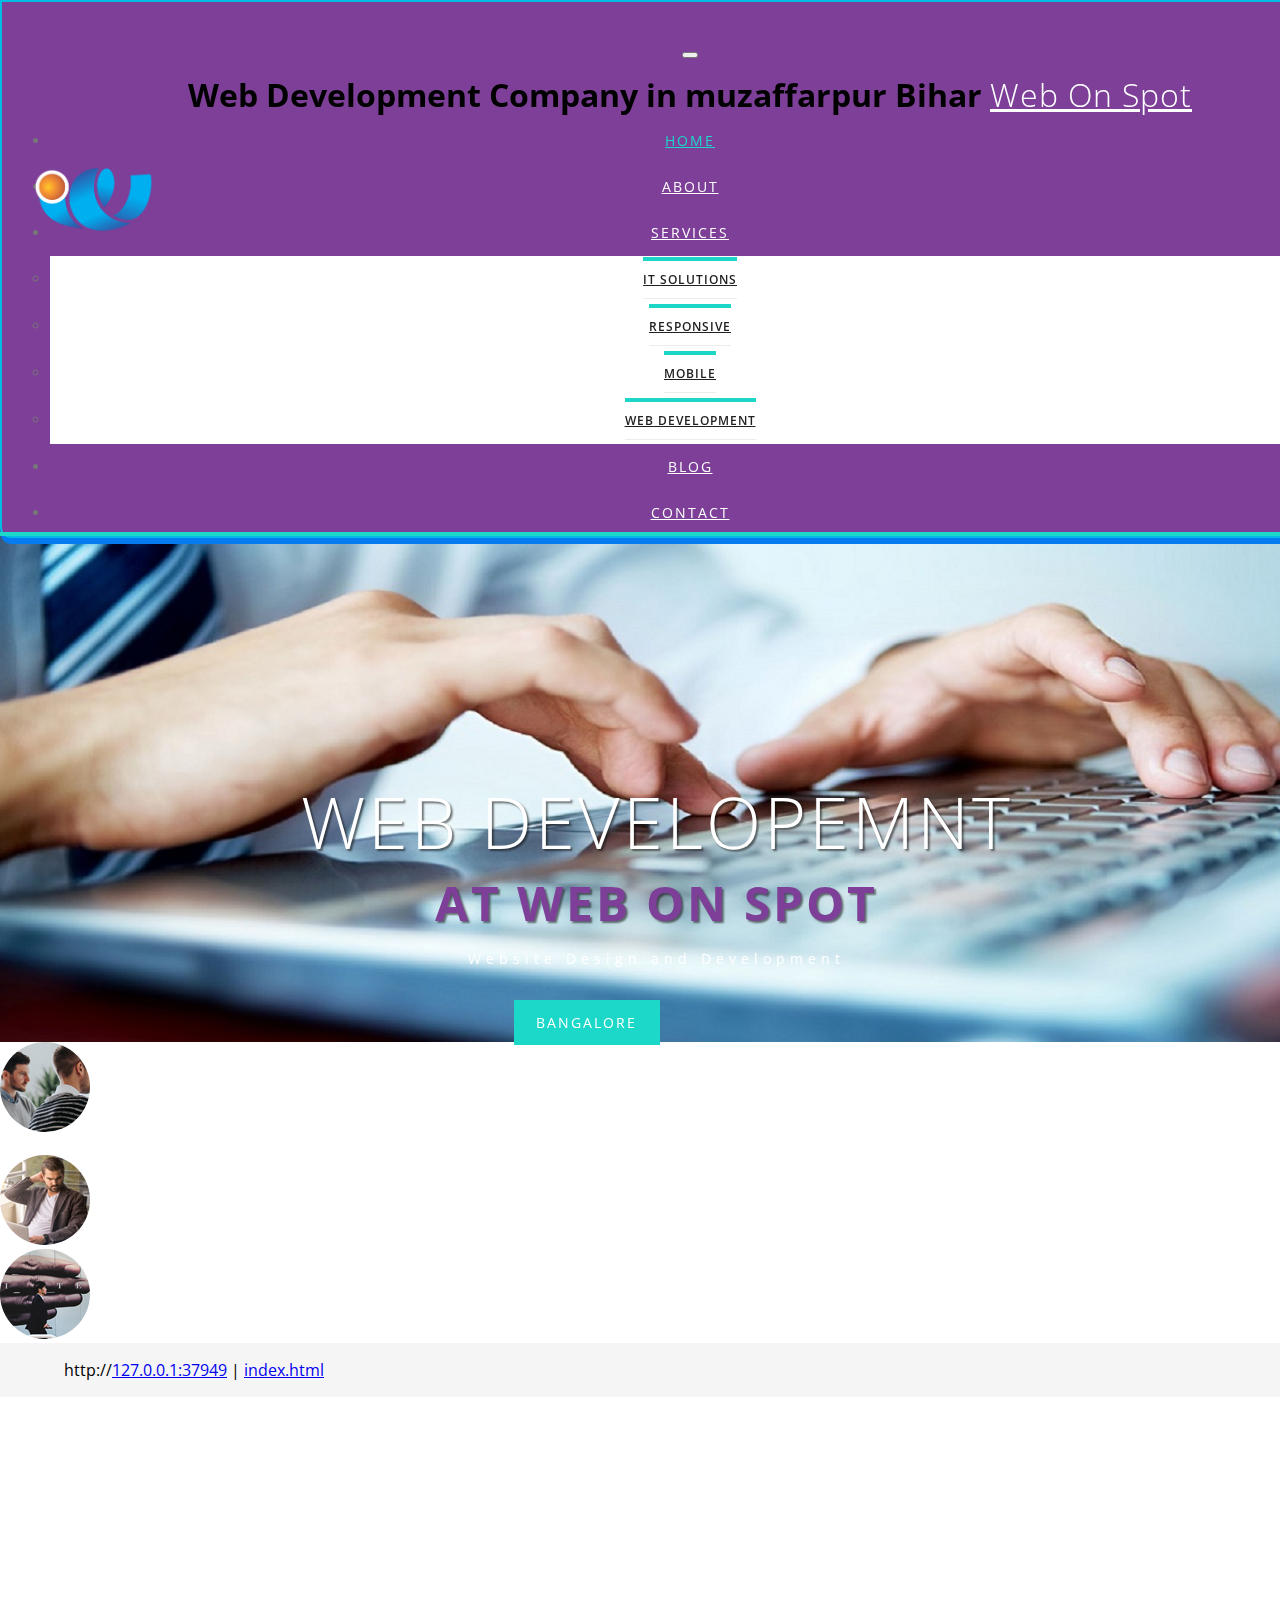
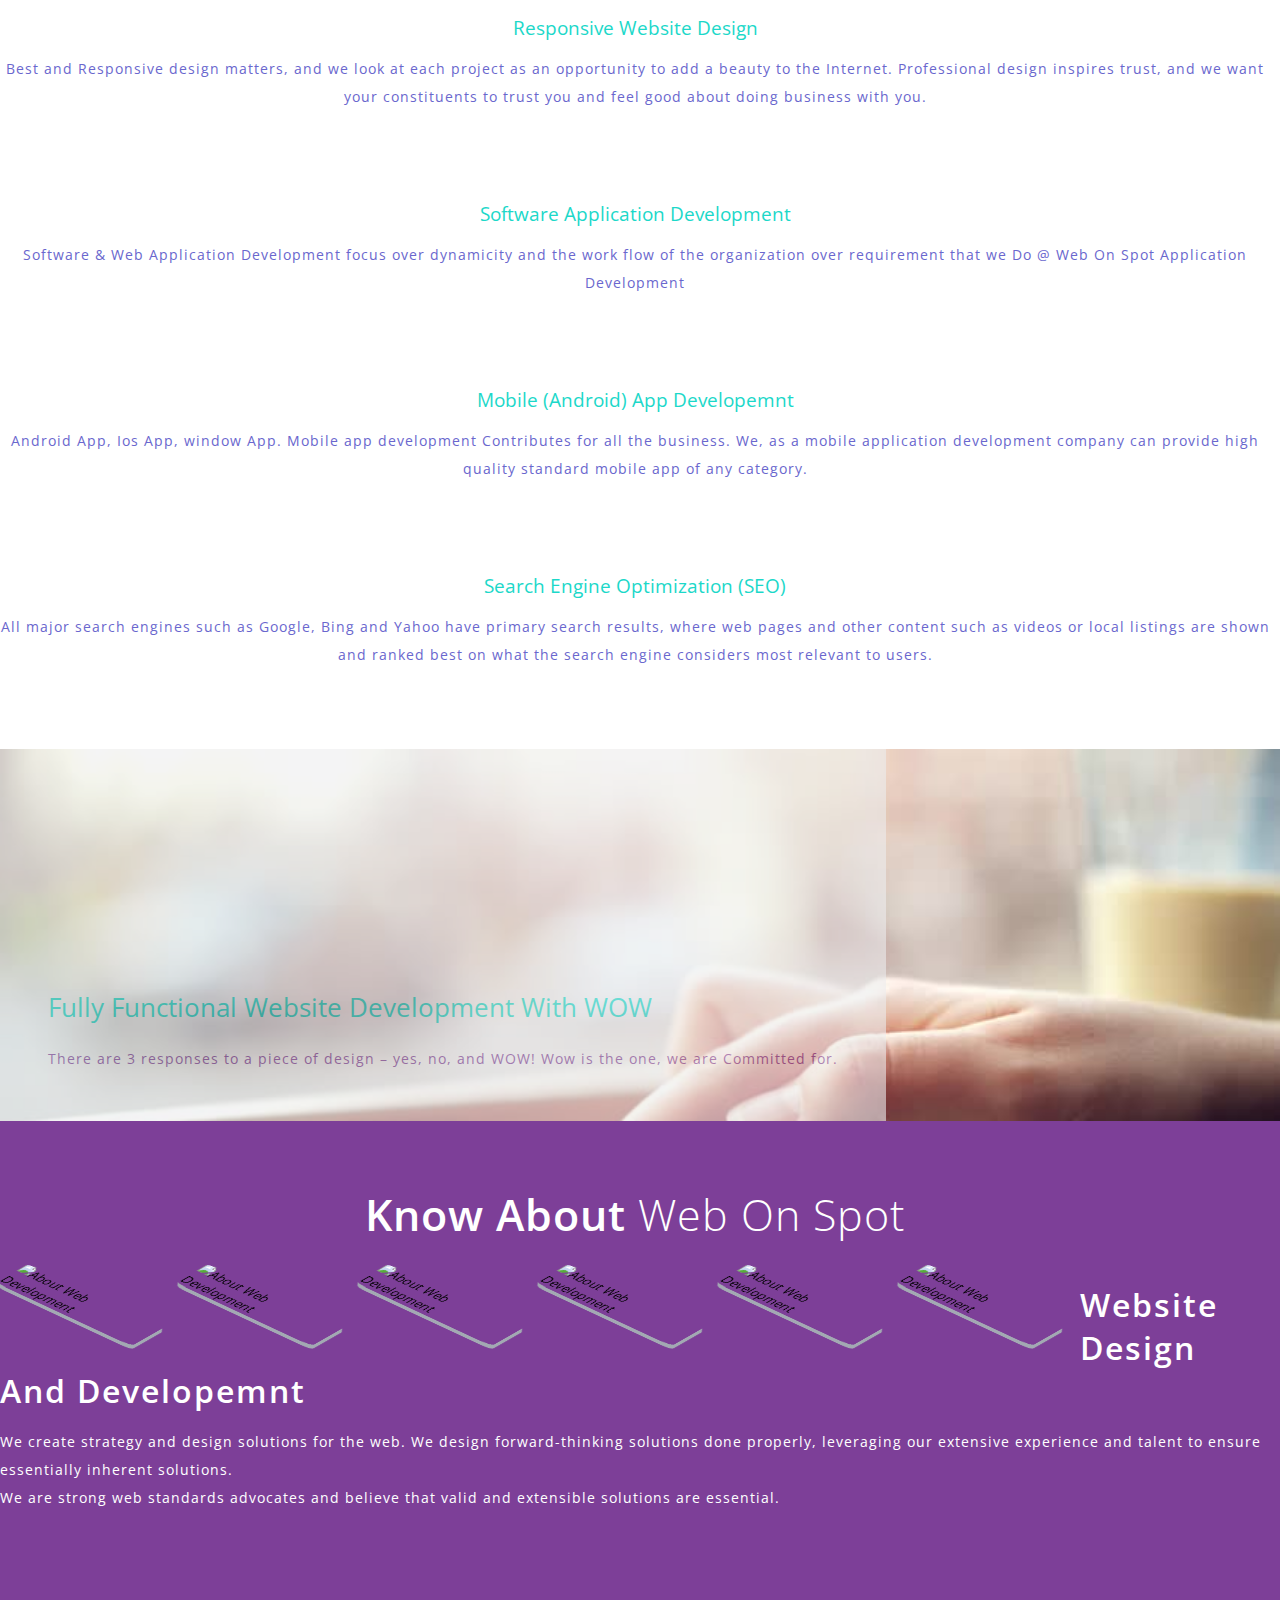
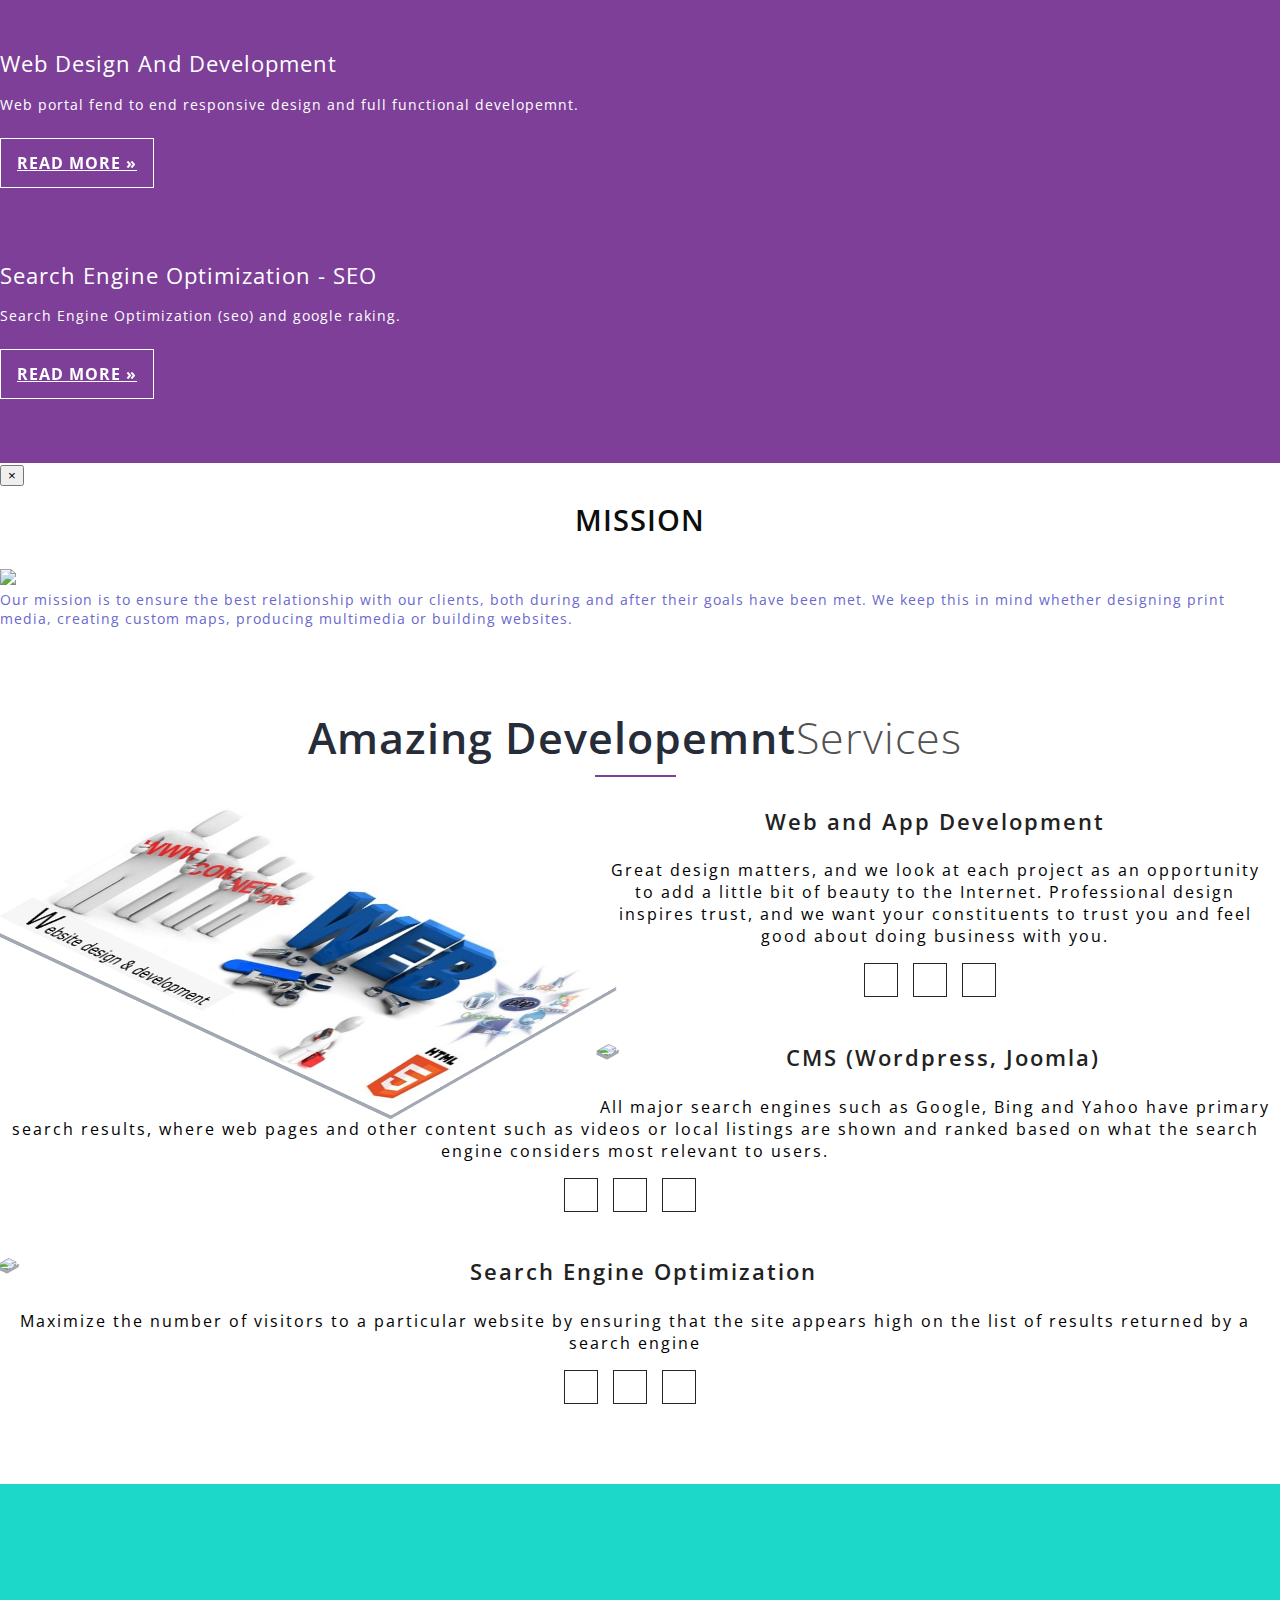
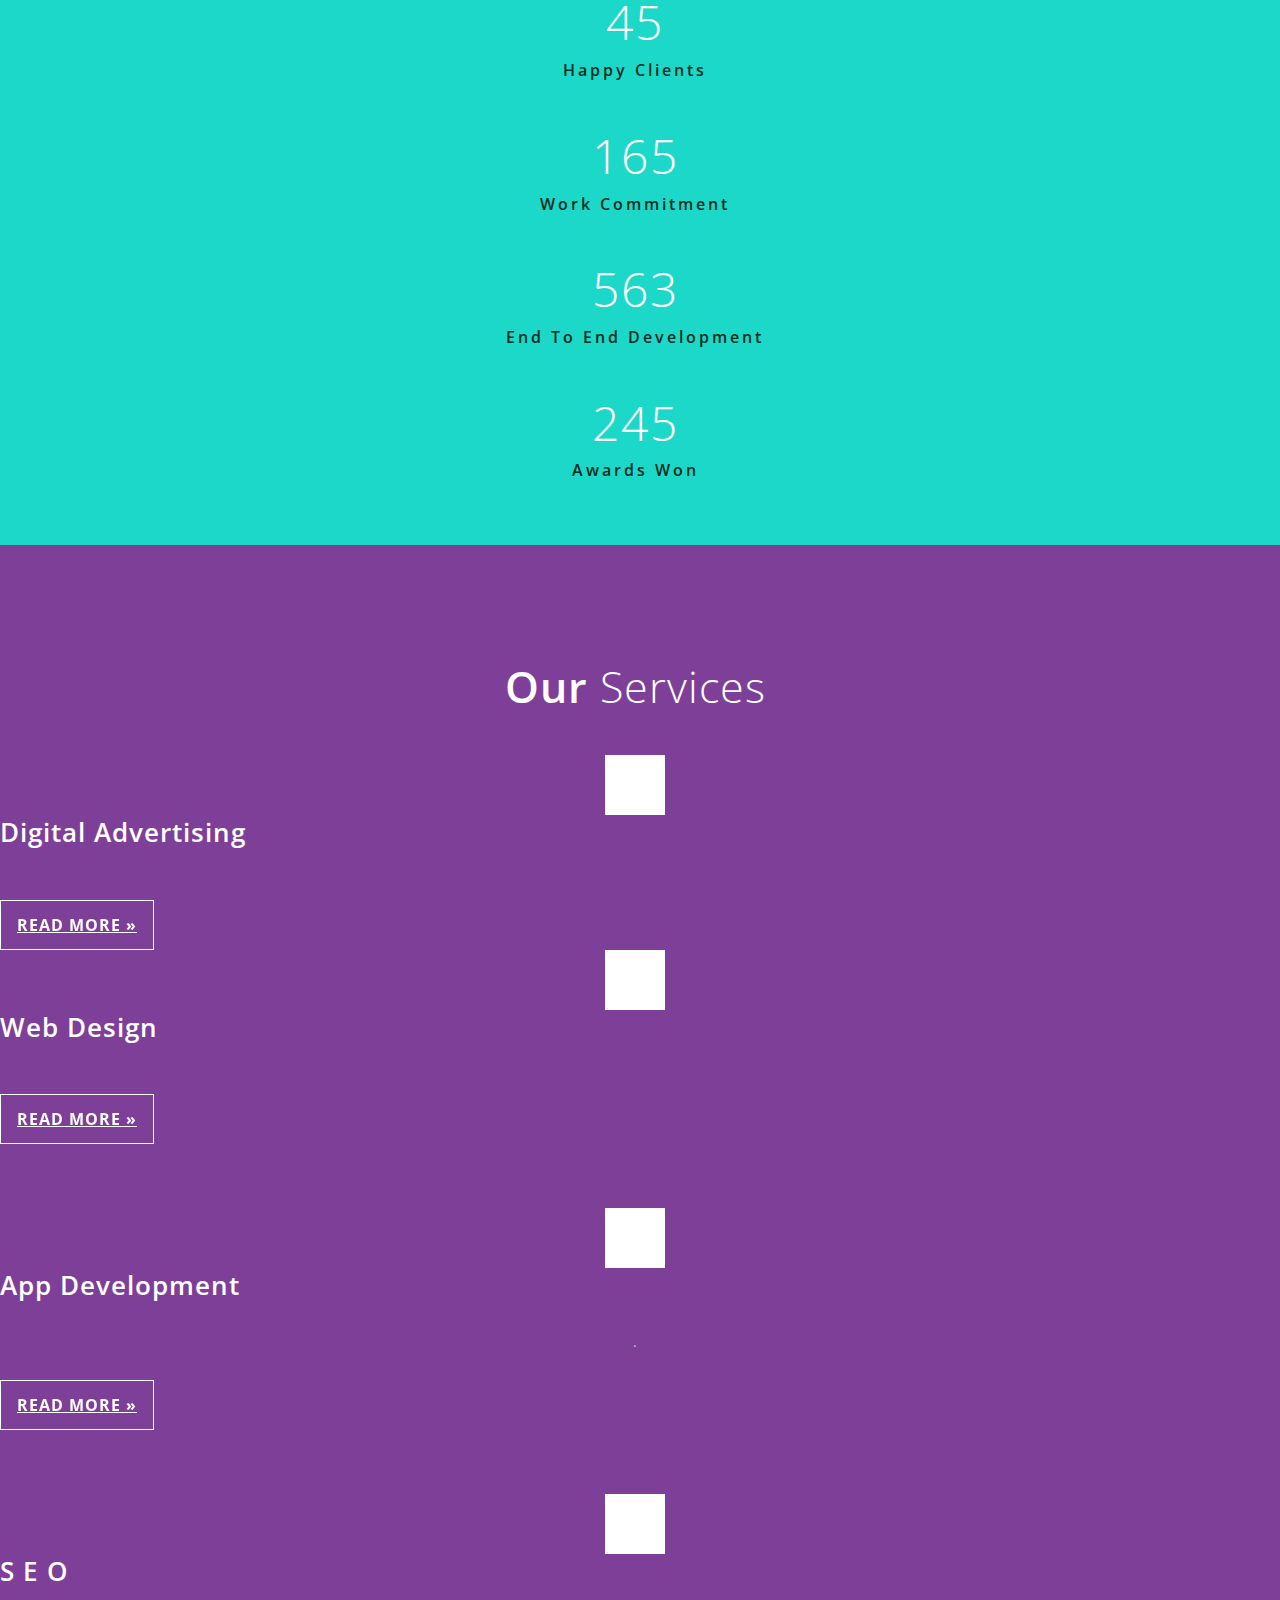
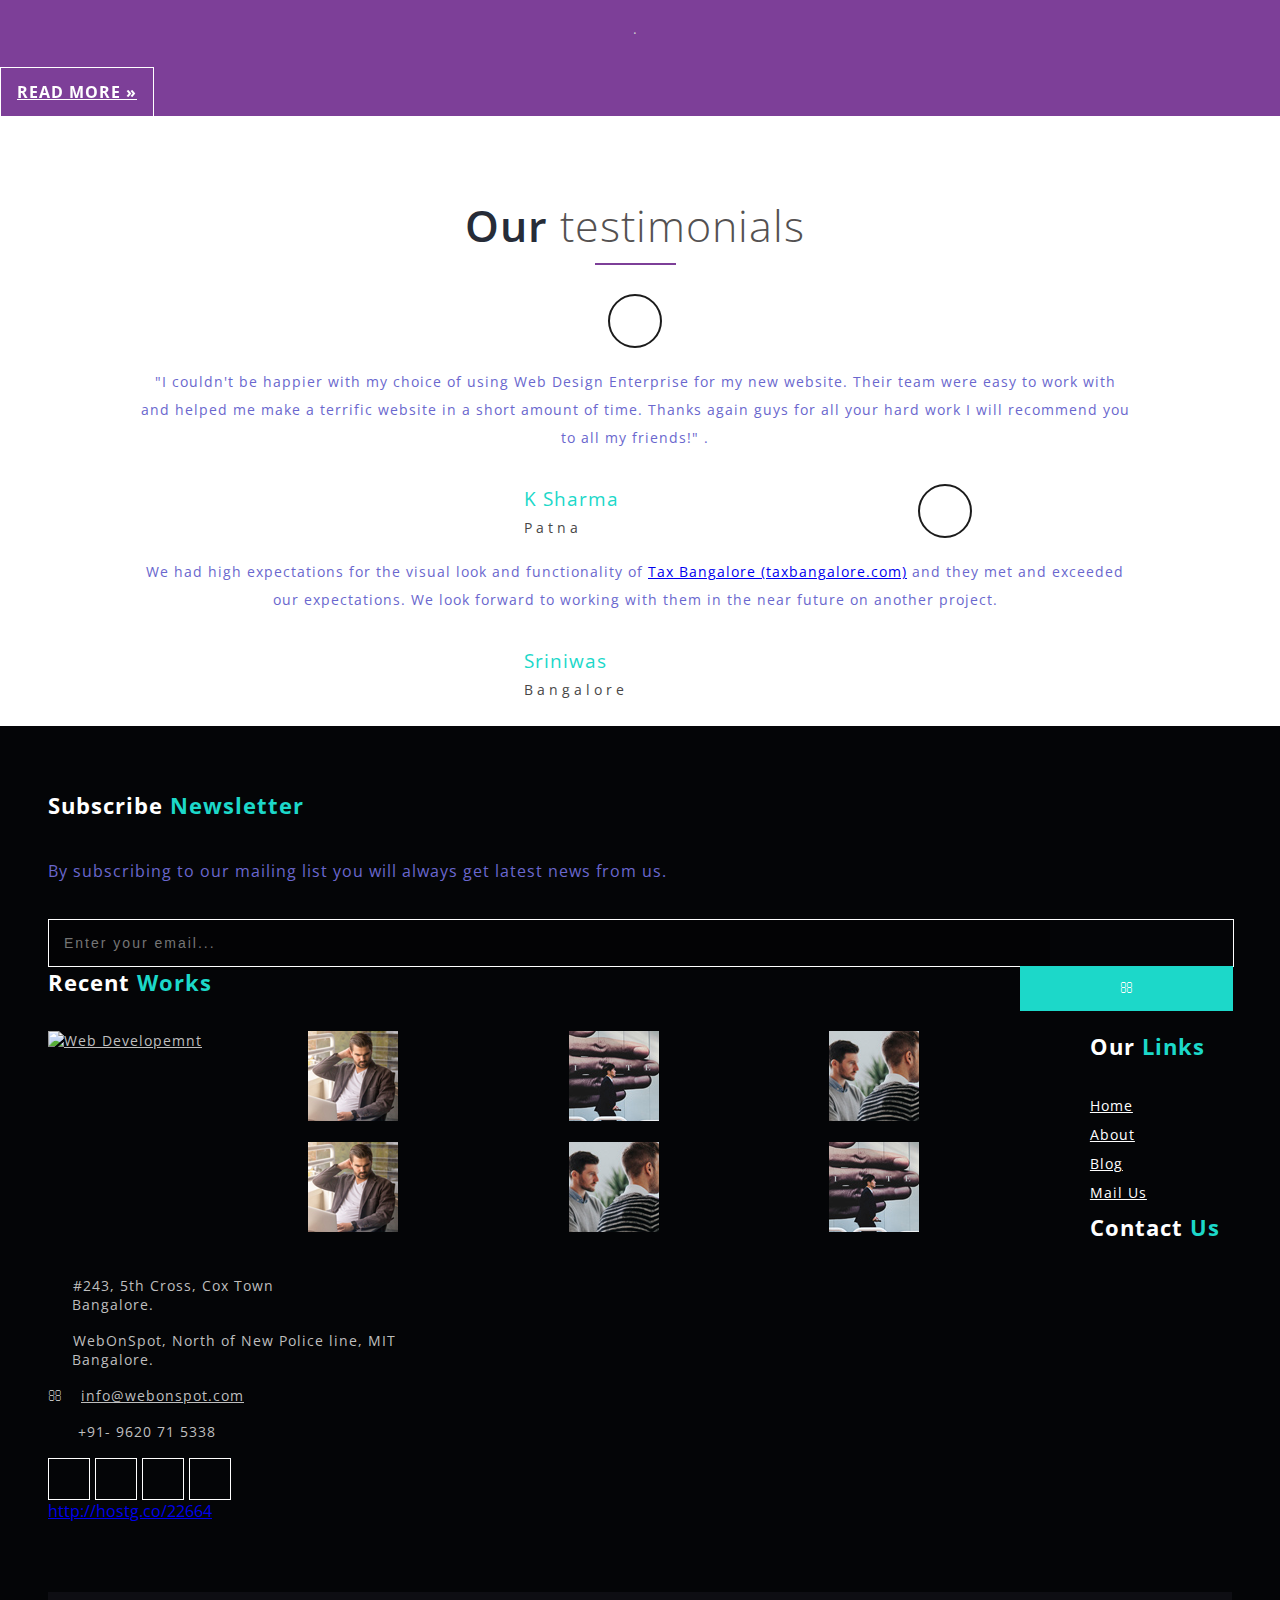
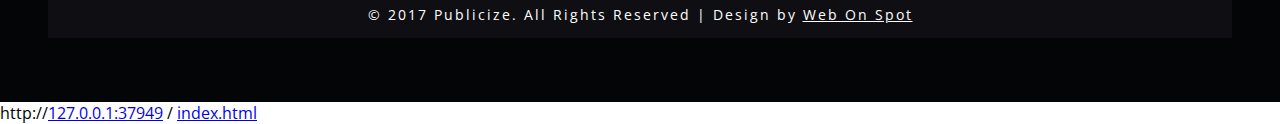
==== commit 20528be3: "com" ====
--- a/index.html
+++ b/index.html
@@ -1,4 +1,4 @@
-
+﻿
 <!DOCTYPE html>
 <html xmlns="http://www.w3.org/1999/xhtml" lang="en" xml:lang="en">
 
@@ -71,9 +71,9 @@
                 <div class="collapse navbar-collapse navbar-right" id="bs-example-navbar-collapse-1">
                     <nav class="link-effect-2" id="link-effect-2">
                         <ul class="nav navbar-nav">
-                            <li><a href="index.html" class="effect-3">Home</a></li>
+                            <li class="active"><a href="index.html" class="effect-3">Home</a></li>
                             <li><a href="about.html" class="effect-3">About</a></li>
-                            <li class="dropdown active">
+                            <li class="dropdown">
                                 <a href="#" class="dropdown-toggle effect-3" data-toggle="dropdown">Services <b class="caret"></b></a>
                                 <ul class="dropdown-menu agile_short_dropdown">
                                     <li><a href="services.html">It Solutions</a></li>
@@ -193,17 +193,22 @@
                 pointer-events: none;
             }
         #jssor_1 {
-       position: relative;
-       margin: 0px auto;
-       top: 50px;
-       left: 0px;
-       width: 100%!important;
-       height: 392px!important;
-       overflow: hidden;
-       visibility: visible!important;
-       background: url(images/wmd.jpg);
-       color: red!important;
-       }
+        position: relative;
+        margin: 0px auto;
+        top: 50px;
+        left: 0px;
+        width: 100%!important;
+        height: 392px!important;
+        overflow: hidden;
+        visibility: visible!important;
+        background: url(images/wmd.jpg);
+        color: red!important;
+        }
+        @media only screen and (max-width:767px) {
+            #jssor_1 {
+                height: 230px !important;max-width:100%;
+            }
+        } 
     </style>
     <!--<h1 class="hidden-sm hidden-xs">Responsive Web Development Company in Muzaffarpur</h1>-->
     <div id="jssor_1">
@@ -370,17 +375,6 @@
 
 
 
-
-
-
-
-
-
-
-
-
-
-
     <div class="banner_top">
         <div class="slider">
             <div class="wrapper">
@@ -419,6 +413,31 @@
         </div>
     </div>
     <!-- //banner -->
+    <div class="services-breadcrumb">
+		<div class="agile_inner_breadcrumb">
+
+			<div class="w3_short">
+                <!--<div class="breadcrumb">-->
+                    <script language="JavaScript">
+
+            var path = "";
+            var href = document.location.href;
+            var s = href.split("/");
+            for (var i = 2; i < (s.length - 1) ; i++) {
+                path += "<A HREF=\"" + href.substring(0, href.indexOf("/" + s[i]) + s[i].length + 1) + "/\">" + s[i] + "</A>  |  ";
+            }
+            i = s.length - 1;
+            path += "<A HREF=\"" + href.substring(0, href.indexOf(s[i]) + s[i].length) + "\">" + s[i] + "</A>";
+            var url = window.location.protocol + "//" + path;
+            document.writeln(url);
+            //-->
+                    </script>
+                <!--</div>-->
+				<!--<li><a href="index.html">Home</a><span>|</span></li>
+				<li>Services</li>-->
+			</div>
+		</div>
+	</div>
     <!-- //banner -->
     <!-- banner-bottom -->
     <div class="banner-bottom">
@@ -864,7 +883,7 @@
                 </ul>
 
                 <ul class="social_agileinfo">
-                    <li><a href="#" class="w3_facebook"><i class="fa fa-facebook"></i></a></li>
+                    <li><a href="http://www.fb.com/webonspot" class="w3_facebook"><i class="fa fa-facebook"></i></a></li>
                     <li><a href="#" class="w3_twitter"><i class="fa fa-twitter"></i></a></li>
                     <li><a href="#" class="w3_instagram"><i class="fa fa-instagram"></i></a></li>
                     <li><a href="#" class="w3_google"><i class="fa fa-google-plus"></i></a></li>
--- a/css/style.css
+++ b/css/style.css
@@ -2793,9 +2793,9 @@
 }
 
 .services-breadcrumb {
-    padding: 1em 0;
+    padding: 1em 0px;
     background: #f5f5f5;
-    text-align: center;
+    /* text-align: center; */
 }
 
 .services-breadcrumb ul li span {
@@ -3354,7 +3354,7 @@
         margin-top: 2em;
     }
     .services {
-        padding: 5em 0 3em 0;
+        padding: 0em 0 0em 0;
         min-height: 630px;
     }
     .mid-one,
@@ -4014,7 +4014,7 @@
     }
    .w3-button {
         margin: 2em auto 0;
-        width: 71%;
+        width: 85%;
     }
     .mid-inner-sec {
         float: left;
@@ -4168,7 +4168,7 @@
     }
     .w3-button {
         margin: 2em auto 0;
-        width: 78%;
+        width: 90%;
     }
     .rslides_tabs {
         bottom: -9%;
@@ -4193,7 +4193,7 @@
 @media(max-width:384px) {
     .agile_banner_text_info {
         top: 39%;
-        left: 9%;
+        /* left: 9%; */
     }
     .wthree_head_section h2 {
         font-size: 1.7em;
@@ -4442,10 +4442,8 @@
   font-weight: bold;
 }
 .social {
-  position: fixed;
-  top: 208px;
-  z-index: 999999;
-
+  position: absolute;
+  top: 151px;
 }
 .social ul {
   padding: 0px;
@@ -4459,7 +4457,7 @@
   display: block;
   margin: 5px;
   background: rgb(249, 173, 46);
-  width: 300px;
+  width: 250px;
   text-align: right;
   padding: 10px;
   -webkit-border-radius: 0 30px 30px 0;
@@ -4513,4 +4511,8 @@
   -ms-transform: rotate(0deg);
   -o-transform: rotate(0deg);
   transform: rotate(0deg);
+}
+#team p {
+color:#000;
+font-size:16px;
 }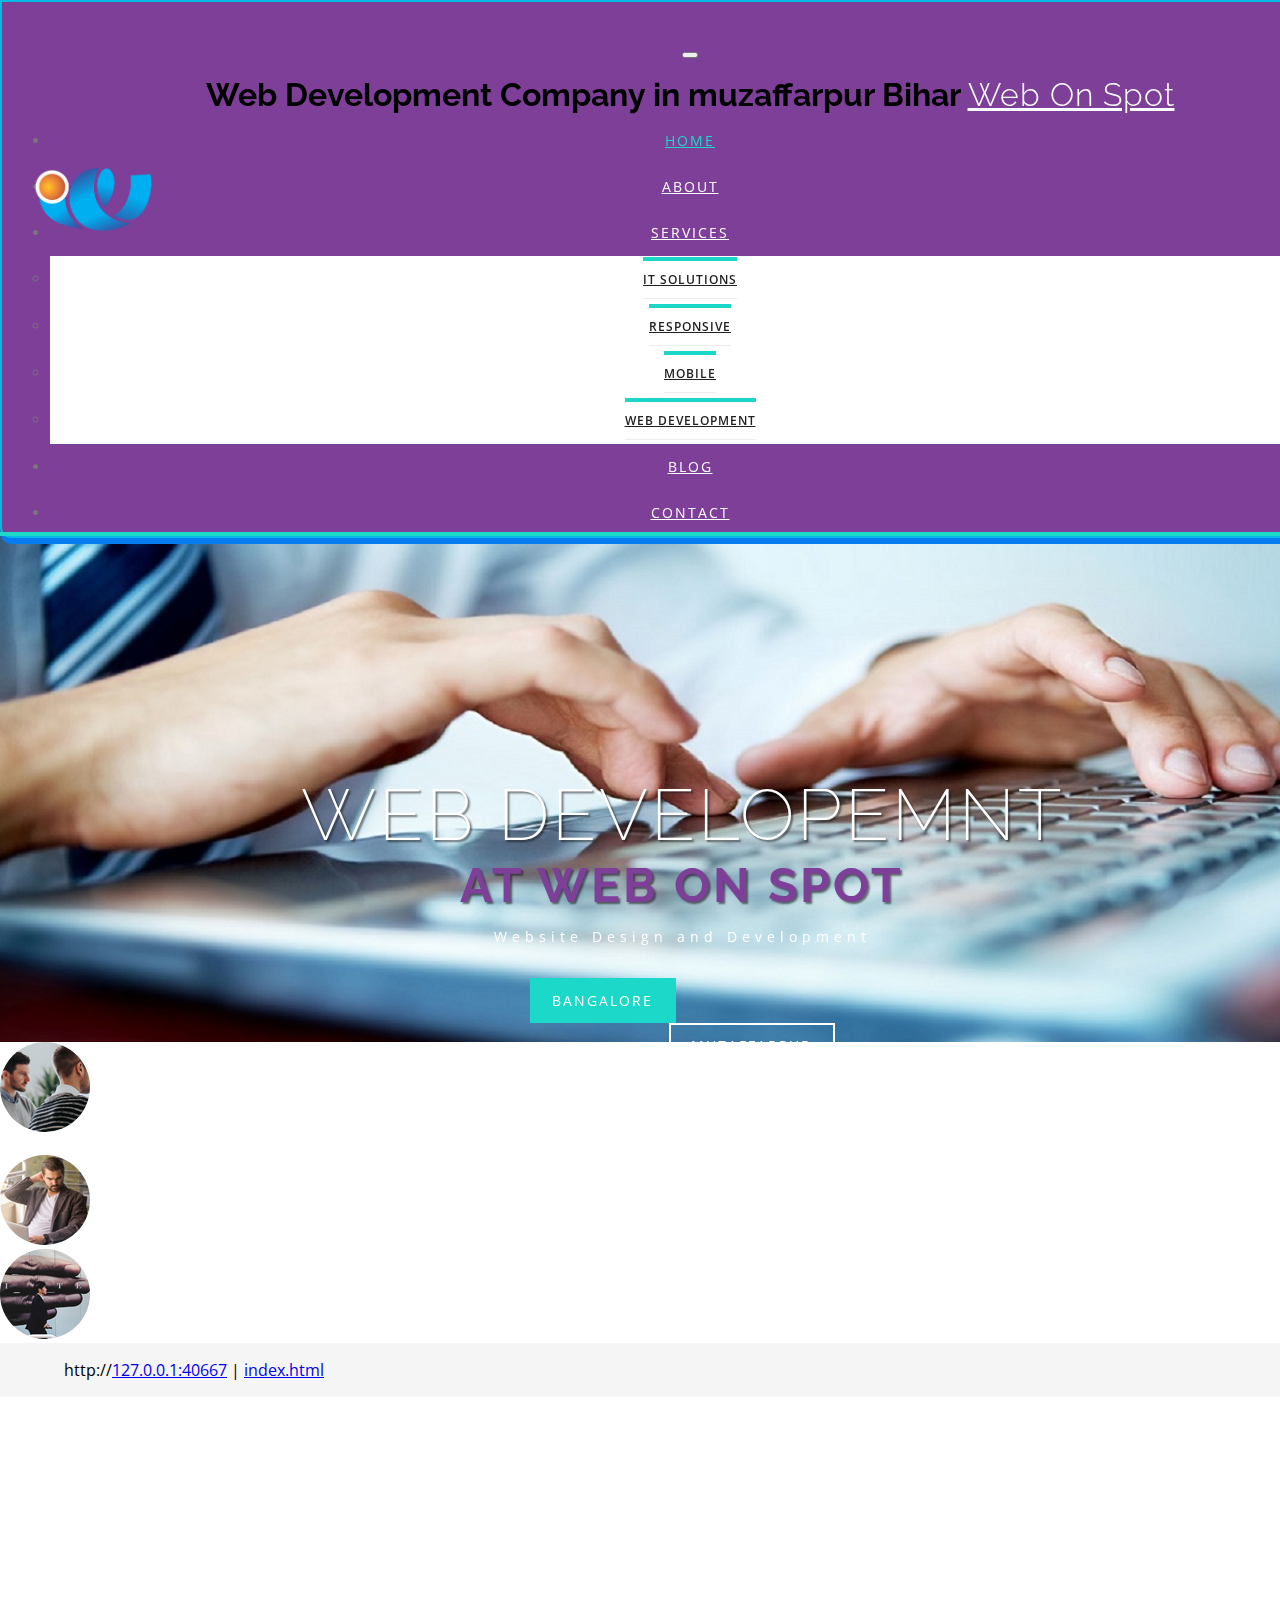
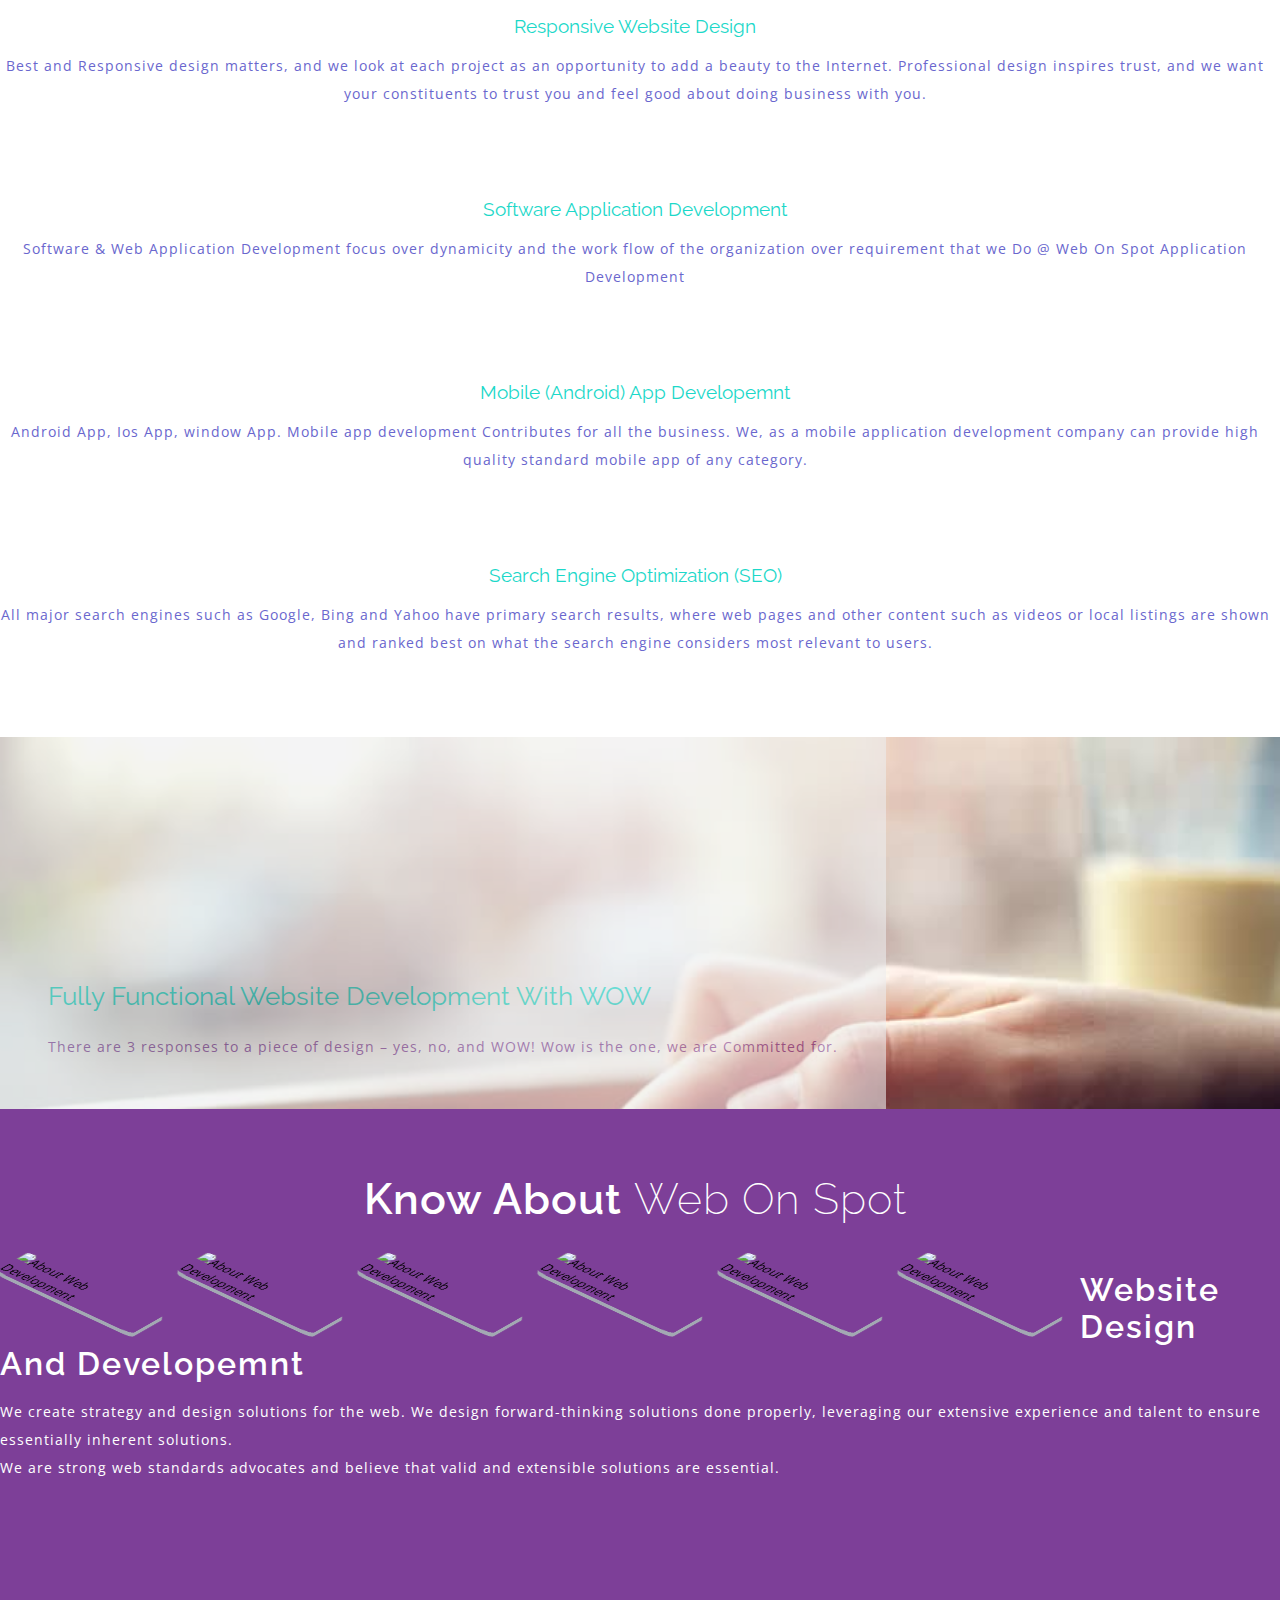
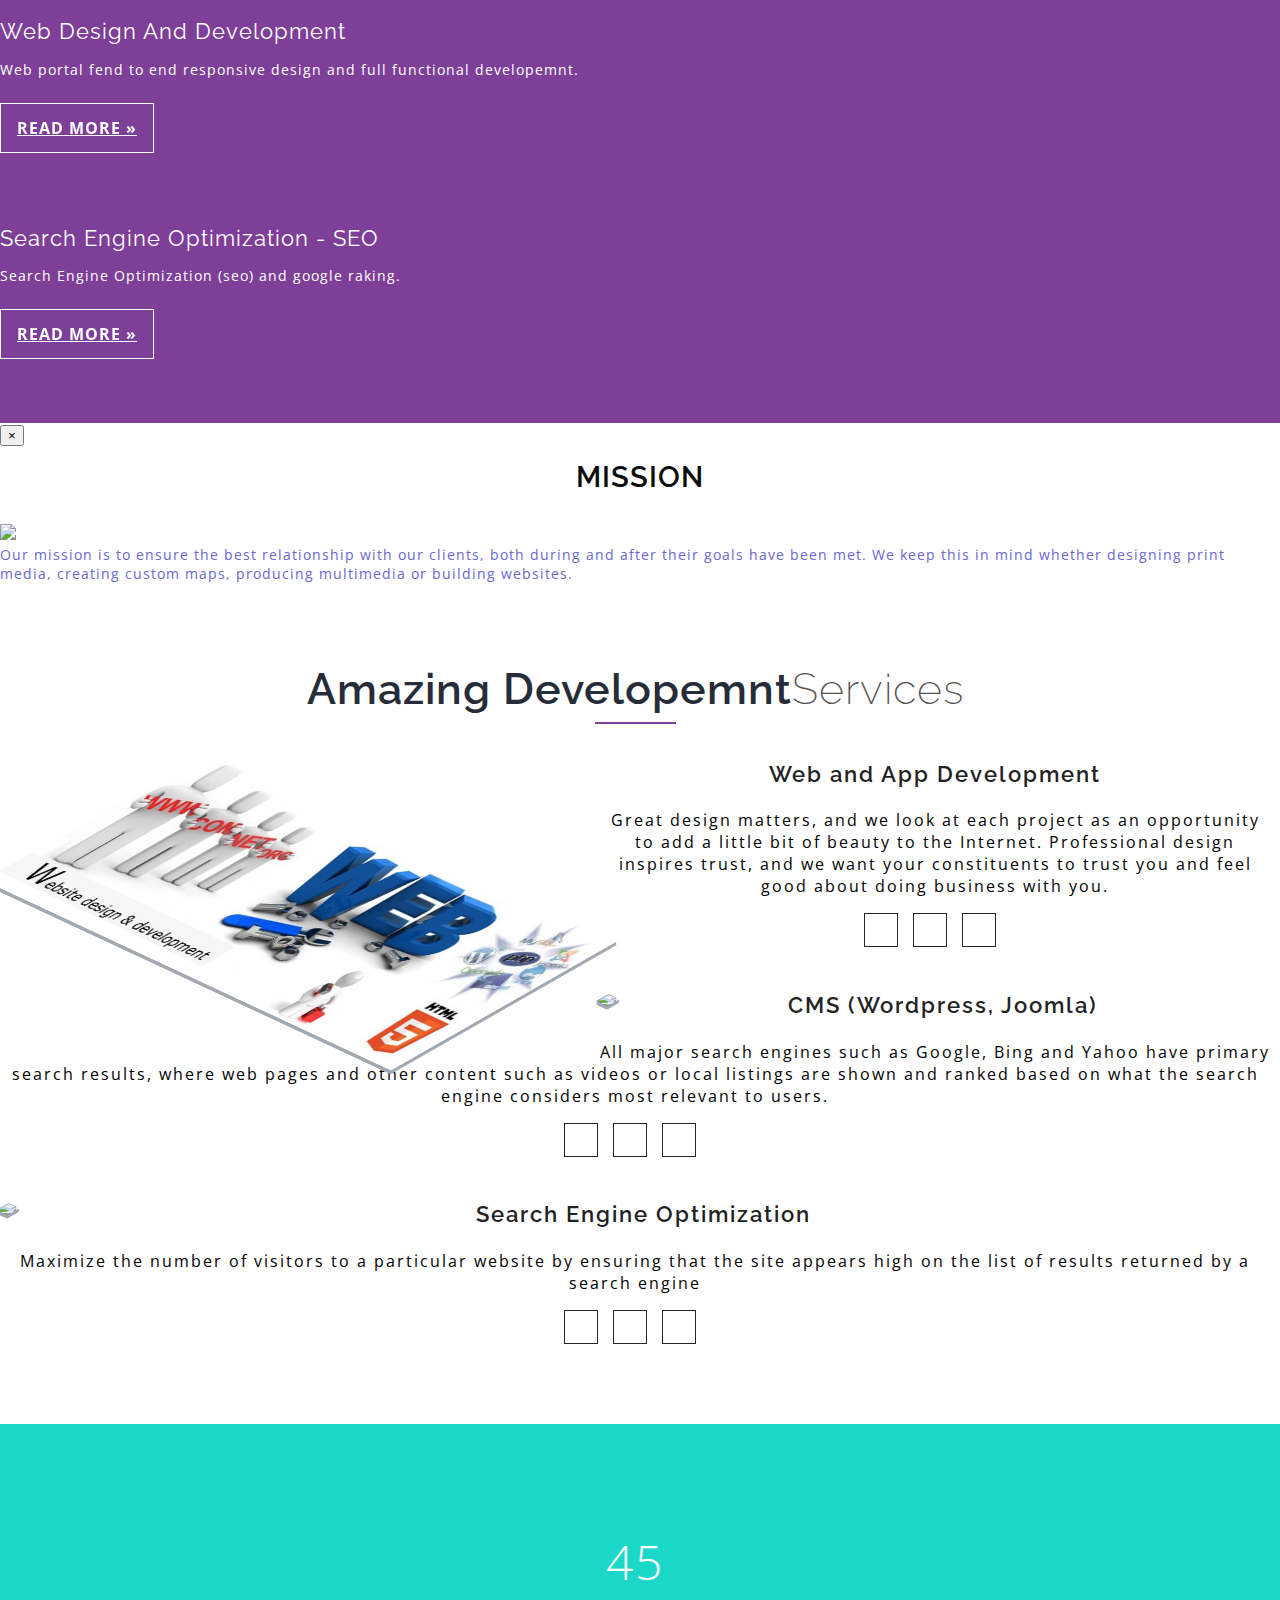
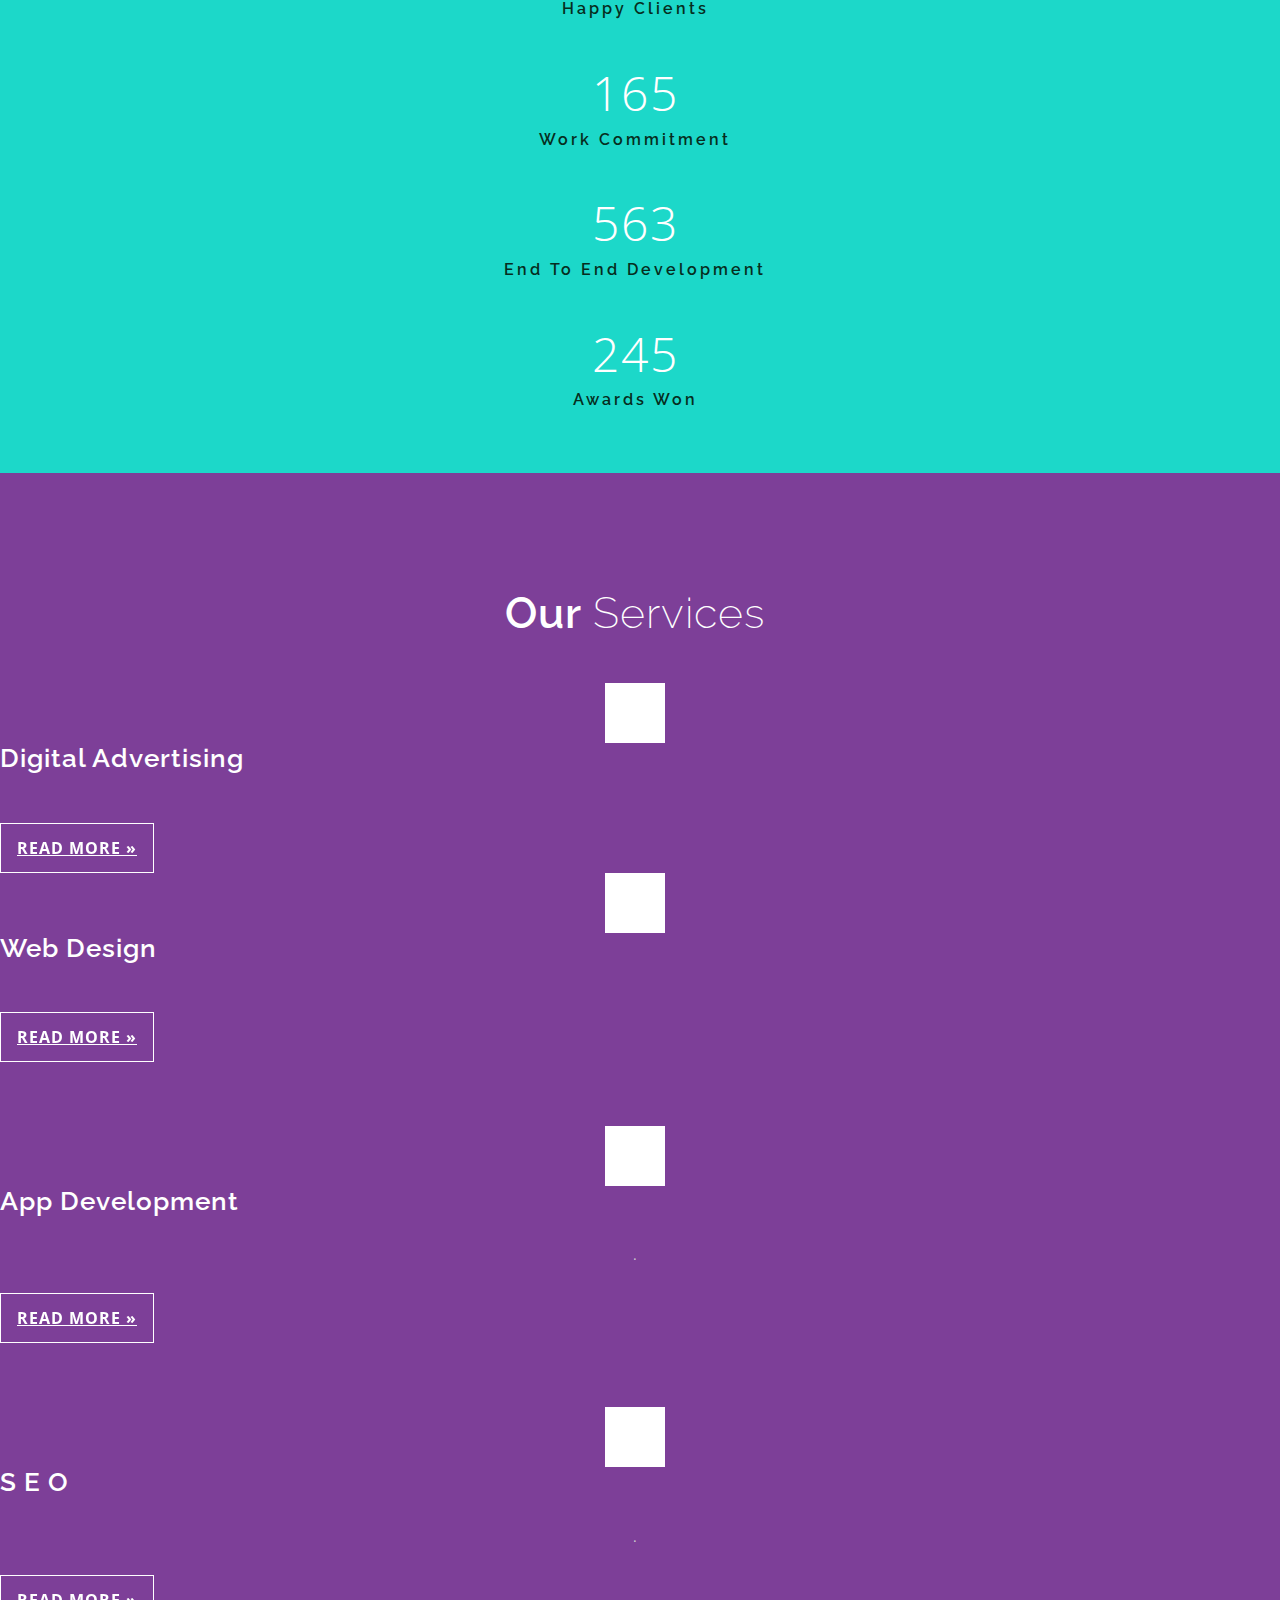
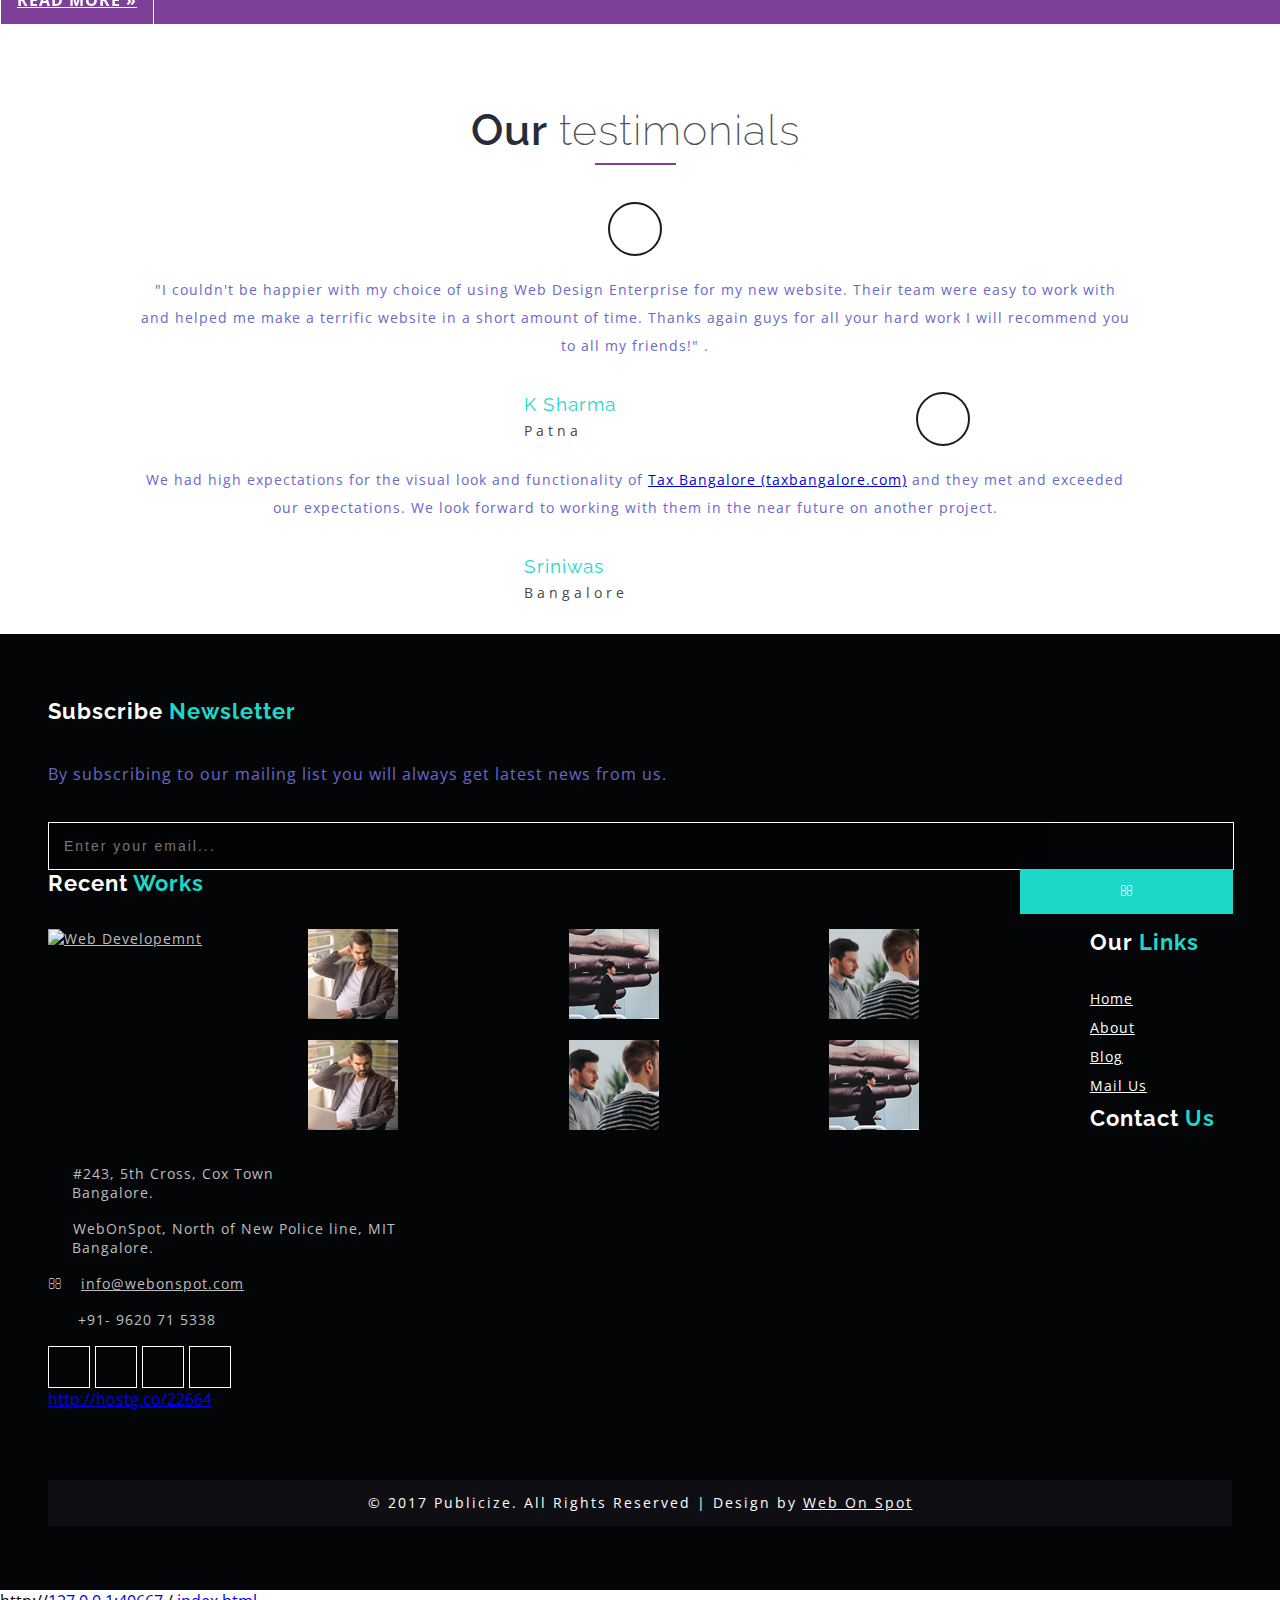
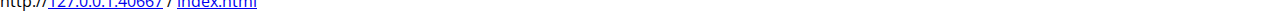
==== commit 4755d7db: "com" ====
--- a/index.html
+++ b/index.html
@@ -38,9 +38,9 @@
     <link rel="stylesheet" href="css/animate.css">
     <script src="js/wow.js"></script>
     <link href='https://fonts.googleapis.com/css?family=Raleway:400,200' rel='stylesheet' type='text/css'>
-    <script src="//ajax.googleapis.com/ajax/libs/angularjs/1.0.7/angular.min.js"></script>
-    <script src="js/angularcustom.js"></script>     
-
+    <!--<script src="//ajax.googleapis.com/ajax/libs/angularjs/1.0.7/angular.min.js"></script>
+    <script src="js/angularcustom.js"></script>-->     
+    <link href="css/single.css" rel="stylesheet" />
    
 </head>
 
@@ -92,6 +92,13 @@
             <div class="clearfix"> </div>
         </div>
     </div>
+    <div id="mySidenav" class="sidenav">
+        <a href="+91 9620715338" id="about">9620715338</a>
+       
+        <a href="7979070385" id="projects">7979070385</a>
+        <a href="#" id="blog">Blog</a>
+        <a href="#" id="contact">Contact</a>
+    </div>
     <nav class="social">
         <ul>
             <li><a href="https://twitter.com/webonspot">Twitter <i class="fa fa-twitter"></i></a></li>
@@ -114,102 +121,8 @@
 
     <script src="../wosslider/JavaScript.js"></script>
 
-    <style>
-        .jssorl-004-double-tail-spin img {
-            animation-name: jssorl-004-double-tail-spin;
-            animation-duration: 1.2s;
-            animation-iteration-count: infinite;
-            animation-timing-function: linear;
-        }
-
-        @keyframes jssorl-004-double-tail-spin {
-            from {
-                transform: rotate(0);
-            }
-
-            to {
-                transform: rotate(360deg);
-            }
-        }
-
-        .jssorb031 {
-            position: absolute;
-        }
-
-            .jssorb031 .i {
-                position: absolute;
-                cursor: pointer;
-            }
-
-                .jssorb031 .i .b {
-                    fill: #000;
-                    fill-opacity: .5;
-                    stroke: #fff;
-                    stroke-width: 1200;
-                    stroke-miterlimit: 10;
-                    stroke-opacity: .3;
-                }
-
-                .jssorb031 .i:hover .b {
-                    fill: #fff;
-                    fill-opacity: .7;
-                    stroke: #000;
-                    stroke-opacity: .5;
-                }
-
-            .jssorb031 .iav .b {
-                fill: #fff;
-                stroke: #000;
-                fill-opacity: 1;
-            }
-
-            .jssorb031 .i.idn {
-                opacity: .3;
-            }
-
-        .jssora051 {
-            display: block;
-            position: absolute;
-            cursor: pointer;
-        }
-
-            .jssora051 .a {
-                fill: none;
-                stroke: #fff;
-                stroke-width: 360;
-                stroke-miterlimit: 10;
-            }
-
-            .jssora051:hover {
-                opacity: .8;
-            }
-
-            .jssora051.jssora051dn {
-                opacity: .5;
-            }
-
-            .jssora051.jssora051ds {
-                opacity: .3;
-                pointer-events: none;
-            }
-        #jssor_1 {
-        position: relative;
-        margin: 0px auto;
-        top: 50px;
-        left: 0px;
-        width: 100%!important;
-        height: 392px!important;
-        overflow: hidden;
-        visibility: visible!important;
-        background: url(images/wmd.jpg);
-        color: red!important;
-        }
-        @media only screen and (max-width:767px) {
-            #jssor_1 {
-                height: 230px !important;max-width:100%;
-            }
-        } 
-    </style>
+   
+   
     <!--<h1 class="hidden-sm hidden-xs">Responsive Web Development Company in Muzaffarpur</h1>-->
     <div id="jssor_1">
         <!-- Loading Screen -->
--- a/css/single.css
+++ b/css/single.css
@@ -0,0 +1,481 @@
+s/*--
+Author: W3layouts
+Author URL: http://w3layouts.com
+License: Creative Commons Attribution 3.0 Unported
+License URL: http://creativecommons.org/licenses/by/3.0/
+--*/
+html, body{
+    font-size: 100%;
+	font-family: 'Open Sans', sans-serif;
+	background:#ffffff;
+	margin: 0;
+}
+p,ul li,ol li{
+	margin:0;
+	letter-spacing:1px;
+}
+h1,h2,h3,h4,h5,h6{
+    font-family: 'Raleway', sans-serif;
+	margin:0;
+}
+ul,label{
+	margin:0;
+	padding:0;
+}
+body a:hover{
+	text-decoration:none;
+}
+input[type="submit"],input[type="reset"],a,.w3ls_team_grid1_pos ul li{
+	-webkit-transition: 0.5s ease-in;
+    -moz-transition: 0.5s ease-in;
+    -ms-transition: 0.5s ease-in;
+    -o-transition: 0.5s ease-in;
+    transition:0.5s ease-in;
+}
+/*-- single --*/
+.single-left1 h3{
+	margin: 2em 0 1em;
+    letter-spacing:1px;
+    font-size: 1.4em;
+    color: #212121;
+    line-height: 1.5em;
+}
+.single-left1 ul li{
+	display:inline-block;
+	margin-right:3em;
+}
+.single-left1 ul li span{
+color: #1cd8c9;
+    padding-right: 1em;
+}
+.single-left1 ul li a{
+color: #555;
+    font-style: italic;
+    text-decoration: none;
+    font-weight: 600;
+}
+.single-left1 ul li a:hover{
+	color: #1cd8c9;
+}
+.single-left1 ul {
+    text-align: center;
+}
+.single-left1 p{
+	margin: 2em 0;
+    color: #555;
+    line-height: 2em;
+}
+.single-left1 p i{
+color: #1cd8c9;
+    margin: 1em 0;
+    display: block;
+    font-weight: 600;
+}
+.admin{
+	padding:2em;
+	background:#212121;
+	margin: 3em 0;
+}
+.admin p{
+	color: #f5f5f5;
+    margin: 0;
+    line-height: 2em;
+    position: relative;
+    padding-left: 3.5em;
+	font-size:14px;
+}
+.admin p:before{
+	position:absolute;
+	top:0%;
+	left:0%;
+	content:"\f10d";
+	font-family:FontAwesome;
+	font-size:2em;
+}
+.admin a{
+    display: block;
+    text-align: right;
+    color: #efb312;
+    font-size: 1em;
+    text-decoration: none;
+    font-weight: 600;
+    letter-spacing: 1px;
+}
+.admin a:hover{
+	color:#fff;
+}
+.comments-grids{
+	margin:3em 0 0;
+}
+.comments-grid-left{
+	float:left;
+	width:15%;
+}
+.comments-grid-left img{
+    padding: .3em;
+    border: 2px solid #eff3f3;
+    border-radius: 50%;
+}
+.comments-grid-right{
+	float:right;
+	width:75%;
+}
+.comments-grid-right ul{
+	padding:1em 0;
+}
+.comments-grid-right ul li{
+    display: inline-block;
+    color: #888;
+    font-weight: 600;
+    font-size: 0.9em;
+	letter-spacing:1px;
+}
+.comments-grid-right ul li i{
+	margin:0 1em;
+	font-style:normal;
+}
+.comments-grid-right ul li a{
+    color: #1cd8c9;
+	text-decoration:none;
+}
+.comments-grid-right ul li a:hover{
+	color:#555;
+}
+.comments-grid-right h4 a{
+	font-size: 1em;
+    color: #000;
+    text-decoration: none;
+	letter-spacing:1px;
+}
+.comments-grid-right h4 a:hover{
+	    color: #1cd8c9;
+}
+.comments-grid-right p{
+	font-size:14px;
+	color:#555;
+	line-height:1.8em;
+	margin:0;
+}
+.comments-grid:nth-child(2){
+	margin:2em 0;
+}
+.comments-grid:nth-child(3){
+	margin:0 0 2em;
+}
+.leave-coment-form{
+	margin:3em 0 0;
+}
+.leave-coment-form input[type="text"],.leave-coment-form input[type="email"],.leave-coment-form textarea{
+	outline: none;
+    border:2px solid #ececec;
+    background: none;
+    padding: 10px;
+    font-size: 13px;
+    color: #212121;
+    width: 48.82%;
+}
+.leave-coment-form input[type="email"]{
+	margin-left:1em;
+}
+.leave-coment-form textarea{
+	min-height:200px;
+	resize:none;
+	width:100% !important;
+	margin:1em 0 0.8em;
+}
+.w3_single_submit{
+	text-align:right;
+}
+.leave-coment-form input[type="submit"]{
+    outline: none;
+    border: none;
+    background: #1cd8c9;
+    padding: 14px 0;
+    font-size: 14px;
+    text-transform: uppercase;
+    font-weight: 600;
+    color: #fff;
+    letter-spacing: 2px;
+    width: 35%;
+}
+.leave-coment-form input[type="submit"]:hover{
+	background:#212121;
+}
+.leave-coment-form form {
+    margin: 3em 0 0;
+}
+/*-- //single --*/
+/*-- start-responsive-design --*/
+@media (max-width:1080px){
+	.single-left1 h3 {
+		margin: 1em 0 1em;
+		letter-spacing: 1px;
+		font-size: 1.3em;
+	}
+	.admin {
+		margin: 2em 0;
+	}
+	.leave-coment-form input[type="text"], .leave-coment-form input[type="email"], .leave-coment-form textarea {
+		width: 48.56%;
+	}
+}
+@media (max-width:991px){
+	.single-left2-left {
+		float: left;
+		width: 50%;
+	}
+	.leave-coment-form input[type="text"], .leave-coment-form input[type="email"], .leave-coment-form textarea {
+		width: 48.75%;
+	}
+	.single-left1 ul li {
+		margin-right: 1em;
+	}
+}
+@media (max-width:640px){
+	.single-left1 h3 {
+		font-size: 1.2em;
+	}
+	.leave-coment-form input[type="text"], .leave-coment-form input[type="email"], .leave-coment-form textarea {
+		width: 48.4%;
+	}
+	.single-left1 ul li {
+		margin-right: 0.1em;
+	}
+}
+@media (max-width:480px){
+	.single-left {
+		padding: 0;
+	}
+	.single-left1 h3 {
+		font-size: 1.1em;
+		letter-spacing: 0;
+	}
+	.single-left2-left {
+		float: none;
+		width: 100%;
+	}
+	.comments-grid-right h4 a {
+		font-size: .8em;
+	}
+	.comments-grid-left {
+		width: 20%;
+	}
+	.leave-coment-form input[type="text"], .leave-coment-form input[type="email"], .leave-coment-form textarea {
+		width: 100%;
+	}
+	.leave-coment-form input[type="email"] {
+		margin: 1em 0 0;
+	}
+	.leave-coment-form input[type="submit"] {
+		width: 100%;
+	}
+	.leave-coment-form form,.leave-coment-form {
+		margin: 2em 0 0;
+	}
+	.agileits_map iframe {
+		min-height: 250px;
+	}
+	.single-left2-left {
+		padding: 0;
+	}
+}
+@media (max-width: 414px){
+	.single-left1 h3 {
+		font-size: 1em;
+	}
+	.single-left1 ul li {
+		margin-right: 1em;
+	}
+	.admin {
+		padding: 1em;
+	}
+}
+@media (max-width: 384px){
+	.single-left1 ul li span {
+		padding-right: .5em;
+	}
+}
+@media (max-width: 375px){
+	.admin a {
+		margin: 1em 0 0;
+	}
+}
+@media (max-width: 320px){
+	p, ul li, ol li,.comments-grid-right p {
+		font-size: 13px;
+	}
+	.single-left1 ul li {
+		margin-right: 0.4em;
+	}
+	.single-left1 p {
+		margin: 1em 0;
+	}
+	.single-left2-left {
+		padding: 0;
+	}
+	.admin {
+		margin: 1em 0 2em;
+	}
+	.admin p {
+		padding-left: 3em;
+	}
+	.comments-grids {
+		margin: 2em 0 0;
+	}
+	.comments-grid-left {
+		width: 30%;
+	}
+	.comments-grid-right {
+		width: 65%;
+	}
+	.comments-grid-right ul li i {
+		margin: 0 0.4em;
+	}
+}
+.sidenav {
+    height: 100%; /* Full-height: remove this if you want "auto" height */
+    width: 181px; /* Set the width of the sidebar */
+    position: fixed; /* Fixed Sidebar (stay in place on scroll) */
+    z-index: 1; /* Stay on top */
+    top: 120px; /* Stay at the top */
+    left: 0;
+    background-color: transparent; /* Black */
+    overflow-x: hidden; /* Disable horizontal scroll */
+    padding-top: 20px;
+}
+
+
+#mySidenav a {
+    position: absolute;
+    left: -100px;
+    transition: 0.3s;
+    padding: 15px;
+    width: 140px;
+    text-decoration: none;
+    font-size: 20px;
+    color: white;
+    border-radius: 0 5px 5px 0;
+}
+
+#mySidenav a:hover {
+    left: 0;
+}
+
+#about {
+    top: 20px;
+    background-color: #4CAF50;
+}
+
+#blog {
+    top: 80px;
+    background-color: #2196F3;
+}
+
+#projects {
+    top: 140px;
+    background-color: #f44336;
+}
+
+#contact {
+    top: 200px;
+    background-color: #555
+}
+
+
+
+
+
+        .jssorl-004-double-tail-spin img {
+            animation-name: jssorl-004-double-tail-spin;
+            animation-duration: 1.2s;
+            animation-iteration-count: infinite;
+            animation-timing-function: linear;
+        }
+
+        @keyframes jssorl-004-double-tail-spin {
+            from {
+                transform: rotate(0);
+            }
+
+            to {
+                transform: rotate(360deg);
+            }
+        }
+
+        .jssorb031 {
+            position: absolute;
+        }
+
+            .jssorb031 .i {
+                position: absolute;
+                cursor: pointer;
+            }
+
+                .jssorb031 .i .b {
+                    fill: #000;
+                    fill-opacity: .5;
+                    stroke: #fff;
+                    stroke-width: 1200;
+                    stroke-miterlimit: 10;
+                    stroke-opacity: .3;
+                }
+
+                .jssorb031 .i:hover .b {
+                    fill: #fff;
+                    fill-opacity: .7;
+                    stroke: #000;
+                    stroke-opacity: .5;
+                }
+
+            .jssorb031 .iav .b {
+                fill: #fff;
+                stroke: #000;
+                fill-opacity: 1;
+            }
+
+            .jssorb031 .i.idn {
+                opacity: .3;
+            }
+
+        .jssora051 {
+            display: block;
+            position: absolute;
+            cursor: pointer;
+        }
+
+            .jssora051 .a {
+                fill: none;
+                stroke: #fff;
+                stroke-width: 360;
+                stroke-miterlimit: 10;
+            }
+
+            .jssora051:hover {
+                opacity: .8;
+            }
+
+            .jssora051.jssora051dn {
+                opacity: .5;
+            }
+
+            .jssora051.jssora051ds {
+                opacity: .3;
+                pointer-events: none;
+            }
+        #jssor_1 {
+        position: relative;
+        margin: 0px auto;
+        top: 50px;
+        left: 0px;
+        width: 100%!important;
+        height: 392px!important;
+        overflow: hidden;
+        visibility: visible!important;
+        background: url(../images/wmd.jpg);
+        color: red!important;
+        }
+        @media only screen and (max-width:767px) {
+            #jssor_1 {
+                height: 230px !important;max-width:100%;
+            }
+        } 